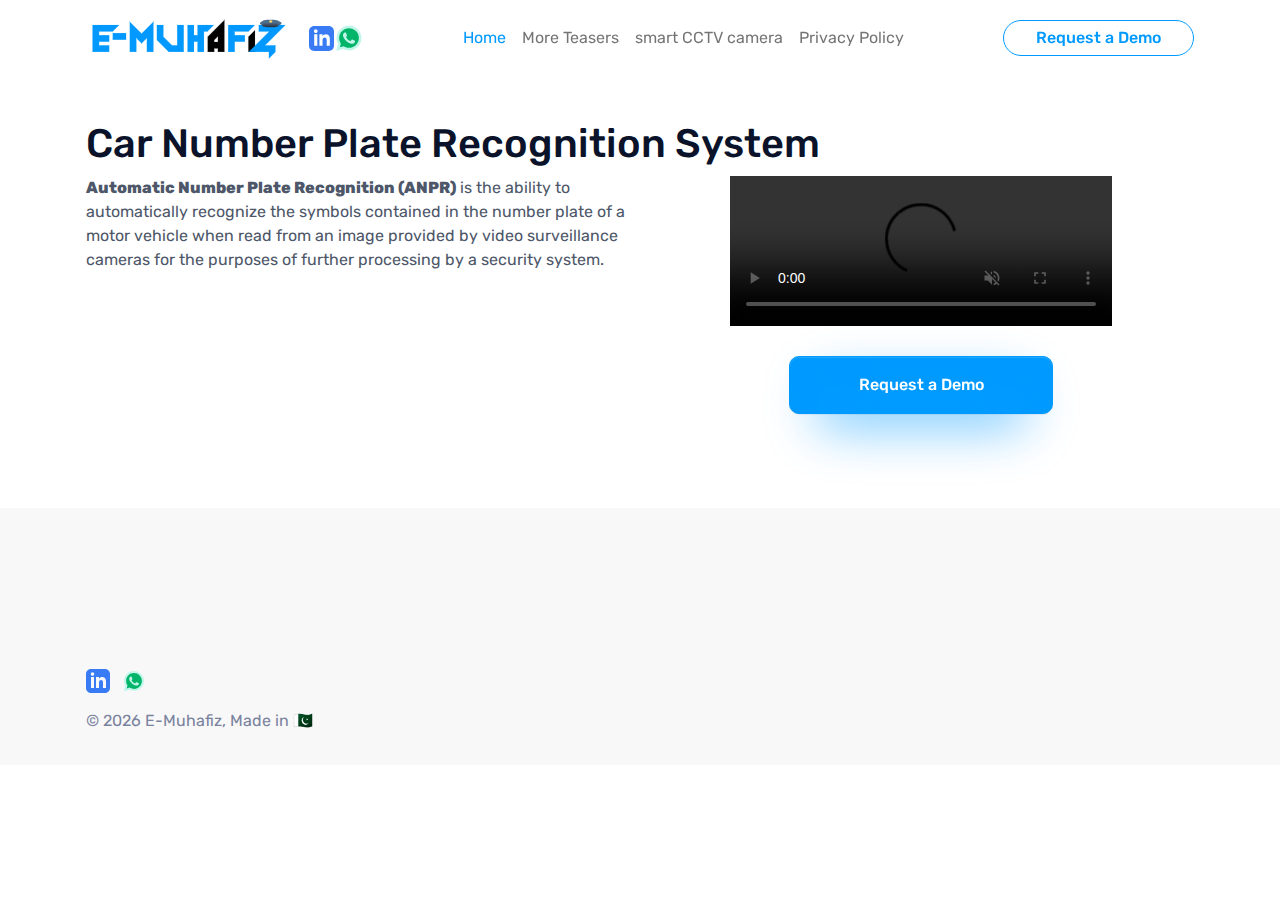
==== index.html @ 93a75e8b "modified css and flex box changes" ====
<!DOCTYPE html>
<html lang="en-US" dir="ltr">

<head>
    <meta charset="utf-8">
    <meta http-equiv="X-UA-Compatible" content="IE=edge">
    <meta name="viewport" content="width=device-width, initial-scale=1">


    <!-- ===============================================-->
    <!--    Document Title-->
    <!-- ===============================================-->
    <title>E-Muhafiz - car number plate recognition - camera security</title>


    <!-- ===============================================-->
    <!--    Favicons-->
    <!-- ===============================================-->
    <meta name="theme-color" content="#ffffff">
    <meta property="og:type" content="website">
    <meta property="og:title" content="E-Muhafiz">
    <meta property="og:description" content="E-Muhafiz is an automatic AI based solution that read Car number plate and CNIC using camera security. E-Muhafiz is designed to keep record of cars entering or exiting from a checkpoint. E-Muhafiz is best for shopping Malls, gated societies and etc. ">
    <meta name="description" content="E-Muhafiz is an automatic AI based solution that read Car number plate and CNIC using camera security. E-Muhafiz is designed to keep record of cars entering or exiting from a checkpoint. E-Muhafiz is best for shopping Malls, gated societies and etc. ">
    <meta property="og:image" content="https://emuhafiz.com/assets/img/logo_social.png">
    <meta property="og:url" content="https://emuhafiz.com/index.html">
    <meta name="twitter:card" content="summary_large_image">
    <meta name="twitter:title" content="E-Muhafiz">
    <meta name="twitter:description" content="E-Muhafiz is an AI based solution that automatically read Vehicle number plate and CNIC using CCTV cameras. E-Muhafiz is designed to keep record of vehicles entering or exiting from a checkpoint. E-Muhafiz is best for shopping Malls, gated societies and etc.">
    <meta name="twitter:image" content="https://emuhafiz.com/assets/img/logo_social.png">
    <meta property="og:site_name" content="E-Muhafiz">
    <meta name="twitter:image:alt" content="E-Muhafiz">
    <meta name="keywords" content="Car Plate Recognition, Automatic Number Plate Recognition, automatic camera security" />


    <!-- ===============================================-->
    <!--    Stylesheets-->
    <!-- ===============================================-->
    <link href="assets/css/theme.css" rel="stylesheet" />
    <link href="assets/css/muhafiz.css" rel="stylesheet" />

</head>


<body>

    <!-- ===============================================-->
    <!--    Main Content-->
    <!-- ===============================================-->
    <main class="main" id="top">
        <nav class="navbar navbar-expand-lg navbar-light fixed-top py-3" data-navbar-on-scroll="data-navbar-on-scroll">
            <div class="container">
                <a class="navbar-brand" href="index.html"><img src="assets/img/icons/logo.png" alt="" />&nbsp;</a>
                <a class="text-decoration-none" href="https://www.linkedin.com/company/e-muhafiz" target="_blank" title="LinkedIn">
                    <svg class="bi bi-facebook" xmlns="http://www.w3.org/2000/svg" width="25" height="25" fill="#387BF5" viewBox="0 0 24 24">
            <path
              d="M19 0h-14c-2.761 0-5 2.239-5 5v14c0 2.761 2.239 5 5 5h14c2.762 0 5-2.239 5-5v-14c0-2.761-2.238-5-5-5zm-11 19h-3v-11h3v11zm-1.5-12.268c-.966 0-1.75-.79-1.75-1.764s.784-1.764 1.75-1.764 1.75.79 1.75 1.764-.783 1.764-1.75 1.764zm13.5 12.268h-3v-5.604c0-3.368-4-3.113-4 0v5.604h-3v-11h3v1.765c1.396-2.586 7-2.777 7 2.476v6.759z" />
          </svg></a>
                <a class="text-decoration-none" href="https://api.whatsapp.com/send?phone=923040916691" title="Whatsapp">
                    <svg xmlns="http://www.w3.org/2000/svg" x="0px" y="0px" width="30" height="30" viewBox="0 0 48 48" style=" fill:#000000;">
            <path fill="#fff"
              d="M4.868,43.303l2.694-9.835C5.9,30.59,5.026,27.324,5.027,23.979C5.032,13.514,13.548,5,24.014,5 c5.079,0.002,9.845,1.979,13.43,5.566c3.584,3.588,5.558,8.356,5.556,13.428c-0.004,10.465-8.522,18.98-18.986,18.98 c-0.001,0,0,0,0,0h-0.008c-3.177-0.001-6.3-0.798-9.073-2.311L4.868,43.303z">
            </path>
            <path fill="#fff"
              d="M4.868,43.803c-0.132,0-0.26-0.052-0.355-0.148c-0.125-0.127-0.174-0.312-0.127-0.483l2.639-9.636 C5.389,30.63,4.526,27.33,4.528,23.98C4.532,13.238,13.273,4.5,24.014,4.5c5.21,0.002,10.105,2.031,13.784,5.713 c3.679,3.683,5.704,8.577,5.702,13.781c-0.004,10.741-8.746,19.48-19.486,19.48c-3.189-0.001-6.344-0.788-9.144-2.277l-9.875,2.589 C4.953,43.798,4.911,43.803,4.868,43.803z">
            </path>
            <path fill="#c1f5ea"
              d="M24.014,42.974L24.014,42.974L24.014,42.974 M24.014,42.974L24.014,42.974L24.014,42.974 M24.014,4 L24.014,4C12.998,4,4.032,12.962,4.027,23.979c-0.001,3.367,0.849,6.685,2.461,9.622L3.903,43.04 c-0.094,0.345,0.002,0.713,0.254,0.967c0.19,0.192,0.447,0.297,0.711,0.297c0.085,0,0.17-0.011,0.254-0.033l9.687-2.54 c2.828,1.468,5.998,2.243,9.197,2.244c11.024,0,19.99-8.963,19.995-19.98c0.002-5.339-2.075-10.359-5.848-14.135 C34.378,6.083,29.357,4.002,24.014,4L24.014,4z">
            </path>
            <path fill="#00b569"
              d="M35.176,12.832c-2.98-2.982-6.941-4.625-11.157-4.626c-8.704,0-15.783,7.076-15.787,15.774 c-0.001,2.981,0.833,5.883,2.413,8.396l0.376,0.597l-1.595,5.821l5.973-1.566l0.577,0.342c2.422,1.438,5.2,2.198,8.032,2.199h0.006 c8.698,0,15.777-7.077,15.78-15.776C39.795,19.778,38.156,15.814,35.176,12.832z">
            </path>
            <path fill="#c1f5ea" fill-rule="evenodd"
              d="M19.268,16.045c-0.355-0.79-0.729-0.806-1.068-0.82 c-0.277-0.012-0.593-0.011-0.909-0.011s-0.83,0.119-1.265,0.594c-0.435,0.475-1.661,1.622-1.661,3.956s1.7,4.59,1.937,4.906 s3.282,5.259,8.104,7.161c4.007,1.58,4.823,1.266,5.693,1.187c0.87-0.079,2.807-1.147,3.202-2.255 c0.395-1.108,0.395-2.057,0.277-2.255c-0.119-0.198-0.435-0.316-0.909-0.554s-2.807-1.385-3.242-1.543 c-0.435-0.158-0.751-0.237-1.068,0.238c-0.316,0.474-1.225,1.543-1.502,1.859c-0.277,0.317-0.554,0.357-1.028,0.119 c-0.474-0.238-2.002-0.738-3.815-2.354c-1.41-1.257-2.362-2.81-2.639-3.285c-0.277-0.474-0.03-0.731,0.208-0.968 c0.213-0.213,0.474-0.554,0.712-0.831c0.237-0.277,0.316-0.475,0.474-0.791c0.158-0.317,0.079-0.594-0.04-0.831 C20.612,19.329,19.69,16.983,19.268,16.045z"
              clip-rule="evenodd"></path>
          </svg>
                </a>
                <div class="collapse navbar-collapse" id="navbarSupportedContent">
                    <ul class="navbar-nav mx-auto border-bottom border-lg-bottom-0 pt-2 pt-lg-0">
                        <li class="nav-item"><a class="nav-link active" aria-current="page" href="index.html">Home</a></li>
                        <li class="nav-item"><a class="nav-link" href="teasers.html">More Teasers</a></li>
                        <li class="nav-item"><a class="nav-link" href="smart_cctv_camera.html">smart CCTV camera</a></li>
                        <li class="nav-item"><a class="nav-link" href="privacy_policy.html">Privacy Policy</a></li>
                    </ul>
                    <form class="d-flex py-3 py-lg-0">
                        <a class="btn btn-outline-danger rounded-pill order-0" href="request_a_demo.html">Request a Demo</a>
                    </form>
                </div>
            </div>
        </nav>


        <!-- ============================================-->
        <!-- <section> begin ============================-->
        <section class="pb-6">
            <div class="container">
                <h1>Car Number Plate Recognition System</h1>
                <div class="index_articles">
                    <article><b>Automatic Number Plate Recognition (ANPR)</b> is the ability to automatically recognize the symbols contained in the number plate of a motor vehicle when read from an image provided by video surveillance cameras for the purposes
                        of further processing by a security system.&nbsp;</article>
                    <article>
                        <div class="row">
                            <dv class="col-12">
                                <video controls autoplay muted style="margin: 0 auto; width: 70%; display: block;">
                  <source
                    src="https://github.com/maxpaynestory/movie-talk/releases/download/videos-version-1/e-muhafiz_how_it_works.mp4"
                    type="video/mp4">
                  Your browser does not support the video tag.
                </video>
                            </dv>
                        </div>
                        <div class="row">
                            <dv class="col-12 text-center" style="padding: 30px;">
                                <a class="btn btn-lg btn-danger hover-top btn-glow text-end" href="request_a_demo.html">Request a
                  Demo</a>
                            </dv>
                        </div>
                    </article>
                </div>
            </div>


        </section>
        <!-- <section> close ============================-->
        <!-- ============================================-->


        <!-- ============================================-->
        <!-- <section> begin ============================-->
        <section class="bg-200 pt-9 pb-0">
            <div class="container">
                <div class="row">
                    <div class="col-12 col-lg-4 mb-3">
                        <ul class="list-unstyled list-inline">
                            <li class="list-inline-item">
                                <a class="text-decoration-none" href="https://www.linkedin.com/company/e-muhafiz" target="_blank" title="LinkedIn">
                                    <svg class="bi bi-facebook" xmlns="http://www.w3.org/2000/svg" width="24" height="24" fill="#387BF5" viewBox="0 0 24 24">
                    <path
                      d="M19 0h-14c-2.761 0-5 2.239-5 5v14c0 2.761 2.239 5 5 5h14c2.762 0 5-2.239 5-5v-14c0-2.761-2.238-5-5-5zm-11 19h-3v-11h3v11zm-1.5-12.268c-.966 0-1.75-.79-1.75-1.764s.784-1.764 1.75-1.764 1.75.79 1.75 1.764-.783 1.764-1.75 1.764zm13.5 12.268h-3v-5.604c0-3.368-4-3.113-4 0v5.604h-3v-11h3v1.765c1.396-2.586 7-2.777 7 2.476v6.759z" />
                  </svg></a>
                            </li>
                            <li class="list-inline-item">
                                <a class="text-decoration-none" href="https://api.whatsapp.com/send?phone=923040916691" title="Whatsapp">
                                    <svg xmlns="http://www.w3.org/2000/svg" x="0px" y="0px" width="24" height="24" viewBox="0 0 48 48" style=" fill:#000000;">
                    <path fill="#fff"
                      d="M4.868,43.303l2.694-9.835C5.9,30.59,5.026,27.324,5.027,23.979C5.032,13.514,13.548,5,24.014,5 c5.079,0.002,9.845,1.979,13.43,5.566c3.584,3.588,5.558,8.356,5.556,13.428c-0.004,10.465-8.522,18.98-18.986,18.98 c-0.001,0,0,0,0,0h-0.008c-3.177-0.001-6.3-0.798-9.073-2.311L4.868,43.303z">
                    </path>
                    <path fill="#fff"
                      d="M4.868,43.803c-0.132,0-0.26-0.052-0.355-0.148c-0.125-0.127-0.174-0.312-0.127-0.483l2.639-9.636 C5.389,30.63,4.526,27.33,4.528,23.98C4.532,13.238,13.273,4.5,24.014,4.5c5.21,0.002,10.105,2.031,13.784,5.713 c3.679,3.683,5.704,8.577,5.702,13.781c-0.004,10.741-8.746,19.48-19.486,19.48c-3.189-0.001-6.344-0.788-9.144-2.277l-9.875,2.589 C4.953,43.798,4.911,43.803,4.868,43.803z">
                    </path>
                    <path fill="#c1f5ea"
                      d="M24.014,42.974L24.014,42.974L24.014,42.974 M24.014,42.974L24.014,42.974L24.014,42.974 M24.014,4 L24.014,4C12.998,4,4.032,12.962,4.027,23.979c-0.001,3.367,0.849,6.685,2.461,9.622L3.903,43.04 c-0.094,0.345,0.002,0.713,0.254,0.967c0.19,0.192,0.447,0.297,0.711,0.297c0.085,0,0.17-0.011,0.254-0.033l9.687-2.54 c2.828,1.468,5.998,2.243,9.197,2.244c11.024,0,19.99-8.963,19.995-19.98c0.002-5.339-2.075-10.359-5.848-14.135 C34.378,6.083,29.357,4.002,24.014,4L24.014,4z">
                    </path>
                    <path fill="#00b569"
                      d="M35.176,12.832c-2.98-2.982-6.941-4.625-11.157-4.626c-8.704,0-15.783,7.076-15.787,15.774 c-0.001,2.981,0.833,5.883,2.413,8.396l0.376,0.597l-1.595,5.821l5.973-1.566l0.577,0.342c2.422,1.438,5.2,2.198,8.032,2.199h0.006 c8.698,0,15.777-7.077,15.78-15.776C39.795,19.778,38.156,15.814,35.176,12.832z">
                    </path>
                    <path fill="#c1f5ea" fill-rule="evenodd"
                      d="M19.268,16.045c-0.355-0.79-0.729-0.806-1.068-0.82 c-0.277-0.012-0.593-0.011-0.909-0.011s-0.83,0.119-1.265,0.594c-0.435,0.475-1.661,1.622-1.661,3.956s1.7,4.59,1.937,4.906 s3.282,5.259,8.104,7.161c4.007,1.58,4.823,1.266,5.693,1.187c0.87-0.079,2.807-1.147,3.202-2.255 c0.395-1.108,0.395-2.057,0.277-2.255c-0.119-0.198-0.435-0.316-0.909-0.554s-2.807-1.385-3.242-1.543 c-0.435-0.158-0.751-0.237-1.068,0.238c-0.316,0.474-1.225,1.543-1.502,1.859c-0.277,0.317-0.554,0.357-1.028,0.119 c-0.474-0.238-2.002-0.738-3.815-2.354c-1.41-1.257-2.362-2.81-2.639-3.285c-0.277-0.474-0.03-0.731,0.208-0.968 c0.213-0.213,0.474-0.554,0.712-0.831c0.237-0.277,0.316-0.475,0.474-0.791c0.158-0.317,0.079-0.594-0.04-0.831 C20.612,19.329,19.69,16.983,19.268,16.045z"
                      clip-rule="evenodd"></path>
                  </svg>
                                </a>
                            </li>
                        </ul>
                        <p class="text-400 my-3">&copy;
                            <script>
                                document.write(/\d{4}/.exec(Date())[0])
                            </script> E-Muhafiz, Made in &#x1F1F5;&#x1F1F0;
                        </p>
                    </div>
                </div>
            </div>
            <!-- end of .container-->
        </section>
        <!-- <section> close ============================-->
        <!-- ============================================-->


    </main>
    <!-- ===============================================-->
    <!--    End of Main Content-->
    <!-- ===============================================-->




    <!-- ===============================================-->
    <!--    JavaScripts-->
    <!-- ===============================================-->
    <script src="vendors/@popperjs/popper.min.js"></script>
    <script src="vendors/bootstrap/bootstrap.min.js"></script>
    <script src="vendors/is/is.min.js"></script>
    <script src="//polyfill.io/v3/polyfill.min.js?features=window.scroll"></script>
    <script src="assets/js/theme.js"></script>
    <!-- Google Analytics -->
    <script>
        (function(i, s, o, g, r, a, m) {
            i['GoogleAnalyticsObject'] = r;
            i[r] = i[r] || function() {
                (i[r].q = i[r].q || []).push(arguments)
            }, i[r].l = 1 * new Date();
            a = s.createElement(o),
                m = s.getElementsByTagName(o)[0];
            a.async = 1;
            a.src = g;
            m.parentNode.insertBefore(a, m)
        })(window, document, 'script', 'https://www.google-analytics.com/analytics.js', 'ga');

        ga('create', 'UA-36922495-2', 'auto');
        ga('send', 'pageview');
    </script>
    <!-- End Google Analytics -->

    <link href="//fonts.googleapis.com/css2?family=Rubik:ital,wght@0,300;0,400;0,500;0,600;0,700;0,800;0,900;1,300;1,400;1,500;1,600;1,700;1,800;1,900&amp;display=swap" rel="stylesheet">
</body>

</html>
---- assets/css/theme.css ----
/* -------------------------------------------------------------------------- */
/*                                 Theme                                      */
/* -------------------------------------------------------------------------- */
/* prettier-ignore */
/* -------------------------------------------------------------------------- */
/*                                  Utilities                                 */
/* -------------------------------------------------------------------------- */
/*-----------------------------------------------
|   Bootstrap Styles
-----------------------------------------------*/
/*!
 * Bootstrap v5.0.0-alpha1 (https://getbootstrap.com/)
 * Copyright 2011-2020 The Bootstrap Authors
 * Copyright 2011-2020 Twitter, Inc.
 * Licensed under MIT (https://github.com/twbs/bootstrap/blob/main/LICENSE)
 */
:root {
  --bs-blue: #387BF5;
  --bs-indigo: #727cf5;
  --bs-purple: #6b5eae;
  --bs-pink: #F5387B;
  --bs-red: #F53838;
  --bs-orange: #F56538;
  --bs-yellow: #F29800;
  --bs-green: #38F5B1;
  --bs-teal: #28AFAF;
  --bs-cyan: #38B0F5;
  --bs-white: #fff;
  --bs-gray: #4d5469;
  --bs-gray-dark: #4d5969;
  --bs-primary: #387BF5;
  --bs-secondary: #28AFAF;
  --bs-success: #38F5B1;
  --bs-info: #38B0F5;
  --bs-warning: #F29800;
  --bs-danger: #F53838;
  --bs-light: #f9fafd;
  --bs-dark: #0b1727;
  --bs-font-sans-serif: "Rubik", "Poppins", -apple-system, BlinkMacSystemFont, "Segoe UI", "Helvetica Neue", Arial, sans-serif, "Apple Color Emoji", "Segoe UI Emoji", "Segoe UI Symbol";
  --bs-font-monospace: "SFMono-Regular", Menlo, Monaco, Consolas, "Liberation Mono", "Courier New", monospace;
  --bs-gradient: linear-gradient(180deg, rgba(255, 255, 255, 0.15), rgba(255, 255, 255, 0));
}

*,
*::before,
*::after {
  -webkit-box-sizing: border-box;
  box-sizing: border-box;
}

@media (prefers-reduced-motion: no-preference) {
  :root {
    scroll-behavior: smooth;
  }
}

body {
  margin: 0;
  font-family: "Rubik", -apple-system, BlinkMacSystemFont, "Segoe UI", "Helvetica Neue", Arial, sans-serif, "Apple Color Emoji", "Segoe UI Emoji", "Segoe UI Symbol";
  font-size: 1rem;
  font-weight: 400;
  line-height: 1.5;
  color: #4d5769;
  background-color: #fff;
  -webkit-text-size-adjust: 100%;
  -webkit-tap-highlight-color: rgba(0, 0, 0, 0);
}

[tabindex="-1"]:focus:not(:focus-visible) {
  outline: 0 !important;
}

hr {
  margin: 1rem 0;
  color: #bec3d0;
  background-color: currentColor;
  border: 0;
  opacity: 1;
}

hr:not([size]) {
  height: 1px;
}

h1, .h1, h2, .h2, h3, .h3, h4, .h4, h5, .h5, h6, .h6 {
  margin-top: 0;
  margin-bottom: 0.5rem;
  font-family: "Rubik", "Poppins", -apple-system, BlinkMacSystemFont, "Segoe UI", "Helvetica Neue", Arial, sans-serif, "Apple Color Emoji", "Segoe UI Emoji", "Segoe UI Symbol";
  font-weight: 500;
  line-height: 1.2;
  color: #0B132A;
}

h1, .h1 {
  font-size: calc(1.37383rem + 1.48598vw);
}

@media (min-width: 1200px) {
  h1, .h1 {
    font-size: 2.48832rem;
  }
}

h2, .h2 {
  font-size: calc(1.33236rem + 0.98832vw);
}

@media (min-width: 1200px) {
  h2, .h2 {
    font-size: 2.0736rem;
  }
}

h3, .h3 {
  font-size: calc(1.2978rem + 0.5736vw);
}

@media (min-width: 1200px) {
  h3, .h3 {
    font-size: 1.728rem;
  }
}

h4, .h4 {
  font-size: calc(1.269rem + 0.228vw);
}

@media (min-width: 1200px) {
  h4, .h4 {
    font-size: 1.44rem;
  }
}

h5, .h5 {
  font-size: 1.2rem;
}

h6, .h6 {
  font-size: 0.83333rem;
}

p {
  margin-top: 0;
  margin-bottom: 1rem;
}

abbr[title],
abbr[data-bs-original-title] {
  text-decoration: underline;
  -webkit-text-decoration: underline dotted;
  text-decoration: underline dotted;
  cursor: help;
  -webkit-text-decoration-skip-ink: none;
  text-decoration-skip-ink: none;
}

address {
  margin-bottom: 1rem;
  font-style: normal;
  line-height: inherit;
}

ol,
ul {
  padding-left: 2rem;
}

ol,
ul,
dl {
  margin-top: 0;
  margin-bottom: 1rem;
}

ol ol,
ul ul,
ol ul,
ul ol {
  margin-bottom: 0;
}

dt {
  font-weight: 700;
}

dd {
  margin-bottom: .5rem;
  margin-left: 0;
}

blockquote {
  margin: 0 0 1rem;
}

b,
strong {
  font-weight: 800;
}

small, .small {
  font-size: 75%;
}

mark, .mark {
  padding: 0.2em;
  background-color: #fcf8e3;
}

sub,
sup {
  position: relative;
  font-size: 0.75em;
  line-height: 0;
  vertical-align: baseline;
}

sub {
  bottom: -.25em;
}

sup {
  top: -.5em;
}

a {
  color: #387BF5;
  text-decoration: none;
}

a:hover {
  color: #2d62c4;
  text-decoration: underline;
}

a:not([href]):not([class]), a:not([href]):not([class]):hover {
  color: inherit;
  text-decoration: none;
}

pre,
code,
kbd,
samp {
  font-family: var(--bs-font-monospace);
  font-size: 1em;
  direction: ltr /* rtl:ignore */;
  unicode-bidi: bidi-override;
}

pre {
  display: block;
  margin-top: 0;
  margin-bottom: 1rem;
  overflow: auto;
  font-size: 75%;
}

pre code {
  font-size: inherit;
  color: inherit;
  word-break: normal;
}

code {
  font-size: 75%;
  color: #F5387B;
  word-wrap: break-word;
}

a > code {
  color: inherit;
}

kbd {
  padding: 0.2rem 0.4rem;
  font-size: 75%;
  color: #fff;
  background-color: #4F5665;
  border-radius: 0.2rem;
}

kbd kbd {
  padding: 0;
  font-size: 1em;
  font-weight: 700;
}

figure {
  margin: 0 0 1rem;
}

img,
svg {
  vertical-align: middle;
}

table {
  caption-side: bottom;
  border-collapse: collapse;
}

caption {
  padding-top: 0.5rem;
  padding-bottom: 0.5rem;
  color: #6f7995;
  text-align: left;
}

th {
  text-align: inherit;
  text-align: -webkit-match-parent;
}

thead,
tbody,
tfoot,
tr,
td,
th {
  border-color: inherit;
  border-style: solid;
  border-width: 0;
}

label {
  display: inline-block;
}

button {
  border-radius: 0;
}

button:focus {
  outline: dotted 1px;
  outline: -webkit-focus-ring-color auto 5px;
}

input,
button,
select,
optgroup,
textarea {
  margin: 0;
  font-family: inherit;
  font-size: inherit;
  line-height: inherit;
}

button,
select {
  text-transform: none;
}

[role="button"] {
  cursor: pointer;
}

select {
  word-wrap: normal;
}

[list]::-webkit-calendar-picker-indicator {
  display: none;
}

button,
[type="button"],
[type="reset"],
[type="submit"] {
  -webkit-appearance: button;
}

button:not(:disabled),
[type="button"]:not(:disabled),
[type="reset"]:not(:disabled),
[type="submit"]:not(:disabled) {
  cursor: pointer;
}

::-moz-focus-inner {
  padding: 0;
  border-style: none;
}

textarea {
  resize: vertical;
}

fieldset {
  min-width: 0;
  padding: 0;
  margin: 0;
  border: 0;
}

legend {
  float: left;
  width: 100%;
  padding: 0;
  margin-bottom: 0.5rem;
  font-size: calc(1.275rem + 0.3vw);
  line-height: inherit;
}

@media (min-width: 1200px) {
  legend {
    font-size: 1.5rem;
  }
}

legend + * {
  clear: left;
}

::-webkit-datetime-edit-fields-wrapper,
::-webkit-datetime-edit-text,
::-webkit-datetime-edit-minute,
::-webkit-datetime-edit-hour-field,
::-webkit-datetime-edit-day-field,
::-webkit-datetime-edit-month-field,
::-webkit-datetime-edit-year-field {
  padding: 0;
}

::-webkit-inner-spin-button {
  height: auto;
}

[type="search"] {
  outline-offset: -2px;
  -webkit-appearance: textfield;
}

/* rtl:raw:
[type="tel"],
[type="url"],
[type="email"],
[type="number"] {
  direction: ltr;
}
*/
::-webkit-search-decoration {
  -webkit-appearance: none;
}

::-webkit-color-swatch-wrapper {
  padding: 0;
}

::file-selector-button {
  font: inherit;
}

::-webkit-file-upload-button {
  font: inherit;
  -webkit-appearance: button;
}

output {
  display: inline-block;
}

iframe {
  border: 0;
}

summary {
  display: list-item;
  cursor: pointer;
}

progress {
  vertical-align: baseline;
}

[hidden] {
  display: none !important;
}

.lead {
  font-size: 1.2rem;
  font-weight: 400;
}

.display-1 {
  font-size: calc(1.55498rem + 3.65978vw);
  font-weight: 900;
  line-height: 1;
}

@media (min-width: 1200px) {
  .display-1 {
    font-size: 4.29982rem;
  }
}

.display-2 {
  font-size: calc(1.48332rem + 2.79982vw);
  font-weight: 900;
  line-height: 1;
}

@media (min-width: 1200px) {
  .display-2 {
    font-size: 3.58318rem;
  }
}

.display-3 {
  font-size: calc(1.4236rem + 2.08318vw);
  font-weight: 900;
  line-height: 1;
}

@media (min-width: 1200px) {
  .display-3 {
    font-size: 2.98598rem;
  }
}

.display-4 {
  font-size: calc(1.37383rem + 1.48598vw);
  font-weight: 900;
  line-height: 1;
}

@media (min-width: 1200px) {
  .display-4 {
    font-size: 2.48832rem;
  }
}

.display-5 {
  font-size: calc(1.33236rem + 0.98832vw);
  font-weight: 900;
  line-height: 1;
}

@media (min-width: 1200px) {
  .display-5 {
    font-size: 2.0736rem;
  }
}

.display-6 {
  font-size: calc(1.2978rem + 0.5736vw);
  font-weight: 900;
  line-height: 1;
}

@media (min-width: 1200px) {
  .display-6 {
    font-size: 1.728rem;
  }
}

.list-unstyled {
  padding-left: 0;
  list-style: none;
}

.list-inline {
  padding-left: 0;
  list-style: none;
}

.list-inline-item {
  display: inline-block;
}

.list-inline-item:not(:last-child) {
  margin-right: 0.5rem;
}

.initialism {
  font-size: 75%;
  text-transform: uppercase;
}

.blockquote {
  margin-bottom: 1rem;
  font-size: 1.2rem;
}

.blockquote > :last-child {
  margin-bottom: 0;
}

.blockquote-footer {
  margin-top: -1rem;
  margin-bottom: 1rem;
  font-size: 75%;
  color: #4d5469;
}

.blockquote-footer::before {
  content: "\2014\00A0";
}

.img-fluid {
  max-width: 100%;
  height: auto;
}

.img-thumbnail {
  padding: 0.25rem;
  background-color: #fff;
  border: 1px solid #bec3d0;
  border-radius: 0.25rem;
  -webkit-box-shadow: 0 1.5625rem 2.8125rem rgba(79, 86, 101, 0.075);
  box-shadow: 0 1.5625rem 2.8125rem rgba(79, 86, 101, 0.075);
  max-width: 100%;
  height: auto;
}

.figure {
  display: inline-block;
}

.figure-img {
  margin-bottom: 0.5rem;
  line-height: 1;
}

.figure-caption {
  font-size: 75%;
  color: #4d5469;
}

.container,
.container-fluid,
.container-sm,
.container-md,
.container-lg,
.container-xl,
.container-xxl {
  width: 100%;
  padding-right: var(--bs-gutter-x, 1rem);
  padding-left: var(--bs-gutter-x, 1rem);
  margin-right: auto;
  margin-left: auto;
}

@media (min-width: 576px) {
  .container, .container-sm {
    max-width: 540px;
  }
}

@media (min-width: 768px) {
  .container, .container-sm, .container-md {
    max-width: 720px;
  }
}

@media (min-width: 992px) {
  .container, .container-sm, .container-md, .container-lg {
    max-width: 960px;
  }
}

@media (min-width: 1200px) {
  .container, .container-sm, .container-md, .container-lg, .container-xl {
    max-width: 1140px;
  }
}

@media (min-width: 1540px) {
  .container, .container-sm, .container-md, .container-lg, .container-xl, .container-xxl {
    max-width: 1480px;
  }
}

.row {
  --bs-gutter-x: 2rem;
  --bs-gutter-y: 0;
  display: -webkit-box;
  display: -ms-flexbox;
  display: flex;
  -ms-flex-wrap: wrap;
  flex-wrap: wrap;
  margin-top: calc(var(--bs-gutter-y) * -1);
  margin-right: calc(var(--bs-gutter-x) / -2);
  margin-left: calc(var(--bs-gutter-x) / -2);
}

.row > * {
  -ms-flex-negative: 0;
  flex-shrink: 0;
  width: 100%;
  max-width: 100%;
  padding-right: calc(var(--bs-gutter-x) / 2);
  padding-left: calc(var(--bs-gutter-x) / 2);
  margin-top: var(--bs-gutter-y);
}

.col {
  -webkit-box-flex: 1;
  -ms-flex: 1 0 0%;
  flex: 1 0 0%;
}

.row-cols-auto > * {
  -webkit-box-flex: 0;
  -ms-flex: 0 0 auto;
  flex: 0 0 auto;
  width: auto;
}

.row-cols-1 > * {
  -webkit-box-flex: 0;
  -ms-flex: 0 0 auto;
  flex: 0 0 auto;
  width: 100%;
}

.row-cols-2 > * {
  -webkit-box-flex: 0;
  -ms-flex: 0 0 auto;
  flex: 0 0 auto;
  width: 50%;
}

.row-cols-3 > * {
  -webkit-box-flex: 0;
  -ms-flex: 0 0 auto;
  flex: 0 0 auto;
  width: 33.33333%;
}

.row-cols-4 > * {
  -webkit-box-flex: 0;
  -ms-flex: 0 0 auto;
  flex: 0 0 auto;
  width: 25%;
}

.row-cols-5 > * {
  -webkit-box-flex: 0;
  -ms-flex: 0 0 auto;
  flex: 0 0 auto;
  width: 20%;
}

.row-cols-6 > * {
  -webkit-box-flex: 0;
  -ms-flex: 0 0 auto;
  flex: 0 0 auto;
  width: 16.66667%;
}

.col-auto {
  -webkit-box-flex: 0;
  -ms-flex: 0 0 auto;
  flex: 0 0 auto;
  width: auto;
}

.col-1 {
  -webkit-box-flex: 0;
  -ms-flex: 0 0 auto;
  flex: 0 0 auto;
  width: 8.33333%;
}

.col-2 {
  -webkit-box-flex: 0;
  -ms-flex: 0 0 auto;
  flex: 0 0 auto;
  width: 16.66667%;
}

.col-3 {
  -webkit-box-flex: 0;
  -ms-flex: 0 0 auto;
  flex: 0 0 auto;
  width: 25%;
}

.col-4 {
  -webkit-box-flex: 0;
  -ms-flex: 0 0 auto;
  flex: 0 0 auto;
  width: 33.33333%;
}

.col-5 {
  -webkit-box-flex: 0;
  -ms-flex: 0 0 auto;
  flex: 0 0 auto;
  width: 41.66667%;
}

.col-6 {
  -webkit-box-flex: 0;
  -ms-flex: 0 0 auto;
  flex: 0 0 auto;
  width: 50%;
}

.col-7 {
  -webkit-box-flex: 0;
  -ms-flex: 0 0 auto;
  flex: 0 0 auto;
  width: 58.33333%;
}

.col-8 {
  -webkit-box-flex: 0;
  -ms-flex: 0 0 auto;
  flex: 0 0 auto;
  width: 66.66667%;
}

.col-9 {
  -webkit-box-flex: 0;
  -ms-flex: 0 0 auto;
  flex: 0 0 auto;
  width: 75%;
}

.col-10 {
  -webkit-box-flex: 0;
  -ms-flex: 0 0 auto;
  flex: 0 0 auto;
  width: 83.33333%;
}

.col-11 {
  -webkit-box-flex: 0;
  -ms-flex: 0 0 auto;
  flex: 0 0 auto;
  width: 91.66667%;
}

.col-12 {
  -webkit-box-flex: 0;
  -ms-flex: 0 0 auto;
  flex: 0 0 auto;
  width: 100%;
}

.offset-1 {
  margin-left: 8.33333%;
}

.offset-2 {
  margin-left: 16.66667%;
}

.offset-3 {
  margin-left: 25%;
}

.offset-4 {
  margin-left: 33.33333%;
}

.offset-5 {
  margin-left: 41.66667%;
}

.offset-6 {
  margin-left: 50%;
}

.offset-7 {
  margin-left: 58.33333%;
}

.offset-8 {
  margin-left: 66.66667%;
}

.offset-9 {
  margin-left: 75%;
}

.offset-10 {
  margin-left: 83.33333%;
}

.offset-11 {
  margin-left: 91.66667%;
}

.g-0,
.gx-0 {
  --bs-gutter-x: 0;
}

.g-0,
.gy-0 {
  --bs-gutter-y: 0;
}

.g-1,
.gx-1 {
  --bs-gutter-x: 0.25rem;
}

.g-1,
.gy-1 {
  --bs-gutter-y: 0.25rem;
}

.g-2,
.gx-2 {
  --bs-gutter-x: 0.5rem;
}

.g-2,
.gy-2 {
  --bs-gutter-y: 0.5rem;
}

.g-3,
.gx-3 {
  --bs-gutter-x: 1rem;
}

.g-3,
.gy-3 {
  --bs-gutter-y: 1rem;
}

.g-4,
.gx-4 {
  --bs-gutter-x: 1.8rem;
}

.g-4,
.gy-4 {
  --bs-gutter-y: 1.8rem;
}

.g-5,
.gx-5 {
  --bs-gutter-x: 3rem;
}

.g-5,
.gy-5 {
  --bs-gutter-y: 3rem;
}

.g-6,
.gx-6 {
  --bs-gutter-x: 4rem;
}

.g-6,
.gy-6 {
  --bs-gutter-y: 4rem;
}

.g-7,
.gx-7 {
  --bs-gutter-x: 5rem;
}

.g-7,
.gy-7 {
  --bs-gutter-y: 5rem;
}

.g-8,
.gx-8 {
  --bs-gutter-x: 7.5rem;
}

.g-8,
.gy-8 {
  --bs-gutter-y: 7.5rem;
}

.g-9,
.gx-9 {
  --bs-gutter-x: 10rem;
}

.g-9,
.gy-9 {
  --bs-gutter-y: 10rem;
}

.g-10,
.gx-10 {
  --bs-gutter-x: 12.5rem;
}

.g-10,
.gy-10 {
  --bs-gutter-y: 12.5rem;
}

.g-11,
.gx-11 {
  --bs-gutter-x: 15rem;
}

.g-11,
.gy-11 {
  --bs-gutter-y: 15rem;
}

@media (min-width: 576px) {
  .col-sm {
    -webkit-box-flex: 1;
    -ms-flex: 1 0 0%;
    flex: 1 0 0%;
  }
  .row-cols-sm-auto > * {
    -webkit-box-flex: 0;
    -ms-flex: 0 0 auto;
    flex: 0 0 auto;
    width: auto;
  }
  .row-cols-sm-1 > * {
    -webkit-box-flex: 0;
    -ms-flex: 0 0 auto;
    flex: 0 0 auto;
    width: 100%;
  }
  .row-cols-sm-2 > * {
    -webkit-box-flex: 0;
    -ms-flex: 0 0 auto;
    flex: 0 0 auto;
    width: 50%;
  }
  .row-cols-sm-3 > * {
    -webkit-box-flex: 0;
    -ms-flex: 0 0 auto;
    flex: 0 0 auto;
    width: 33.33333%;
  }
  .row-cols-sm-4 > * {
    -webkit-box-flex: 0;
    -ms-flex: 0 0 auto;
    flex: 0 0 auto;
    width: 25%;
  }
  .row-cols-sm-5 > * {
    -webkit-box-flex: 0;
    -ms-flex: 0 0 auto;
    flex: 0 0 auto;
    width: 20%;
  }
  .row-cols-sm-6 > * {
    -webkit-box-flex: 0;
    -ms-flex: 0 0 auto;
    flex: 0 0 auto;
    width: 16.66667%;
  }
  .col-sm-auto {
    -webkit-box-flex: 0;
    -ms-flex: 0 0 auto;
    flex: 0 0 auto;
    width: auto;
  }
  .col-sm-1 {
    -webkit-box-flex: 0;
    -ms-flex: 0 0 auto;
    flex: 0 0 auto;
    width: 8.33333%;
  }
  .col-sm-2 {
    -webkit-box-flex: 0;
    -ms-flex: 0 0 auto;
    flex: 0 0 auto;
    width: 16.66667%;
  }
  .col-sm-3 {
    -webkit-box-flex: 0;
    -ms-flex: 0 0 auto;
    flex: 0 0 auto;
    width: 25%;
  }
  .col-sm-4 {
    -webkit-box-flex: 0;
    -ms-flex: 0 0 auto;
    flex: 0 0 auto;
    width: 33.33333%;
  }
  .col-sm-5 {
    -webkit-box-flex: 0;
    -ms-flex: 0 0 auto;
    flex: 0 0 auto;
    width: 41.66667%;
  }
  .col-sm-6 {
    -webkit-box-flex: 0;
    -ms-flex: 0 0 auto;
    flex: 0 0 auto;
    width: 50%;
  }
  .col-sm-7 {
    -webkit-box-flex: 0;
    -ms-flex: 0 0 auto;
    flex: 0 0 auto;
    width: 58.33333%;
  }
  .col-sm-8 {
    -webkit-box-flex: 0;
    -ms-flex: 0 0 auto;
    flex: 0 0 auto;
    width: 66.66667%;
  }
  .col-sm-9 {
    -webkit-box-flex: 0;
    -ms-flex: 0 0 auto;
    flex: 0 0 auto;
    width: 75%;
  }
  .col-sm-10 {
    -webkit-box-flex: 0;
    -ms-flex: 0 0 auto;
    flex: 0 0 auto;
    width: 83.33333%;
  }
  .col-sm-11 {
    -webkit-box-flex: 0;
    -ms-flex: 0 0 auto;
    flex: 0 0 auto;
    width: 91.66667%;
  }
  .col-sm-12 {
    -webkit-box-flex: 0;
    -ms-flex: 0 0 auto;
    flex: 0 0 auto;
    width: 100%;
  }
  .offset-sm-0 {
    margin-left: 0;
  }
  .offset-sm-1 {
    margin-left: 8.33333%;
  }
  .offset-sm-2 {
    margin-left: 16.66667%;
  }
  .offset-sm-3 {
    margin-left: 25%;
  }
  .offset-sm-4 {
    margin-left: 33.33333%;
  }
  .offset-sm-5 {
    margin-left: 41.66667%;
  }
  .offset-sm-6 {
    margin-left: 50%;
  }
  .offset-sm-7 {
    margin-left: 58.33333%;
  }
  .offset-sm-8 {
    margin-left: 66.66667%;
  }
  .offset-sm-9 {
    margin-left: 75%;
  }
  .offset-sm-10 {
    margin-left: 83.33333%;
  }
  .offset-sm-11 {
    margin-left: 91.66667%;
  }
  .g-sm-0,
  .gx-sm-0 {
    --bs-gutter-x: 0;
  }
  .g-sm-0,
  .gy-sm-0 {
    --bs-gutter-y: 0;
  }
  .g-sm-1,
  .gx-sm-1 {
    --bs-gutter-x: 0.25rem;
  }
  .g-sm-1,
  .gy-sm-1 {
    --bs-gutter-y: 0.25rem;
  }
  .g-sm-2,
  .gx-sm-2 {
    --bs-gutter-x: 0.5rem;
  }
  .g-sm-2,
  .gy-sm-2 {
    --bs-gutter-y: 0.5rem;
  }
  .g-sm-3,
  .gx-sm-3 {
    --bs-gutter-x: 1rem;
  }
  .g-sm-3,
  .gy-sm-3 {
    --bs-gutter-y: 1rem;
  }
  .g-sm-4,
  .gx-sm-4 {
    --bs-gutter-x: 1.8rem;
  }
  .g-sm-4,
  .gy-sm-4 {
    --bs-gutter-y: 1.8rem;
  }
  .g-sm-5,
  .gx-sm-5 {
    --bs-gutter-x: 3rem;
  }
  .g-sm-5,
  .gy-sm-5 {
    --bs-gutter-y: 3rem;
  }
  .g-sm-6,
  .gx-sm-6 {
    --bs-gutter-x: 4rem;
  }
  .g-sm-6,
  .gy-sm-6 {
    --bs-gutter-y: 4rem;
  }
  .g-sm-7,
  .gx-sm-7 {
    --bs-gutter-x: 5rem;
  }
  .g-sm-7,
  .gy-sm-7 {
    --bs-gutter-y: 5rem;
  }
  .g-sm-8,
  .gx-sm-8 {
    --bs-gutter-x: 7.5rem;
  }
  .g-sm-8,
  .gy-sm-8 {
    --bs-gutter-y: 7.5rem;
  }
  .g-sm-9,
  .gx-sm-9 {
    --bs-gutter-x: 10rem;
  }
  .g-sm-9,
  .gy-sm-9 {
    --bs-gutter-y: 10rem;
  }
  .g-sm-10,
  .gx-sm-10 {
    --bs-gutter-x: 12.5rem;
  }
  .g-sm-10,
  .gy-sm-10 {
    --bs-gutter-y: 12.5rem;
  }
  .g-sm-11,
  .gx-sm-11 {
    --bs-gutter-x: 15rem;
  }
  .g-sm-11,
  .gy-sm-11 {
    --bs-gutter-y: 15rem;
  }
}

@media (min-width: 768px) {
  .col-md {
    -webkit-box-flex: 1;
    -ms-flex: 1 0 0%;
    flex: 1 0 0%;
  }
  .row-cols-md-auto > * {
    -webkit-box-flex: 0;
    -ms-flex: 0 0 auto;
    flex: 0 0 auto;
    width: auto;
  }
  .row-cols-md-1 > * {
    -webkit-box-flex: 0;
    -ms-flex: 0 0 auto;
    flex: 0 0 auto;
    width: 100%;
  }
  .row-cols-md-2 > * {
    -webkit-box-flex: 0;
    -ms-flex: 0 0 auto;
    flex: 0 0 auto;
    width: 50%;
  }
  .row-cols-md-3 > * {
    -webkit-box-flex: 0;
    -ms-flex: 0 0 auto;
    flex: 0 0 auto;
    width: 33.33333%;
  }
  .row-cols-md-4 > * {
    -webkit-box-flex: 0;
    -ms-flex: 0 0 auto;
    flex: 0 0 auto;
    width: 25%;
  }
  .row-cols-md-5 > * {
    -webkit-box-flex: 0;
    -ms-flex: 0 0 auto;
    flex: 0 0 auto;
    width: 20%;
  }
  .row-cols-md-6 > * {
    -webkit-box-flex: 0;
    -ms-flex: 0 0 auto;
    flex: 0 0 auto;
    width: 16.66667%;
  }
  .col-md-auto {
    -webkit-box-flex: 0;
    -ms-flex: 0 0 auto;
    flex: 0 0 auto;
    width: auto;
  }
  .col-md-1 {
    -webkit-box-flex: 0;
    -ms-flex: 0 0 auto;
    flex: 0 0 auto;
    width: 8.33333%;
  }
  .col-md-2 {
    -webkit-box-flex: 0;
    -ms-flex: 0 0 auto;
    flex: 0 0 auto;
    width: 16.66667%;
  }
  .col-md-3 {
    -webkit-box-flex: 0;
    -ms-flex: 0 0 auto;
    flex: 0 0 auto;
    width: 25%;
  }
  .col-md-4 {
    -webkit-box-flex: 0;
    -ms-flex: 0 0 auto;
    flex: 0 0 auto;
    width: 33.33333%;
  }
  .col-md-5 {
    -webkit-box-flex: 0;
    -ms-flex: 0 0 auto;
    flex: 0 0 auto;
    width: 41.66667%;
  }
  .col-md-6 {
    -webkit-box-flex: 0;
    -ms-flex: 0 0 auto;
    flex: 0 0 auto;
    width: 50%;
  }
  .col-md-7 {
    -webkit-box-flex: 0;
    -ms-flex: 0 0 auto;
    flex: 0 0 auto;
    width: 58.33333%;
  }
  .col-md-8 {
    -webkit-box-flex: 0;
    -ms-flex: 0 0 auto;
    flex: 0 0 auto;
    width: 66.66667%;
  }
  .col-md-9 {
    -webkit-box-flex: 0;
    -ms-flex: 0 0 auto;
    flex: 0 0 auto;
    width: 75%;
  }
  .col-md-10 {
    -webkit-box-flex: 0;
    -ms-flex: 0 0 auto;
    flex: 0 0 auto;
    width: 83.33333%;
  }
  .col-md-11 {
    -webkit-box-flex: 0;
    -ms-flex: 0 0 auto;
    flex: 0 0 auto;
    width: 91.66667%;
  }
  .col-md-12 {
    -webkit-box-flex: 0;
    -ms-flex: 0 0 auto;
    flex: 0 0 auto;
    width: 100%;
  }
  .offset-md-0 {
    margin-left: 0;
  }
  .offset-md-1 {
    margin-left: 8.33333%;
  }
  .offset-md-2 {
    margin-left: 16.66667%;
  }
  .offset-md-3 {
    margin-left: 25%;
  }
  .offset-md-4 {
    margin-left: 33.33333%;
  }
  .offset-md-5 {
    margin-left: 41.66667%;
  }
  .offset-md-6 {
    margin-left: 50%;
  }
  .offset-md-7 {
    margin-left: 58.33333%;
  }
  .offset-md-8 {
    margin-left: 66.66667%;
  }
  .offset-md-9 {
    margin-left: 75%;
  }
  .offset-md-10 {
    margin-left: 83.33333%;
  }
  .offset-md-11 {
    margin-left: 91.66667%;
  }
  .g-md-0,
  .gx-md-0 {
    --bs-gutter-x: 0;
  }
  .g-md-0,
  .gy-md-0 {
    --bs-gutter-y: 0;
  }
  .g-md-1,
  .gx-md-1 {
    --bs-gutter-x: 0.25rem;
  }
  .g-md-1,
  .gy-md-1 {
    --bs-gutter-y: 0.25rem;
  }
  .g-md-2,
  .gx-md-2 {
    --bs-gutter-x: 0.5rem;
  }
  .g-md-2,
  .gy-md-2 {
    --bs-gutter-y: 0.5rem;
  }
  .g-md-3,
  .gx-md-3 {
    --bs-gutter-x: 1rem;
  }
  .g-md-3,
  .gy-md-3 {
    --bs-gutter-y: 1rem;
  }
  .g-md-4,
  .gx-md-4 {
    --bs-gutter-x: 1.8rem;
  }
  .g-md-4,
  .gy-md-4 {
    --bs-gutter-y: 1.8rem;
  }
  .g-md-5,
  .gx-md-5 {
    --bs-gutter-x: 3rem;
  }
  .g-md-5,
  .gy-md-5 {
    --bs-gutter-y: 3rem;
  }
  .g-md-6,
  .gx-md-6 {
    --bs-gutter-x: 4rem;
  }
  .g-md-6,
  .gy-md-6 {
    --bs-gutter-y: 4rem;
  }
  .g-md-7,
  .gx-md-7 {
    --bs-gutter-x: 5rem;
  }
  .g-md-7,
  .gy-md-7 {
    --bs-gutter-y: 5rem;
  }
  .g-md-8,
  .gx-md-8 {
    --bs-gutter-x: 7.5rem;
  }
  .g-md-8,
  .gy-md-8 {
    --bs-gutter-y: 7.5rem;
  }
  .g-md-9,
  .gx-md-9 {
    --bs-gutter-x: 10rem;
  }
  .g-md-9,
  .gy-md-9 {
    --bs-gutter-y: 10rem;
  }
  .g-md-10,
  .gx-md-10 {
    --bs-gutter-x: 12.5rem;
  }
  .g-md-10,
  .gy-md-10 {
    --bs-gutter-y: 12.5rem;
  }
  .g-md-11,
  .gx-md-11 {
    --bs-gutter-x: 15rem;
  }
  .g-md-11,
  .gy-md-11 {
    --bs-gutter-y: 15rem;
  }
}

@media (min-width: 992px) {
  .col-lg {
    -webkit-box-flex: 1;
    -ms-flex: 1 0 0%;
    flex: 1 0 0%;
  }
  .row-cols-lg-auto > * {
    -webkit-box-flex: 0;
    -ms-flex: 0 0 auto;
    flex: 0 0 auto;
    width: auto;
  }
  .row-cols-lg-1 > * {
    -webkit-box-flex: 0;
    -ms-flex: 0 0 auto;
    flex: 0 0 auto;
    width: 100%;
  }
  .row-cols-lg-2 > * {
    -webkit-box-flex: 0;
    -ms-flex: 0 0 auto;
    flex: 0 0 auto;
    width: 50%;
  }
  .row-cols-lg-3 > * {
    -webkit-box-flex: 0;
    -ms-flex: 0 0 auto;
    flex: 0 0 auto;
    width: 33.33333%;
  }
  .row-cols-lg-4 > * {
    -webkit-box-flex: 0;
    -ms-flex: 0 0 auto;
    flex: 0 0 auto;
    width: 25%;
  }
  .row-cols-lg-5 > * {
    -webkit-box-flex: 0;
    -ms-flex: 0 0 auto;
    flex: 0 0 auto;
    width: 20%;
  }
  .row-cols-lg-6 > * {
    -webkit-box-flex: 0;
    -ms-flex: 0 0 auto;
    flex: 0 0 auto;
    width: 16.66667%;
  }
  .col-lg-auto {
    -webkit-box-flex: 0;
    -ms-flex: 0 0 auto;
    flex: 0 0 auto;
    width: auto;
  }
  .col-lg-1 {
    -webkit-box-flex: 0;
    -ms-flex: 0 0 auto;
    flex: 0 0 auto;
    width: 8.33333%;
  }
  .col-lg-2 {
    -webkit-box-flex: 0;
    -ms-flex: 0 0 auto;
    flex: 0 0 auto;
    width: 16.66667%;
  }
  .col-lg-3 {
    -webkit-box-flex: 0;
    -ms-flex: 0 0 auto;
    flex: 0 0 auto;
    width: 25%;
  }
  .col-lg-4 {
    -webkit-box-flex: 0;
    -ms-flex: 0 0 auto;
    flex: 0 0 auto;
    width: 33.33333%;
  }
  .col-lg-5 {
    -webkit-box-flex: 0;
    -ms-flex: 0 0 auto;
    flex: 0 0 auto;
    width: 41.66667%;
  }
  .col-lg-6 {
    -webkit-box-flex: 0;
    -ms-flex: 0 0 auto;
    flex: 0 0 auto;
    width: 50%;
  }
  .col-lg-7 {
    -webkit-box-flex: 0;
    -ms-flex: 0 0 auto;
    flex: 0 0 auto;
    width: 58.33333%;
  }
  .col-lg-8 {
    -webkit-box-flex: 0;
    -ms-flex: 0 0 auto;
    flex: 0 0 auto;
    width: 66.66667%;
  }
  .col-lg-9 {
    -webkit-box-flex: 0;
    -ms-flex: 0 0 auto;
    flex: 0 0 auto;
    width: 75%;
  }
  .col-lg-10 {
    -webkit-box-flex: 0;
    -ms-flex: 0 0 auto;
    flex: 0 0 auto;
    width: 83.33333%;
  }
  .col-lg-11 {
    -webkit-box-flex: 0;
    -ms-flex: 0 0 auto;
    flex: 0 0 auto;
    width: 91.66667%;
  }
  .col-lg-12 {
    -webkit-box-flex: 0;
    -ms-flex: 0 0 auto;
    flex: 0 0 auto;
    width: 100%;
  }
  .offset-lg-0 {
    margin-left: 0;
  }
  .offset-lg-1 {
    margin-left: 8.33333%;
  }
  .offset-lg-2 {
    margin-left: 16.66667%;
  }
  .offset-lg-3 {
    margin-left: 25%;
  }
  .offset-lg-4 {
    margin-left: 33.33333%;
  }
  .offset-lg-5 {
    margin-left: 41.66667%;
  }
  .offset-lg-6 {
    margin-left: 50%;
  }
  .offset-lg-7 {
    margin-left: 58.33333%;
  }
  .offset-lg-8 {
    margin-left: 66.66667%;
  }
  .offset-lg-9 {
    margin-left: 75%;
  }
  .offset-lg-10 {
    margin-left: 83.33333%;
  }
  .offset-lg-11 {
    margin-left: 91.66667%;
  }
  .g-lg-0,
  .gx-lg-0 {
    --bs-gutter-x: 0;
  }
  .g-lg-0,
  .gy-lg-0 {
    --bs-gutter-y: 0;
  }
  .g-lg-1,
  .gx-lg-1 {
    --bs-gutter-x: 0.25rem;
  }
  .g-lg-1,
  .gy-lg-1 {
    --bs-gutter-y: 0.25rem;
  }
  .g-lg-2,
  .gx-lg-2 {
    --bs-gutter-x: 0.5rem;
  }
  .g-lg-2,
  .gy-lg-2 {
    --bs-gutter-y: 0.5rem;
  }
  .g-lg-3,
  .gx-lg-3 {
    --bs-gutter-x: 1rem;
  }
  .g-lg-3,
  .gy-lg-3 {
    --bs-gutter-y: 1rem;
  }
  .g-lg-4,
  .gx-lg-4 {
    --bs-gutter-x: 1.8rem;
  }
  .g-lg-4,
  .gy-lg-4 {
    --bs-gutter-y: 1.8rem;
  }
  .g-lg-5,
  .gx-lg-5 {
    --bs-gutter-x: 3rem;
  }
  .g-lg-5,
  .gy-lg-5 {
    --bs-gutter-y: 3rem;
  }
  .g-lg-6,
  .gx-lg-6 {
    --bs-gutter-x: 4rem;
  }
  .g-lg-6,
  .gy-lg-6 {
    --bs-gutter-y: 4rem;
  }
  .g-lg-7,
  .gx-lg-7 {
    --bs-gutter-x: 5rem;
  }
  .g-lg-7,
  .gy-lg-7 {
    --bs-gutter-y: 5rem;
  }
  .g-lg-8,
  .gx-lg-8 {
    --bs-gutter-x: 7.5rem;
  }
  .g-lg-8,
  .gy-lg-8 {
    --bs-gutter-y: 7.5rem;
  }
  .g-lg-9,
  .gx-lg-9 {
    --bs-gutter-x: 10rem;
  }
  .g-lg-9,
  .gy-lg-9 {
    --bs-gutter-y: 10rem;
  }
  .g-lg-10,
  .gx-lg-10 {
    --bs-gutter-x: 12.5rem;
  }
  .g-lg-10,
  .gy-lg-10 {
    --bs-gutter-y: 12.5rem;
  }
  .g-lg-11,
  .gx-lg-11 {
    --bs-gutter-x: 15rem;
  }
  .g-lg-11,
  .gy-lg-11 {
    --bs-gutter-y: 15rem;
  }
}

@media (min-width: 1200px) {
  .col-xl {
    -webkit-box-flex: 1;
    -ms-flex: 1 0 0%;
    flex: 1 0 0%;
  }
  .row-cols-xl-auto > * {
    -webkit-box-flex: 0;
    -ms-flex: 0 0 auto;
    flex: 0 0 auto;
    width: auto;
  }
  .row-cols-xl-1 > * {
    -webkit-box-flex: 0;
    -ms-flex: 0 0 auto;
    flex: 0 0 auto;
    width: 100%;
  }
  .row-cols-xl-2 > * {
    -webkit-box-flex: 0;
    -ms-flex: 0 0 auto;
    flex: 0 0 auto;
    width: 50%;
  }
  .row-cols-xl-3 > * {
    -webkit-box-flex: 0;
    -ms-flex: 0 0 auto;
    flex: 0 0 auto;
    width: 33.33333%;
  }
  .row-cols-xl-4 > * {
    -webkit-box-flex: 0;
    -ms-flex: 0 0 auto;
    flex: 0 0 auto;
    width: 25%;
  }
  .row-cols-xl-5 > * {
    -webkit-box-flex: 0;
    -ms-flex: 0 0 auto;
    flex: 0 0 auto;
    width: 20%;
  }
  .row-cols-xl-6 > * {
    -webkit-box-flex: 0;
    -ms-flex: 0 0 auto;
    flex: 0 0 auto;
    width: 16.66667%;
  }
  .col-xl-auto {
    -webkit-box-flex: 0;
    -ms-flex: 0 0 auto;
    flex: 0 0 auto;
    width: auto;
  }
  .col-xl-1 {
    -webkit-box-flex: 0;
    -ms-flex: 0 0 auto;
    flex: 0 0 auto;
    width: 8.33333%;
  }
  .col-xl-2 {
    -webkit-box-flex: 0;
    -ms-flex: 0 0 auto;
    flex: 0 0 auto;
    width: 16.66667%;
  }
  .col-xl-3 {
    -webkit-box-flex: 0;
    -ms-flex: 0 0 auto;
    flex: 0 0 auto;
    width: 25%;
  }
  .col-xl-4 {
    -webkit-box-flex: 0;
    -ms-flex: 0 0 auto;
    flex: 0 0 auto;
    width: 33.33333%;
  }
  .col-xl-5 {
    -webkit-box-flex: 0;
    -ms-flex: 0 0 auto;
    flex: 0 0 auto;
    width: 41.66667%;
  }
  .col-xl-6 {
    -webkit-box-flex: 0;
    -ms-flex: 0 0 auto;
    flex: 0 0 auto;
    width: 50%;
  }
  .col-xl-7 {
    -webkit-box-flex: 0;
    -ms-flex: 0 0 auto;
    flex: 0 0 auto;
    width: 58.33333%;
  }
  .col-xl-8 {
    -webkit-box-flex: 0;
    -ms-flex: 0 0 auto;
    flex: 0 0 auto;
    width: 66.66667%;
  }
  .col-xl-9 {
    -webkit-box-flex: 0;
    -ms-flex: 0 0 auto;
    flex: 0 0 auto;
    width: 75%;
  }
  .col-xl-10 {
    -webkit-box-flex: 0;
    -ms-flex: 0 0 auto;
    flex: 0 0 auto;
    width: 83.33333%;
  }
  .col-xl-11 {
    -webkit-box-flex: 0;
    -ms-flex: 0 0 auto;
    flex: 0 0 auto;
    width: 91.66667%;
  }
  .col-xl-12 {
    -webkit-box-flex: 0;
    -ms-flex: 0 0 auto;
    flex: 0 0 auto;
    width: 100%;
  }
  .offset-xl-0 {
    margin-left: 0;
  }
  .offset-xl-1 {
    margin-left: 8.33333%;
  }
  .offset-xl-2 {
    margin-left: 16.66667%;
  }
  .offset-xl-3 {
    margin-left: 25%;
  }
  .offset-xl-4 {
    margin-left: 33.33333%;
  }
  .offset-xl-5 {
    margin-left: 41.66667%;
  }
  .offset-xl-6 {
    margin-left: 50%;
  }
  .offset-xl-7 {
    margin-left: 58.33333%;
  }
  .offset-xl-8 {
    margin-left: 66.66667%;
  }
  .offset-xl-9 {
    margin-left: 75%;
  }
  .offset-xl-10 {
    margin-left: 83.33333%;
  }
  .offset-xl-11 {
    margin-left: 91.66667%;
  }
  .g-xl-0,
  .gx-xl-0 {
    --bs-gutter-x: 0;
  }
  .g-xl-0,
  .gy-xl-0 {
    --bs-gutter-y: 0;
  }
  .g-xl-1,
  .gx-xl-1 {
    --bs-gutter-x: 0.25rem;
  }
  .g-xl-1,
  .gy-xl-1 {
    --bs-gutter-y: 0.25rem;
  }
  .g-xl-2,
  .gx-xl-2 {
    --bs-gutter-x: 0.5rem;
  }
  .g-xl-2,
  .gy-xl-2 {
    --bs-gutter-y: 0.5rem;
  }
  .g-xl-3,
  .gx-xl-3 {
    --bs-gutter-x: 1rem;
  }
  .g-xl-3,
  .gy-xl-3 {
    --bs-gutter-y: 1rem;
  }
  .g-xl-4,
  .gx-xl-4 {
    --bs-gutter-x: 1.8rem;
  }
  .g-xl-4,
  .gy-xl-4 {
    --bs-gutter-y: 1.8rem;
  }
  .g-xl-5,
  .gx-xl-5 {
    --bs-gutter-x: 3rem;
  }
  .g-xl-5,
  .gy-xl-5 {
    --bs-gutter-y: 3rem;
  }
  .g-xl-6,
  .gx-xl-6 {
    --bs-gutter-x: 4rem;
  }
  .g-xl-6,
  .gy-xl-6 {
    --bs-gutter-y: 4rem;
  }
  .g-xl-7,
  .gx-xl-7 {
    --bs-gutter-x: 5rem;
  }
  .g-xl-7,
  .gy-xl-7 {
    --bs-gutter-y: 5rem;
  }
  .g-xl-8,
  .gx-xl-8 {
    --bs-gutter-x: 7.5rem;
  }
  .g-xl-8,
  .gy-xl-8 {
    --bs-gutter-y: 7.5rem;
  }
  .g-xl-9,
  .gx-xl-9 {
    --bs-gutter-x: 10rem;
  }
  .g-xl-9,
  .gy-xl-9 {
    --bs-gutter-y: 10rem;
  }
  .g-xl-10,
  .gx-xl-10 {
    --bs-gutter-x: 12.5rem;
  }
  .g-xl-10,
  .gy-xl-10 {
    --bs-gutter-y: 12.5rem;
  }
  .g-xl-11,
  .gx-xl-11 {
    --bs-gutter-x: 15rem;
  }
  .g-xl-11,
  .gy-xl-11 {
    --bs-gutter-y: 15rem;
  }
}

@media (min-width: 1540px) {
  .col-xxl {
    -webkit-box-flex: 1;
    -ms-flex: 1 0 0%;
    flex: 1 0 0%;
  }
  .row-cols-xxl-auto > * {
    -webkit-box-flex: 0;
    -ms-flex: 0 0 auto;
    flex: 0 0 auto;
    width: auto;
  }
  .row-cols-xxl-1 > * {
    -webkit-box-flex: 0;
    -ms-flex: 0 0 auto;
    flex: 0 0 auto;
    width: 100%;
  }
  .row-cols-xxl-2 > * {
    -webkit-box-flex: 0;
    -ms-flex: 0 0 auto;
    flex: 0 0 auto;
    width: 50%;
  }
  .row-cols-xxl-3 > * {
    -webkit-box-flex: 0;
    -ms-flex: 0 0 auto;
    flex: 0 0 auto;
    width: 33.33333%;
  }
  .row-cols-xxl-4 > * {
    -webkit-box-flex: 0;
    -ms-flex: 0 0 auto;
    flex: 0 0 auto;
    width: 25%;
  }
  .row-cols-xxl-5 > * {
    -webkit-box-flex: 0;
    -ms-flex: 0 0 auto;
    flex: 0 0 auto;
    width: 20%;
  }
  .row-cols-xxl-6 > * {
    -webkit-box-flex: 0;
    -ms-flex: 0 0 auto;
    flex: 0 0 auto;
    width: 16.66667%;
  }
  .col-xxl-auto {
    -webkit-box-flex: 0;
    -ms-flex: 0 0 auto;
    flex: 0 0 auto;
    width: auto;
  }
  .col-xxl-1 {
    -webkit-box-flex: 0;
    -ms-flex: 0 0 auto;
    flex: 0 0 auto;
    width: 8.33333%;
  }
  .col-xxl-2 {
    -webkit-box-flex: 0;
    -ms-flex: 0 0 auto;
    flex: 0 0 auto;
    width: 16.66667%;
  }
  .col-xxl-3 {
    -webkit-box-flex: 0;
    -ms-flex: 0 0 auto;
    flex: 0 0 auto;
    width: 25%;
  }
  .col-xxl-4 {
    -webkit-box-flex: 0;
    -ms-flex: 0 0 auto;
    flex: 0 0 auto;
    width: 33.33333%;
  }
  .col-xxl-5 {
    -webkit-box-flex: 0;
    -ms-flex: 0 0 auto;
    flex: 0 0 auto;
    width: 41.66667%;
  }
  .col-xxl-6 {
    -webkit-box-flex: 0;
    -ms-flex: 0 0 auto;
    flex: 0 0 auto;
    width: 50%;
  }
  .col-xxl-7 {
    -webkit-box-flex: 0;
    -ms-flex: 0 0 auto;
    flex: 0 0 auto;
    width: 58.33333%;
  }
  .col-xxl-8 {
    -webkit-box-flex: 0;
    -ms-flex: 0 0 auto;
    flex: 0 0 auto;
    width: 66.66667%;
  }
  .col-xxl-9 {
    -webkit-box-flex: 0;
    -ms-flex: 0 0 auto;
    flex: 0 0 auto;
    width: 75%;
  }
  .col-xxl-10 {
    -webkit-box-flex: 0;
    -ms-flex: 0 0 auto;
    flex: 0 0 auto;
    width: 83.33333%;
  }
  .col-xxl-11 {
    -webkit-box-flex: 0;
    -ms-flex: 0 0 auto;
    flex: 0 0 auto;
    width: 91.66667%;
  }
  .col-xxl-12 {
    -webkit-box-flex: 0;
    -ms-flex: 0 0 auto;
    flex: 0 0 auto;
    width: 100%;
  }
  .offset-xxl-0 {
    margin-left: 0;
  }
  .offset-xxl-1 {
    margin-left: 8.33333%;
  }
  .offset-xxl-2 {
    margin-left: 16.66667%;
  }
  .offset-xxl-3 {
    margin-left: 25%;
  }
  .offset-xxl-4 {
    margin-left: 33.33333%;
  }
  .offset-xxl-5 {
    margin-left: 41.66667%;
  }
  .offset-xxl-6 {
    margin-left: 50%;
  }
  .offset-xxl-7 {
    margin-left: 58.33333%;
  }
  .offset-xxl-8 {
    margin-left: 66.66667%;
  }
  .offset-xxl-9 {
    margin-left: 75%;
  }
  .offset-xxl-10 {
    margin-left: 83.33333%;
  }
  .offset-xxl-11 {
    margin-left: 91.66667%;
  }
  .g-xxl-0,
  .gx-xxl-0 {
    --bs-gutter-x: 0;
  }
  .g-xxl-0,
  .gy-xxl-0 {
    --bs-gutter-y: 0;
  }
  .g-xxl-1,
  .gx-xxl-1 {
    --bs-gutter-x: 0.25rem;
  }
  .g-xxl-1,
  .gy-xxl-1 {
    --bs-gutter-y: 0.25rem;
  }
  .g-xxl-2,
  .gx-xxl-2 {
    --bs-gutter-x: 0.5rem;
  }
  .g-xxl-2,
  .gy-xxl-2 {
    --bs-gutter-y: 0.5rem;
  }
  .g-xxl-3,
  .gx-xxl-3 {
    --bs-gutter-x: 1rem;
  }
  .g-xxl-3,
  .gy-xxl-3 {
    --bs-gutter-y: 1rem;
  }
  .g-xxl-4,
  .gx-xxl-4 {
    --bs-gutter-x: 1.8rem;
  }
  .g-xxl-4,
  .gy-xxl-4 {
    --bs-gutter-y: 1.8rem;
  }
  .g-xxl-5,
  .gx-xxl-5 {
    --bs-gutter-x: 3rem;
  }
  .g-xxl-5,
  .gy-xxl-5 {
    --bs-gutter-y: 3rem;
  }
  .g-xxl-6,
  .gx-xxl-6 {
    --bs-gutter-x: 4rem;
  }
  .g-xxl-6,
  .gy-xxl-6 {
    --bs-gutter-y: 4rem;
  }
  .g-xxl-7,
  .gx-xxl-7 {
    --bs-gutter-x: 5rem;
  }
  .g-xxl-7,
  .gy-xxl-7 {
    --bs-gutter-y: 5rem;
  }
  .g-xxl-8,
  .gx-xxl-8 {
    --bs-gutter-x: 7.5rem;
  }
  .g-xxl-8,
  .gy-xxl-8 {
    --bs-gutter-y: 7.5rem;
  }
  .g-xxl-9,
  .gx-xxl-9 {
    --bs-gutter-x: 10rem;
  }
  .g-xxl-9,
  .gy-xxl-9 {
    --bs-gutter-y: 10rem;
  }
  .g-xxl-10,
  .gx-xxl-10 {
    --bs-gutter-x: 12.5rem;
  }
  .g-xxl-10,
  .gy-xxl-10 {
    --bs-gutter-y: 12.5rem;
  }
  .g-xxl-11,
  .gx-xxl-11 {
    --bs-gutter-x: 15rem;
  }
  .g-xxl-11,
  .gy-xxl-11 {
    --bs-gutter-y: 15rem;
  }
}

.table {
  --bs-table-bg: transparent;
  --bs-table-striped-color: #4d5769;
  --bs-table-striped-bg: rgba(0, 0, 0, 0.05);
  --bs-table-active-color: #4d5769;
  --bs-table-active-bg: rgba(0, 0, 0, 0.1);
  --bs-table-hover-color: #4d5769;
  --bs-table-hover-bg: rgba(0, 0, 0, 0.075);
  width: 100%;
  margin-bottom: 1rem;
  color: #4d5769;
  vertical-align: top;
  border-color: #bec3d0;
}

.table > :not(caption) > * > * {
  padding: 0.5rem 0.5rem;
  background-color: var(--bs-table-bg);
  background-image: -webkit-gradient(linear, left top, left bottom, from(var(--bs-table-accent-bg)), to(var(--bs-table-accent-bg)));
  background-image: -o-linear-gradient(var(--bs-table-accent-bg), var(--bs-table-accent-bg));
  background-image: linear-gradient(var(--bs-table-accent-bg), var(--bs-table-accent-bg));
  border-bottom-width: 1px;
}

.table > tbody {
  vertical-align: inherit;
}

.table > thead {
  vertical-align: bottom;
}

.table > :not(:last-child) > :last-child > * {
  border-bottom-color: currentColor;
}

.caption-top {
  caption-side: top;
}

.table-sm > :not(caption) > * > * {
  padding: 0.25rem 0.25rem;
}

.table-bordered > :not(caption) > * {
  border-width: 1px 0;
}

.table-bordered > :not(caption) > * > * {
  border-width: 0 1px;
}

.table-borderless > :not(caption) > * > * {
  border-bottom-width: 0;
}

.table-striped > tbody > tr:nth-of-type(odd) {
  --bs-table-accent-bg: var(--bs-table-striped-bg);
  color: var(--bs-table-striped-color);
}

.table-active {
  --bs-table-accent-bg: var(--bs-table-active-bg);
  color: var(--bs-table-active-color);
}

.table-hover > tbody > tr:hover {
  --bs-table-accent-bg: var(--bs-table-hover-bg);
  color: var(--bs-table-hover-color);
}

.table-primary {
  --bs-table-bg: #d7e5fd;
  --bs-table-striped-bg: #d0def6;
  --bs-table-striped-color: #4d5969;
  --bs-table-active-bg: #c9d7ee;
  --bs-table-active-color: #4d5969;
  --bs-table-hover-bg: #cddbf2;
  --bs-table-hover-color: #4d5969;
  color: #4d5969;
  border-color: #c9d7ee;
}

.table-secondary {
  --bs-table-bg: #d4efef;
  --bs-table-striped-bg: #cde8e8;
  --bs-table-striped-color: #4d5969;
  --bs-table-active-bg: #c7e0e2;
  --bs-table-active-color: #4d5969;
  --bs-table-hover-bg: #cae4e5;
  --bs-table-hover-color: #4d5969;
  color: #4d5969;
  border-color: #c7e0e2;
}

.table-success {
  --bs-table-bg: #d7fdef;
  --bs-table-striped-bg: #d0f5e8;
  --bs-table-striped-color: #4d5969;
  --bs-table-active-bg: #c9ede2;
  --bs-table-active-color: #4d5969;
  --bs-table-hover-bg: #cdf1e5;
  --bs-table-hover-color: #4d5969;
  color: #4d5969;
  border-color: #c9ede2;
}

.table-info {
  --bs-table-bg: #d7effd;
  --bs-table-striped-bg: #d0e8f6;
  --bs-table-striped-color: #4d5969;
  --bs-table-active-bg: #c9e0ee;
  --bs-table-active-color: #4d5969;
  --bs-table-hover-bg: #cde4f2;
  --bs-table-hover-color: #4d5969;
  color: #4d5969;
  border-color: #c9e0ee;
}

.table-warning {
  --bs-table-bg: #fceacc;
  --bs-table-striped-bg: #f3e3c7;
  --bs-table-striped-color: #4d5969;
  --bs-table-active-bg: #ebdcc2;
  --bs-table-active-color: #4d5969;
  --bs-table-hover-bg: #efdfc5;
  --bs-table-hover-color: #4d5969;
  color: #4d5969;
  border-color: #ebdcc2;
}

.table-danger {
  --bs-table-bg: #fdd7d7;
  --bs-table-striped-bg: #f4d1d2;
  --bs-table-striped-color: #4d5969;
  --bs-table-active-bg: #ebcacc;
  --bs-table-active-color: #4d5969;
  --bs-table-hover-bg: #f0cecf;
  --bs-table-hover-color: #4d5969;
  color: #4d5969;
  border-color: #ebcacc;
}

.table-light {
  --bs-table-bg: #f9fafd;
  --bs-table-striped-bg: #f0f2f6;
  --bs-table-striped-color: #4d5969;
  --bs-table-active-bg: #e8eaee;
  --bs-table-active-color: #4d5969;
  --bs-table-hover-bg: #eceef2;
  --bs-table-hover-color: #4d5969;
  color: #4d5969;
  border-color: #e8eaee;
}

.table-dark {
  --bs-table-bg: #0b1727;
  --bs-table-striped-bg: #172332;
  --bs-table-striped-color: #fff;
  --bs-table-active-bg: #232e3d;
  --bs-table-active-color: #fff;
  --bs-table-hover-bg: #1d2837;
  --bs-table-hover-color: #fff;
  color: #fff;
  border-color: #232e3d;
}

.table-responsive {
  overflow-x: auto;
  -webkit-overflow-scrolling: touch;
}

@media (max-width: 575.98px) {
  .table-responsive-sm {
    overflow-x: auto;
    -webkit-overflow-scrolling: touch;
  }
}

@media (max-width: 767.98px) {
  .table-responsive-md {
    overflow-x: auto;
    -webkit-overflow-scrolling: touch;
  }
}

@media (max-width: 991.98px) {
  .table-responsive-lg {
    overflow-x: auto;
    -webkit-overflow-scrolling: touch;
  }
}

@media (max-width: 1199.98px) {
  .table-responsive-xl {
    overflow-x: auto;
    -webkit-overflow-scrolling: touch;
  }
}

@media (max-width: 1539.98px) {
  .table-responsive-xxl {
    overflow-x: auto;
    -webkit-overflow-scrolling: touch;
  }
}

.form-label {
  margin-bottom: 0.5rem;
}

.col-form-label {
  padding-top: calc(0.3125rem + 1px);
  padding-bottom: calc(0.3125rem + 1px);
  margin-bottom: 0;
  font-size: inherit;
  line-height: 1.5;
}

.col-form-label-lg {
  padding-top: calc(1rem + 1px);
  padding-bottom: calc(1rem + 1px);
  font-size: 1rem;
}

.col-form-label-sm {
  padding-top: calc(0.1875rem + 1px);
  padding-bottom: calc(0.1875rem + 1px);
  font-size: 0.875rem;
}

.form-text {
  margin-top: 0.25rem;
  font-size: 75%;
  color: #6f7995;
}

.form-control {
  display: block;
  width: 100%;
  padding: 0.3125rem 2rem;
  font-size: 1rem;
  font-weight: 400;
  line-height: 1.5;
  color: #4d5769;
  background-color: #fff;
  background-clip: padding-box;
  border: 1px solid #7a839e;
  -webkit-appearance: none;
  -moz-appearance: none;
  appearance: none;
  border-radius: 0.25rem;
  -webkit-box-shadow: inset 0 1px 2px rgba(0, 0, 0, 0.075);
  box-shadow: inset 0 1px 2px rgba(0, 0, 0, 0.075);
  -webkit-transition: border-color 0.15s ease-in-out, -webkit-box-shadow 0.15s ease-in-out;
  transition: border-color 0.15s ease-in-out, -webkit-box-shadow 0.15s ease-in-out;
  -o-transition: border-color 0.15s ease-in-out, box-shadow 0.15s ease-in-out;
  transition: border-color 0.15s ease-in-out, box-shadow 0.15s ease-in-out;
  transition: border-color 0.15s ease-in-out, box-shadow 0.15s ease-in-out, -webkit-box-shadow 0.15s ease-in-out;
}

@media (prefers-reduced-motion: reduce) {
  .form-control {
    -webkit-transition: none;
    -o-transition: none;
    transition: none;
  }
}

.form-control[type="file"] {
  overflow: hidden;
}

.form-control[type="file"]:not(:disabled):not([readonly]) {
  cursor: pointer;
}

.form-control:focus {
  color: #4d5769;
  background-color: #fff;
  border-color: #9cbdfa;
  outline: 0;
  -webkit-box-shadow: inset 0 1px 2px rgba(0, 0, 0, 0.075), 0 0 0 0.25rem rgba(56, 123, 245, 0.25);
  box-shadow: inset 0 1px 2px rgba(0, 0, 0, 0.075), 0 0 0 0.25rem rgba(56, 123, 245, 0.25);
}

.form-control::-webkit-date-and-time-value {
  height: 1.5em;
}

.form-control::-webkit-input-placeholder {
  color: #4d5469;
  opacity: 1;
}

.form-control::-moz-placeholder {
  color: #4d5469;
  opacity: 1;
}

.form-control:-ms-input-placeholder {
  color: #4d5469;
  opacity: 1;
}

.form-control::-ms-input-placeholder {
  color: #4d5469;
  opacity: 1;
}

.form-control::placeholder {
  color: #4d5469;
  opacity: 1;
}

.form-control:disabled, .form-control[readonly] {
  background-color: #F8F8F8;
  opacity: 1;
}

.form-control::file-selector-button {
  padding: 0.3125rem 2rem;
  margin: -0.3125rem -2rem;
  -webkit-margin-end: 2rem;
  margin-inline-end: 2rem;
  color: #4d5769;
  background-color: #F8F8F8;
  pointer-events: none;
  border-color: inherit;
  border-style: solid;
  border-width: 0;
  border-inline-end-width: 1px;
  border-radius: 0;
  -webkit-transition: color 0.15s ease-in-out, background-color 0.15s ease-in-out, border-color 0.15s ease-in-out, -webkit-box-shadow 0.15s ease-in-out;
  transition: color 0.15s ease-in-out, background-color 0.15s ease-in-out, border-color 0.15s ease-in-out, -webkit-box-shadow 0.15s ease-in-out;
  -o-transition: color 0.15s ease-in-out, background-color 0.15s ease-in-out, border-color 0.15s ease-in-out, box-shadow 0.15s ease-in-out;
  transition: color 0.15s ease-in-out, background-color 0.15s ease-in-out, border-color 0.15s ease-in-out, box-shadow 0.15s ease-in-out;
  transition: color 0.15s ease-in-out, background-color 0.15s ease-in-out, border-color 0.15s ease-in-out, box-shadow 0.15s ease-in-out, -webkit-box-shadow 0.15s ease-in-out;
}

@media (prefers-reduced-motion: reduce) {
  .form-control::file-selector-button {
    -webkit-transition: none;
    -o-transition: none;
    transition: none;
  }
}

.form-control:hover:not(:disabled):not([readonly])::file-selector-button {
  background-color: #ececec;
}

.form-control::-webkit-file-upload-button {
  padding: 0.3125rem 2rem;
  margin: -0.3125rem -2rem;
  -webkit-margin-end: 2rem;
  margin-inline-end: 2rem;
  color: #4d5769;
  background-color: #F8F8F8;
  pointer-events: none;
  border-color: inherit;
  border-style: solid;
  border-width: 0;
  border-inline-end-width: 1px;
  border-radius: 0;
  -webkit-transition: color 0.15s ease-in-out, background-color 0.15s ease-in-out, border-color 0.15s ease-in-out, -webkit-box-shadow 0.15s ease-in-out;
  transition: color 0.15s ease-in-out, background-color 0.15s ease-in-out, border-color 0.15s ease-in-out, -webkit-box-shadow 0.15s ease-in-out;
  transition: color 0.15s ease-in-out, background-color 0.15s ease-in-out, border-color 0.15s ease-in-out, box-shadow 0.15s ease-in-out;
  transition: color 0.15s ease-in-out, background-color 0.15s ease-in-out, border-color 0.15s ease-in-out, box-shadow 0.15s ease-in-out, -webkit-box-shadow 0.15s ease-in-out;
}

@media (prefers-reduced-motion: reduce) {
  .form-control::-webkit-file-upload-button {
    -webkit-transition: none;
    transition: none;
  }
}

.form-control:hover:not(:disabled):not([readonly])::-webkit-file-upload-button {
  background-color: #ececec;
}

.form-control-plaintext {
  display: block;
  width: 100%;
  padding: 0.3125rem 0;
  margin-bottom: 0;
  line-height: 1.5;
  color: #4d5769;
  background-color: transparent;
  border: solid transparent;
  border-width: 1px 0;
}

.form-control-plaintext.form-control-sm, .form-control-plaintext.form-control-lg {
  padding-right: 0;
  padding-left: 0;
}

.form-control-sm {
  min-height: calc(1.5em + 0.375rem + 2px);
  padding: 0.1875rem 0.75rem;
  font-size: 0.875rem;
  border-radius: 0.2rem;
}

.form-control-sm::file-selector-button {
  padding: 0.1875rem 0.75rem;
  margin: -0.1875rem -0.75rem;
  -webkit-margin-end: 0.75rem;
  margin-inline-end: 0.75rem;
}

.form-control-sm::-webkit-file-upload-button {
  padding: 0.1875rem 0.75rem;
  margin: -0.1875rem -0.75rem;
  -webkit-margin-end: 0.75rem;
  margin-inline-end: 0.75rem;
}

.form-control-lg {
  min-height: calc(1.5em + 2rem + 2px);
  padding: 1rem 4.3rem;
  font-size: 1rem;
  border-radius: 0.625rem;
}

.form-control-lg::file-selector-button {
  padding: 1rem 4.3rem;
  margin: -1rem -4.3rem;
  -webkit-margin-end: 4.3rem;
  margin-inline-end: 4.3rem;
}

.form-control-lg::-webkit-file-upload-button {
  padding: 1rem 4.3rem;
  margin: -1rem -4.3rem;
  -webkit-margin-end: 4.3rem;
  margin-inline-end: 4.3rem;
}

textarea.form-control {
  min-height: calc(1.5em + 0.625rem + 2px);
}

textarea.form-control-sm {
  min-height: calc(1.5em + 0.375rem + 2px);
}

textarea.form-control-lg {
  min-height: calc(1.5em + 2rem + 2px);
}

.form-control-color {
  max-width: 3rem;
  height: auto;
  padding: 0.3125rem;
}

.form-control-color:not(:disabled):not([readonly]) {
  cursor: pointer;
}

.form-control-color::-moz-color-swatch {
  height: 1.5em;
  border-radius: 0.25rem;
}

.form-control-color::-webkit-color-swatch {
  height: 1.5em;
  border-radius: 0.25rem;
}

.form-select {
  display: block;
  width: 100%;
  padding: 0.3125rem 3rem 0.3125rem 2rem;
  font-size: 1rem;
  font-weight: 400;
  line-height: 1.5;
  color: #4d5769;
  vertical-align: middle;
  background-color: #fff;
  background-image: url("data:image/svg+xml,%3csvg xmlns='http://www.w3.org/2000/svg' viewBox='0 0 16 16'%3e%3cpath fill='none' stroke='%234d5969' stroke-linecap='round' stroke-linejoin='round' stroke-width='2' d='M2 5l6 6 6-6'/%3e%3c/svg%3e");
  background-repeat: no-repeat;
  background-position: right 2rem center;
  background-size: 16px 12px;
  border: 1px solid #7a839e;
  border-radius: 0.25rem;
  -webkit-box-shadow: inset 0 1px 2px rgba(0, 0, 0, 0.075);
  box-shadow: inset 0 1px 2px rgba(0, 0, 0, 0.075);
  -webkit-appearance: none;
  -moz-appearance: none;
  appearance: none;
}

.form-select:focus {
  border-color: #9cbdfa;
  outline: 0;
  -webkit-box-shadow: inset 0 1px 2px rgba(0, 0, 0, 0.075), 0 0 0 0.25rem rgba(56, 123, 245, 0.25);
  box-shadow: inset 0 1px 2px rgba(0, 0, 0, 0.075), 0 0 0 0.25rem rgba(56, 123, 245, 0.25);
}

.form-select[multiple], .form-select[size]:not([size="1"]) {
  padding-right: 2rem;
  background-image: none;
}

.form-select:disabled {
  color: #4d5469;
  background-color: #F8F8F8;
}

.form-select:-moz-focusring {
  color: transparent;
  text-shadow: 0 0 0 #4d5769;
}

.form-select-sm {
  padding-top: 0.1875rem;
  padding-bottom: 0.1875rem;
  padding-left: 0.75rem;
  font-size: 0.875rem;
}

.form-select-lg {
  padding-top: 1rem;
  padding-bottom: 1rem;
  padding-left: 4.3rem;
  font-size: 1rem;
}

.form-check {
  display: block;
  min-height: 1.5rem;
  padding-left: 1.5em;
  margin-bottom: 0.125rem;
}

.form-check .form-check-input {
  float: left;
  margin-left: -1.5em;
}

.form-check-input {
  width: 1em;
  height: 1em;
  margin-top: 0.25em;
  vertical-align: top;
  background-color: #fff;
  background-repeat: no-repeat;
  background-position: center;
  background-size: contain;
  border: 1px solid rgba(0, 0, 0, 0.25);
  -webkit-appearance: none;
  -moz-appearance: none;
  appearance: none;
  -webkit-print-color-adjust: exact;
  color-adjust: exact;
  -webkit-transition: background-color 0.15s ease-in-out, background-position 0.15s ease-in-out, border-color 0.15s ease-in-out, -webkit-box-shadow 0.15s ease-in-out;
  transition: background-color 0.15s ease-in-out, background-position 0.15s ease-in-out, border-color 0.15s ease-in-out, -webkit-box-shadow 0.15s ease-in-out;
  -o-transition: background-color 0.15s ease-in-out, background-position 0.15s ease-in-out, border-color 0.15s ease-in-out, box-shadow 0.15s ease-in-out;
  transition: background-color 0.15s ease-in-out, background-position 0.15s ease-in-out, border-color 0.15s ease-in-out, box-shadow 0.15s ease-in-out;
  transition: background-color 0.15s ease-in-out, background-position 0.15s ease-in-out, border-color 0.15s ease-in-out, box-shadow 0.15s ease-in-out, -webkit-box-shadow 0.15s ease-in-out;
}

@media (prefers-reduced-motion: reduce) {
  .form-check-input {
    -webkit-transition: none;
    -o-transition: none;
    transition: none;
  }
}

.form-check-input[type="checkbox"] {
  border-radius: 0.25em;
}

.form-check-input[type="radio"] {
  border-radius: 50%;
}

.form-check-input:active {
  -webkit-filter: brightness(90%);
  filter: brightness(90%);
}

.form-check-input:focus {
  border-color: #9cbdfa;
  outline: 0;
  -webkit-box-shadow: 0 0 0 0.25rem rgba(56, 123, 245, 0.25);
  box-shadow: 0 0 0 0.25rem rgba(56, 123, 245, 0.25);
}

.form-check-input:checked {
  background-color: #387BF5;
  border-color: #387BF5;
}

.form-check-input:checked[type="checkbox"] {
  background-image: url("data:image/svg+xml,%3csvg xmlns='http://www.w3.org/2000/svg' viewBox='0 0 20 20'%3e%3cpath fill='none' stroke='%23fff' stroke-linecap='round' stroke-linejoin='round' stroke-width='3' d='M6 10l3 3l6-6'/%3e%3c/svg%3e");
}

.form-check-input:checked[type="radio"] {
  background-image: url("data:image/svg+xml,%3csvg xmlns='http://www.w3.org/2000/svg' viewBox='-4 -4 8 8'%3e%3ccircle r='2' fill='%23fff'/%3e%3c/svg%3e");
}

.form-check-input[type="checkbox"]:indeterminate {
  background-color: #387BF5;
  border-color: #387BF5;
  background-image: url("data:image/svg+xml,%3csvg xmlns='http://www.w3.org/2000/svg' viewBox='0 0 20 20'%3e%3cpath fill='none' stroke='%23fff' stroke-linecap='round' stroke-linejoin='round' stroke-width='3' d='M6 10h8'/%3e%3c/svg%3e");
}

.form-check-input:disabled {
  pointer-events: none;
  -webkit-filter: none;
  filter: none;
  opacity: 0.5;
}

.form-check-input[disabled] ~ .form-check-label, .form-check-input:disabled ~ .form-check-label {
  opacity: 0.5;
}

.form-switch {
  padding-left: 2.5em;
}

.form-switch .form-check-input {
  width: 2em;
  margin-left: -2.5em;
  background-image: url("data:image/svg+xml,%3csvg xmlns='http://www.w3.org/2000/svg' viewBox='-4 -4 8 8'%3e%3ccircle r='3' fill='rgba%280, 0, 0, 0.25%29'/%3e%3c/svg%3e");
  background-position: left center;
  border-radius: 2em;
}

.form-switch .form-check-input:focus {
  background-image: url("data:image/svg+xml,%3csvg xmlns='http://www.w3.org/2000/svg' viewBox='-4 -4 8 8'%3e%3ccircle r='3' fill='%239cbdfa'/%3e%3c/svg%3e");
}

.form-switch .form-check-input:checked {
  background-position: right center;
  background-image: url("data:image/svg+xml,%3csvg xmlns='http://www.w3.org/2000/svg' viewBox='-4 -4 8 8'%3e%3ccircle r='3' fill='%23fff'/%3e%3c/svg%3e");
}

.form-check-inline {
  display: inline-block;
  margin-right: 1rem;
}

.btn-check {
  position: absolute;
  clip: rect(0, 0, 0, 0);
  pointer-events: none;
}

.btn-check[disabled] + .btn, .btn-check:disabled + .btn {
  pointer-events: none;
  -webkit-filter: none;
  filter: none;
  opacity: 0.65;
}

.form-range {
  width: 100%;
  height: 1.5rem;
  padding: 0;
  background-color: transparent;
  -webkit-appearance: none;
  -moz-appearance: none;
  appearance: none;
}

.form-range:focus {
  outline: none;
}

.form-range:focus::-webkit-slider-thumb {
  -webkit-box-shadow: 0 0 0 1px #fff, 0 0 0 0.25rem rgba(56, 123, 245, 0.25);
  box-shadow: 0 0 0 1px #fff, 0 0 0 0.25rem rgba(56, 123, 245, 0.25);
}

.form-range:focus::-moz-range-thumb {
  box-shadow: 0 0 0 1px #fff, 0 0 0 0.25rem rgba(56, 123, 245, 0.25);
}

.form-range::-moz-focus-outer {
  border: 0;
}

.form-range::-webkit-slider-thumb {
  width: 1rem;
  height: 1rem;
  margin-top: -0.25rem;
  background-color: #387BF5;
  border: 0;
  border-radius: 1rem;
  -webkit-box-shadow: 0 0.1rem 0.25rem rgba(0, 0, 0, 0.1);
  box-shadow: 0 0.1rem 0.25rem rgba(0, 0, 0, 0.1);
  -webkit-transition: background-color 0.15s ease-in-out, border-color 0.15s ease-in-out, -webkit-box-shadow 0.15s ease-in-out;
  transition: background-color 0.15s ease-in-out, border-color 0.15s ease-in-out, -webkit-box-shadow 0.15s ease-in-out;
  transition: background-color 0.15s ease-in-out, border-color 0.15s ease-in-out, box-shadow 0.15s ease-in-out;
  transition: background-color 0.15s ease-in-out, border-color 0.15s ease-in-out, box-shadow 0.15s ease-in-out, -webkit-box-shadow 0.15s ease-in-out;
  -webkit-appearance: none;
  appearance: none;
}

@media (prefers-reduced-motion: reduce) {
  .form-range::-webkit-slider-thumb {
    -webkit-transition: none;
    transition: none;
  }
}

.form-range::-webkit-slider-thumb:active {
  background-color: #c3d7fc;
}

.form-range::-webkit-slider-runnable-track {
  width: 100%;
  height: 0.5rem;
  color: transparent;
  cursor: pointer;
  background-color: #bec3d0;
  border-color: transparent;
  border-radius: 1rem;
  -webkit-box-shadow: inset 0 1px 2px rgba(0, 0, 0, 0.075);
  box-shadow: inset 0 1px 2px rgba(0, 0, 0, 0.075);
}

.form-range::-moz-range-thumb {
  width: 1rem;
  height: 1rem;
  background-color: #387BF5;
  border: 0;
  border-radius: 1rem;
  box-shadow: 0 0.1rem 0.25rem rgba(0, 0, 0, 0.1);
  -moz-transition: background-color 0.15s ease-in-out, border-color 0.15s ease-in-out, box-shadow 0.15s ease-in-out;
  transition: background-color 0.15s ease-in-out, border-color 0.15s ease-in-out, box-shadow 0.15s ease-in-out;
  -moz-appearance: none;
  appearance: none;
}

@media (prefers-reduced-motion: reduce) {
  .form-range::-moz-range-thumb {
    -moz-transition: none;
    transition: none;
  }
}

.form-range::-moz-range-thumb:active {
  background-color: #c3d7fc;
}

.form-range::-moz-range-track {
  width: 100%;
  height: 0.5rem;
  color: transparent;
  cursor: pointer;
  background-color: #bec3d0;
  border-color: transparent;
  border-radius: 1rem;
  box-shadow: inset 0 1px 2px rgba(0, 0, 0, 0.075);
}

.form-range:disabled {
  pointer-events: none;
}

.form-range:disabled::-webkit-slider-thumb {
  background-color: #6f7995;
}

.form-range:disabled::-moz-range-thumb {
  background-color: #6f7995;
}

.form-floating {
  position: relative;
}

.form-floating > .form-control,
.form-floating > .form-select {
  height: calc(3.5rem + 2px);
  padding: 1rem 2rem;
}

.form-floating > label {
  position: absolute;
  top: 0;
  left: 0;
  height: 100%;
  padding: 1rem 2rem;
  pointer-events: none;
  border: 1px solid transparent;
  -webkit-transform-origin: 0 0;
  -ms-transform-origin: 0 0;
  transform-origin: 0 0;
  -webkit-transition: opacity 0.1s ease-in-out, -webkit-transform 0.1s ease-in-out;
  transition: opacity 0.1s ease-in-out, -webkit-transform 0.1s ease-in-out;
  -o-transition: opacity 0.1s ease-in-out, transform 0.1s ease-in-out;
  transition: opacity 0.1s ease-in-out, transform 0.1s ease-in-out;
  transition: opacity 0.1s ease-in-out, transform 0.1s ease-in-out, -webkit-transform 0.1s ease-in-out;
}

@media (prefers-reduced-motion: reduce) {
  .form-floating > label {
    -webkit-transition: none;
    -o-transition: none;
    transition: none;
  }
}

.form-floating > .form-control::-webkit-input-placeholder {
  color: transparent;
}

.form-floating > .form-control::-moz-placeholder {
  color: transparent;
}

.form-floating > .form-control:-ms-input-placeholder {
  color: transparent;
}

.form-floating > .form-control::-ms-input-placeholder {
  color: transparent;
}

.form-floating > .form-control::placeholder {
  color: transparent;
}

.form-floating > .form-control:not(:-moz-placeholder-shown) {
  padding-top: 1.625rem;
  padding-bottom: 0.625rem;
}

.form-floating > .form-control:not(:-ms-input-placeholder) {
  padding-top: 1.625rem;
  padding-bottom: 0.625rem;
}

.form-floating > .form-control:focus, .form-floating > .form-control:not(:placeholder-shown) {
  padding-top: 1.625rem;
  padding-bottom: 0.625rem;
}

.form-floating > .form-control:-webkit-autofill {
  padding-top: 1.625rem;
  padding-bottom: 0.625rem;
}

.form-floating > .form-select {
  padding-top: 1.625rem;
  padding-bottom: 0.625rem;
}

.form-floating > .form-control:not(:-moz-placeholder-shown) ~ label {
  opacity: 0.65;
  transform: scale(0.85) translateY(-0.5rem) translateX(0.15rem);
}

.form-floating > .form-control:not(:-ms-input-placeholder) ~ label {
  opacity: 0.65;
  -ms-transform: scale(0.85) translateY(-0.5rem) translateX(0.15rem);
  transform: scale(0.85) translateY(-0.5rem) translateX(0.15rem);
}

.form-floating > .form-control:focus ~ label,
.form-floating > .form-control:not(:placeholder-shown) ~ label,
.form-floating > .form-select ~ label {
  opacity: 0.65;
  -webkit-transform: scale(0.85) translateY(-0.5rem) translateX(0.15rem);
  -ms-transform: scale(0.85) translateY(-0.5rem) translateX(0.15rem);
  transform: scale(0.85) translateY(-0.5rem) translateX(0.15rem);
}

.form-floating > .form-control:-webkit-autofill ~ label {
  opacity: 0.65;
  -webkit-transform: scale(0.85) translateY(-0.5rem) translateX(0.15rem);
  transform: scale(0.85) translateY(-0.5rem) translateX(0.15rem);
}

.input-group {
  position: relative;
  display: -webkit-box;
  display: -ms-flexbox;
  display: flex;
  -ms-flex-wrap: wrap;
  flex-wrap: wrap;
  -webkit-box-align: stretch;
  -ms-flex-align: stretch;
  align-items: stretch;
  width: 100%;
}

.input-group > .form-control,
.input-group > .form-select {
  position: relative;
  -webkit-box-flex: 1;
  -ms-flex: 1 1 auto;
  flex: 1 1 auto;
  width: 1%;
  min-width: 0;
}

.input-group > .form-control:focus,
.input-group > .form-select:focus {
  z-index: 3;
}

.input-group .btn {
  position: relative;
  z-index: 2;
}

.input-group .btn:focus {
  z-index: 3;
}

.input-group-text {
  display: -webkit-box;
  display: -ms-flexbox;
  display: flex;
  -webkit-box-align: center;
  -ms-flex-align: center;
  align-items: center;
  padding: 0.3125rem 2rem;
  font-size: 1rem;
  font-weight: 400;
  line-height: 1.5;
  color: #4d5769;
  text-align: center;
  white-space: nowrap;
  background-color: #F8F8F8;
  border: 1px solid #7a839e;
  border-radius: 0.25rem;
}

.input-group-lg > .form-control,
.input-group-lg > .form-select,
.input-group-lg > .input-group-text,
.input-group-lg > .btn {
  padding: 1rem 4.3rem;
  font-size: 1rem;
  border-radius: 0.625rem;
}

.input-group-sm > .form-control,
.input-group-sm > .form-select,
.input-group-sm > .input-group-text,
.input-group-sm > .btn {
  padding: 0.1875rem 0.75rem;
  font-size: 0.875rem;
  border-radius: 0.2rem;
}

.input-group-lg > .form-select,
.input-group-sm > .form-select {
  padding-right: 3rem;
}

.input-group:not(.has-validation) > :not(:last-child):not(.dropdown-toggle):not(.dropdown-menu),
.input-group:not(.has-validation) > .dropdown-toggle:nth-last-child(n + 3) {
  border-top-right-radius: 0;
  border-bottom-right-radius: 0;
}

.input-group.has-validation > :nth-last-child(n + 3):not(.dropdown-toggle):not(.dropdown-menu),
.input-group.has-validation > .dropdown-toggle:nth-last-child(n + 4) {
  border-top-right-radius: 0;
  border-bottom-right-radius: 0;
}

.input-group > :not(:first-child):not(.dropdown-menu):not(.valid-tooltip):not(.valid-feedback):not(.invalid-tooltip):not(.invalid-feedback) {
  margin-left: -1px;
  border-top-left-radius: 0;
  border-bottom-left-radius: 0;
}

.valid-feedback {
  display: none;
  width: 100%;
  margin-top: 0.25rem;
  font-size: 75%;
  color: #38F5B1;
}

.valid-tooltip {
  position: absolute;
  top: 100%;
  z-index: 5;
  display: none;
  max-width: 100%;
  padding: 0.25rem 0.5rem;
  margin-top: .1rem;
  font-size: 0.875rem;
  color: #4d5969;
  background-color: rgba(56, 245, 177, 0.9);
  border-radius: 0.25rem;
}

.was-validated :valid ~ .valid-feedback,
.was-validated :valid ~ .valid-tooltip,
.is-valid ~ .valid-feedback,
.is-valid ~ .valid-tooltip {
  display: block;
}

.was-validated .form-control:valid, .form-control.is-valid {
  border-color: #38F5B1;
  padding-right: calc(1.5em + 0.625rem);
  background-image: url("data:image/svg+xml,%3csvg xmlns='http://www.w3.org/2000/svg' viewBox='0 0 8 8'%3e%3cpath fill='%2338F5B1' d='M2.3 6.73L.6 4.53c-.4-1.04.46-1.4 1.1-.8l1.1 1.4 3.4-3.8c.6-.63 1.6-.27 1.2.7l-4 4.6c-.43.5-.8.4-1.1.1z'/%3e%3c/svg%3e");
  background-repeat: no-repeat;
  background-position: right calc(0.375em + 0.15625rem) center;
  background-size: calc(0.75em + 0.3125rem) calc(0.75em + 0.3125rem);
}

.was-validated .form-control:valid:focus, .form-control.is-valid:focus {
  border-color: #38F5B1;
  -webkit-box-shadow: 0 0 0 0.25rem rgba(56, 245, 177, 0.25);
  box-shadow: 0 0 0 0.25rem rgba(56, 245, 177, 0.25);
}

.was-validated textarea.form-control:valid, textarea.form-control.is-valid {
  padding-right: calc(1.5em + 0.625rem);
  background-position: top calc(0.375em + 0.15625rem) right calc(0.375em + 0.15625rem);
}

.was-validated .form-select:valid, .form-select.is-valid {
  border-color: #38F5B1;
  padding-right: calc(0.75em + 3.46875rem);
  background-image: url("data:image/svg+xml,%3csvg xmlns='http://www.w3.org/2000/svg' viewBox='0 0 16 16'%3e%3cpath fill='none' stroke='%234d5969' stroke-linecap='round' stroke-linejoin='round' stroke-width='2' d='M2 5l6 6 6-6'/%3e%3c/svg%3e"), url("data:image/svg+xml,%3csvg xmlns='http://www.w3.org/2000/svg' viewBox='0 0 8 8'%3e%3cpath fill='%2338F5B1' d='M2.3 6.73L.6 4.53c-.4-1.04.46-1.4 1.1-.8l1.1 1.4 3.4-3.8c.6-.63 1.6-.27 1.2.7l-4 4.6c-.43.5-.8.4-1.1.1z'/%3e%3c/svg%3e");
  background-position: right 2rem center, center right 3rem;
  background-size: 16px 12px, calc(0.75em + 0.3125rem) calc(0.75em + 0.3125rem);
}

.was-validated .form-select:valid:focus, .form-select.is-valid:focus {
  border-color: #38F5B1;
  -webkit-box-shadow: 0 0 0 0.25rem rgba(56, 245, 177, 0.25);
  box-shadow: 0 0 0 0.25rem rgba(56, 245, 177, 0.25);
}

.was-validated .form-check-input:valid, .form-check-input.is-valid {
  border-color: #38F5B1;
}

.was-validated .form-check-input:valid:checked, .form-check-input.is-valid:checked {
  background-color: #38F5B1;
}

.was-validated .form-check-input:valid:focus, .form-check-input.is-valid:focus {
  -webkit-box-shadow: 0 0 0 0.25rem rgba(56, 245, 177, 0.25);
  box-shadow: 0 0 0 0.25rem rgba(56, 245, 177, 0.25);
}

.was-validated .form-check-input:valid ~ .form-check-label, .form-check-input.is-valid ~ .form-check-label {
  color: #38F5B1;
}

.form-check-inline .form-check-input ~ .valid-feedback {
  margin-left: .5em;
}

.invalid-feedback {
  display: none;
  width: 100%;
  margin-top: 0.25rem;
  font-size: 75%;
  color: #F53838;
}

.invalid-tooltip {
  position: absolute;
  top: 100%;
  z-index: 5;
  display: none;
  max-width: 100%;
  padding: 0.25rem 0.5rem;
  margin-top: .1rem;
  font-size: 0.875rem;
  color: #fff;
  background-color: rgba(245, 56, 56, 0.9);
  border-radius: 0.25rem;
}

.was-validated :invalid ~ .invalid-feedback,
.was-validated :invalid ~ .invalid-tooltip,
.is-invalid ~ .invalid-feedback,
.is-invalid ~ .invalid-tooltip {
  display: block;
}

.was-validated .form-control:invalid, .form-control.is-invalid {
  border-color: #F53838;
  padding-right: calc(1.5em + 0.625rem);
  background-image: url("data:image/svg+xml,%3csvg xmlns='http://www.w3.org/2000/svg' viewBox='0 0 12 12' width='12' height='12' fill='none' stroke='%23F53838'%3e%3ccircle cx='6' cy='6' r='4.5'/%3e%3cpath stroke-linejoin='round' d='M5.8 3.6h.4L6 6.5z'/%3e%3ccircle cx='6' cy='8.2' r='.6' fill='%23F53838' stroke='none'/%3e%3c/svg%3e");
  background-repeat: no-repeat;
  background-position: right calc(0.375em + 0.15625rem) center;
  background-size: calc(0.75em + 0.3125rem) calc(0.75em + 0.3125rem);
}

.was-validated .form-control:invalid:focus, .form-control.is-invalid:focus {
  border-color: #F53838;
  -webkit-box-shadow: 0 0 0 0.25rem rgba(245, 56, 56, 0.25);
  box-shadow: 0 0 0 0.25rem rgba(245, 56, 56, 0.25);
}

.was-validated textarea.form-control:invalid, textarea.form-control.is-invalid {
  padding-right: calc(1.5em + 0.625rem);
  background-position: top calc(0.375em + 0.15625rem) right calc(0.375em + 0.15625rem);
}

.was-validated .form-select:invalid, .form-select.is-invalid {
  border-color: #F53838;
  padding-right: calc(0.75em + 3.46875rem);
  background-image: url("data:image/svg+xml,%3csvg xmlns='http://www.w3.org/2000/svg' viewBox='0 0 16 16'%3e%3cpath fill='none' stroke='%234d5969' stroke-linecap='round' stroke-linejoin='round' stroke-width='2' d='M2 5l6 6 6-6'/%3e%3c/svg%3e"), url("data:image/svg+xml,%3csvg xmlns='http://www.w3.org/2000/svg' viewBox='0 0 12 12' width='12' height='12' fill='none' stroke='%23F53838'%3e%3ccircle cx='6' cy='6' r='4.5'/%3e%3cpath stroke-linejoin='round' d='M5.8 3.6h.4L6 6.5z'/%3e%3ccircle cx='6' cy='8.2' r='.6' fill='%23F53838' stroke='none'/%3e%3c/svg%3e");
  background-position: right 2rem center, center right 3rem;
  background-size: 16px 12px, calc(0.75em + 0.3125rem) calc(0.75em + 0.3125rem);
}

.was-validated .form-select:invalid:focus, .form-select.is-invalid:focus {
  border-color: #F53838;
  -webkit-box-shadow: 0 0 0 0.25rem rgba(245, 56, 56, 0.25);
  box-shadow: 0 0 0 0.25rem rgba(245, 56, 56, 0.25);
}

.was-validated .form-check-input:invalid, .form-check-input.is-invalid {
  border-color: #F53838;
}

.was-validated .form-check-input:invalid:checked, .form-check-input.is-invalid:checked {
  background-color: #F53838;
}

.was-validated .form-check-input:invalid:focus, .form-check-input.is-invalid:focus {
  -webkit-box-shadow: 0 0 0 0.25rem rgba(245, 56, 56, 0.25);
  box-shadow: 0 0 0 0.25rem rgba(245, 56, 56, 0.25);
}

.was-validated .form-check-input:invalid ~ .form-check-label, .form-check-input.is-invalid ~ .form-check-label {
  color: #F53838;
}

.form-check-inline .form-check-input ~ .invalid-feedback {
  margin-left: .5em;
}

.btn {
  display: inline-block;
  font-weight: 500;
  line-height: 1.5;
  color: #4d5769;
  text-align: center;
  vertical-align: middle;
  cursor: pointer;
  -webkit-user-select: none;
  -moz-user-select: none;
  -ms-user-select: none;
  user-select: none;
  background-color: transparent;
  border: 1px solid transparent;
  padding: 0.3125rem 2rem;
  font-size: 1rem;
  border-radius: 0.125rem;
  -webkit-transition: color 0.15s ease-in-out, background-color 0.15s ease-in-out, border-color 0.15s ease-in-out, -webkit-box-shadow 0.15s ease-in-out;
  transition: color 0.15s ease-in-out, background-color 0.15s ease-in-out, border-color 0.15s ease-in-out, -webkit-box-shadow 0.15s ease-in-out;
  -o-transition: color 0.15s ease-in-out, background-color 0.15s ease-in-out, border-color 0.15s ease-in-out, box-shadow 0.15s ease-in-out;
  transition: color 0.15s ease-in-out, background-color 0.15s ease-in-out, border-color 0.15s ease-in-out, box-shadow 0.15s ease-in-out;
  transition: color 0.15s ease-in-out, background-color 0.15s ease-in-out, border-color 0.15s ease-in-out, box-shadow 0.15s ease-in-out, -webkit-box-shadow 0.15s ease-in-out;
}

@media (prefers-reduced-motion: reduce) {
  .btn {
    -webkit-transition: none;
    -o-transition: none;
    transition: none;
  }
}

.btn:hover {
  color: #4d5769;
  text-decoration: none;
}

.btn-check:focus + .btn, .btn:focus {
  outline: 0;
  -webkit-box-shadow: 0 0 0 0.25rem rgba(56, 123, 245, 0.25);
  box-shadow: 0 0 0 0.25rem rgba(56, 123, 245, 0.25);
}

.btn-check:checked + .btn,
.btn-check:active + .btn, .btn:active, .btn.active {
  -webkit-box-shadow: inset 0 3px 5px rgba(0, 0, 0, 0.125);
  box-shadow: inset 0 3px 5px rgba(0, 0, 0, 0.125);
}

.btn-check:checked + .btn:focus,
.btn-check:active + .btn:focus, .btn:active:focus, .btn.active:focus {
  -webkit-box-shadow: 0 0 0 0.25rem rgba(56, 123, 245, 0.25), inset 0 3px 5px rgba(0, 0, 0, 0.125);
  box-shadow: 0 0 0 0.25rem rgba(56, 123, 245, 0.25), inset 0 3px 5px rgba(0, 0, 0, 0.125);
}

.btn:disabled, .btn.disabled,
fieldset:disabled .btn {
  pointer-events: none;
  opacity: 0.65;
  -webkit-box-shadow: none;
  box-shadow: none;
}

.btn-primary {
  color: #fff;
  background-color: #387BF5;
  border-color: #387BF5;
  -webkit-box-shadow: inset 0 1px 0 rgba(255, 255, 255, 0.15), 0 1px 1px rgba(0, 0, 0, 0.075);
  box-shadow: inset 0 1px 0 rgba(255, 255, 255, 0.15), 0 1px 1px rgba(0, 0, 0, 0.075);
}

.btn-primary:hover {
  color: #fff;
  background-color: #3069d0;
  border-color: #2d62c4;
}

.btn-check:focus + .btn-primary, .btn-primary:focus {
  color: #fff;
  background-color: #3069d0;
  border-color: #2d62c4;
  -webkit-box-shadow: inset 0 1px 0 rgba(255, 255, 255, 0.15), 0 1px 1px rgba(0, 0, 0, 0.075), 0 0 0 0 rgba(86, 143, 247, 0.5);
  box-shadow: inset 0 1px 0 rgba(255, 255, 255, 0.15), 0 1px 1px rgba(0, 0, 0, 0.075), 0 0 0 0 rgba(86, 143, 247, 0.5);
}

.btn-check:checked + .btn-primary,
.btn-check:active + .btn-primary, .btn-primary:active, .btn-primary.active,
.show > .btn-primary.dropdown-toggle {
  color: #fff;
  background-color: #2d62c4;
  border-color: #2a5cb8;
}

.btn-check:checked + .btn-primary:focus,
.btn-check:active + .btn-primary:focus, .btn-primary:active:focus, .btn-primary.active:focus,
.show > .btn-primary.dropdown-toggle:focus {
  -webkit-box-shadow: inset 0 3px 5px rgba(0, 0, 0, 0.125), 0 0 0 0 rgba(86, 143, 247, 0.5);
  box-shadow: inset 0 3px 5px rgba(0, 0, 0, 0.125), 0 0 0 0 rgba(86, 143, 247, 0.5);
}

.btn-primary:disabled, .btn-primary.disabled {
  color: #fff;
  background-color: #387BF5;
  border-color: #387BF5;
}

.btn-secondary {
  color: #fff;
  background-color: #28AFAF;
  border-color: #28AFAF;
  -webkit-box-shadow: inset 0 1px 0 rgba(255, 255, 255, 0.15), 0 1px 1px rgba(0, 0, 0, 0.075);
  box-shadow: inset 0 1px 0 rgba(255, 255, 255, 0.15), 0 1px 1px rgba(0, 0, 0, 0.075);
}

.btn-secondary:hover {
  color: #fff;
  background-color: #229595;
  border-color: #208c8c;
}

.btn-check:focus + .btn-secondary, .btn-secondary:focus {
  color: #fff;
  background-color: #229595;
  border-color: #208c8c;
  -webkit-box-shadow: inset 0 1px 0 rgba(255, 255, 255, 0.15), 0 1px 1px rgba(0, 0, 0, 0.075), 0 0 0 0 rgba(72, 187, 187, 0.5);
  box-shadow: inset 0 1px 0 rgba(255, 255, 255, 0.15), 0 1px 1px rgba(0, 0, 0, 0.075), 0 0 0 0 rgba(72, 187, 187, 0.5);
}

.btn-check:checked + .btn-secondary,
.btn-check:active + .btn-secondary, .btn-secondary:active, .btn-secondary.active,
.show > .btn-secondary.dropdown-toggle {
  color: #fff;
  background-color: #208c8c;
  border-color: #1e8383;
}

.btn-check:checked + .btn-secondary:focus,
.btn-check:active + .btn-secondary:focus, .btn-secondary:active:focus, .btn-secondary.active:focus,
.show > .btn-secondary.dropdown-toggle:focus {
  -webkit-box-shadow: inset 0 3px 5px rgba(0, 0, 0, 0.125), 0 0 0 0 rgba(72, 187, 187, 0.5);
  box-shadow: inset 0 3px 5px rgba(0, 0, 0, 0.125), 0 0 0 0 rgba(72, 187, 187, 0.5);
}

.btn-secondary:disabled, .btn-secondary.disabled {
  color: #fff;
  background-color: #28AFAF;
  border-color: #28AFAF;
}

.btn-success {
  color: #4d5969;
  background-color: #38F5B1;
  border-color: #38F5B1;
  -webkit-box-shadow: inset 0 1px 0 rgba(255, 255, 255, 0.15), 0 1px 1px rgba(0, 0, 0, 0.075);
  box-shadow: inset 0 1px 0 rgba(255, 255, 255, 0.15), 0 1px 1px rgba(0, 0, 0, 0.075);
}

.btn-success:hover {
  color: #4d5969;
  background-color: #56f7bd;
  border-color: #4cf6b9;
}

.btn-check:focus + .btn-success, .btn-success:focus {
  color: #4d5969;
  background-color: #56f7bd;
  border-color: #4cf6b9;
  -webkit-box-shadow: inset 0 1px 0 rgba(255, 255, 255, 0.15), 0 1px 1px rgba(0, 0, 0, 0.075), 0 0 0 0 rgba(59, 222, 166, 0.5);
  box-shadow: inset 0 1px 0 rgba(255, 255, 255, 0.15), 0 1px 1px rgba(0, 0, 0, 0.075), 0 0 0 0 rgba(59, 222, 166, 0.5);
}

.btn-check:checked + .btn-success,
.btn-check:active + .btn-success, .btn-success:active, .btn-success.active,
.show > .btn-success.dropdown-toggle {
  color: #4d5969;
  background-color: #60f7c1;
  border-color: #4cf6b9;
}

.btn-check:checked + .btn-success:focus,
.btn-check:active + .btn-success:focus, .btn-success:active:focus, .btn-success.active:focus,
.show > .btn-success.dropdown-toggle:focus {
  -webkit-box-shadow: inset 0 3px 5px rgba(0, 0, 0, 0.125), 0 0 0 0 rgba(59, 222, 166, 0.5);
  box-shadow: inset 0 3px 5px rgba(0, 0, 0, 0.125), 0 0 0 0 rgba(59, 222, 166, 0.5);
}

.btn-success:disabled, .btn-success.disabled {
  color: #4d5969;
  background-color: #38F5B1;
  border-color: #38F5B1;
}

.btn-info {
  color: #fff;
  background-color: #38B0F5;
  border-color: #38B0F5;
  -webkit-box-shadow: inset 0 1px 0 rgba(255, 255, 255, 0.15), 0 1px 1px rgba(0, 0, 0, 0.075);
  box-shadow: inset 0 1px 0 rgba(255, 255, 255, 0.15), 0 1px 1px rgba(0, 0, 0, 0.075);
}

.btn-info:hover {
  color: #fff;
  background-color: #3096d0;
  border-color: #2d8dc4;
}

.btn-check:focus + .btn-info, .btn-info:focus {
  color: #fff;
  background-color: #3096d0;
  border-color: #2d8dc4;
  -webkit-box-shadow: inset 0 1px 0 rgba(255, 255, 255, 0.15), 0 1px 1px rgba(0, 0, 0, 0.075), 0 0 0 0 rgba(86, 188, 247, 0.5);
  box-shadow: inset 0 1px 0 rgba(255, 255, 255, 0.15), 0 1px 1px rgba(0, 0, 0, 0.075), 0 0 0 0 rgba(86, 188, 247, 0.5);
}

.btn-check:checked + .btn-info,
.btn-check:active + .btn-info, .btn-info:active, .btn-info.active,
.show > .btn-info.dropdown-toggle {
  color: #fff;
  background-color: #2d8dc4;
  border-color: #2a84b8;
}

.btn-check:checked + .btn-info:focus,
.btn-check:active + .btn-info:focus, .btn-info:active:focus, .btn-info.active:focus,
.show > .btn-info.dropdown-toggle:focus {
  -webkit-box-shadow: inset 0 3px 5px rgba(0, 0, 0, 0.125), 0 0 0 0 rgba(86, 188, 247, 0.5);
  box-shadow: inset 0 3px 5px rgba(0, 0, 0, 0.125), 0 0 0 0 rgba(86, 188, 247, 0.5);
}

.btn-info:disabled, .btn-info.disabled {
  color: #fff;
  background-color: #38B0F5;
  border-color: #38B0F5;
}

.btn-warning {
  color: #fff;
  background-color: #F29800;
  border-color: #F29800;
  -webkit-box-shadow: inset 0 1px 0 rgba(255, 255, 255, 0.15), 0 1px 1px rgba(0, 0, 0, 0.075);
  box-shadow: inset 0 1px 0 rgba(255, 255, 255, 0.15), 0 1px 1px rgba(0, 0, 0, 0.075);
}

.btn-warning:hover {
  color: #fff;
  background-color: #ce8100;
  border-color: #c27a00;
}

.btn-check:focus + .btn-warning, .btn-warning:focus {
  color: #fff;
  background-color: #ce8100;
  border-color: #c27a00;
  -webkit-box-shadow: inset 0 1px 0 rgba(255, 255, 255, 0.15), 0 1px 1px rgba(0, 0, 0, 0.075), 0 0 0 0 rgba(244, 167, 38, 0.5);
  box-shadow: inset 0 1px 0 rgba(255, 255, 255, 0.15), 0 1px 1px rgba(0, 0, 0, 0.075), 0 0 0 0 rgba(244, 167, 38, 0.5);
}

.btn-check:checked + .btn-warning,
.btn-check:active + .btn-warning, .btn-warning:active, .btn-warning.active,
.show > .btn-warning.dropdown-toggle {
  color: #fff;
  background-color: #c27a00;
  border-color: #b67200;
}

.btn-check:checked + .btn-warning:focus,
.btn-check:active + .btn-warning:focus, .btn-warning:active:focus, .btn-warning.active:focus,
.show > .btn-warning.dropdown-toggle:focus {
  -webkit-box-shadow: inset 0 3px 5px rgba(0, 0, 0, 0.125), 0 0 0 0 rgba(244, 167, 38, 0.5);
  box-shadow: inset 0 3px 5px rgba(0, 0, 0, 0.125), 0 0 0 0 rgba(244, 167, 38, 0.5);
}

.btn-warning:disabled, .btn-warning.disabled {
  color: #fff;
  background-color: #F29800;
  border-color: #F29800;
}

.btn-danger {
  color: #fff;
  background-color: #F53838;
  border-color: #F53838;
  -webkit-box-shadow: inset 0 1px 0 rgba(255, 255, 255, 0.15), 0 1px 1px rgba(0, 0, 0, 0.075);
  box-shadow: inset 0 1px 0 rgba(255, 255, 255, 0.15), 0 1px 1px rgba(0, 0, 0, 0.075);
}

.btn-danger:hover {
  color: #fff;
  background-color: #d03030;
  border-color: #c42d2d;
}

.btn-check:focus + .btn-danger, .btn-danger:focus {
  color: #fff;
  background-color: #d03030;
  border-color: #c42d2d;
  -webkit-box-shadow: inset 0 1px 0 rgba(255, 255, 255, 0.15), 0 1px 1px rgba(0, 0, 0, 0.075), 0 0 0 0 rgba(247, 86, 86, 0.5);
  box-shadow: inset 0 1px 0 rgba(255, 255, 255, 0.15), 0 1px 1px rgba(0, 0, 0, 0.075), 0 0 0 0 rgba(247, 86, 86, 0.5);
}

.btn-check:checked + .btn-danger,
.btn-check:active + .btn-danger, .btn-danger:active, .btn-danger.active,
.show > .btn-danger.dropdown-toggle {
  color: #fff;
  background-color: #c42d2d;
  border-color: #b82a2a;
}

.btn-check:checked + .btn-danger:focus,
.btn-check:active + .btn-danger:focus, .btn-danger:active:focus, .btn-danger.active:focus,
.show > .btn-danger.dropdown-toggle:focus {
  -webkit-box-shadow: inset 0 3px 5px rgba(0, 0, 0, 0.125), 0 0 0 0 rgba(247, 86, 86, 0.5);
  box-shadow: inset 0 3px 5px rgba(0, 0, 0, 0.125), 0 0 0 0 rgba(247, 86, 86, 0.5);
}

.btn-danger:disabled, .btn-danger.disabled {
  color: #fff;
  background-color: #F53838;
  border-color: #F53838;
}

.btn-light {
  color: #4d5969;
  background-color: #f9fafd;
  border-color: #f9fafd;
  -webkit-box-shadow: inset 0 1px 0 rgba(255, 255, 255, 0.15), 0 1px 1px rgba(0, 0, 0, 0.075);
  box-shadow: inset 0 1px 0 rgba(255, 255, 255, 0.15), 0 1px 1px rgba(0, 0, 0, 0.075);
}

.btn-light:hover {
  color: #4d5969;
  background-color: #fafbfd;
  border-color: #fafbfd;
}

.btn-check:focus + .btn-light, .btn-light:focus {
  color: #4d5969;
  background-color: #fafbfd;
  border-color: #fafbfd;
  -webkit-box-shadow: inset 0 1px 0 rgba(255, 255, 255, 0.15), 0 1px 1px rgba(0, 0, 0, 0.075), 0 0 0 0 rgba(223, 226, 231, 0.5);
  box-shadow: inset 0 1px 0 rgba(255, 255, 255, 0.15), 0 1px 1px rgba(0, 0, 0, 0.075), 0 0 0 0 rgba(223, 226, 231, 0.5);
}

.btn-check:checked + .btn-light,
.btn-check:active + .btn-light, .btn-light:active, .btn-light.active,
.show > .btn-light.dropdown-toggle {
  color: #4d5969;
  background-color: #fafbfd;
  border-color: #fafbfd;
}

.btn-check:checked + .btn-light:focus,
.btn-check:active + .btn-light:focus, .btn-light:active:focus, .btn-light.active:focus,
.show > .btn-light.dropdown-toggle:focus {
  -webkit-box-shadow: inset 0 3px 5px rgba(0, 0, 0, 0.125), 0 0 0 0 rgba(223, 226, 231, 0.5);
  box-shadow: inset 0 3px 5px rgba(0, 0, 0, 0.125), 0 0 0 0 rgba(223, 226, 231, 0.5);
}

.btn-light:disabled, .btn-light.disabled {
  color: #4d5969;
  background-color: #f9fafd;
  border-color: #f9fafd;
}

.btn-dark {
  color: #fff;
  background-color: #0b1727;
  border-color: #0b1727;
  -webkit-box-shadow: inset 0 1px 0 rgba(255, 255, 255, 0.15), 0 1px 1px rgba(0, 0, 0, 0.075);
  box-shadow: inset 0 1px 0 rgba(255, 255, 255, 0.15), 0 1px 1px rgba(0, 0, 0, 0.075);
}

.btn-dark:hover {
  color: #fff;
  background-color: #091421;
  border-color: #09121f;
}

.btn-check:focus + .btn-dark, .btn-dark:focus {
  color: #fff;
  background-color: #091421;
  border-color: #09121f;
  -webkit-box-shadow: inset 0 1px 0 rgba(255, 255, 255, 0.15), 0 1px 1px rgba(0, 0, 0, 0.075), 0 0 0 0 rgba(48, 58, 71, 0.5);
  box-shadow: inset 0 1px 0 rgba(255, 255, 255, 0.15), 0 1px 1px rgba(0, 0, 0, 0.075), 0 0 0 0 rgba(48, 58, 71, 0.5);
}

.btn-check:checked + .btn-dark,
.btn-check:active + .btn-dark, .btn-dark:active, .btn-dark.active,
.show > .btn-dark.dropdown-toggle {
  color: #fff;
  background-color: #09121f;
  border-color: #08111d;
}

.btn-check:checked + .btn-dark:focus,
.btn-check:active + .btn-dark:focus, .btn-dark:active:focus, .btn-dark.active:focus,
.show > .btn-dark.dropdown-toggle:focus {
  -webkit-box-shadow: inset 0 3px 5px rgba(0, 0, 0, 0.125), 0 0 0 0 rgba(48, 58, 71, 0.5);
  box-shadow: inset 0 3px 5px rgba(0, 0, 0, 0.125), 0 0 0 0 rgba(48, 58, 71, 0.5);
}

.btn-dark:disabled, .btn-dark.disabled {
  color: #fff;
  background-color: #0b1727;
  border-color: #0b1727;
}

.btn-outline-primary {
  color: #387BF5;
  border-color: #387BF5;
}

.btn-outline-primary:hover {
  color: #fff;
  background-color: #387BF5;
  border-color: #387BF5;
}

.btn-check:focus + .btn-outline-primary, .btn-outline-primary:focus {
  -webkit-box-shadow: 0 0 0 0 rgba(56, 123, 245, 0.5);
  box-shadow: 0 0 0 0 rgba(56, 123, 245, 0.5);
}

.btn-check:checked + .btn-outline-primary,
.btn-check:active + .btn-outline-primary, .btn-outline-primary:active, .btn-outline-primary.active, .btn-outline-primary.dropdown-toggle.show {
  color: #fff;
  background-color: #387BF5;
  border-color: #387BF5;
}

.btn-check:checked + .btn-outline-primary:focus,
.btn-check:active + .btn-outline-primary:focus, .btn-outline-primary:active:focus, .btn-outline-primary.active:focus, .btn-outline-primary.dropdown-toggle.show:focus {
  -webkit-box-shadow: inset 0 3px 5px rgba(0, 0, 0, 0.125), 0 0 0 0 rgba(56, 123, 245, 0.5);
  box-shadow: inset 0 3px 5px rgba(0, 0, 0, 0.125), 0 0 0 0 rgba(56, 123, 245, 0.5);
}

.btn-outline-primary:disabled, .btn-outline-primary.disabled {
  color: #387BF5;
  background-color: transparent;
}

.btn-outline-secondary {
  color: #28AFAF;
  border-color: #28AFAF;
}

.btn-outline-secondary:hover {
  color: #fff;
  background-color: #28AFAF;
  border-color: #28AFAF;
}

.btn-check:focus + .btn-outline-secondary, .btn-outline-secondary:focus {
  -webkit-box-shadow: 0 0 0 0 rgba(40, 175, 175, 0.5);
  box-shadow: 0 0 0 0 rgba(40, 175, 175, 0.5);
}

.btn-check:checked + .btn-outline-secondary,
.btn-check:active + .btn-outline-secondary, .btn-outline-secondary:active, .btn-outline-secondary.active, .btn-outline-secondary.dropdown-toggle.show {
  color: #fff;
  background-color: #28AFAF;
  border-color: #28AFAF;
}

.btn-check:checked + .btn-outline-secondary:focus,
.btn-check:active + .btn-outline-secondary:focus, .btn-outline-secondary:active:focus, .btn-outline-secondary.active:focus, .btn-outline-secondary.dropdown-toggle.show:focus {
  -webkit-box-shadow: inset 0 3px 5px rgba(0, 0, 0, 0.125), 0 0 0 0 rgba(40, 175, 175, 0.5);
  box-shadow: inset 0 3px 5px rgba(0, 0, 0, 0.125), 0 0 0 0 rgba(40, 175, 175, 0.5);
}

.btn-outline-secondary:disabled, .btn-outline-secondary.disabled {
  color: #28AFAF;
  background-color: transparent;
}

.btn-outline-success {
  color: #38F5B1;
  border-color: #38F5B1;
}

.btn-outline-success:hover {
  color: #4d5969;
  background-color: #38F5B1;
  border-color: #38F5B1;
}

.btn-check:focus + .btn-outline-success, .btn-outline-success:focus {
  -webkit-box-shadow: 0 0 0 0 rgba(56, 245, 177, 0.5);
  box-shadow: 0 0 0 0 rgba(56, 245, 177, 0.5);
}

.btn-check:checked + .btn-outline-success,
.btn-check:active + .btn-outline-success, .btn-outline-success:active, .btn-outline-success.active, .btn-outline-success.dropdown-toggle.show {
  color: #4d5969;
  background-color: #38F5B1;
  border-color: #38F5B1;
}

.btn-check:checked + .btn-outline-success:focus,
.btn-check:active + .btn-outline-success:focus, .btn-outline-success:active:focus, .btn-outline-success.active:focus, .btn-outline-success.dropdown-toggle.show:focus {
  -webkit-box-shadow: inset 0 3px 5px rgba(0, 0, 0, 0.125), 0 0 0 0 rgba(56, 245, 177, 0.5);
  box-shadow: inset 0 3px 5px rgba(0, 0, 0, 0.125), 0 0 0 0 rgba(56, 245, 177, 0.5);
}

.btn-outline-success:disabled, .btn-outline-success.disabled {
  color: #38F5B1;
  background-color: transparent;
}

.btn-outline-info {
  color: #38B0F5;
  border-color: #38B0F5;
}

.btn-outline-info:hover {
  color: #fff;
  background-color: #38B0F5;
  border-color: #38B0F5;
}

.btn-check:focus + .btn-outline-info, .btn-outline-info:focus {
  -webkit-box-shadow: 0 0 0 0 rgba(56, 176, 245, 0.5);
  box-shadow: 0 0 0 0 rgba(56, 176, 245, 0.5);
}

.btn-check:checked + .btn-outline-info,
.btn-check:active + .btn-outline-info, .btn-outline-info:active, .btn-outline-info.active, .btn-outline-info.dropdown-toggle.show {
  color: #fff;
  background-color: #38B0F5;
  border-color: #38B0F5;
}

.btn-check:checked + .btn-outline-info:focus,
.btn-check:active + .btn-outline-info:focus, .btn-outline-info:active:focus, .btn-outline-info.active:focus, .btn-outline-info.dropdown-toggle.show:focus {
  -webkit-box-shadow: inset 0 3px 5px rgba(0, 0, 0, 0.125), 0 0 0 0 rgba(56, 176, 245, 0.5);
  box-shadow: inset 0 3px 5px rgba(0, 0, 0, 0.125), 0 0 0 0 rgba(56, 176, 245, 0.5);
}

.btn-outline-info:disabled, .btn-outline-info.disabled {
  color: #38B0F5;
  background-color: transparent;
}

.btn-outline-warning {
  color: #F29800;
  border-color: #F29800;
}

.btn-outline-warning:hover {
  color: #fff;
  background-color: #F29800;
  border-color: #F29800;
}

.btn-check:focus + .btn-outline-warning, .btn-outline-warning:focus {
  -webkit-box-shadow: 0 0 0 0 rgba(242, 152, 0, 0.5);
  box-shadow: 0 0 0 0 rgba(242, 152, 0, 0.5);
}

.btn-check:checked + .btn-outline-warning,
.btn-check:active + .btn-outline-warning, .btn-outline-warning:active, .btn-outline-warning.active, .btn-outline-warning.dropdown-toggle.show {
  color: #fff;
  background-color: #F29800;
  border-color: #F29800;
}

.btn-check:checked + .btn-outline-warning:focus,
.btn-check:active + .btn-outline-warning:focus, .btn-outline-warning:active:focus, .btn-outline-warning.active:focus, .btn-outline-warning.dropdown-toggle.show:focus {
  -webkit-box-shadow: inset 0 3px 5px rgba(0, 0, 0, 0.125), 0 0 0 0 rgba(242, 152, 0, 0.5);
  box-shadow: inset 0 3px 5px rgba(0, 0, 0, 0.125), 0 0 0 0 rgba(242, 152, 0, 0.5);
}

.btn-outline-warning:disabled, .btn-outline-warning.disabled {
  color: #F29800;
  background-color: transparent;
}

.btn-outline-danger {
  color: #F53838;
  border-color: #F53838;
}

.btn-outline-danger:hover {
  color: #fff;
  background-color: #F53838;
  border-color: #F53838;
}

.btn-check:focus + .btn-outline-danger, .btn-outline-danger:focus {
  -webkit-box-shadow: 0 0 0 0 rgba(245, 56, 56, 0.5);
  box-shadow: 0 0 0 0 rgba(245, 56, 56, 0.5);
}

.btn-check:checked + .btn-outline-danger,
.btn-check:active + .btn-outline-danger, .btn-outline-danger:active, .btn-outline-danger.active, .btn-outline-danger.dropdown-toggle.show {
  color: #fff;
  background-color: #F53838;
  border-color: #F53838;
}

.btn-check:checked + .btn-outline-danger:focus,
.btn-check:active + .btn-outline-danger:focus, .btn-outline-danger:active:focus, .btn-outline-danger.active:focus, .btn-outline-danger.dropdown-toggle.show:focus {
  -webkit-box-shadow: inset 0 3px 5px rgba(0, 0, 0, 0.125), 0 0 0 0 rgba(245, 56, 56, 0.5);
  box-shadow: inset 0 3px 5px rgba(0, 0, 0, 0.125), 0 0 0 0 rgba(245, 56, 56, 0.5);
}

.btn-outline-danger:disabled, .btn-outline-danger.disabled {
  color: #F53838;
  background-color: transparent;
}

.btn-outline-light {
  color: #f9fafd;
  border-color: #f9fafd;
}

.btn-outline-light:hover {
  color: #4d5969;
  background-color: #f9fafd;
  border-color: #f9fafd;
}

.btn-check:focus + .btn-outline-light, .btn-outline-light:focus {
  -webkit-box-shadow: 0 0 0 0 rgba(249, 250, 253, 0.5);
  box-shadow: 0 0 0 0 rgba(249, 250, 253, 0.5);
}

.btn-check:checked + .btn-outline-light,
.btn-check:active + .btn-outline-light, .btn-outline-light:active, .btn-outline-light.active, .btn-outline-light.dropdown-toggle.show {
  color: #4d5969;
  background-color: #f9fafd;
  border-color: #f9fafd;
}

.btn-check:checked + .btn-outline-light:focus,
.btn-check:active + .btn-outline-light:focus, .btn-outline-light:active:focus, .btn-outline-light.active:focus, .btn-outline-light.dropdown-toggle.show:focus {
  -webkit-box-shadow: inset 0 3px 5px rgba(0, 0, 0, 0.125), 0 0 0 0 rgba(249, 250, 253, 0.5);
  box-shadow: inset 0 3px 5px rgba(0, 0, 0, 0.125), 0 0 0 0 rgba(249, 250, 253, 0.5);
}

.btn-outline-light:disabled, .btn-outline-light.disabled {
  color: #f9fafd;
  background-color: transparent;
}

.btn-outline-dark {
  color: #0b1727;
  border-color: #0b1727;
}

.btn-outline-dark:hover {
  color: #fff;
  background-color: #0b1727;
  border-color: #0b1727;
}

.btn-check:focus + .btn-outline-dark, .btn-outline-dark:focus {
  -webkit-box-shadow: 0 0 0 0 rgba(11, 23, 39, 0.5);
  box-shadow: 0 0 0 0 rgba(11, 23, 39, 0.5);
}

.btn-check:checked + .btn-outline-dark,
.btn-check:active + .btn-outline-dark, .btn-outline-dark:active, .btn-outline-dark.active, .btn-outline-dark.dropdown-toggle.show {
  color: #fff;
  background-color: #0b1727;
  border-color: #0b1727;
}

.btn-check:checked + .btn-outline-dark:focus,
.btn-check:active + .btn-outline-dark:focus, .btn-outline-dark:active:focus, .btn-outline-dark.active:focus, .btn-outline-dark.dropdown-toggle.show:focus {
  -webkit-box-shadow: inset 0 3px 5px rgba(0, 0, 0, 0.125), 0 0 0 0 rgba(11, 23, 39, 0.5);
  box-shadow: inset 0 3px 5px rgba(0, 0, 0, 0.125), 0 0 0 0 rgba(11, 23, 39, 0.5);
}

.btn-outline-dark:disabled, .btn-outline-dark.disabled {
  color: #0b1727;
  background-color: transparent;
}

.btn-link {
  font-weight: 400;
  color: #387BF5;
  text-decoration: none;
}

.btn-link:hover {
  color: #2d62c4;
  text-decoration: underline;
}

.btn-link:focus {
  text-decoration: underline;
}

.btn-link:disabled, .btn-link.disabled {
  color: #4d5469;
}

.btn-lg, .btn-group-lg > .btn {
  padding: 1rem 4.3rem;
  font-size: 1rem;
  border-radius: 0.625rem;
}

.btn-sm, .btn-group-sm > .btn {
  padding: 0.1875rem 0.75rem;
  font-size: 0.875rem;
  border-radius: 0.2rem;
}

.fade {
  -webkit-transition: opacity 0.15s linear;
  -o-transition: opacity 0.15s linear;
  transition: opacity 0.15s linear;
}

@media (prefers-reduced-motion: reduce) {
  .fade {
    -webkit-transition: none;
    -o-transition: none;
    transition: none;
  }
}

.fade:not(.show) {
  opacity: 0;
}

.collapse:not(.show) {
  display: none;
}

.collapsing {
  height: 0;
  overflow: hidden;
  -webkit-transition: height 0.35s ease;
  -o-transition: height 0.35s ease;
  transition: height 0.35s ease;
}

@media (prefers-reduced-motion: reduce) {
  .collapsing {
    -webkit-transition: none;
    -o-transition: none;
    transition: none;
  }
}

.dropup,
.dropend,
.dropdown,
.dropstart {
  position: relative;
}

.dropdown-toggle {
  white-space: nowrap;
}

.dropdown-toggle::after {
  display: inline-block;
  margin-left: 0.255em;
  vertical-align: 0.255em;
  content: "";
  border-top: 0.3em solid;
  border-right: 0.3em solid transparent;
  border-bottom: 0;
  border-left: 0.3em solid transparent;
}

.dropdown-toggle:empty::after {
  margin-left: 0;
}

.dropdown-menu {
  position: absolute;
  top: 100%;
  left: 0;
  z-index: 1000;
  display: none;
  min-width: 10rem;
  padding: 0.5rem 0;
  margin: 0.125rem 0 0;
  font-size: 1rem;
  color: #4d5769;
  text-align: left;
  list-style: none;
  background-color: #fff;
  background-clip: padding-box;
  border: 1px solid rgba(0, 0, 0, 0.15);
  border-radius: 0.25rem;
  -webkit-box-shadow: 0 0.4375rem 0.875rem 0 rgba(65, 69, 88, 0.1), 0 3px 6px 0 rgba(0, 0, 0, 0.07);
  box-shadow: 0 0.4375rem 0.875rem 0 rgba(65, 69, 88, 0.1), 0 3px 6px 0 rgba(0, 0, 0, 0.07);
}

.dropdown-menu[style] {
  right: auto !important;
}

.dropdown-menu-start {
  --bs-position: start;
  right: auto /* rtl:ignore */;
  left: 0 /* rtl:ignore */;
}

.dropdown-menu-end {
  --bs-position: end;
  right: 0 /* rtl:ignore */;
  left: auto /* rtl:ignore */;
}

@media (min-width: 576px) {
  .dropdown-menu-sm-start {
    --bs-position: start;
    right: auto /* rtl:ignore */;
    left: 0 /* rtl:ignore */;
  }
  .dropdown-menu-sm-end {
    --bs-position: end;
    right: 0 /* rtl:ignore */;
    left: auto /* rtl:ignore */;
  }
}

@media (min-width: 768px) {
  .dropdown-menu-md-start {
    --bs-position: start;
    right: auto /* rtl:ignore */;
    left: 0 /* rtl:ignore */;
  }
  .dropdown-menu-md-end {
    --bs-position: end;
    right: 0 /* rtl:ignore */;
    left: auto /* rtl:ignore */;
  }
}

@media (min-width: 992px) {
  .dropdown-menu-lg-start {
    --bs-position: start;
    right: auto /* rtl:ignore */;
    left: 0 /* rtl:ignore */;
  }
  .dropdown-menu-lg-end {
    --bs-position: end;
    right: 0 /* rtl:ignore */;
    left: auto /* rtl:ignore */;
  }
}

@media (min-width: 1200px) {
  .dropdown-menu-xl-start {
    --bs-position: start;
    right: auto /* rtl:ignore */;
    left: 0 /* rtl:ignore */;
  }
  .dropdown-menu-xl-end {
    --bs-position: end;
    right: 0 /* rtl:ignore */;
    left: auto /* rtl:ignore */;
  }
}

@media (min-width: 1540px) {
  .dropdown-menu-xxl-start {
    --bs-position: start;
    right: auto /* rtl:ignore */;
    left: 0 /* rtl:ignore */;
  }
  .dropdown-menu-xxl-end {
    --bs-position: end;
    right: 0 /* rtl:ignore */;
    left: auto /* rtl:ignore */;
  }
}

.dropup .dropdown-menu {
  top: auto;
  bottom: 100%;
  margin-top: 0;
  margin-bottom: 0.125rem;
}

.dropup .dropdown-toggle::after {
  display: inline-block;
  margin-left: 0.255em;
  vertical-align: 0.255em;
  content: "";
  border-top: 0;
  border-right: 0.3em solid transparent;
  border-bottom: 0.3em solid;
  border-left: 0.3em solid transparent;
}

.dropup .dropdown-toggle:empty::after {
  margin-left: 0;
}

.dropend .dropdown-menu {
  top: 0;
  right: auto;
  left: 100%;
  margin-top: 0;
  margin-left: 0.125rem;
}

.dropend .dropdown-toggle::after {
  display: inline-block;
  margin-left: 0.255em;
  vertical-align: 0.255em;
  content: "";
  border-top: 0.3em solid transparent;
  border-right: 0;
  border-bottom: 0.3em solid transparent;
  border-left: 0.3em solid;
}

.dropend .dropdown-toggle:empty::after {
  margin-left: 0;
}

.dropend .dropdown-toggle::after {
  vertical-align: 0;
}

.dropstart .dropdown-menu {
  top: 0;
  right: 100%;
  left: auto;
  margin-top: 0;
  margin-right: 0.125rem;
}

.dropstart .dropdown-toggle::after {
  display: inline-block;
  margin-left: 0.255em;
  vertical-align: 0.255em;
  content: "";
}

.dropstart .dropdown-toggle::after {
  display: none;
}

.dropstart .dropdown-toggle::before {
  display: inline-block;
  margin-right: 0.255em;
  vertical-align: 0.255em;
  content: "";
  border-top: 0.3em solid transparent;
  border-right: 0.3em solid;
  border-bottom: 0.3em solid transparent;
}

.dropstart .dropdown-toggle:empty::after {
  margin-left: 0;
}

.dropstart .dropdown-toggle::before {
  vertical-align: 0;
}

.dropdown-divider {
  height: 0;
  margin: 0.5rem 0;
  overflow: hidden;
  border-top: 1px solid rgba(0, 0, 0, 0.15);
}

.dropdown-item {
  display: block;
  width: 100%;
  padding: 0.25rem 1rem;
  clear: both;
  font-weight: 400;
  color: #4F5665;
  text-align: inherit;
  white-space: nowrap;
  background-color: transparent;
  border: 0;
}

.dropdown-item:hover, .dropdown-item:focus {
  color: #474d5b;
  text-decoration: none;
  background-color: #F6F6F6;
}

.dropdown-item.active, .dropdown-item:active {
  color: #fff;
  text-decoration: none;
  background-color: #387BF5;
}

.dropdown-item.disabled, .dropdown-item:disabled {
  color: #4d5469;
  pointer-events: none;
  background-color: transparent;
}

.dropdown-menu.show {
  display: block;
}

.dropdown-header {
  display: block;
  padding: 0.5rem 1rem;
  margin-bottom: 0;
  font-size: 0.875rem;
  color: #4d5469;
  white-space: nowrap;
}

.dropdown-item-text {
  display: block;
  padding: 0.25rem 1rem;
  color: #4F5665;
}

.dropdown-menu-dark {
  color: #bec3d0;
  background-color: #4d5969;
  border-color: rgba(0, 0, 0, 0.15);
}

.dropdown-menu-dark .dropdown-item {
  color: #bec3d0;
}

.dropdown-menu-dark .dropdown-item:hover, .dropdown-menu-dark .dropdown-item:focus {
  color: #fff;
  background-color: rgba(255, 255, 255, 0.15);
}

.dropdown-menu-dark .dropdown-item.active, .dropdown-menu-dark .dropdown-item:active {
  color: #fff;
  background-color: #387BF5;
}

.dropdown-menu-dark .dropdown-item.disabled, .dropdown-menu-dark .dropdown-item:disabled {
  color: #6f7995;
}

.dropdown-menu-dark .dropdown-divider {
  border-color: rgba(0, 0, 0, 0.15);
}

.dropdown-menu-dark .dropdown-item-text {
  color: #bec3d0;
}

.dropdown-menu-dark .dropdown-header {
  color: #6f7995;
}

.btn-group,
.btn-group-vertical {
  position: relative;
  display: -webkit-inline-box;
  display: -ms-inline-flexbox;
  display: inline-flex;
  vertical-align: middle;
}

.btn-group > .btn,
.btn-group-vertical > .btn {
  position: relative;
  -webkit-box-flex: 1;
  -ms-flex: 1 1 auto;
  flex: 1 1 auto;
}

.btn-group > .btn-check:checked + .btn,
.btn-group > .btn-check:focus + .btn,
.btn-group > .btn:hover,
.btn-group > .btn:focus,
.btn-group > .btn:active,
.btn-group > .btn.active,
.btn-group-vertical > .btn-check:checked + .btn,
.btn-group-vertical > .btn-check:focus + .btn,
.btn-group-vertical > .btn:hover,
.btn-group-vertical > .btn:focus,
.btn-group-vertical > .btn:active,
.btn-group-vertical > .btn.active {
  z-index: 1;
}

.btn-toolbar {
  display: -webkit-box;
  display: -ms-flexbox;
  display: flex;
  -ms-flex-wrap: wrap;
  flex-wrap: wrap;
  -webkit-box-pack: start;
  -ms-flex-pack: start;
  justify-content: flex-start;
}

.btn-toolbar .input-group {
  width: auto;
}

.btn-group > .btn:not(:first-child),
.btn-group > .btn-group:not(:first-child) {
  margin-left: -1px;
}

.btn-group > .btn:not(:last-child):not(.dropdown-toggle),
.btn-group > .btn-group:not(:last-child) > .btn {
  border-top-right-radius: 0;
  border-bottom-right-radius: 0;
}

.btn-group > .btn:nth-child(n + 3),
.btn-group > :not(.btn-check) + .btn,
.btn-group > .btn-group:not(:first-child) > .btn {
  border-top-left-radius: 0;
  border-bottom-left-radius: 0;
}

.dropdown-toggle-split {
  padding-right: 1.5rem;
  padding-left: 1.5rem;
}

.dropdown-toggle-split::after,
.dropup .dropdown-toggle-split::after,
.dropend .dropdown-toggle-split::after {
  margin-left: 0;
}

.dropstart .dropdown-toggle-split::before {
  margin-right: 0;
}

.btn-sm + .dropdown-toggle-split, .btn-group-sm > .btn + .dropdown-toggle-split {
  padding-right: 0.5625rem;
  padding-left: 0.5625rem;
}

.btn-lg + .dropdown-toggle-split, .btn-group-lg > .btn + .dropdown-toggle-split {
  padding-right: 3.225rem;
  padding-left: 3.225rem;
}

.btn-group.show .dropdown-toggle {
  -webkit-box-shadow: inset 0 3px 5px rgba(0, 0, 0, 0.125);
  box-shadow: inset 0 3px 5px rgba(0, 0, 0, 0.125);
}

.btn-group.show .dropdown-toggle.btn-link {
  -webkit-box-shadow: none;
  box-shadow: none;
}

.btn-group-vertical {
  -webkit-box-orient: vertical;
  -webkit-box-direction: normal;
  -ms-flex-direction: column;
  flex-direction: column;
  -webkit-box-align: start;
  -ms-flex-align: start;
  align-items: flex-start;
  -webkit-box-pack: center;
  -ms-flex-pack: center;
  justify-content: center;
}

.btn-group-vertical > .btn,
.btn-group-vertical > .btn-group {
  width: 100%;
}

.btn-group-vertical > .btn:not(:first-child),
.btn-group-vertical > .btn-group:not(:first-child) {
  margin-top: -1px;
}

.btn-group-vertical > .btn:not(:last-child):not(.dropdown-toggle),
.btn-group-vertical > .btn-group:not(:last-child) > .btn {
  border-bottom-right-radius: 0;
  border-bottom-left-radius: 0;
}

.btn-group-vertical > .btn ~ .btn,
.btn-group-vertical > .btn-group:not(:first-child) > .btn {
  border-top-left-radius: 0;
  border-top-right-radius: 0;
}

.nav {
  display: -webkit-box;
  display: -ms-flexbox;
  display: flex;
  -ms-flex-wrap: wrap;
  flex-wrap: wrap;
  padding-left: 0;
  margin-bottom: 0;
  list-style: none;
}

.nav-link {
  display: block;
  padding: 0.5rem 1rem;
  -webkit-transition: color 0.15s ease-in-out, background-color 0.15s ease-in-out, border-color 0.15s ease-in-out;
  -o-transition: color 0.15s ease-in-out, background-color 0.15s ease-in-out, border-color 0.15s ease-in-out;
  transition: color 0.15s ease-in-out, background-color 0.15s ease-in-out, border-color 0.15s ease-in-out;
}

@media (prefers-reduced-motion: reduce) {
  .nav-link {
    -webkit-transition: none;
    -o-transition: none;
    transition: none;
  }
}

.nav-link:hover, .nav-link:focus {
  text-decoration: none;
}

.nav-link.disabled {
  color: #4d5469;
  pointer-events: none;
  cursor: default;
}

.nav-tabs {
  border-bottom: 1px solid #bec3d0;
}

.nav-tabs .nav-link {
  margin-bottom: -1px;
  border: 1px solid transparent;
  border-top-left-radius: 0.25rem;
  border-top-right-radius: 0.25rem;
}

.nav-tabs .nav-link:hover, .nav-tabs .nav-link:focus {
  border-color: #F8F8F8 #F8F8F8 #bec3d0;
}

.nav-tabs .nav-link.disabled {
  color: #4d5469;
  background-color: transparent;
  border-color: transparent;
}

.nav-tabs .nav-link.active,
.nav-tabs .nav-item.show .nav-link {
  color: #4d5769;
  background-color: #fff;
  border-color: #bec3d0 #bec3d0 #fff;
}

.nav-tabs .dropdown-menu {
  margin-top: -1px;
  border-top-left-radius: 0;
  border-top-right-radius: 0;
}

.nav-pills .nav-link {
  border-radius: 0.25rem;
}

.nav-pills .nav-link.active,
.nav-pills .show > .nav-link {
  color: #fff;
  background-color: #387BF5;
}

.nav-fill > .nav-link,
.nav-fill .nav-item {
  -webkit-box-flex: 1;
  -ms-flex: 1 1 auto;
  flex: 1 1 auto;
  text-align: center;
}

.nav-justified > .nav-link,
.nav-justified .nav-item {
  -ms-flex-preferred-size: 0;
  flex-basis: 0;
  -webkit-box-flex: 1;
  -ms-flex-positive: 1;
  flex-grow: 1;
  text-align: center;
}

.tab-content > .tab-pane {
  display: none;
}

.tab-content > .active {
  display: block;
}

.navbar {
  position: relative;
  display: -webkit-box;
  display: -ms-flexbox;
  display: flex;
  -ms-flex-wrap: wrap;
  flex-wrap: wrap;
  -webkit-box-align: center;
  -ms-flex-align: center;
  align-items: center;
  -webkit-box-pack: justify;
  -ms-flex-pack: justify;
  justify-content: space-between;
  padding-top: 0.5rem;
  padding-right: 1rem;
  padding-bottom: 0.5rem;
  padding-left: 1rem;
}

.navbar > .container,
.navbar > .container-fluid, .navbar > .container-sm, .navbar > .container-md, .navbar > .container-lg, .navbar > .container-xl, .navbar > .container-xxl {
  display: -webkit-box;
  display: -ms-flexbox;
  display: flex;
  -ms-flex-wrap: inherit;
  flex-wrap: inherit;
  -webkit-box-align: center;
  -ms-flex-align: center;
  align-items: center;
  -webkit-box-pack: justify;
  -ms-flex-pack: justify;
  justify-content: space-between;
}

.navbar-brand {
  padding-top: -0.046rem;
  padding-bottom: -0.046rem;
  margin-right: 1rem;
  font-size: calc(1.2978rem + 0.5736vw);
  white-space: nowrap;
}

@media (min-width: 1200px) {
  .navbar-brand {
    font-size: 1.728rem;
  }
}

.navbar-brand:hover, .navbar-brand:focus {
  text-decoration: none;
}

.navbar-nav {
  display: -webkit-box;
  display: -ms-flexbox;
  display: flex;
  -webkit-box-orient: vertical;
  -webkit-box-direction: normal;
  -ms-flex-direction: column;
  flex-direction: column;
  padding-left: 0;
  margin-bottom: 0;
  list-style: none;
}

.navbar-nav .nav-link {
  padding-right: 0;
  padding-left: 0;
}

.navbar-nav .dropdown-menu {
  position: static;
}

.navbar-text {
  padding-top: 0.5rem;
  padding-bottom: 0.5rem;
}

.navbar-collapse {
  -webkit-box-align: center;
  -ms-flex-align: center;
  align-items: center;
  width: 100%;
}

.navbar-toggler {
  padding: 0.25rem 0.75rem;
  font-size: 1.2rem;
  line-height: 1;
  background-color: transparent;
  border: 1px solid transparent;
  border-radius: 0.125rem;
  -webkit-transition: -webkit-box-shadow 0.15s ease-in-out;
  transition: -webkit-box-shadow 0.15s ease-in-out;
  -o-transition: box-shadow 0.15s ease-in-out;
  transition: box-shadow 0.15s ease-in-out;
  transition: box-shadow 0.15s ease-in-out, -webkit-box-shadow 0.15s ease-in-out;
}

@media (prefers-reduced-motion: reduce) {
  .navbar-toggler {
    -webkit-transition: none;
    -o-transition: none;
    transition: none;
  }
}

.navbar-toggler:hover {
  text-decoration: none;
}

.navbar-toggler:focus {
  text-decoration: none;
  outline: 0;
  -webkit-box-shadow: 0 0 0 0;
  box-shadow: 0 0 0 0;
}

.navbar-toggler-icon {
  display: inline-block;
  width: 1.5em;
  height: 1.5em;
  vertical-align: middle;
  background-repeat: no-repeat;
  background-position: center;
  background-size: 100%;
}

@media (min-width: 576px) {
  .navbar-expand-sm {
    -ms-flex-wrap: nowrap;
    flex-wrap: nowrap;
    -webkit-box-pack: start;
    -ms-flex-pack: start;
    justify-content: flex-start;
  }
  .navbar-expand-sm .navbar-nav {
    -webkit-box-orient: horizontal;
    -webkit-box-direction: normal;
    -ms-flex-direction: row;
    flex-direction: row;
  }
  .navbar-expand-sm .navbar-nav .dropdown-menu {
    position: absolute;
  }
  .navbar-expand-sm .navbar-nav .nav-link {
    padding-right: 0.5rem;
    padding-left: 0.5rem;
  }
  .navbar-expand-sm .navbar-collapse {
    display: -webkit-box !important;
    display: -ms-flexbox !important;
    display: flex !important;
  }
  .navbar-expand-sm .navbar-toggler {
    display: none;
  }
}

@media (min-width: 768px) {
  .navbar-expand-md {
    -ms-flex-wrap: nowrap;
    flex-wrap: nowrap;
    -webkit-box-pack: start;
    -ms-flex-pack: start;
    justify-content: flex-start;
  }
  .navbar-expand-md .navbar-nav {
    -webkit-box-orient: horizontal;
    -webkit-box-direction: normal;
    -ms-flex-direction: row;
    flex-direction: row;
  }
  .navbar-expand-md .navbar-nav .dropdown-menu {
    position: absolute;
  }
  .navbar-expand-md .navbar-nav .nav-link {
    padding-right: 0.5rem;
    padding-left: 0.5rem;
  }
  .navbar-expand-md .navbar-collapse {
    display: -webkit-box !important;
    display: -ms-flexbox !important;
    display: flex !important;
  }
  .navbar-expand-md .navbar-toggler {
    display: none;
  }
}

@media (min-width: 992px) {
  .navbar-expand-lg {
    -ms-flex-wrap: nowrap;
    flex-wrap: nowrap;
    -webkit-box-pack: start;
    -ms-flex-pack: start;
    justify-content: flex-start;
  }
  .navbar-expand-lg .navbar-nav {
    -webkit-box-orient: horizontal;
    -webkit-box-direction: normal;
    -ms-flex-direction: row;
    flex-direction: row;
  }
  .navbar-expand-lg .navbar-nav .dropdown-menu {
    position: absolute;
  }
  .navbar-expand-lg .navbar-nav .nav-link {
    padding-right: 0.5rem;
    padding-left: 0.5rem;
  }
  .navbar-expand-lg .navbar-collapse {
    display: -webkit-box !important;
    display: -ms-flexbox !important;
    display: flex !important;
  }
  .navbar-expand-lg .navbar-toggler {
    display: none;
  }
}

@media (min-width: 1200px) {
  .navbar-expand-xl {
    -ms-flex-wrap: nowrap;
    flex-wrap: nowrap;
    -webkit-box-pack: start;
    -ms-flex-pack: start;
    justify-content: flex-start;
  }
  .navbar-expand-xl .navbar-nav {
    -webkit-box-orient: horizontal;
    -webkit-box-direction: normal;
    -ms-flex-direction: row;
    flex-direction: row;
  }
  .navbar-expand-xl .navbar-nav .dropdown-menu {
    position: absolute;
  }
  .navbar-expand-xl .navbar-nav .nav-link {
    padding-right: 0.5rem;
    padding-left: 0.5rem;
  }
  .navbar-expand-xl .navbar-collapse {
    display: -webkit-box !important;
    display: -ms-flexbox !important;
    display: flex !important;
  }
  .navbar-expand-xl .navbar-toggler {
    display: none;
  }
}

@media (min-width: 1540px) {
  .navbar-expand-xxl {
    -ms-flex-wrap: nowrap;
    flex-wrap: nowrap;
    -webkit-box-pack: start;
    -ms-flex-pack: start;
    justify-content: flex-start;
  }
  .navbar-expand-xxl .navbar-nav {
    -webkit-box-orient: horizontal;
    -webkit-box-direction: normal;
    -ms-flex-direction: row;
    flex-direction: row;
  }
  .navbar-expand-xxl .navbar-nav .dropdown-menu {
    position: absolute;
  }
  .navbar-expand-xxl .navbar-nav .nav-link {
    padding-right: 0.5rem;
    padding-left: 0.5rem;
  }
  .navbar-expand-xxl .navbar-collapse {
    display: -webkit-box !important;
    display: -ms-flexbox !important;
    display: flex !important;
  }
  .navbar-expand-xxl .navbar-toggler {
    display: none;
  }
}

.navbar-expand {
  -ms-flex-wrap: nowrap;
  flex-wrap: nowrap;
  -webkit-box-pack: start;
  -ms-flex-pack: start;
  justify-content: flex-start;
}

.navbar-expand .navbar-nav {
  -webkit-box-orient: horizontal;
  -webkit-box-direction: normal;
  -ms-flex-direction: row;
  flex-direction: row;
}

.navbar-expand .navbar-nav .dropdown-menu {
  position: absolute;
}

.navbar-expand .navbar-nav .nav-link {
  padding-right: 0.5rem;
  padding-left: 0.5rem;
}

.navbar-expand .navbar-collapse {
  display: -webkit-box !important;
  display: -ms-flexbox !important;
  display: flex !important;
}

.navbar-expand .navbar-toggler {
  display: none;
}

.navbar-light .navbar-brand {
  color: #F53838;
}

.navbar-light .navbar-brand:hover, .navbar-light .navbar-brand:focus {
  color: #F53838;
}

.navbar-light .navbar-nav .nav-link {
  color: rgba(0, 0, 0, 0.55);
}

.navbar-light .navbar-nav .nav-link:hover, .navbar-light .navbar-nav .nav-link:focus {
  color: rgba(0, 0, 0, 0.9);
}

.navbar-light .navbar-nav .nav-link.disabled {
  color: rgba(0, 0, 0, 0.25);
}

.navbar-light .navbar-nav .show > .nav-link,
.navbar-light .navbar-nav .nav-link.active {
  color: #F53838;
}

.navbar-light .navbar-toggler {
  color: rgba(0, 0, 0, 0.55);
  border-color: rgba(0, 0, 0, 0.1);
}

.navbar-light .navbar-toggler-icon {
  background-image: url("data:image/svg+xml;charset=utf8,%3Csvg viewBox='0 0 30 30' xmlns='http://www.w3.org/2000/svg'%3E%3Cpath stroke='rgba%280, 0, 0, 0.55%29' stroke-width='2' stroke-linecap='round' stroke-miterlimit='10' d='M0 6h30M0 14h30M0 22h30'/%3E%3C/svg%3E");
}

.navbar-light .navbar-text {
  color: rgba(0, 0, 0, 0.55);
}

.navbar-light .navbar-text a,
.navbar-light .navbar-text a:hover,
.navbar-light .navbar-text a:focus {
  color: #F53838;
}

.navbar-dark .navbar-brand {
  color: #fff;
}

.navbar-dark .navbar-brand:hover, .navbar-dark .navbar-brand:focus {
  color: #fff;
}

.navbar-dark .navbar-nav .nav-link {
  color: rgba(255, 255, 255, 0.7);
}

.navbar-dark .navbar-nav .nav-link:hover, .navbar-dark .navbar-nav .nav-link:focus {
  color: rgba(255, 255, 255, 0.9);
}

.navbar-dark .navbar-nav .nav-link.disabled {
  color: rgba(255, 255, 255, 0.25);
}

.navbar-dark .navbar-nav .show > .nav-link,
.navbar-dark .navbar-nav .nav-link.active {
  color: #fff;
}

.navbar-dark .navbar-toggler {
  color: rgba(255, 255, 255, 0.7);
  border-color: rgba(255, 255, 255, 0.1);
}

.navbar-dark .navbar-toggler-icon {
  background-image: url("data:image/svg+xml,%3csvg xmlns='http://www.w3.org/2000/svg' viewBox='0 0 30 30'%3e%3cpath stroke='rgba%28255, 255, 255, 0.7%29' stroke-linecap='round' stroke-miterlimit='10' stroke-width='2' d='M4 7h22M4 15h22M4 23h22'/%3e%3c/svg%3e");
}

.navbar-dark .navbar-text {
  color: rgba(255, 255, 255, 0.7);
}

.navbar-dark .navbar-text a,
.navbar-dark .navbar-text a:hover,
.navbar-dark .navbar-text a:focus {
  color: #fff;
}

.card {
  position: relative;
  display: -webkit-box;
  display: -ms-flexbox;
  display: flex;
  -webkit-box-orient: vertical;
  -webkit-box-direction: normal;
  -ms-flex-direction: column;
  flex-direction: column;
  min-width: 0;
  word-wrap: break-word;
  background-color: #fff;
  background-clip: border-box;
  border: 2px solid rgba(0, 0, 0, 0.125);
  border-radius: 0.625rem;
}

.card > hr {
  margin-right: 0;
  margin-left: 0;
}

.card > .list-group {
  border-top: inherit;
  border-bottom: inherit;
}

.card > .list-group:first-child {
  border-top-width: 0;
  border-top-left-radius: calc(0.625rem - 2px);
  border-top-right-radius: calc(0.625rem - 2px);
}

.card > .list-group:last-child {
  border-bottom-width: 0;
  border-bottom-right-radius: calc(0.625rem - 2px);
  border-bottom-left-radius: calc(0.625rem - 2px);
}

.card > .card-header + .list-group,
.card > .list-group + .card-footer {
  border-top: 0;
}

.card-body {
  -webkit-box-flex: 1;
  -ms-flex: 1 1 auto;
  flex: 1 1 auto;
  padding: 1rem 1rem;
}

.card-title {
  margin-bottom: 0.5rem;
}

.card-subtitle {
  margin-top: -0.25rem;
  margin-bottom: 0;
}

.card-text:last-child {
  margin-bottom: 0;
}

.card-link:hover {
  text-decoration: none;
}

.card-link + .card-link {
  margin-left: 1rem /* rtl:ignore */;
}

.card-header {
  padding: 0.5rem 1rem;
  margin-bottom: 0;
  background-color: rgba(0, 0, 0, 0.03);
  border-bottom: 2px solid rgba(0, 0, 0, 0.125);
}

.card-header:first-child {
  border-radius: calc(0.625rem - 2px) calc(0.625rem - 2px) 0 0;
}

.card-footer {
  padding: 0.5rem 1rem;
  background-color: rgba(0, 0, 0, 0.03);
  border-top: 2px solid rgba(0, 0, 0, 0.125);
}

.card-footer:last-child {
  border-radius: 0 0 calc(0.625rem - 2px) calc(0.625rem - 2px);
}

.card-header-tabs {
  margin-right: -0.5rem;
  margin-bottom: -0.5rem;
  margin-left: -0.5rem;
  border-bottom: 0;
}

.card-header-pills {
  margin-right: -0.5rem;
  margin-left: -0.5rem;
}

.card-img-overlay {
  position: absolute;
  top: 0;
  right: 0;
  bottom: 0;
  left: 0;
  padding: 1rem;
  border-radius: calc(0.625rem - 2px);
}

.card-img,
.card-img-top,
.card-img-bottom {
  width: 100%;
}

.card-img,
.card-img-top {
  border-top-left-radius: calc(0.625rem - 2px);
  border-top-right-radius: calc(0.625rem - 2px);
}

.card-img,
.card-img-bottom {
  border-bottom-right-radius: calc(0.625rem - 2px);
  border-bottom-left-radius: calc(0.625rem - 2px);
}

.card-group > .card {
  margin-bottom: 1rem;
}

@media (min-width: 576px) {
  .card-group {
    display: -webkit-box;
    display: -ms-flexbox;
    display: flex;
    -webkit-box-orient: horizontal;
    -webkit-box-direction: normal;
    -ms-flex-flow: row wrap;
    flex-flow: row wrap;
  }
  .card-group > .card {
    -webkit-box-flex: 1;
    -ms-flex: 1 0 0%;
    flex: 1 0 0%;
    margin-bottom: 0;
  }
  .card-group > .card + .card {
    margin-left: 0;
    border-left: 0;
  }
  .card-group > .card:not(:last-child) {
    border-top-right-radius: 0;
    border-bottom-right-radius: 0;
  }
  .card-group > .card:not(:last-child) .card-img-top,
  .card-group > .card:not(:last-child) .card-header {
    border-top-right-radius: 0;
  }
  .card-group > .card:not(:last-child) .card-img-bottom,
  .card-group > .card:not(:last-child) .card-footer {
    border-bottom-right-radius: 0;
  }
  .card-group > .card:not(:first-child) {
    border-top-left-radius: 0;
    border-bottom-left-radius: 0;
  }
  .card-group > .card:not(:first-child) .card-img-top,
  .card-group > .card:not(:first-child) .card-header {
    border-top-left-radius: 0;
  }
  .card-group > .card:not(:first-child) .card-img-bottom,
  .card-group > .card:not(:first-child) .card-footer {
    border-bottom-left-radius: 0;
  }
}

.breadcrumb {
  display: -webkit-box;
  display: -ms-flexbox;
  display: flex;
  -ms-flex-wrap: wrap;
  flex-wrap: wrap;
  padding: 0 0;
  margin-bottom: 1rem;
  list-style: none;
}

.breadcrumb-item + .breadcrumb-item {
  padding-left: 0.5rem;
}

.breadcrumb-item + .breadcrumb-item::before {
  float: left;
  padding-right: 0.5rem;
  color: #4d5469;
  content: var(--bs-breadcrumb-divider, "/") /* rtl: var(--bs-breadcrumb-divider, "/") */;
}

.breadcrumb-item.active {
  color: #4d5469;
}

.pagination {
  display: -webkit-box;
  display: -ms-flexbox;
  display: flex;
  padding-left: 0;
  list-style: none;
}

.page-link {
  position: relative;
  display: block;
  color: #387BF5;
  background-color: #fff;
  border: 1px solid #bec3d0;
  -webkit-transition: color 0.15s ease-in-out, background-color 0.15s ease-in-out, border-color 0.15s ease-in-out, -webkit-box-shadow 0.15s ease-in-out;
  transition: color 0.15s ease-in-out, background-color 0.15s ease-in-out, border-color 0.15s ease-in-out, -webkit-box-shadow 0.15s ease-in-out;
  -o-transition: color 0.15s ease-in-out, background-color 0.15s ease-in-out, border-color 0.15s ease-in-out, box-shadow 0.15s ease-in-out;
  transition: color 0.15s ease-in-out, background-color 0.15s ease-in-out, border-color 0.15s ease-in-out, box-shadow 0.15s ease-in-out;
  transition: color 0.15s ease-in-out, background-color 0.15s ease-in-out, border-color 0.15s ease-in-out, box-shadow 0.15s ease-in-out, -webkit-box-shadow 0.15s ease-in-out;
}

@media (prefers-reduced-motion: reduce) {
  .page-link {
    -webkit-transition: none;
    -o-transition: none;
    transition: none;
  }
}

.page-link:hover {
  z-index: 2;
  color: #2d62c4;
  text-decoration: none;
  background-color: #F8F8F8;
  border-color: #bec3d0;
}

.page-link:focus {
  z-index: 3;
  color: #2d62c4;
  background-color: #F8F8F8;
  outline: 0;
  -webkit-box-shadow: 0 0 0 0.25rem rgba(56, 123, 245, 0.25);
  box-shadow: 0 0 0 0.25rem rgba(56, 123, 245, 0.25);
}

.page-item:not(:first-child) .page-link {
  margin-left: -1px;
}

.page-item.active .page-link {
  z-index: 3;
  color: #fff;
  background-color: #387BF5;
  border-color: #387BF5;
}

.page-item.disabled .page-link {
  color: #4d5469;
  pointer-events: none;
  background-color: #fff;
  border-color: #bec3d0;
}

.page-link {
  padding: 0.375rem 0.75rem;
}

.page-item:first-child .page-link {
  border-top-left-radius: 0.25rem;
  border-bottom-left-radius: 0.25rem;
}

.page-item:last-child .page-link {
  border-top-right-radius: 0.25rem;
  border-bottom-right-radius: 0.25rem;
}

.pagination-lg .page-link {
  padding: 0.75rem 1.5rem;
  font-size: 1.2rem;
}

.pagination-lg .page-item:first-child .page-link {
  border-top-left-radius: 0.625rem;
  border-bottom-left-radius: 0.625rem;
}

.pagination-lg .page-item:last-child .page-link {
  border-top-right-radius: 0.625rem;
  border-bottom-right-radius: 0.625rem;
}

.pagination-sm .page-link {
  padding: 0.25rem 0.5rem;
  font-size: 0.875rem;
}

.pagination-sm .page-item:first-child .page-link {
  border-top-left-radius: 0.2rem;
  border-bottom-left-radius: 0.2rem;
}

.pagination-sm .page-item:last-child .page-link {
  border-top-right-radius: 0.2rem;
  border-bottom-right-radius: 0.2rem;
}

.badge {
  display: inline-block;
  padding: 0.35em 0.65em;
  font-size: 0.75em;
  font-weight: 700;
  line-height: 1;
  color: #fff;
  text-align: center;
  white-space: nowrap;
  vertical-align: baseline;
  border-radius: 0.25rem;
}

.badge:empty {
  display: none;
}

.btn .badge {
  position: relative;
  top: -1px;
}

.alert {
  position: relative;
  padding: 1rem 1rem;
  margin-bottom: 1rem;
  border: 1px solid transparent;
  border-radius: 0.25rem;
}

.alert-heading {
  color: inherit;
}

.alert-link {
  font-weight: 700;
}

.alert-dismissible {
  padding-right: 3rem;
}

.alert-dismissible .btn-close {
  position: absolute;
  top: 0;
  right: 0;
  z-index: 2;
  padding: 1.25rem 1rem;
}

.alert-primary {
  color: #224a93;
  background-color: #d7e5fd;
  border-color: #c3d7fc;
}

.alert-primary .alert-link {
  color: #1b3b76;
}

.alert-secondary {
  color: #186969;
  background-color: #d4efef;
  border-color: #bfe7e7;
}

.alert-secondary .alert-link {
  color: #135454;
}

.alert-success {
  color: #22936a;
  background-color: #d7fdef;
  border-color: #c3fce8;
}

.alert-success .alert-link {
  color: #1b7655;
}

.alert-info {
  color: #226a93;
  background-color: #d7effd;
  border-color: #c3e7fc;
}

.alert-info .alert-link {
  color: #1b5576;
}

.alert-warning {
  color: #915b00;
  background-color: #fceacc;
  border-color: #fbe0b3;
}

.alert-warning .alert-link {
  color: #744900;
}

.alert-danger {
  color: #932222;
  background-color: #fdd7d7;
  border-color: #fcc3c3;
}

.alert-danger .alert-link {
  color: #761b1b;
}

.alert-light {
  color: #959698;
  background-color: #fefeff;
  border-color: #fdfefe;
}

.alert-light .alert-link {
  color: #77787a;
}

.alert-dark {
  color: #070e17;
  background-color: #ced1d4;
  border-color: #b6b9be;
}

.alert-dark .alert-link {
  color: #060b12;
}

@-webkit-keyframes progress-bar-stripes {
  0% {
    background-position-x: 1rem;
  }
}

@keyframes progress-bar-stripes {
  0% {
    background-position-x: 1rem;
  }
}

.progress {
  display: -webkit-box;
  display: -ms-flexbox;
  display: flex;
  height: 1rem;
  overflow: hidden;
  font-size: 0.75rem;
  background-color: #F8F8F8;
  border-radius: 0.25rem;
  -webkit-box-shadow: inset 0 1px 2px rgba(0, 0, 0, 0.075);
  box-shadow: inset 0 1px 2px rgba(0, 0, 0, 0.075);
}

.progress-bar {
  display: -webkit-box;
  display: -ms-flexbox;
  display: flex;
  -webkit-box-orient: vertical;
  -webkit-box-direction: normal;
  -ms-flex-direction: column;
  flex-direction: column;
  -webkit-box-pack: center;
  -ms-flex-pack: center;
  justify-content: center;
  overflow: hidden;
  color: #fff;
  text-align: center;
  white-space: nowrap;
  background-color: #387BF5;
  -webkit-transition: width 0.6s ease;
  -o-transition: width 0.6s ease;
  transition: width 0.6s ease;
}

@media (prefers-reduced-motion: reduce) {
  .progress-bar {
    -webkit-transition: none;
    -o-transition: none;
    transition: none;
  }
}

.progress-bar-striped {
  background-image: -o-linear-gradient(45deg, rgba(255, 255, 255, 0.15) 25%, transparent 25%, transparent 50%, rgba(255, 255, 255, 0.15) 50%, rgba(255, 255, 255, 0.15) 75%, transparent 75%, transparent);
  background-image: linear-gradient(45deg, rgba(255, 255, 255, 0.15) 25%, transparent 25%, transparent 50%, rgba(255, 255, 255, 0.15) 50%, rgba(255, 255, 255, 0.15) 75%, transparent 75%, transparent);
  background-size: 1rem 1rem;
}

.progress-bar-animated {
  -webkit-animation: 1s linear infinite progress-bar-stripes;
  animation: 1s linear infinite progress-bar-stripes;
}

@media (prefers-reduced-motion: reduce) {
  .progress-bar-animated {
    -webkit-animation: none;
    animation: none;
  }
}

.list-group {
  display: -webkit-box;
  display: -ms-flexbox;
  display: flex;
  -webkit-box-orient: vertical;
  -webkit-box-direction: normal;
  -ms-flex-direction: column;
  flex-direction: column;
  padding-left: 0;
  margin-bottom: 0;
  border-radius: 0.25rem;
}

.list-group-item-action {
  width: 100%;
  color: #4d5769;
  text-align: inherit;
}

.list-group-item-action:hover, .list-group-item-action:focus {
  z-index: 1;
  color: #4d5769;
  text-decoration: none;
  background-color: #F6F6F6;
}

.list-group-item-action:active {
  color: #4d5769;
  background-color: #F8F8F8;
}

.list-group-item {
  position: relative;
  display: block;
  padding: 0.5rem 1rem;
  background-color: #fff;
  border: 1px solid rgba(0, 0, 0, 0.125);
}

.list-group-item:first-child {
  border-top-left-radius: inherit;
  border-top-right-radius: inherit;
}

.list-group-item:last-child {
  border-bottom-right-radius: inherit;
  border-bottom-left-radius: inherit;
}

.list-group-item.disabled, .list-group-item:disabled {
  color: #4d5469;
  pointer-events: none;
  background-color: #fff;
}

.list-group-item.active {
  z-index: 2;
  color: #fff;
  background-color: #387BF5;
  border-color: #387BF5;
}

.list-group-item + .list-group-item {
  border-top-width: 0;
}

.list-group-item + .list-group-item.active {
  margin-top: -1px;
  border-top-width: 1px;
}

.list-group-horizontal {
  -webkit-box-orient: horizontal;
  -webkit-box-direction: normal;
  -ms-flex-direction: row;
  flex-direction: row;
}

.list-group-horizontal > .list-group-item:first-child {
  border-bottom-left-radius: 0.25rem;
  border-top-right-radius: 0;
}

.list-group-horizontal > .list-group-item:last-child {
  border-top-right-radius: 0.25rem;
  border-bottom-left-radius: 0;
}

.list-group-horizontal > .list-group-item.active {
  margin-top: 0;
}

.list-group-horizontal > .list-group-item + .list-group-item {
  border-top-width: 1px;
  border-left-width: 0;
}

.list-group-horizontal > .list-group-item + .list-group-item.active {
  margin-left: -1px;
  border-left-width: 1px;
}

@media (min-width: 576px) {
  .list-group-horizontal-sm {
    -webkit-box-orient: horizontal;
    -webkit-box-direction: normal;
    -ms-flex-direction: row;
    flex-direction: row;
  }
  .list-group-horizontal-sm > .list-group-item:first-child {
    border-bottom-left-radius: 0.25rem;
    border-top-right-radius: 0;
  }
  .list-group-horizontal-sm > .list-group-item:last-child {
    border-top-right-radius: 0.25rem;
    border-bottom-left-radius: 0;
  }
  .list-group-horizontal-sm > .list-group-item.active {
    margin-top: 0;
  }
  .list-group-horizontal-sm > .list-group-item + .list-group-item {
    border-top-width: 1px;
    border-left-width: 0;
  }
  .list-group-horizontal-sm > .list-group-item + .list-group-item.active {
    margin-left: -1px;
    border-left-width: 1px;
  }
}

@media (min-width: 768px) {
  .list-group-horizontal-md {
    -webkit-box-orient: horizontal;
    -webkit-box-direction: normal;
    -ms-flex-direction: row;
    flex-direction: row;
  }
  .list-group-horizontal-md > .list-group-item:first-child {
    border-bottom-left-radius: 0.25rem;
    border-top-right-radius: 0;
  }
  .list-group-horizontal-md > .list-group-item:last-child {
    border-top-right-radius: 0.25rem;
    border-bottom-left-radius: 0;
  }
  .list-group-horizontal-md > .list-group-item.active {
    margin-top: 0;
  }
  .list-group-horizontal-md > .list-group-item + .list-group-item {
    border-top-width: 1px;
    border-left-width: 0;
  }
  .list-group-horizontal-md > .list-group-item + .list-group-item.active {
    margin-left: -1px;
    border-left-width: 1px;
  }
}

@media (min-width: 992px) {
  .list-group-horizontal-lg {
    -webkit-box-orient: horizontal;
    -webkit-box-direction: normal;
    -ms-flex-direction: row;
    flex-direction: row;
  }
  .list-group-horizontal-lg > .list-group-item:first-child {
    border-bottom-left-radius: 0.25rem;
    border-top-right-radius: 0;
  }
  .list-group-horizontal-lg > .list-group-item:last-child {
    border-top-right-radius: 0.25rem;
    border-bottom-left-radius: 0;
  }
  .list-group-horizontal-lg > .list-group-item.active {
    margin-top: 0;
  }
  .list-group-horizontal-lg > .list-group-item + .list-group-item {
    border-top-width: 1px;
    border-left-width: 0;
  }
  .list-group-horizontal-lg > .list-group-item + .list-group-item.active {
    margin-left: -1px;
    border-left-width: 1px;
  }
}

@media (min-width: 1200px) {
  .list-group-horizontal-xl {
    -webkit-box-orient: horizontal;
    -webkit-box-direction: normal;
    -ms-flex-direction: row;
    flex-direction: row;
  }
  .list-group-horizontal-xl > .list-group-item:first-child {
    border-bottom-left-radius: 0.25rem;
    border-top-right-radius: 0;
  }
  .list-group-horizontal-xl > .list-group-item:last-child {
    border-top-right-radius: 0.25rem;
    border-bottom-left-radius: 0;
  }
  .list-group-horizontal-xl > .list-group-item.active {
    margin-top: 0;
  }
  .list-group-horizontal-xl > .list-group-item + .list-group-item {
    border-top-width: 1px;
    border-left-width: 0;
  }
  .list-group-horizontal-xl > .list-group-item + .list-group-item.active {
    margin-left: -1px;
    border-left-width: 1px;
  }
}

@media (min-width: 1540px) {
  .list-group-horizontal-xxl {
    -webkit-box-orient: horizontal;
    -webkit-box-direction: normal;
    -ms-flex-direction: row;
    flex-direction: row;
  }
  .list-group-horizontal-xxl > .list-group-item:first-child {
    border-bottom-left-radius: 0.25rem;
    border-top-right-radius: 0;
  }
  .list-group-horizontal-xxl > .list-group-item:last-child {
    border-top-right-radius: 0.25rem;
    border-bottom-left-radius: 0;
  }
  .list-group-horizontal-xxl > .list-group-item.active {
    margin-top: 0;
  }
  .list-group-horizontal-xxl > .list-group-item + .list-group-item {
    border-top-width: 1px;
    border-left-width: 0;
  }
  .list-group-horizontal-xxl > .list-group-item + .list-group-item.active {
    margin-left: -1px;
    border-left-width: 1px;
  }
}

.list-group-flush {
  border-radius: 0;
}

.list-group-flush > .list-group-item {
  border-width: 0 0 1px;
}

.list-group-flush > .list-group-item:last-child {
  border-bottom-width: 0;
}

.list-group-item-primary {
  color: #224a93;
  background-color: #d7e5fd;
}

.list-group-item-primary.list-group-item-action:hover, .list-group-item-primary.list-group-item-action:focus {
  color: #224a93;
  background-color: #c2cee4;
}

.list-group-item-primary.list-group-item-action.active {
  color: #fff;
  background-color: #224a93;
  border-color: #224a93;
}

.list-group-item-secondary {
  color: #186969;
  background-color: #d4efef;
}

.list-group-item-secondary.list-group-item-action:hover, .list-group-item-secondary.list-group-item-action:focus {
  color: #186969;
  background-color: #bfd7d7;
}

.list-group-item-secondary.list-group-item-action.active {
  color: #fff;
  background-color: #186969;
  border-color: #186969;
}

.list-group-item-success {
  color: #22936a;
  background-color: #d7fdef;
}

.list-group-item-success.list-group-item-action:hover, .list-group-item-success.list-group-item-action:focus {
  color: #22936a;
  background-color: #c2e4d7;
}

.list-group-item-success.list-group-item-action.active {
  color: #fff;
  background-color: #22936a;
  border-color: #22936a;
}

.list-group-item-info {
  color: #226a93;
  background-color: #d7effd;
}

.list-group-item-info.list-group-item-action:hover, .list-group-item-info.list-group-item-action:focus {
  color: #226a93;
  background-color: #c2d7e4;
}

.list-group-item-info.list-group-item-action.active {
  color: #fff;
  background-color: #226a93;
  border-color: #226a93;
}

.list-group-item-warning {
  color: #915b00;
  background-color: #fceacc;
}

.list-group-item-warning.list-group-item-action:hover, .list-group-item-warning.list-group-item-action:focus {
  color: #915b00;
  background-color: #e3d3b8;
}

.list-group-item-warning.list-group-item-action.active {
  color: #fff;
  background-color: #915b00;
  border-color: #915b00;
}

.list-group-item-danger {
  color: #932222;
  background-color: #fdd7d7;
}

.list-group-item-danger.list-group-item-action:hover, .list-group-item-danger.list-group-item-action:focus {
  color: #932222;
  background-color: #e4c2c2;
}

.list-group-item-danger.list-group-item-action.active {
  color: #fff;
  background-color: #932222;
  border-color: #932222;
}

.list-group-item-light {
  color: #959698;
  background-color: #fefeff;
}

.list-group-item-light.list-group-item-action:hover, .list-group-item-light.list-group-item-action:focus {
  color: #959698;
  background-color: #e5e5e6;
}

.list-group-item-light.list-group-item-action.active {
  color: #fff;
  background-color: #959698;
  border-color: #959698;
}

.list-group-item-dark {
  color: #070e17;
  background-color: #ced1d4;
}

.list-group-item-dark.list-group-item-action:hover, .list-group-item-dark.list-group-item-action:focus {
  color: #070e17;
  background-color: #b9bcbf;
}

.list-group-item-dark.list-group-item-action.active {
  color: #fff;
  background-color: #070e17;
  border-color: #070e17;
}

.btn-close {
  -webkit-box-sizing: content-box;
  box-sizing: content-box;
  width: 1em;
  height: 1em;
  padding: 0.25em 0.25em;
  color: #000;
  background: transparent url("data:image/svg+xml,%3csvg xmlns='http://www.w3.org/2000/svg' viewBox='0 0 16 16' fill='%23000'%3e%3cpath d='M.293.293a1 1 0 011.414 0L8 6.586 14.293.293a1 1 0 111.414 1.414L9.414 8l6.293 6.293a1 1 0 01-1.414 1.414L8 9.414l-6.293 6.293a1 1 0 01-1.414-1.414L6.586 8 .293 1.707a1 1 0 010-1.414z'/%3e%3c/svg%3e") center/1em auto no-repeat;
  border: 0;
  border-radius: 0.25rem;
  opacity: 0.5;
}

.btn-close:hover {
  color: #000;
  text-decoration: none;
  opacity: 0.75;
}

.btn-close:focus {
  outline: none;
  -webkit-box-shadow: 0 0 0 0.25rem rgba(56, 123, 245, 0.25);
  box-shadow: 0 0 0 0.25rem rgba(56, 123, 245, 0.25);
  opacity: 1;
}

.btn-close:disabled, .btn-close.disabled {
  pointer-events: none;
  -webkit-user-select: none;
  -moz-user-select: none;
  -ms-user-select: none;
  user-select: none;
  opacity: 0.25;
}

.btn-close-white {
  -webkit-filter: invert(1) grayscale(100%) brightness(200%);
  filter: invert(1) grayscale(100%) brightness(200%);
}

.toast {
  width: 350px;
  max-width: 100%;
  font-size: 0.875rem;
  pointer-events: auto;
  background-color: rgba(255, 255, 255, 0.85);
  background-clip: padding-box;
  border: 1px solid rgba(0, 0, 0, 0.1);
  -webkit-box-shadow: 0 0.4375rem 0.875rem 0 rgba(65, 69, 88, 0.1), 0 3px 6px 0 rgba(0, 0, 0, 0.07);
  box-shadow: 0 0.4375rem 0.875rem 0 rgba(65, 69, 88, 0.1), 0 3px 6px 0 rgba(0, 0, 0, 0.07);
  border-radius: 0.25rem;
}

.toast:not(.showing):not(.show) {
  opacity: 0;
}

.toast.hide {
  display: none;
}

.toast-container {
  width: -webkit-max-content;
  width: -moz-max-content;
  width: max-content;
  max-width: 100%;
  pointer-events: none;
}

.toast-container > :not(:last-child) {
  margin-bottom: 1rem;
}

.toast-header {
  display: -webkit-box;
  display: -ms-flexbox;
  display: flex;
  -webkit-box-align: center;
  -ms-flex-align: center;
  align-items: center;
  padding: 0.5rem 0.75rem;
  color: #4d5469;
  background-color: rgba(255, 255, 255, 0.85);
  background-clip: padding-box;
  border-bottom: 1px solid rgba(0, 0, 0, 0.05);
  border-top-left-radius: calc(0.25rem - 1px);
  border-top-right-radius: calc(0.25rem - 1px);
}

.toast-header .btn-close {
  margin-right: -0.375rem;
  margin-left: 0.75rem;
}

.toast-body {
  padding: 0.75rem;
}

.modal-open {
  overflow: hidden;
}

.modal-open .modal {
  overflow-x: hidden;
  overflow-y: auto;
}

.modal {
  position: fixed;
  top: 0;
  left: 0;
  z-index: 1050;
  display: none;
  width: 100%;
  height: 100%;
  overflow: hidden;
  outline: 0;
}

.modal-dialog {
  position: relative;
  width: auto;
  margin: 0.5rem;
  pointer-events: none;
}

.modal.fade .modal-dialog {
  -webkit-transition: -webkit-transform 0.3s ease-out;
  transition: -webkit-transform 0.3s ease-out;
  -o-transition: transform 0.3s ease-out;
  transition: transform 0.3s ease-out;
  transition: transform 0.3s ease-out, -webkit-transform 0.3s ease-out;
  -webkit-transform: translate(0, -50px);
  -ms-transform: translate(0, -50px);
  transform: translate(0, -50px);
}

@media (prefers-reduced-motion: reduce) {
  .modal.fade .modal-dialog {
    -webkit-transition: none;
    -o-transition: none;
    transition: none;
  }
}

.modal.show .modal-dialog {
  -webkit-transform: none;
  -ms-transform: none;
  transform: none;
}

.modal.modal-static .modal-dialog {
  -webkit-transform: scale(1.02);
  -ms-transform: scale(1.02);
  transform: scale(1.02);
}

.modal-dialog-scrollable {
  height: calc(100% - 1rem);
}

.modal-dialog-scrollable .modal-content {
  max-height: 100%;
  overflow: hidden;
}

.modal-dialog-scrollable .modal-body {
  overflow-y: auto;
}

.modal-dialog-centered {
  display: -webkit-box;
  display: -ms-flexbox;
  display: flex;
  -webkit-box-align: center;
  -ms-flex-align: center;
  align-items: center;
  min-height: calc(100% - 1rem);
}

.modal-content {
  position: relative;
  display: -webkit-box;
  display: -ms-flexbox;
  display: flex;
  -webkit-box-orient: vertical;
  -webkit-box-direction: normal;
  -ms-flex-direction: column;
  flex-direction: column;
  width: 100%;
  pointer-events: auto;
  background-color: #fff;
  background-clip: padding-box;
  border: 1px solid rgba(0, 0, 0, 0.2);
  border-radius: 0.625rem;
  -webkit-box-shadow: 0 1.5625rem 2.8125rem rgba(79, 86, 101, 0.075);
  box-shadow: 0 1.5625rem 2.8125rem rgba(79, 86, 101, 0.075);
  outline: 0;
}

.modal-backdrop {
  position: fixed;
  top: 0;
  left: 0;
  z-index: 1040;
  width: 100vw;
  height: 100vh;
  background-color: #000;
}

.modal-backdrop.fade {
  opacity: 0;
}

.modal-backdrop.show {
  opacity: 0.5;
}

.modal-header {
  display: -webkit-box;
  display: -ms-flexbox;
  display: flex;
  -ms-flex-negative: 0;
  flex-shrink: 0;
  -webkit-box-align: center;
  -ms-flex-align: center;
  align-items: center;
  -webkit-box-pack: justify;
  -ms-flex-pack: justify;
  justify-content: space-between;
  padding: 1rem 1rem;
  border-bottom: 1px solid #bec3d0;
  border-top-left-radius: calc(0.625rem - 1px);
  border-top-right-radius: calc(0.625rem - 1px);
}

.modal-header .btn-close {
  padding: 0.5rem 0.5rem;
  margin: -0.5rem -0.5rem -0.5rem auto;
}

.modal-title {
  margin-bottom: 0;
  line-height: 1.5;
}

.modal-body {
  position: relative;
  -webkit-box-flex: 1;
  -ms-flex: 1 1 auto;
  flex: 1 1 auto;
  padding: 1rem;
}

.modal-footer {
  display: -webkit-box;
  display: -ms-flexbox;
  display: flex;
  -ms-flex-wrap: wrap;
  flex-wrap: wrap;
  -ms-flex-negative: 0;
  flex-shrink: 0;
  -webkit-box-align: center;
  -ms-flex-align: center;
  align-items: center;
  -webkit-box-pack: end;
  -ms-flex-pack: end;
  justify-content: flex-end;
  padding: 0.75rem;
  border-top: 1px solid #bec3d0;
  border-bottom-right-radius: calc(0.625rem - 1px);
  border-bottom-left-radius: calc(0.625rem - 1px);
}

.modal-footer > * {
  margin: 0.25rem;
}

.modal-scrollbar-measure {
  position: absolute;
  top: -9999px;
  width: 50px;
  height: 50px;
  overflow: scroll;
}

@media (min-width: 576px) {
  .modal-dialog {
    max-width: 500px;
    margin: 1.75rem auto;
  }
  .modal-dialog-scrollable {
    height: calc(100% - 3.5rem);
  }
  .modal-dialog-centered {
    min-height: calc(100% - 3.5rem);
  }
  .modal-content {
    -webkit-box-shadow: 0 0.4375rem 0.875rem 0 rgba(65, 69, 88, 0.1), 0 3px 6px 0 rgba(0, 0, 0, 0.07);
    box-shadow: 0 0.4375rem 0.875rem 0 rgba(65, 69, 88, 0.1), 0 3px 6px 0 rgba(0, 0, 0, 0.07);
  }
  .modal-sm {
    max-width: 300px;
  }
}

@media (min-width: 992px) {
  .modal-lg,
  .modal-xl {
    max-width: 800px;
  }
}

@media (min-width: 1200px) {
  .modal-xl {
    max-width: 1140px;
  }
}

.modal-fullscreen {
  width: 100vw;
  max-width: none;
  height: 100%;
  margin: 0;
}

.modal-fullscreen .modal-content {
  height: 100%;
  border: 0;
  border-radius: 0;
}

.modal-fullscreen .modal-header {
  border-radius: 0;
}

.modal-fullscreen .modal-body {
  overflow-y: auto;
}

.modal-fullscreen .modal-footer {
  border-radius: 0;
}

@media (max-width: 575.98px) {
  .modal-fullscreen-sm-down {
    width: 100vw;
    max-width: none;
    height: 100%;
    margin: 0;
  }
  .modal-fullscreen-sm-down .modal-content {
    height: 100%;
    border: 0;
    border-radius: 0;
  }
  .modal-fullscreen-sm-down .modal-header {
    border-radius: 0;
  }
  .modal-fullscreen-sm-down .modal-body {
    overflow-y: auto;
  }
  .modal-fullscreen-sm-down .modal-footer {
    border-radius: 0;
  }
}

@media (max-width: 767.98px) {
  .modal-fullscreen-md-down {
    width: 100vw;
    max-width: none;
    height: 100%;
    margin: 0;
  }
  .modal-fullscreen-md-down .modal-content {
    height: 100%;
    border: 0;
    border-radius: 0;
  }
  .modal-fullscreen-md-down .modal-header {
    border-radius: 0;
  }
  .modal-fullscreen-md-down .modal-body {
    overflow-y: auto;
  }
  .modal-fullscreen-md-down .modal-footer {
    border-radius: 0;
  }
}

@media (max-width: 991.98px) {
  .modal-fullscreen-lg-down {
    width: 100vw;
    max-width: none;
    height: 100%;
    margin: 0;
  }
  .modal-fullscreen-lg-down .modal-content {
    height: 100%;
    border: 0;
    border-radius: 0;
  }
  .modal-fullscreen-lg-down .modal-header {
    border-radius: 0;
  }
  .modal-fullscreen-lg-down .modal-body {
    overflow-y: auto;
  }
  .modal-fullscreen-lg-down .modal-footer {
    border-radius: 0;
  }
}

@media (max-width: 1199.98px) {
  .modal-fullscreen-xl-down {
    width: 100vw;
    max-width: none;
    height: 100%;
    margin: 0;
  }
  .modal-fullscreen-xl-down .modal-content {
    height: 100%;
    border: 0;
    border-radius: 0;
  }
  .modal-fullscreen-xl-down .modal-header {
    border-radius: 0;
  }
  .modal-fullscreen-xl-down .modal-body {
    overflow-y: auto;
  }
  .modal-fullscreen-xl-down .modal-footer {
    border-radius: 0;
  }
}

@media (max-width: 1539.98px) {
  .modal-fullscreen-xxl-down {
    width: 100vw;
    max-width: none;
    height: 100%;
    margin: 0;
  }
  .modal-fullscreen-xxl-down .modal-content {
    height: 100%;
    border: 0;
    border-radius: 0;
  }
  .modal-fullscreen-xxl-down .modal-header {
    border-radius: 0;
  }
  .modal-fullscreen-xxl-down .modal-body {
    overflow-y: auto;
  }
  .modal-fullscreen-xxl-down .modal-footer {
    border-radius: 0;
  }
}

.tooltip {
  position: absolute;
  z-index: 1070;
  display: block;
  margin: 0;
  font-family: "Rubik", -apple-system, BlinkMacSystemFont, "Segoe UI", "Helvetica Neue", Arial, sans-serif, "Apple Color Emoji", "Segoe UI Emoji", "Segoe UI Symbol";
  font-style: normal;
  font-weight: 400;
  line-height: 1.5;
  text-align: left;
  text-align: start;
  text-decoration: none;
  text-shadow: none;
  text-transform: none;
  letter-spacing: normal;
  word-break: normal;
  word-spacing: normal;
  white-space: normal;
  line-break: auto;
  font-size: 0.875rem;
  word-wrap: break-word;
  opacity: 0;
}

.tooltip.show {
  opacity: 0.9;
}

.tooltip .tooltip-arrow {
  position: absolute;
  display: block;
  width: 0.8rem;
  height: 0.4rem;
}

.tooltip .tooltip-arrow::before {
  position: absolute;
  content: "";
  border-color: transparent;
  border-style: solid;
}

.bs-tooltip-top, .bs-tooltip-auto[data-popper-placement^="top"] {
  padding: 0.4rem 0;
}

.bs-tooltip-top .tooltip-arrow, .bs-tooltip-auto[data-popper-placement^="top"] .tooltip-arrow {
  bottom: 0;
}

.bs-tooltip-top .tooltip-arrow::before, .bs-tooltip-auto[data-popper-placement^="top"] .tooltip-arrow::before {
  top: -1px;
  border-width: 0.4rem 0.4rem 0;
  border-top-color: #000;
}

.bs-tooltip-end, .bs-tooltip-auto[data-popper-placement^="right"] {
  padding: 0 0.4rem;
}

.bs-tooltip-end .tooltip-arrow, .bs-tooltip-auto[data-popper-placement^="right"] .tooltip-arrow {
  left: 0;
  width: 0.4rem;
  height: 0.8rem;
}

.bs-tooltip-end .tooltip-arrow::before, .bs-tooltip-auto[data-popper-placement^="right"] .tooltip-arrow::before {
  right: -1px;
  border-width: 0.4rem 0.4rem 0.4rem 0;
  border-right-color: #000;
}

.bs-tooltip-bottom, .bs-tooltip-auto[data-popper-placement^="bottom"] {
  padding: 0.4rem 0;
}

.bs-tooltip-bottom .tooltip-arrow, .bs-tooltip-auto[data-popper-placement^="bottom"] .tooltip-arrow {
  top: 0;
}

.bs-tooltip-bottom .tooltip-arrow::before, .bs-tooltip-auto[data-popper-placement^="bottom"] .tooltip-arrow::before {
  bottom: -1px;
  border-width: 0 0.4rem 0.4rem;
  border-bottom-color: #000;
}

.bs-tooltip-start, .bs-tooltip-auto[data-popper-placement^="left"] {
  padding: 0 0.4rem;
}

.bs-tooltip-start .tooltip-arrow, .bs-tooltip-auto[data-popper-placement^="left"] .tooltip-arrow {
  right: 0;
  width: 0.4rem;
  height: 0.8rem;
}

.bs-tooltip-start .tooltip-arrow::before, .bs-tooltip-auto[data-popper-placement^="left"] .tooltip-arrow::before {
  left: -1px;
  border-width: 0.4rem 0 0.4rem 0.4rem;
  border-left-color: #000;
}

.tooltip-inner {
  max-width: 200px;
  padding: 0.25rem 0.5rem;
  color: #fff;
  text-align: center;
  background-color: #000;
  border-radius: 0.25rem;
}

.popover {
  position: absolute;
  top: 0;
  left: 0 /* rtl:ignore */;
  z-index: 1060;
  display: block;
  max-width: 276px;
  font-family: "Rubik", -apple-system, BlinkMacSystemFont, "Segoe UI", "Helvetica Neue", Arial, sans-serif, "Apple Color Emoji", "Segoe UI Emoji", "Segoe UI Symbol";
  font-style: normal;
  font-weight: 400;
  line-height: 1.5;
  text-align: left;
  text-align: start;
  text-decoration: none;
  text-shadow: none;
  text-transform: none;
  letter-spacing: normal;
  word-break: normal;
  word-spacing: normal;
  white-space: normal;
  line-break: auto;
  font-size: 0.875rem;
  word-wrap: break-word;
  background-color: #fff;
  background-clip: padding-box;
  border: 1px solid rgba(0, 0, 0, 0.2);
  border-radius: 0.625rem;
  -webkit-box-shadow: 0 0.4375rem 0.875rem 0 rgba(65, 69, 88, 0.1), 0 3px 6px 0 rgba(0, 0, 0, 0.07);
  box-shadow: 0 0.4375rem 0.875rem 0 rgba(65, 69, 88, 0.1), 0 3px 6px 0 rgba(0, 0, 0, 0.07);
}

.popover .popover-arrow {
  position: absolute;
  display: block;
  width: 1rem;
  height: 0.5rem;
  margin: 0 0.625rem;
}

.popover .popover-arrow::before, .popover .popover-arrow::after {
  position: absolute;
  display: block;
  content: "";
  border-color: transparent;
  border-style: solid;
}

.bs-popover-top, .bs-popover-auto[data-popper-placement^="top"] {
  margin-bottom: 0.5rem !important;
}

.bs-popover-top > .popover-arrow, .bs-popover-auto[data-popper-placement^="top"] > .popover-arrow {
  bottom: calc(-0.5rem - 1px);
}

.bs-popover-top > .popover-arrow::before, .bs-popover-auto[data-popper-placement^="top"] > .popover-arrow::before {
  bottom: 0;
  border-width: 0.5rem 0.5rem 0;
  border-top-color: rgba(0, 0, 0, 0.25);
}

.bs-popover-top > .popover-arrow::after, .bs-popover-auto[data-popper-placement^="top"] > .popover-arrow::after {
  bottom: 1px;
  border-width: 0.5rem 0.5rem 0;
  border-top-color: #fff;
}

.bs-popover-end, .bs-popover-auto[data-popper-placement^="right"] {
  margin-left: 0.5rem !important;
}

.bs-popover-end > .popover-arrow, .bs-popover-auto[data-popper-placement^="right"] > .popover-arrow {
  left: calc(-0.5rem - 1px);
  width: 0.5rem;
  height: 1rem;
  margin: 0.625rem 0;
}

.bs-popover-end > .popover-arrow::before, .bs-popover-auto[data-popper-placement^="right"] > .popover-arrow::before {
  left: 0;
  border-width: 0.5rem 0.5rem 0.5rem 0;
  border-right-color: rgba(0, 0, 0, 0.25);
}

.bs-popover-end > .popover-arrow::after, .bs-popover-auto[data-popper-placement^="right"] > .popover-arrow::after {
  left: 1px;
  border-width: 0.5rem 0.5rem 0.5rem 0;
  border-right-color: #fff;
}

.bs-popover-bottom, .bs-popover-auto[data-popper-placement^="bottom"] {
  margin-top: 0.5rem !important;
}

.bs-popover-bottom > .popover-arrow, .bs-popover-auto[data-popper-placement^="bottom"] > .popover-arrow {
  top: calc(-0.5rem - 1px);
}

.bs-popover-bottom > .popover-arrow::before, .bs-popover-auto[data-popper-placement^="bottom"] > .popover-arrow::before {
  top: 0;
  border-width: 0 0.5rem 0.5rem 0.5rem;
  border-bottom-color: rgba(0, 0, 0, 0.25);
}

.bs-popover-bottom > .popover-arrow::after, .bs-popover-auto[data-popper-placement^="bottom"] > .popover-arrow::after {
  top: 1px;
  border-width: 0 0.5rem 0.5rem 0.5rem;
  border-bottom-color: #fff;
}

.bs-popover-bottom .popover-header::before, .bs-popover-auto[data-popper-placement^="bottom"] .popover-header::before {
  position: absolute;
  top: 0;
  left: 50%;
  display: block;
  width: 1rem;
  margin-left: -0.5rem;
  content: "";
  border-bottom: 1px solid #f0f0f0;
}

.bs-popover-start, .bs-popover-auto[data-popper-placement^="left"] {
  margin-right: 0.5rem !important;
}

.bs-popover-start > .popover-arrow, .bs-popover-auto[data-popper-placement^="left"] > .popover-arrow {
  right: calc(-0.5rem - 1px);
  width: 0.5rem;
  height: 1rem;
  margin: 0.625rem 0;
}

.bs-popover-start > .popover-arrow::before, .bs-popover-auto[data-popper-placement^="left"] > .popover-arrow::before {
  right: 0;
  border-width: 0.5rem 0 0.5rem 0.5rem;
  border-left-color: rgba(0, 0, 0, 0.25);
}

.bs-popover-start > .popover-arrow::after, .bs-popover-auto[data-popper-placement^="left"] > .popover-arrow::after {
  right: 1px;
  border-width: 0.5rem 0 0.5rem 0.5rem;
  border-left-color: #fff;
}

.popover-header {
  padding: 0.5rem 1rem;
  margin-bottom: 0;
  font-size: 1rem;
  color: #0B132A;
  background-color: #f0f0f0;
  border-bottom: 1px solid #d8d8d8;
  border-top-left-radius: calc(0.625rem - 1px);
  border-top-right-radius: calc(0.625rem - 1px);
}

.popover-header:empty {
  display: none;
}

.popover-body {
  padding: 1rem 1rem;
  color: #4d5769;
}

.carousel {
  position: relative;
}

.carousel.pointer-event {
  -ms-touch-action: pan-y;
  touch-action: pan-y;
}

.carousel-inner {
  position: relative;
  width: 100%;
  overflow: hidden;
}

.carousel-inner::after {
  display: block;
  clear: both;
  content: "";
}

.carousel-item {
  position: relative;
  display: none;
  float: left;
  width: 100%;
  margin-right: -100%;
  -webkit-backface-visibility: hidden;
  backface-visibility: hidden;
  -webkit-transition: -webkit-transform 0.6s ease-in-out;
  transition: -webkit-transform 0.6s ease-in-out;
  -o-transition: transform 0.6s ease-in-out;
  transition: transform 0.6s ease-in-out;
  transition: transform 0.6s ease-in-out, -webkit-transform 0.6s ease-in-out;
}

@media (prefers-reduced-motion: reduce) {
  .carousel-item {
    -webkit-transition: none;
    -o-transition: none;
    transition: none;
  }
}

.carousel-item.active,
.carousel-item-next,
.carousel-item-prev {
  display: block;
}

/* rtl:begin:ignore */
.carousel-item-next:not(.carousel-item-start),
.active.carousel-item-end {
  -webkit-transform: translateX(100%);
  -ms-transform: translateX(100%);
  transform: translateX(100%);
}

.carousel-item-prev:not(.carousel-item-end),
.active.carousel-item-start {
  -webkit-transform: translateX(-100%);
  -ms-transform: translateX(-100%);
  transform: translateX(-100%);
}

/* rtl:end:ignore */
.carousel-fade .carousel-item {
  opacity: 0;
  -webkit-transition-property: opacity;
  -o-transition-property: opacity;
  transition-property: opacity;
  -webkit-transform: none;
  -ms-transform: none;
  transform: none;
}

.carousel-fade .carousel-item.active,
.carousel-fade .carousel-item-next.carousel-item-start,
.carousel-fade .carousel-item-prev.carousel-item-end {
  z-index: 1;
  opacity: 1;
}

.carousel-fade .active.carousel-item-start,
.carousel-fade .active.carousel-item-end {
  z-index: 0;
  opacity: 0;
  -webkit-transition: opacity 0s 0.6s;
  -o-transition: opacity 0s 0.6s;
  transition: opacity 0s 0.6s;
}

@media (prefers-reduced-motion: reduce) {
  .carousel-fade .active.carousel-item-start,
  .carousel-fade .active.carousel-item-end {
    -webkit-transition: none;
    -o-transition: none;
    transition: none;
  }
}

.carousel-control-prev,
.carousel-control-next {
  position: absolute;
  top: 0;
  bottom: 0;
  z-index: 1;
  display: -webkit-box;
  display: -ms-flexbox;
  display: flex;
  -webkit-box-align: center;
  -ms-flex-align: center;
  align-items: center;
  -webkit-box-pack: center;
  -ms-flex-pack: center;
  justify-content: center;
  width: 15%;
  color: #F53838;
  text-align: center;
  opacity: 0.9;
  -webkit-transition: opacity 0.15s ease;
  -o-transition: opacity 0.15s ease;
  transition: opacity 0.15s ease;
}

@media (prefers-reduced-motion: reduce) {
  .carousel-control-prev,
  .carousel-control-next {
    -webkit-transition: none;
    -o-transition: none;
    transition: none;
  }
}

.carousel-control-prev:hover, .carousel-control-prev:focus,
.carousel-control-next:hover,
.carousel-control-next:focus {
  color: #F53838;
  text-decoration: none;
  outline: 0;
  opacity: 0.9;
}

.carousel-control-prev {
  left: 0;
}

.carousel-control-next {
  right: 0;
}

.carousel-control-prev-icon,
.carousel-control-next-icon {
  display: inline-block;
  width: 2rem;
  height: 2rem;
  background-repeat: no-repeat;
  background-position: 50%;
  background-size: 100% 100%;
}

/* rtl:options: {
  "autoRename": true,
  "stringMap":[ {
    "name"    : "prev-next",
    "search"  : "prev",
    "replace" : "next"
  } ]
} */
.carousel-control-prev-icon {
  background-image: url("data:image/svg+xml,%3Csvg xmlns='http://www.w3.org/2000/svg' width='16' height='16' fill='%23F53838' class='bi bi-arrow-left-circle' viewBox='0 0 16 16'%3E%3Cpath fill-rule='evenodd' d='M1 8a7 7 0 1 0 14 0A7 7 0 0 0 1 8zm15 0A8 8 0 1 1 0 8a8 8 0 0 1 16 0zm-4.5-.5a.5.5 0 0 1 0 1H5.707l2.147 2.146a.5.5 0 0 1-.708.708l-3-3a.5.5 0 0 1 0-.708l3-3a.5.5 0 1 1 .708.708L5.707 7.5H11.5z'/%3E%3C/svg%3E");
}

.carousel-control-next-icon {
  background-image: url("data:image/svg+xml,%3Csvg xmlns='http://www.w3.org/2000/svg' width='16' height='16' fill='%23F53838' class='bi bi-arrow-right-circle' viewBox='0 0 16 16'%3E%3Cpath fill-rule='evenodd' d='M1 8a7 7 0 1 0 14 0A7 7 0 0 0 1 8zm15 0A8 8 0 1 1 0 8a8 8 0 0 1 16 0zM4.5 7.5a.5.5 0 0 0 0 1h5.793l-2.147 2.146a.5.5 0 0 0 .708.708l3-3a.5.5 0 0 0 0-.708l-3-3a.5.5 0 1 0-.708.708L10.293 7.5H4.5z'/%3E%3C/svg%3E");
}

.carousel-indicators {
  position: absolute;
  right: 0;
  bottom: 0;
  left: 0;
  z-index: 2;
  display: -webkit-box;
  display: -ms-flexbox;
  display: flex;
  -webkit-box-pack: center;
  -ms-flex-pack: center;
  justify-content: center;
  padding-left: 0;
  margin-right: 15%;
  margin-left: 15%;
  list-style: none;
}

.carousel-indicators li {
  -webkit-box-sizing: content-box;
  box-sizing: content-box;
  -webkit-box-flex: 0;
  -ms-flex: 0 1 auto;
  flex: 0 1 auto;
  width: 12px;
  height: 12px;
  margin-right: 3px;
  margin-left: 3px;
  text-indent: -999px;
  cursor: pointer;
  background-color: #F53838;
  background-clip: padding-box;
  border-top: 0 solid transparent;
  border-bottom: 0 solid transparent;
  opacity: 0.5;
  -webkit-transition: opacity 0.6s ease;
  -o-transition: opacity 0.6s ease;
  transition: opacity 0.6s ease;
}

@media (prefers-reduced-motion: reduce) {
  .carousel-indicators li {
    -webkit-transition: none;
    -o-transition: none;
    transition: none;
  }
}

.carousel-indicators .active {
  opacity: 1;
}

.carousel-caption {
  position: absolute;
  right: 15%;
  bottom: 1.25rem;
  left: 15%;
  padding-top: 1.25rem;
  padding-bottom: 1.25rem;
  color: #fff;
  text-align: center;
}

.carousel-dark .carousel-control-prev-icon,
.carousel-dark .carousel-control-next-icon {
  -webkit-filter: invert(1) grayscale(100);
  filter: invert(1) grayscale(100);
}

.carousel-dark .carousel-indicators li {
  background-color: #000;
}

.carousel-dark .carousel-caption {
  color: #000;
}

@-webkit-keyframes spinner-border {
  to {
    -webkit-transform: rotate(360deg) /* rtl:ignore */;
    transform: rotate(360deg) /* rtl:ignore */;
  }
}

@keyframes spinner-border {
  to {
    -webkit-transform: rotate(360deg) /* rtl:ignore */;
    transform: rotate(360deg) /* rtl:ignore */;
  }
}

.spinner-border {
  display: inline-block;
  width: 2rem;
  height: 2rem;
  vertical-align: text-bottom;
  border: 0.25em solid currentColor;
  border-right-color: transparent;
  border-radius: 50%;
  -webkit-animation: 0.75s linear infinite spinner-border;
  animation: 0.75s linear infinite spinner-border;
}

.spinner-border-sm {
  width: 1rem;
  height: 1rem;
  border-width: 0.2em;
}

@-webkit-keyframes spinner-grow {
  0% {
    -webkit-transform: scale(0);
    transform: scale(0);
  }
  50% {
    opacity: 1;
    -webkit-transform: none;
    transform: none;
  }
}

@keyframes spinner-grow {
  0% {
    -webkit-transform: scale(0);
    transform: scale(0);
  }
  50% {
    opacity: 1;
    -webkit-transform: none;
    transform: none;
  }
}

.spinner-grow {
  display: inline-block;
  width: 2rem;
  height: 2rem;
  vertical-align: text-bottom;
  background-color: currentColor;
  border-radius: 50%;
  opacity: 0;
  -webkit-animation: 0.75s linear infinite spinner-grow;
  animation: 0.75s linear infinite spinner-grow;
}

.spinner-grow-sm {
  width: 1rem;
  height: 1rem;
}

@media (prefers-reduced-motion: reduce) {
  .spinner-border,
  .spinner-grow {
    -webkit-animation-duration: 1.5s;
    animation-duration: 1.5s;
  }
}

.accordion-button {
  position: relative;
  display: -webkit-box;
  display: -ms-flexbox;
  display: flex;
  -webkit-box-align: center;
  -ms-flex-align: center;
  align-items: center;
  width: 100%;
  padding: 1rem 1.25rem;
  font-size: 1rem;
  color: #4d5769;
  background-color: transparent;
  border: 1px solid rgba(0, 0, 0, 0.125);
  border-radius: 0;
  overflow-anchor: none;
  -webkit-transition: color 0.15s ease-in-out, background-color 0.15s ease-in-out, border-color 0.15s ease-in-out, border-radius 0.15s ease, -webkit-box-shadow 0.15s ease-in-out;
  transition: color 0.15s ease-in-out, background-color 0.15s ease-in-out, border-color 0.15s ease-in-out, border-radius 0.15s ease, -webkit-box-shadow 0.15s ease-in-out;
  -o-transition: color 0.15s ease-in-out, background-color 0.15s ease-in-out, border-color 0.15s ease-in-out, box-shadow 0.15s ease-in-out, border-radius 0.15s ease;
  transition: color 0.15s ease-in-out, background-color 0.15s ease-in-out, border-color 0.15s ease-in-out, box-shadow 0.15s ease-in-out, border-radius 0.15s ease;
  transition: color 0.15s ease-in-out, background-color 0.15s ease-in-out, border-color 0.15s ease-in-out, box-shadow 0.15s ease-in-out, border-radius 0.15s ease, -webkit-box-shadow 0.15s ease-in-out;
}

@media (prefers-reduced-motion: reduce) {
  .accordion-button {
    -webkit-transition: none;
    -o-transition: none;
    transition: none;
  }
}

.accordion-button.collapsed {
  border-bottom-width: 0;
}

.accordion-button:not(.collapsed) {
  color: #326fdd;
  background-color: #ebf2fe;
}

.accordion-button:not(.collapsed)::after {
  background-image: url("data:image/svg+xml,%3csvg xmlns='http://www.w3.org/2000/svg' viewBox='0 0 16 16' fill='%23326fdd'%3e%3cpath fill-rule='evenodd' d='M1.646 4.646a.5.5 0 0 1 .708 0L8 10.293l5.646-5.647a.5.5 0 0 1 .708.708l-6 6a.5.5 0 0 1-.708 0l-6-6a.5.5 0 0 1 0-.708z'/%3e%3c/svg%3e");
  -webkit-transform: rotate(180deg);
  -ms-transform: rotate(180deg);
  transform: rotate(180deg);
}

.accordion-button::after {
  -ms-flex-negative: 0;
  flex-shrink: 0;
  width: 1.25rem;
  height: 1.25rem;
  margin-left: auto;
  content: "";
  background-image: url("data:image/svg+xml,%3csvg xmlns='http://www.w3.org/2000/svg' viewBox='0 0 16 16' fill='%234d5769'%3e%3cpath fill-rule='evenodd' d='M1.646 4.646a.5.5 0 0 1 .708 0L8 10.293l5.646-5.647a.5.5 0 0 1 .708.708l-6 6a.5.5 0 0 1-.708 0l-6-6a.5.5 0 0 1 0-.708z'/%3e%3c/svg%3e");
  background-repeat: no-repeat;
  background-size: 1.25rem;
  -webkit-transition: -webkit-transform 0.2s ease-in-out;
  transition: -webkit-transform 0.2s ease-in-out;
  -o-transition: transform 0.2s ease-in-out;
  transition: transform 0.2s ease-in-out;
  transition: transform 0.2s ease-in-out, -webkit-transform 0.2s ease-in-out;
}

@media (prefers-reduced-motion: reduce) {
  .accordion-button::after {
    -webkit-transition: none;
    -o-transition: none;
    transition: none;
  }
}

.accordion-button:hover {
  z-index: 2;
}

.accordion-button:focus {
  z-index: 3;
  border-color: #9cbdfa;
  outline: 0;
  -webkit-box-shadow: 0 0 0 0.25rem rgba(56, 123, 245, 0.25);
  box-shadow: 0 0 0 0.25rem rgba(56, 123, 245, 0.25);
}

.accordion-header {
  margin-bottom: 0;
}

.accordion-item:first-of-type .accordion-button {
  border-top-left-radius: 0.25rem;
  border-top-right-radius: 0.25rem;
}

.accordion-item:last-of-type .accordion-button.collapsed {
  border-bottom-width: 1px;
  border-bottom-right-radius: 0.25rem;
  border-bottom-left-radius: 0.25rem;
}

.accordion-item:last-of-type .accordion-collapse {
  border-bottom-width: 1px;
  border-bottom-right-radius: 0.25rem;
  border-bottom-left-radius: 0.25rem;
}

.accordion-collapse {
  border: solid rgba(0, 0, 0, 0.125);
  border-width: 0 1px;
}

.accordion-body {
  padding: 1rem 1.25rem;
}

.accordion-flush .accordion-button {
  border-right: 0;
  border-left: 0;
  border-radius: 0;
}

.accordion-flush .accordion-collapse {
  border-width: 0;
}

.accordion-flush .accordion-item:first-of-type .accordion-button {
  border-top-width: 0;
  border-top-left-radius: 0;
  border-top-right-radius: 0;
}

.accordion-flush .accordion-item:last-of-type .accordion-button.collapsed {
  border-bottom-width: 0;
  border-bottom-right-radius: 0;
  border-bottom-left-radius: 0;
}

.clearfix::after {
  display: block;
  clear: both;
  content: "";
}

.link-primary {
  color: #387BF5;
}

.link-primary:hover, .link-primary:focus {
  color: #2d62c4;
}

.link-secondary {
  color: #28AFAF;
}

.link-secondary:hover, .link-secondary:focus {
  color: #208c8c;
}

.link-success {
  color: #38F5B1;
}

.link-success:hover, .link-success:focus {
  color: #60f7c1;
}

.link-info {
  color: #38B0F5;
}

.link-info:hover, .link-info:focus {
  color: #2d8dc4;
}

.link-warning {
  color: #F29800;
}

.link-warning:hover, .link-warning:focus {
  color: #c27a00;
}

.link-danger {
  color: #F53838;
}

.link-danger:hover, .link-danger:focus {
  color: #c42d2d;
}

.link-light {
  color: #f9fafd;
}

.link-light:hover, .link-light:focus {
  color: #fafbfd;
}

.link-dark {
  color: #0b1727;
}

.link-dark:hover, .link-dark:focus {
  color: #09121f;
}

.ratio {
  position: relative;
  width: 100%;
}

.ratio::before {
  display: block;
  padding-top: var(--aspect-ratio);
  content: "";
}

.ratio > * {
  position: absolute;
  top: 0;
  left: 0;
  width: 100%;
  height: 100%;
}

.ratio-1x1 {
  --aspect-ratio: 100%;
}

.ratio-4x3 {
  --aspect-ratio: calc(3 / 4 * 100%);
}

.ratio-16x9 {
  --aspect-ratio: calc(9 / 16 * 100%);
}

.ratio-21x9 {
  --aspect-ratio: calc(9 / 21 * 100%);
}

.fixed-top {
  position: fixed;
  top: 0;
  right: 0;
  left: 0;
  z-index: 1030;
}

.fixed-bottom {
  position: fixed;
  right: 0;
  bottom: 0;
  left: 0;
  z-index: 1030;
}

.sticky-top {
  position: -webkit-sticky;
  position: sticky;
  top: 0;
  z-index: 1020;
}

@media (min-width: 576px) {
  .sticky-sm-top {
    position: -webkit-sticky;
    position: sticky;
    top: 0;
    z-index: 1020;
  }
}

@media (min-width: 768px) {
  .sticky-md-top {
    position: -webkit-sticky;
    position: sticky;
    top: 0;
    z-index: 1020;
  }
}

@media (min-width: 992px) {
  .sticky-lg-top {
    position: -webkit-sticky;
    position: sticky;
    top: 0;
    z-index: 1020;
  }
}

@media (min-width: 1200px) {
  .sticky-xl-top {
    position: -webkit-sticky;
    position: sticky;
    top: 0;
    z-index: 1020;
  }
}

@media (min-width: 1540px) {
  .sticky-xxl-top {
    position: -webkit-sticky;
    position: sticky;
    top: 0;
    z-index: 1020;
  }
}

.visually-hidden,
.visually-hidden-focusable:not(:focus) {
  position: absolute !important;
  width: 1px !important;
  height: 1px !important;
  padding: 0 !important;
  margin: -1px !important;
  overflow: hidden !important;
  clip: rect(0, 0, 0, 0) !important;
  white-space: nowrap !important;
  border: 0 !important;
}

.stretched-link::after {
  position: absolute;
  top: 0;
  right: 0;
  bottom: 0;
  left: 0;
  z-index: 1;
  content: "";
}

.text-truncate {
  overflow: hidden;
  -o-text-overflow: ellipsis;
  text-overflow: ellipsis;
  white-space: nowrap;
}

.align-baseline {
  vertical-align: baseline !important;
}

.align-top {
  vertical-align: top !important;
}

.align-middle {
  vertical-align: middle !important;
}

.align-bottom {
  vertical-align: bottom !important;
}

.align-text-bottom {
  vertical-align: text-bottom !important;
}

.align-text-top {
  vertical-align: text-top !important;
}

.float-start {
  float: left !important;
}

.float-end {
  float: right !important;
}

.float-none {
  float: none !important;
}

.overflow-auto {
  overflow: auto !important;
}

.overflow-hidden {
  overflow: hidden !important;
}

.overflow-visible {
  overflow: visible !important;
}

.overflow-scroll {
  overflow: scroll !important;
}

.d-inline {
  display: inline !important;
}

.d-inline-block {
  display: inline-block !important;
}

.d-block {
  display: block !important;
}

.d-grid {
  display: grid !important;
}

.d-table {
  display: table !important;
}

.d-table-row {
  display: table-row !important;
}

.d-table-cell {
  display: table-cell !important;
}

.d-flex {
  display: -webkit-box !important;
  display: -ms-flexbox !important;
  display: flex !important;
}

.d-inline-flex {
  display: -webkit-inline-box !important;
  display: -ms-inline-flexbox !important;
  display: inline-flex !important;
}

.d-none {
  display: none !important;
}

.shadow {
  -webkit-box-shadow: 0 0.4375rem 0.875rem 0 rgba(65, 69, 88, 0.1), 0 3px 6px 0 rgba(0, 0, 0, 0.07) !important;
  box-shadow: 0 0.4375rem 0.875rem 0 rgba(65, 69, 88, 0.1), 0 3px 6px 0 rgba(0, 0, 0, 0.07) !important;
}

.shadow-sm {
  -webkit-box-shadow: 0 1.5625rem 2.8125rem rgba(79, 86, 101, 0.075) !important;
  box-shadow: 0 1.5625rem 2.8125rem rgba(79, 86, 101, 0.075) !important;
}

.shadow-lg {
  -webkit-box-shadow: 0 1rem 4rem rgba(0, 0, 0, 0.175) !important;
  box-shadow: 0 1rem 4rem rgba(0, 0, 0, 0.175) !important;
}

.shadow-none {
  -webkit-box-shadow: none !important;
  box-shadow: none !important;
}

.position-static {
  position: static !important;
}

.position-absolute {
  position: absolute !important;
}

.position-relative {
  position: relative !important;
}

.position-fixed {
  position: fixed !important;
}

.position-sticky {
  position: -webkit-sticky !important;
  position: sticky !important;
}

.top-0 {
  top: 0 !important;
}

.top-50 {
  top: 50% !important;
}

.top-100 {
  top: 100% !important;
}

.bottom-0 {
  bottom: 0 !important;
}

.bottom-50 {
  bottom: 50% !important;
}

.bottom-100 {
  bottom: 100% !important;
}

.start-0 {
  left: 0 !important;
}

.start-50 {
  left: 50% !important;
}

.start-100 {
  left: 100% !important;
}

.end-0 {
  right: 0 !important;
}

.end-50 {
  right: 50% !important;
}

.end-100 {
  right: 100% !important;
}

.translate-middle {
  -webkit-transform: translateX(-50%) translateY(-50%) !important;
  -ms-transform: translateX(-50%) translateY(-50%) !important;
  transform: translateX(-50%) translateY(-50%) !important;
}

.translate-middle-x {
  -webkit-transform: translateX(-50%) !important;
  -ms-transform: translateX(-50%) !important;
  transform: translateX(-50%) !important;
}

.translate-middle-y {
  -webkit-transform: translateY(-50%) !important;
  -ms-transform: translateY(-50%) !important;
  transform: translateY(-50%) !important;
}

.border {
  border: 1px solid #bec3d0 !important;
}

.border-0 {
  border: 0 !important;
}

.border-top {
  border-top: 1px solid #bec3d0 !important;
}

.border-top-0 {
  border-top: 0 !important;
}

.border-end {
  border-right: 1px solid #bec3d0 !important;
}

.border-end-0 {
  border-right: 0 !important;
}

.border-bottom {
  border-bottom: 1px solid #bec3d0 !important;
}

.border-bottom-0 {
  border-bottom: 0 !important;
}

.border-start {
  border-left: 1px solid #bec3d0 !important;
}

.border-start-0 {
  border-left: 0 !important;
}

.border-facebook {
  border-color: #3c5a99 !important;
}

.border-google-plus {
  border-color: #dd4b39 !important;
}

.border-twitter {
  border-color: #1da1f2 !important;
}

.border-linkedin {
  border-color: #0077b5 !important;
}

.border-youtube {
  border-color: #ff0000 !important;
}

.border-github {
  border-color: #333 !important;
}

.border-black {
  border-color: #000 !important;
}

.border-100 {
  border-color: #F6F6F6 !important;
}

.border-200 {
  border-color: #F8F8F8 !important;
}

.border-300 {
  border-color: #bec3d0 !important;
}

.border-400 {
  border-color: #7a839e !important;
}

.border-500 {
  border-color: #6f7995 !important;
}

.border-600 {
  border-color: #4d5469 !important;
}

.border-700 {
  border-color: #4d5769 !important;
}

.border-800 {
  border-color: #4d5969 !important;
}

.border-900 {
  border-color: #4F5665 !important;
}

.border-1000 {
  border-color: #0B132A !important;
}

.border-1100 {
  border-color: #0b1727 !important;
}

.border-white {
  border-color: #fff !important;
}

.border-primary {
  border-color: #387BF5 !important;
}

.border-secondary {
  border-color: #28AFAF !important;
}

.border-success {
  border-color: #38F5B1 !important;
}

.border-info {
  border-color: #38B0F5 !important;
}

.border-warning {
  border-color: #F29800 !important;
}

.border-danger {
  border-color: #F53838 !important;
}

.border-light {
  border-color: #f9fafd !important;
}

.border-dark {
  border-color: #0b1727 !important;
}

.border-0 {
  border-width: 0 !important;
}

.border-1 {
  border-width: 1px !important;
}

.border-2 {
  border-width: 2px !important;
}

.border-3 {
  border-width: 3px !important;
}

.border-4 {
  border-width: 4px !important;
}

.border-5 {
  border-width: 5px !important;
}

.w-25 {
  width: 25% !important;
}

.w-50 {
  width: 50% !important;
}

.w-75 {
  width: 75% !important;
}

.w-100 {
  width: 100% !important;
}

.w-auto {
  width: auto !important;
}

.mw-100 {
  max-width: 100% !important;
}

.vw-25 {
  width: 25vw !important;
}

.vw-50 {
  width: 50vw !important;
}

.vw-75 {
  width: 75vw !important;
}

.vw-100 {
  width: 100vw !important;
}

.min-vw-100 {
  min-width: 100vw !important;
}

.h-25 {
  height: 25% !important;
}

.h-50 {
  height: 50% !important;
}

.h-75 {
  height: 75% !important;
}

.h-100 {
  height: 100% !important;
}

.h-auto {
  height: auto !important;
}

.mh-100 {
  max-height: 100% !important;
}

.vh-25 {
  height: 25vh !important;
}

.vh-50 {
  height: 50vh !important;
}

.vh-75 {
  height: 75vh !important;
}

.vh-100 {
  height: 100vh !important;
}

.min-vh-25 {
  min-height: 25vh !important;
}

.min-vh-50 {
  min-height: 50vh !important;
}

.min-vh-75 {
  min-height: 75vh !important;
}

.min-vh-100 {
  min-height: 100vh !important;
}

.flex-fill {
  -webkit-box-flex: 1 !important;
  -ms-flex: 1 1 auto !important;
  flex: 1 1 auto !important;
}

.flex-row {
  -webkit-box-orient: horizontal !important;
  -webkit-box-direction: normal !important;
  -ms-flex-direction: row !important;
  flex-direction: row !important;
}

.flex-column {
  -webkit-box-orient: vertical !important;
  -webkit-box-direction: normal !important;
  -ms-flex-direction: column !important;
  flex-direction: column !important;
}

.flex-row-reverse {
  -webkit-box-orient: horizontal !important;
  -webkit-box-direction: reverse !important;
  -ms-flex-direction: row-reverse !important;
  flex-direction: row-reverse !important;
}

.flex-column-reverse {
  -webkit-box-orient: vertical !important;
  -webkit-box-direction: reverse !important;
  -ms-flex-direction: column-reverse !important;
  flex-direction: column-reverse !important;
}

.flex-grow-0 {
  -webkit-box-flex: 0 !important;
  -ms-flex-positive: 0 !important;
  flex-grow: 0 !important;
}

.flex-grow-1 {
  -webkit-box-flex: 1 !important;
  -ms-flex-positive: 1 !important;
  flex-grow: 1 !important;
}

.flex-shrink-0 {
  -ms-flex-negative: 0 !important;
  flex-shrink: 0 !important;
}

.flex-shrink-1 {
  -ms-flex-negative: 1 !important;
  flex-shrink: 1 !important;
}

.flex-wrap {
  -ms-flex-wrap: wrap !important;
  flex-wrap: wrap !important;
}

.flex-nowrap {
  -ms-flex-wrap: nowrap !important;
  flex-wrap: nowrap !important;
}

.flex-wrap-reverse {
  -ms-flex-wrap: wrap-reverse !important;
  flex-wrap: wrap-reverse !important;
}

.gap-0 {
  gap: 0 !important;
}

.gap-1 {
  gap: 0.25rem !important;
}

.gap-2 {
  gap: 0.5rem !important;
}

.gap-3 {
  gap: 1rem !important;
}

.gap-4 {
  gap: 1.8rem !important;
}

.gap-5 {
  gap: 3rem !important;
}

.gap-6 {
  gap: 4rem !important;
}

.gap-7 {
  gap: 5rem !important;
}

.gap-8 {
  gap: 7.5rem !important;
}

.gap-9 {
  gap: 10rem !important;
}

.gap-10 {
  gap: 12.5rem !important;
}

.gap-11 {
  gap: 15rem !important;
}

.justify-content-start {
  -webkit-box-pack: start !important;
  -ms-flex-pack: start !important;
  justify-content: flex-start !important;
}

.justify-content-end {
  -webkit-box-pack: end !important;
  -ms-flex-pack: end !important;
  justify-content: flex-end !important;
}

.justify-content-center {
  -webkit-box-pack: center !important;
  -ms-flex-pack: center !important;
  justify-content: center !important;
}

.justify-content-between {
  -webkit-box-pack: justify !important;
  -ms-flex-pack: justify !important;
  justify-content: space-between !important;
}

.justify-content-around {
  -ms-flex-pack: distribute !important;
  justify-content: space-around !important;
}

.justify-content-evenly {
  -webkit-box-pack: space-evenly !important;
  -ms-flex-pack: space-evenly !important;
  justify-content: space-evenly !important;
}

.align-items-start {
  -webkit-box-align: start !important;
  -ms-flex-align: start !important;
  align-items: flex-start !important;
}

.align-items-end {
  -webkit-box-align: end !important;
  -ms-flex-align: end !important;
  align-items: flex-end !important;
}

.align-items-center {
  -webkit-box-align: center !important;
  -ms-flex-align: center !important;
  align-items: center !important;
}

.align-items-baseline {
  -webkit-box-align: baseline !important;
  -ms-flex-align: baseline !important;
  align-items: baseline !important;
}

.align-items-stretch {
  -webkit-box-align: stretch !important;
  -ms-flex-align: stretch !important;
  align-items: stretch !important;
}

.align-content-start {
  -ms-flex-line-pack: start !important;
  align-content: flex-start !important;
}

.align-content-end {
  -ms-flex-line-pack: end !important;
  align-content: flex-end !important;
}

.align-content-center {
  -ms-flex-line-pack: center !important;
  align-content: center !important;
}

.align-content-between {
  -ms-flex-line-pack: justify !important;
  align-content: space-between !important;
}

.align-content-around {
  -ms-flex-line-pack: distribute !important;
  align-content: space-around !important;
}

.align-content-stretch {
  -ms-flex-line-pack: stretch !important;
  align-content: stretch !important;
}

.align-self-auto {
  -ms-flex-item-align: auto !important;
  align-self: auto !important;
}

.align-self-start {
  -ms-flex-item-align: start !important;
  align-self: flex-start !important;
}

.align-self-end {
  -ms-flex-item-align: end !important;
  align-self: flex-end !important;
}

.align-self-center {
  -ms-flex-item-align: center !important;
  align-self: center !important;
}

.align-self-baseline {
  -ms-flex-item-align: baseline !important;
  align-self: baseline !important;
}

.align-self-stretch {
  -ms-flex-item-align: stretch !important;
  align-self: stretch !important;
}

.order-first {
  -webkit-box-ordinal-group: 0 !important;
  -ms-flex-order: -1 !important;
  order: -1 !important;
}

.order-0 {
  -webkit-box-ordinal-group: 1 !important;
  -ms-flex-order: 0 !important;
  order: 0 !important;
}

.order-1 {
  -webkit-box-ordinal-group: 2 !important;
  -ms-flex-order: 1 !important;
  order: 1 !important;
}

.order-2 {
  -webkit-box-ordinal-group: 3 !important;
  -ms-flex-order: 2 !important;
  order: 2 !important;
}

.order-3 {
  -webkit-box-ordinal-group: 4 !important;
  -ms-flex-order: 3 !important;
  order: 3 !important;
}

.order-4 {
  -webkit-box-ordinal-group: 5 !important;
  -ms-flex-order: 4 !important;
  order: 4 !important;
}

.order-5 {
  -webkit-box-ordinal-group: 6 !important;
  -ms-flex-order: 5 !important;
  order: 5 !important;
}

.order-last {
  -webkit-box-ordinal-group: 7 !important;
  -ms-flex-order: 6 !important;
  order: 6 !important;
}

.m-0 {
  margin: 0 !important;
}

.m-1 {
  margin: 0.25rem !important;
}

.m-2 {
  margin: 0.5rem !important;
}

.m-3 {
  margin: 1rem !important;
}

.m-4 {
  margin: 1.8rem !important;
}

.m-5 {
  margin: 3rem !important;
}

.m-6 {
  margin: 4rem !important;
}

.m-7 {
  margin: 5rem !important;
}

.m-8 {
  margin: 7.5rem !important;
}

.m-9 {
  margin: 10rem !important;
}

.m-10 {
  margin: 12.5rem !important;
}

.m-11 {
  margin: 15rem !important;
}

.m-auto {
  margin: auto !important;
}

.mx-0 {
  margin-right: 0 !important;
  margin-left: 0 !important;
}

.mx-1 {
  margin-right: 0.25rem !important;
  margin-left: 0.25rem !important;
}

.mx-2 {
  margin-right: 0.5rem !important;
  margin-left: 0.5rem !important;
}

.mx-3 {
  margin-right: 1rem !important;
  margin-left: 1rem !important;
}

.mx-4 {
  margin-right: 1.8rem !important;
  margin-left: 1.8rem !important;
}

.mx-5 {
  margin-right: 3rem !important;
  margin-left: 3rem !important;
}

.mx-6 {
  margin-right: 4rem !important;
  margin-left: 4rem !important;
}

.mx-7 {
  margin-right: 5rem !important;
  margin-left: 5rem !important;
}

.mx-8 {
  margin-right: 7.5rem !important;
  margin-left: 7.5rem !important;
}

.mx-9 {
  margin-right: 10rem !important;
  margin-left: 10rem !important;
}

.mx-10 {
  margin-right: 12.5rem !important;
  margin-left: 12.5rem !important;
}

.mx-11 {
  margin-right: 15rem !important;
  margin-left: 15rem !important;
}

.mx-auto {
  margin-right: auto !important;
  margin-left: auto !important;
}

.my-0 {
  margin-top: 0 !important;
  margin-bottom: 0 !important;
}

.my-1 {
  margin-top: 0.25rem !important;
  margin-bottom: 0.25rem !important;
}

.my-2 {
  margin-top: 0.5rem !important;
  margin-bottom: 0.5rem !important;
}

.my-3 {
  margin-top: 1rem !important;
  margin-bottom: 1rem !important;
}

.my-4 {
  margin-top: 1.8rem !important;
  margin-bottom: 1.8rem !important;
}

.my-5 {
  margin-top: 3rem !important;
  margin-bottom: 3rem !important;
}

.my-6 {
  margin-top: 4rem !important;
  margin-bottom: 4rem !important;
}

.my-7 {
  margin-top: 5rem !important;
  margin-bottom: 5rem !important;
}

.my-8 {
  margin-top: 7.5rem !important;
  margin-bottom: 7.5rem !important;
}

.my-9 {
  margin-top: 10rem !important;
  margin-bottom: 10rem !important;
}

.my-10 {
  margin-top: 12.5rem !important;
  margin-bottom: 12.5rem !important;
}

.my-11 {
  margin-top: 15rem !important;
  margin-bottom: 15rem !important;
}

.my-auto {
  margin-top: auto !important;
  margin-bottom: auto !important;
}

.mt-0 {
  margin-top: 0 !important;
}

.mt-1 {
  margin-top: 0.25rem !important;
}

.mt-2 {
  margin-top: 0.5rem !important;
}

.mt-3 {
  margin-top: 1rem !important;
}

.mt-4 {
  margin-top: 1.8rem !important;
}

.mt-5 {
  margin-top: 3rem !important;
}

.mt-6 {
  margin-top: 4rem !important;
}

.mt-7 {
  margin-top: 5rem !important;
}

.mt-8 {
  margin-top: 7.5rem !important;
}

.mt-9 {
  margin-top: 10rem !important;
}

.mt-10 {
  margin-top: 12.5rem !important;
}

.mt-11 {
  margin-top: 15rem !important;
}

.mt-auto {
  margin-top: auto !important;
}

.me-0 {
  margin-right: 0 !important;
}

.me-1 {
  margin-right: 0.25rem !important;
}

.me-2 {
  margin-right: 0.5rem !important;
}

.me-3 {
  margin-right: 1rem !important;
}

.me-4 {
  margin-right: 1.8rem !important;
}

.me-5 {
  margin-right: 3rem !important;
}

.me-6 {
  margin-right: 4rem !important;
}

.me-7 {
  margin-right: 5rem !important;
}

.me-8 {
  margin-right: 7.5rem !important;
}

.me-9 {
  margin-right: 10rem !important;
}

.me-10 {
  margin-right: 12.5rem !important;
}

.me-11 {
  margin-right: 15rem !important;
}

.me-auto {
  margin-right: auto !important;
}

.mb-0 {
  margin-bottom: 0 !important;
}

.mb-1 {
  margin-bottom: 0.25rem !important;
}

.mb-2 {
  margin-bottom: 0.5rem !important;
}

.mb-3 {
  margin-bottom: 1rem !important;
}

.mb-4 {
  margin-bottom: 1.8rem !important;
}

.mb-5 {
  margin-bottom: 3rem !important;
}

.mb-6 {
  margin-bottom: 4rem !important;
}

.mb-7 {
  margin-bottom: 5rem !important;
}

.mb-8 {
  margin-bottom: 7.5rem !important;
}

.mb-9 {
  margin-bottom: 10rem !important;
}

.mb-10 {
  margin-bottom: 12.5rem !important;
}

.mb-11 {
  margin-bottom: 15rem !important;
}

.mb-auto {
  margin-bottom: auto !important;
}

.ms-0 {
  margin-left: 0 !important;
}

.ms-1 {
  margin-left: 0.25rem !important;
}

.ms-2 {
  margin-left: 0.5rem !important;
}

.ms-3 {
  margin-left: 1rem !important;
}

.ms-4 {
  margin-left: 1.8rem !important;
}

.ms-5 {
  margin-left: 3rem !important;
}

.ms-6 {
  margin-left: 4rem !important;
}

.ms-7 {
  margin-left: 5rem !important;
}

.ms-8 {
  margin-left: 7.5rem !important;
}

.ms-9 {
  margin-left: 10rem !important;
}

.ms-10 {
  margin-left: 12.5rem !important;
}

.ms-11 {
  margin-left: 15rem !important;
}

.ms-auto {
  margin-left: auto !important;
}

.m-n1 {
  margin: -0.25rem !important;
}

.m-n2 {
  margin: -0.5rem !important;
}

.m-n3 {
  margin: -1rem !important;
}

.m-n4 {
  margin: -1.8rem !important;
}

.m-n5 {
  margin: -3rem !important;
}

.m-n6 {
  margin: -4rem !important;
}

.m-n7 {
  margin: -5rem !important;
}

.m-n8 {
  margin: -7.5rem !important;
}

.m-n9 {
  margin: -10rem !important;
}

.m-n10 {
  margin: -12.5rem !important;
}

.m-n11 {
  margin: -15rem !important;
}

.mx-n1 {
  margin-right: -0.25rem !important;
  margin-left: -0.25rem !important;
}

.mx-n2 {
  margin-right: -0.5rem !important;
  margin-left: -0.5rem !important;
}

.mx-n3 {
  margin-right: -1rem !important;
  margin-left: -1rem !important;
}

.mx-n4 {
  margin-right: -1.8rem !important;
  margin-left: -1.8rem !important;
}

.mx-n5 {
  margin-right: -3rem !important;
  margin-left: -3rem !important;
}

.mx-n6 {
  margin-right: -4rem !important;
  margin-left: -4rem !important;
}

.mx-n7 {
  margin-right: -5rem !important;
  margin-left: -5rem !important;
}

.mx-n8 {
  margin-right: -7.5rem !important;
  margin-left: -7.5rem !important;
}

.mx-n9 {
  margin-right: -10rem !important;
  margin-left: -10rem !important;
}

.mx-n10 {
  margin-right: -12.5rem !important;
  margin-left: -12.5rem !important;
}

.mx-n11 {
  margin-right: -15rem !important;
  margin-left: -15rem !important;
}

.my-n1 {
  margin-top: -0.25rem !important;
  margin-bottom: -0.25rem !important;
}

.my-n2 {
  margin-top: -0.5rem !important;
  margin-bottom: -0.5rem !important;
}

.my-n3 {
  margin-top: -1rem !important;
  margin-bottom: -1rem !important;
}

.my-n4 {
  margin-top: -1.8rem !important;
  margin-bottom: -1.8rem !important;
}

.my-n5 {
  margin-top: -3rem !important;
  margin-bottom: -3rem !important;
}

.my-n6 {
  margin-top: -4rem !important;
  margin-bottom: -4rem !important;
}

.my-n7 {
  margin-top: -5rem !important;
  margin-bottom: -5rem !important;
}

.my-n8 {
  margin-top: -7.5rem !important;
  margin-bottom: -7.5rem !important;
}

.my-n9 {
  margin-top: -10rem !important;
  margin-bottom: -10rem !important;
}

.my-n10 {
  margin-top: -12.5rem !important;
  margin-bottom: -12.5rem !important;
}

.my-n11 {
  margin-top: -15rem !important;
  margin-bottom: -15rem !important;
}

.mt-n1 {
  margin-top: -0.25rem !important;
}

.mt-n2 {
  margin-top: -0.5rem !important;
}

.mt-n3 {
  margin-top: -1rem !important;
}

.mt-n4 {
  margin-top: -1.8rem !important;
}

.mt-n5 {
  margin-top: -3rem !important;
}

.mt-n6 {
  margin-top: -4rem !important;
}

.mt-n7 {
  margin-top: -5rem !important;
}

.mt-n8 {
  margin-top: -7.5rem !important;
}

.mt-n9 {
  margin-top: -10rem !important;
}

.mt-n10 {
  margin-top: -12.5rem !important;
}

.mt-n11 {
  margin-top: -15rem !important;
}

.me-n1 {
  margin-right: -0.25rem !important;
}

.me-n2 {
  margin-right: -0.5rem !important;
}

.me-n3 {
  margin-right: -1rem !important;
}

.me-n4 {
  margin-right: -1.8rem !important;
}

.me-n5 {
  margin-right: -3rem !important;
}

.me-n6 {
  margin-right: -4rem !important;
}

.me-n7 {
  margin-right: -5rem !important;
}

.me-n8 {
  margin-right: -7.5rem !important;
}

.me-n9 {
  margin-right: -10rem !important;
}

.me-n10 {
  margin-right: -12.5rem !important;
}

.me-n11 {
  margin-right: -15rem !important;
}

.mb-n1 {
  margin-bottom: -0.25rem !important;
}

.mb-n2 {
  margin-bottom: -0.5rem !important;
}

.mb-n3 {
  margin-bottom: -1rem !important;
}

.mb-n4 {
  margin-bottom: -1.8rem !important;
}

.mb-n5 {
  margin-bottom: -3rem !important;
}

.mb-n6 {
  margin-bottom: -4rem !important;
}

.mb-n7 {
  margin-bottom: -5rem !important;
}

.mb-n8 {
  margin-bottom: -7.5rem !important;
}

.mb-n9 {
  margin-bottom: -10rem !important;
}

.mb-n10 {
  margin-bottom: -12.5rem !important;
}

.mb-n11 {
  margin-bottom: -15rem !important;
}

.ms-n1 {
  margin-left: -0.25rem !important;
}

.ms-n2 {
  margin-left: -0.5rem !important;
}

.ms-n3 {
  margin-left: -1rem !important;
}

.ms-n4 {
  margin-left: -1.8rem !important;
}

.ms-n5 {
  margin-left: -3rem !important;
}

.ms-n6 {
  margin-left: -4rem !important;
}

.ms-n7 {
  margin-left: -5rem !important;
}

.ms-n8 {
  margin-left: -7.5rem !important;
}

.ms-n9 {
  margin-left: -10rem !important;
}

.ms-n10 {
  margin-left: -12.5rem !important;
}

.ms-n11 {
  margin-left: -15rem !important;
}

.p-0 {
  padding: 0 !important;
}

.p-1 {
  padding: 0.25rem !important;
}

.p-2 {
  padding: 0.5rem !important;
}

.p-3 {
  padding: 1rem !important;
}

.p-4 {
  padding: 1.8rem !important;
}

.p-5 {
  padding: 3rem !important;
}

.p-6 {
  padding: 4rem !important;
}

.p-7 {
  padding: 5rem !important;
}

.p-8 {
  padding: 7.5rem !important;
}

.p-9 {
  padding: 10rem !important;
}

.p-10 {
  padding: 12.5rem !important;
}

.p-11 {
  padding: 15rem !important;
}

.px-0 {
  padding-right: 0 !important;
  padding-left: 0 !important;
}

.px-1 {
  padding-right: 0.25rem !important;
  padding-left: 0.25rem !important;
}

.px-2 {
  padding-right: 0.5rem !important;
  padding-left: 0.5rem !important;
}

.px-3 {
  padding-right: 1rem !important;
  padding-left: 1rem !important;
}

.px-4 {
  padding-right: 1.8rem !important;
  padding-left: 1.8rem !important;
}

.px-5 {
  padding-right: 3rem !important;
  padding-left: 3rem !important;
}

.px-6 {
  padding-right: 4rem !important;
  padding-left: 4rem !important;
}

.px-7 {
  padding-right: 5rem !important;
  padding-left: 5rem !important;
}

.px-8 {
  padding-right: 7.5rem !important;
  padding-left: 7.5rem !important;
}

.px-9 {
  padding-right: 10rem !important;
  padding-left: 10rem !important;
}

.px-10 {
  padding-right: 12.5rem !important;
  padding-left: 12.5rem !important;
}

.px-11 {
  padding-right: 15rem !important;
  padding-left: 15rem !important;
}

.py-0 {
  padding-top: 0 !important;
  padding-bottom: 0 !important;
}

.py-1 {
  padding-top: 0.25rem !important;
  padding-bottom: 0.25rem !important;
}

.py-2 {
  padding-top: 0.5rem !important;
  padding-bottom: 0.5rem !important;
}

.py-3 {
  padding-top: 1rem !important;
  padding-bottom: 1rem !important;
}

.py-4 {
  padding-top: 1.8rem !important;
  padding-bottom: 1.8rem !important;
}

.py-5 {
  padding-top: 3rem !important;
  padding-bottom: 3rem !important;
}

.py-6 {
  padding-top: 4rem !important;
  padding-bottom: 4rem !important;
}

.py-7 {
  padding-top: 5rem !important;
  padding-bottom: 5rem !important;
}

.py-8 {
  padding-top: 7.5rem !important;
  padding-bottom: 7.5rem !important;
}

.py-9 {
  padding-top: 10rem !important;
  padding-bottom: 10rem !important;
}

.py-10 {
  padding-top: 12.5rem !important;
  padding-bottom: 12.5rem !important;
}

.py-11 {
  padding-top: 15rem !important;
  padding-bottom: 15rem !important;
}

.pt-0 {
  padding-top: 0 !important;
}

.pt-1 {
  padding-top: 0.25rem !important;
}

.pt-2 {
  padding-top: 0.5rem !important;
}

.pt-3 {
  padding-top: 1rem !important;
}

.pt-4 {
  padding-top: 1.8rem !important;
}

.pt-5 {
  padding-top: 3rem !important;
}

.pt-6 {
  padding-top: 4rem !important;
}

.pt-7 {
  padding-top: 5rem !important;
}

.pt-8 {
  padding-top: 7.5rem !important;
}

.pt-9 {
  padding-top: 10rem !important;
}

.pt-10 {
  padding-top: 12.5rem !important;
}

.pt-11 {
  padding-top: 15rem !important;
}

.pe-0 {
  padding-right: 0 !important;
}

.pe-1 {
  padding-right: 0.25rem !important;
}

.pe-2 {
  padding-right: 0.5rem !important;
}

.pe-3 {
  padding-right: 1rem !important;
}

.pe-4 {
  padding-right: 1.8rem !important;
}

.pe-5 {
  padding-right: 3rem !important;
}

.pe-6 {
  padding-right: 4rem !important;
}

.pe-7 {
  padding-right: 5rem !important;
}

.pe-8 {
  padding-right: 7.5rem !important;
}

.pe-9 {
  padding-right: 10rem !important;
}

.pe-10 {
  padding-right: 12.5rem !important;
}

.pe-11 {
  padding-right: 15rem !important;
}

.pb-0 {
  padding-bottom: 0 !important;
}

.pb-1 {
  padding-bottom: 0.25rem !important;
}

.pb-2 {
  padding-bottom: 0.5rem !important;
}

.pb-3 {
  padding-bottom: 1rem !important;
}

.pb-4 {
  padding-bottom: 1.8rem !important;
}

.pb-5 {
  padding-bottom: 3rem !important;
}

.pb-6 {
  padding-bottom: 4rem !important;
}

.pb-7 {
  padding-bottom: 5rem !important;
}

.pb-8 {
  padding-bottom: 7.5rem !important;
}

.pb-9 {
  padding-bottom: 10rem !important;
}

.pb-10 {
  padding-bottom: 12.5rem !important;
}

.pb-11 {
  padding-bottom: 15rem !important;
}

.ps-0 {
  padding-left: 0 !important;
}

.ps-1 {
  padding-left: 0.25rem !important;
}

.ps-2 {
  padding-left: 0.5rem !important;
}

.ps-3 {
  padding-left: 1rem !important;
}

.ps-4 {
  padding-left: 1.8rem !important;
}

.ps-5 {
  padding-left: 3rem !important;
}

.ps-6 {
  padding-left: 4rem !important;
}

.ps-7 {
  padding-left: 5rem !important;
}

.ps-8 {
  padding-left: 7.5rem !important;
}

.ps-9 {
  padding-left: 10rem !important;
}

.ps-10 {
  padding-left: 12.5rem !important;
}

.ps-11 {
  padding-left: 15rem !important;
}

.fs--2 {
  font-size: 0.69444rem !important;
}

.fs--1 {
  font-size: 0.83333rem !important;
}

.fs-0 {
  font-size: 1rem !important;
}

.fs-1 {
  font-size: 1.2rem !important;
}

.fs-2 {
  font-size: calc(1.269rem + 0.228vw) !important;
}

.fs-3 {
  font-size: calc(1.2978rem + 0.5736vw) !important;
}

.fs-4 {
  font-size: calc(1.33236rem + 0.98832vw) !important;
}

.fs-5 {
  font-size: calc(1.37383rem + 1.48598vw) !important;
}

.fs-6 {
  font-size: calc(1.4236rem + 2.08318vw) !important;
}

.fs-7 {
  font-size: calc(1.48332rem + 2.79982vw) !important;
}

.fs-8 {
  font-size: calc(1.55498rem + 3.65978vw) !important;
}

.fst-italic {
  font-style: italic !important;
}

.fst-normal {
  font-style: normal !important;
}

.fw-thin {
  font-weight: 100 !important;
}

.fw-lighter {
  font-weight: 200 !important;
}

.fw-light {
  font-weight: 300 !important;
}

.fw-normal {
  font-weight: 400 !important;
}

.fw-medium {
  font-weight: 500 !important;
}

.fw-semi-bold {
  font-weight: 600 !important;
}

.fw-bold {
  font-weight: 700 !important;
}

.fw-bolder {
  font-weight: 800 !important;
}

.fw-black {
  font-weight: 900 !important;
}

.text-lowercase {
  text-transform: lowercase !important;
}

.text-uppercase {
  text-transform: uppercase !important;
}

.text-capitalize {
  text-transform: capitalize !important;
}

.text-start {
  text-align: left !important;
}

.text-end {
  text-align: right !important;
}

.text-center {
  text-align: center !important;
}

.text-primary {
  color: #387BF5 !important;
}

.text-secondary {
  color: #28AFAF !important;
}

.text-success {
  color: #38F5B1 !important;
}

.text-info {
  color: #38B0F5 !important;
}

.text-warning {
  color: #F29800 !important;
}

.text-danger {
  color: #F53838 !important;
}

.text-light {
  color: #f9fafd !important;
}

.text-dark {
  color: #0b1727 !important;
}

.text-white {
  color: #fff !important;
}

.text-body {
  color: #4d5769 !important;
}

.text-muted {
  color: #6f7995 !important;
}

.text-black-50 {
  color: rgba(0, 0, 0, 0.5) !important;
}

.text-white-50 {
  color: rgba(255, 255, 255, 0.5) !important;
}

.text-reset {
  color: inherit !important;
}

.lh-1 {
  line-height: 1 !important;
}

.lh-sm {
  line-height: 1.25 !important;
}

.lh-base {
  line-height: 1.5 !important;
}

.lh-lg {
  line-height: 2 !important;
}

.bg-facebook {
  background-color: #3c5a99 !important;
}

.bg-google-plus {
  background-color: #dd4b39 !important;
}

.bg-twitter {
  background-color: #1da1f2 !important;
}

.bg-linkedin {
  background-color: #0077b5 !important;
}

.bg-youtube {
  background-color: #ff0000 !important;
}

.bg-github {
  background-color: #333 !important;
}

.bg-black {
  background-color: #000 !important;
}

.bg-100 {
  background-color: #F6F6F6 !important;
}

.bg-200 {
  background-color: #F8F8F8 !important;
}

.bg-300 {
  background-color: #bec3d0 !important;
}

.bg-400 {
  background-color: #7a839e !important;
}

.bg-500 {
  background-color: #6f7995 !important;
}

.bg-600 {
  background-color: #4d5469 !important;
}

.bg-700 {
  background-color: #4d5769 !important;
}

.bg-800 {
  background-color: #4d5969 !important;
}

.bg-900 {
  background-color: #4F5665 !important;
}

.bg-1000 {
  background-color: #0B132A !important;
}

.bg-1100 {
  background-color: #0b1727 !important;
}

.bg-white {
  background-color: #fff !important;
}

.bg-primary {
  background-color: #387BF5 !important;
}

.bg-secondary {
  background-color: #28AFAF !important;
}

.bg-success {
  background-color: #38F5B1 !important;
}

.bg-info {
  background-color: #38B0F5 !important;
}

.bg-warning {
  background-color: #F29800 !important;
}

.bg-danger {
  background-color: #F53838 !important;
}

.bg-light {
  background-color: #f9fafd !important;
}

.bg-dark {
  background-color: #0b1727 !important;
}

.bg-body {
  background-color: #fff !important;
}

.bg-transparent {
  background-color: transparent !important;
}

.bg-gradient {
  background-image: var(--bs-gradient) !important;
}

.text-wrap {
  white-space: normal !important;
}

.text-nowrap {
  white-space: nowrap !important;
}

.text-decoration-none {
  text-decoration: none !important;
}

.text-decoration-underline {
  text-decoration: underline !important;
}

.text-decoration-line-through {
  text-decoration: line-through !important;
}

/* rtl:begin:remove */
.text-break {
  word-wrap: break-word !important;
  word-break: break-word !important;
}

/* rtl:end:remove */
.font-monospace {
  font-family: var(--bs-font-monospace) !important;
}

.user-select-all {
  -webkit-user-select: all !important;
  -moz-user-select: all !important;
  -ms-user-select: all !important;
  user-select: all !important;
}

.user-select-auto {
  -webkit-user-select: auto !important;
  -moz-user-select: auto !important;
  -ms-user-select: auto !important;
  user-select: auto !important;
}

.user-select-none {
  -webkit-user-select: none !important;
  -moz-user-select: none !important;
  -ms-user-select: none !important;
  user-select: none !important;
}

.pe-none {
  pointer-events: none !important;
}

.pe-auto {
  pointer-events: auto !important;
}

.rounded {
  border-radius: 0.25rem !important;
}

.rounded-0 {
  border-radius: 0 !important;
}

.rounded-1 {
  border-radius: 0.2rem !important;
}

.rounded-2 {
  border-radius: 0.25rem !important;
}

.rounded-3 {
  border-radius: 0.625rem !important;
}

.rounded-circle {
  border-radius: 50% !important;
}

.rounded-pill {
  border-radius: 50rem !important;
}

.rounded-top {
  border-top-left-radius: 0.25rem !important;
  border-top-right-radius: 0.25rem !important;
}

.rounded-top-lg {
  border-top-left-radius: 0.625rem !important;
  border-top-right-radius: 0.625rem !important;
}

.rounded-top-0 {
  border-top-left-radius: 0 !important;
  border-top-right-radius: 0 !important;
}

.rounded-end {
  border-top-right-radius: 0.25rem !important;
  border-bottom-right-radius: 0.25rem !important;
}

.rounded-end-lg {
  border-top-right-radius: 0.625rem !important;
  border-bottom-right-radius: 0.625rem !important;
}

.rounded-end-0 {
  border-top-right-radius: 0 !important;
  border-bottom-right-radius: 0 !important;
}

.rounded-bottom {
  border-bottom-right-radius: 0.25rem !important;
  border-bottom-left-radius: 0.25rem !important;
}

.rounded-bottom-lg {
  border-bottom-right-radius: 0.625rem !important;
  border-bottom-left-radius: 0.625rem !important;
}

.rounded-bottom-0 {
  border-bottom-right-radius: 0 !important;
  border-bottom-left-radius: 0 !important;
}

.rounded-start {
  border-bottom-left-radius: 0.25rem !important;
  border-top-left-radius: 0.25rem !important;
}

.rounded-start-lg {
  border-bottom-left-radius: 0.625rem !important;
  border-top-left-radius: 0.625rem !important;
}

.rounded-start-0 {
  border-bottom-left-radius: 0 !important;
  border-top-left-radius: 0 !important;
}

.visible {
  visibility: visible !important;
}

.invisible {
  visibility: hidden !important;
}

.opacity-0 {
  opacity: 0 !important;
}

.opacity-25 {
  opacity: 0.25 !important;
}

.opacity-50 {
  opacity: 0.5 !important;
}

.opacity-75 {
  opacity: 0.75 !important;
}

.opacity-85 {
  opacity: 0.85 !important;
}

.opacity-100 {
  opacity: 1 !important;
}

.text-facebook {
  color: #3c5a99 !important;
}

.text-google-plus {
  color: #dd4b39 !important;
}

.text-twitter {
  color: #1da1f2 !important;
}

.text-linkedin {
  color: #0077b5 !important;
}

.text-youtube {
  color: #ff0000 !important;
}

.text-github {
  color: #333 !important;
}

.text-black {
  color: #000 !important;
}

.text-100 {
  color: #F6F6F6 !important;
}

.text-200 {
  color: #F8F8F8 !important;
}

.text-300 {
  color: #bec3d0 !important;
}

.text-400 {
  color: #7a839e !important;
}

.text-500 {
  color: #6f7995 !important;
}

.text-600 {
  color: #4d5469 !important;
}

.text-700 {
  color: #4d5769 !important;
}

.text-800 {
  color: #4d5969 !important;
}

.text-900 {
  color: #4F5665 !important;
}

.text-1000 {
  color: #0B132A !important;
}

.text-1100 {
  color: #0b1727 !important;
}

.text-white {
  color: #fff !important;
}

.max-vh-25 {
  max-height: 25vh !important;
}

.max-vh-50 {
  max-height: 50vh !important;
}

.max-vh-75 {
  max-height: 75vh !important;
}

.max-vh-100 {
  max-height: 100vh !important;
}

.border-x {
  border-left: 1px solid #bec3d0 !important;
  border-right: 1px solid #bec3d0 !important;
}

.border-x-0 {
  border-left: 0 !important;
  border-right: 0 !important;
}

.border-y {
  border-top: 1px solid #bec3d0 !important;
  border-bottom: 1px solid #bec3d0 !important;
}

.border-y-0 {
  border-top: 0 !important;
  border-bottom: 0 !important;
}

.border-dashed {
  border: 1px dashed #bec3d0 !important;
}

.border-dashed-top {
  border-top: 1px dashed #bec3d0 !important;
}

.border-dashed-end {
  border-right: 1px dashed #bec3d0 !important;
}

.border-dashed-start {
  border-left: 1px dashed #bec3d0 !important;
}

.border-dashed-bottom {
  border-bottom: 1px dashed #bec3d0 !important;
}

.border-dashed-x {
  border-left: 1px dashed #bec3d0 !important;
  border-right: 1px dashed #bec3d0 !important;
}

.border-dashed-y {
  border-top: 1px dashed #bec3d0 !important;
  border-bottom: 1px dashed #bec3d0 !important;
}

.rounded-0 {
  border-radius: 0 !important;
}

.bg-soft-primary {
  background-color: #ebf2fe !important;
}

.bg-soft-secondary {
  background-color: #eaf7f7 !important;
}

.bg-soft-success {
  background-color: #ebfef7 !important;
}

.bg-soft-info {
  background-color: #ebf7fe !important;
}

.bg-soft-warning {
  background-color: #fef5e6 !important;
}

.bg-soft-danger {
  background-color: #feebeb !important;
}

.bg-soft-light {
  background-color: #feffff !important;
}

.bg-soft-dark {
  background-color: #e7e8e9 !important;
}

@media (min-width: 576px) {
  .float-sm-start {
    float: left !important;
  }
  .float-sm-end {
    float: right !important;
  }
  .float-sm-none {
    float: none !important;
  }
  .d-sm-inline {
    display: inline !important;
  }
  .d-sm-inline-block {
    display: inline-block !important;
  }
  .d-sm-block {
    display: block !important;
  }
  .d-sm-grid {
    display: grid !important;
  }
  .d-sm-table {
    display: table !important;
  }
  .d-sm-table-row {
    display: table-row !important;
  }
  .d-sm-table-cell {
    display: table-cell !important;
  }
  .d-sm-flex {
    display: -webkit-box !important;
    display: -ms-flexbox !important;
    display: flex !important;
  }
  .d-sm-inline-flex {
    display: -webkit-inline-box !important;
    display: -ms-inline-flexbox !important;
    display: inline-flex !important;
  }
  .d-sm-none {
    display: none !important;
  }
  .position-sm-static {
    position: static !important;
  }
  .position-sm-absolute {
    position: absolute !important;
  }
  .position-sm-relative {
    position: relative !important;
  }
  .position-sm-fixed {
    position: fixed !important;
  }
  .position-sm-sticky {
    position: -webkit-sticky !important;
    position: sticky !important;
  }
  .translate-sm-middle {
    -webkit-transform: translateX(-50%) translateY(-50%) !important;
    -ms-transform: translateX(-50%) translateY(-50%) !important;
    transform: translateX(-50%) translateY(-50%) !important;
  }
  .translate-sm-middle-x {
    -webkit-transform: translateX(-50%) !important;
    -ms-transform: translateX(-50%) !important;
    transform: translateX(-50%) !important;
  }
  .translate-sm-middle-y {
    -webkit-transform: translateY(-50%) !important;
    -ms-transform: translateY(-50%) !important;
    transform: translateY(-50%) !important;
  }
  .border-sm {
    border: 1px solid #bec3d0 !important;
  }
  .border-sm-0 {
    border: 0 !important;
  }
  .border-sm-top {
    border-top: 1px solid #bec3d0 !important;
  }
  .border-sm-top-0 {
    border-top: 0 !important;
  }
  .border-sm-end {
    border-right: 1px solid #bec3d0 !important;
  }
  .border-sm-end-0 {
    border-right: 0 !important;
  }
  .border-sm-bottom {
    border-bottom: 1px solid #bec3d0 !important;
  }
  .border-sm-bottom-0 {
    border-bottom: 0 !important;
  }
  .border-sm-start {
    border-left: 1px solid #bec3d0 !important;
  }
  .border-sm-start-0 {
    border-left: 0 !important;
  }
  .w-sm-25 {
    width: 25% !important;
  }
  .w-sm-50 {
    width: 50% !important;
  }
  .w-sm-75 {
    width: 75% !important;
  }
  .w-sm-100 {
    width: 100% !important;
  }
  .w-sm-auto {
    width: auto !important;
  }
  .vw-sm-25 {
    width: 25vw !important;
  }
  .vw-sm-50 {
    width: 50vw !important;
  }
  .vw-sm-75 {
    width: 75vw !important;
  }
  .vw-sm-100 {
    width: 100vw !important;
  }
  .h-sm-25 {
    height: 25% !important;
  }
  .h-sm-50 {
    height: 50% !important;
  }
  .h-sm-75 {
    height: 75% !important;
  }
  .h-sm-100 {
    height: 100% !important;
  }
  .h-sm-auto {
    height: auto !important;
  }
  .vh-sm-25 {
    height: 25vh !important;
  }
  .vh-sm-50 {
    height: 50vh !important;
  }
  .vh-sm-75 {
    height: 75vh !important;
  }
  .vh-sm-100 {
    height: 100vh !important;
  }
  .min-vh-sm-25 {
    min-height: 25vh !important;
  }
  .min-vh-sm-50 {
    min-height: 50vh !important;
  }
  .min-vh-sm-75 {
    min-height: 75vh !important;
  }
  .min-vh-sm-100 {
    min-height: 100vh !important;
  }
  .flex-sm-fill {
    -webkit-box-flex: 1 !important;
    -ms-flex: 1 1 auto !important;
    flex: 1 1 auto !important;
  }
  .flex-sm-row {
    -webkit-box-orient: horizontal !important;
    -webkit-box-direction: normal !important;
    -ms-flex-direction: row !important;
    flex-direction: row !important;
  }
  .flex-sm-column {
    -webkit-box-orient: vertical !important;
    -webkit-box-direction: normal !important;
    -ms-flex-direction: column !important;
    flex-direction: column !important;
  }
  .flex-sm-row-reverse {
    -webkit-box-orient: horizontal !important;
    -webkit-box-direction: reverse !important;
    -ms-flex-direction: row-reverse !important;
    flex-direction: row-reverse !important;
  }
  .flex-sm-column-reverse {
    -webkit-box-orient: vertical !important;
    -webkit-box-direction: reverse !important;
    -ms-flex-direction: column-reverse !important;
    flex-direction: column-reverse !important;
  }
  .flex-sm-grow-0 {
    -webkit-box-flex: 0 !important;
    -ms-flex-positive: 0 !important;
    flex-grow: 0 !important;
  }
  .flex-sm-grow-1 {
    -webkit-box-flex: 1 !important;
    -ms-flex-positive: 1 !important;
    flex-grow: 1 !important;
  }
  .flex-sm-shrink-0 {
    -ms-flex-negative: 0 !important;
    flex-shrink: 0 !important;
  }
  .flex-sm-shrink-1 {
    -ms-flex-negative: 1 !important;
    flex-shrink: 1 !important;
  }
  .flex-sm-wrap {
    -ms-flex-wrap: wrap !important;
    flex-wrap: wrap !important;
  }
  .flex-sm-nowrap {
    -ms-flex-wrap: nowrap !important;
    flex-wrap: nowrap !important;
  }
  .flex-sm-wrap-reverse {
    -ms-flex-wrap: wrap-reverse !important;
    flex-wrap: wrap-reverse !important;
  }
  .gap-sm-0 {
    gap: 0 !important;
  }
  .gap-sm-1 {
    gap: 0.25rem !important;
  }
  .gap-sm-2 {
    gap: 0.5rem !important;
  }
  .gap-sm-3 {
    gap: 1rem !important;
  }
  .gap-sm-4 {
    gap: 1.8rem !important;
  }
  .gap-sm-5 {
    gap: 3rem !important;
  }
  .gap-sm-6 {
    gap: 4rem !important;
  }
  .gap-sm-7 {
    gap: 5rem !important;
  }
  .gap-sm-8 {
    gap: 7.5rem !important;
  }
  .gap-sm-9 {
    gap: 10rem !important;
  }
  .gap-sm-10 {
    gap: 12.5rem !important;
  }
  .gap-sm-11 {
    gap: 15rem !important;
  }
  .justify-content-sm-start {
    -webkit-box-pack: start !important;
    -ms-flex-pack: start !important;
    justify-content: flex-start !important;
  }
  .justify-content-sm-end {
    -webkit-box-pack: end !important;
    -ms-flex-pack: end !important;
    justify-content: flex-end !important;
  }
  .justify-content-sm-center {
    -webkit-box-pack: center !important;
    -ms-flex-pack: center !important;
    justify-content: center !important;
  }
  .justify-content-sm-between {
    -webkit-box-pack: justify !important;
    -ms-flex-pack: justify !important;
    justify-content: space-between !important;
  }
  .justify-content-sm-around {
    -ms-flex-pack: distribute !important;
    justify-content: space-around !important;
  }
  .justify-content-sm-evenly {
    -webkit-box-pack: space-evenly !important;
    -ms-flex-pack: space-evenly !important;
    justify-content: space-evenly !important;
  }
  .align-items-sm-start {
    -webkit-box-align: start !important;
    -ms-flex-align: start !important;
    align-items: flex-start !important;
  }
  .align-items-sm-end {
    -webkit-box-align: end !important;
    -ms-flex-align: end !important;
    align-items: flex-end !important;
  }
  .align-items-sm-center {
    -webkit-box-align: center !important;
    -ms-flex-align: center !important;
    align-items: center !important;
  }
  .align-items-sm-baseline {
    -webkit-box-align: baseline !important;
    -ms-flex-align: baseline !important;
    align-items: baseline !important;
  }
  .align-items-sm-stretch {
    -webkit-box-align: stretch !important;
    -ms-flex-align: stretch !important;
    align-items: stretch !important;
  }
  .align-content-sm-start {
    -ms-flex-line-pack: start !important;
    align-content: flex-start !important;
  }
  .align-content-sm-end {
    -ms-flex-line-pack: end !important;
    align-content: flex-end !important;
  }
  .align-content-sm-center {
    -ms-flex-line-pack: center !important;
    align-content: center !important;
  }
  .align-content-sm-between {
    -ms-flex-line-pack: justify !important;
    align-content: space-between !important;
  }
  .align-content-sm-around {
    -ms-flex-line-pack: distribute !important;
    align-content: space-around !important;
  }
  .align-content-sm-stretch {
    -ms-flex-line-pack: stretch !important;
    align-content: stretch !important;
  }
  .align-self-sm-auto {
    -ms-flex-item-align: auto !important;
    align-self: auto !important;
  }
  .align-self-sm-start {
    -ms-flex-item-align: start !important;
    align-self: flex-start !important;
  }
  .align-self-sm-end {
    -ms-flex-item-align: end !important;
    align-self: flex-end !important;
  }
  .align-self-sm-center {
    -ms-flex-item-align: center !important;
    align-self: center !important;
  }
  .align-self-sm-baseline {
    -ms-flex-item-align: baseline !important;
    align-self: baseline !important;
  }
  .align-self-sm-stretch {
    -ms-flex-item-align: stretch !important;
    align-self: stretch !important;
  }
  .order-sm-first {
    -webkit-box-ordinal-group: 0 !important;
    -ms-flex-order: -1 !important;
    order: -1 !important;
  }
  .order-sm-0 {
    -webkit-box-ordinal-group: 1 !important;
    -ms-flex-order: 0 !important;
    order: 0 !important;
  }
  .order-sm-1 {
    -webkit-box-ordinal-group: 2 !important;
    -ms-flex-order: 1 !important;
    order: 1 !important;
  }
  .order-sm-2 {
    -webkit-box-ordinal-group: 3 !important;
    -ms-flex-order: 2 !important;
    order: 2 !important;
  }
  .order-sm-3 {
    -webkit-box-ordinal-group: 4 !important;
    -ms-flex-order: 3 !important;
    order: 3 !important;
  }
  .order-sm-4 {
    -webkit-box-ordinal-group: 5 !important;
    -ms-flex-order: 4 !important;
    order: 4 !important;
  }
  .order-sm-5 {
    -webkit-box-ordinal-group: 6 !important;
    -ms-flex-order: 5 !important;
    order: 5 !important;
  }
  .order-sm-last {
    -webkit-box-ordinal-group: 7 !important;
    -ms-flex-order: 6 !important;
    order: 6 !important;
  }
  .m-sm-0 {
    margin: 0 !important;
  }
  .m-sm-1 {
    margin: 0.25rem !important;
  }
  .m-sm-2 {
    margin: 0.5rem !important;
  }
  .m-sm-3 {
    margin: 1rem !important;
  }
  .m-sm-4 {
    margin: 1.8rem !important;
  }
  .m-sm-5 {
    margin: 3rem !important;
  }
  .m-sm-6 {
    margin: 4rem !important;
  }
  .m-sm-7 {
    margin: 5rem !important;
  }
  .m-sm-8 {
    margin: 7.5rem !important;
  }
  .m-sm-9 {
    margin: 10rem !important;
  }
  .m-sm-10 {
    margin: 12.5rem !important;
  }
  .m-sm-11 {
    margin: 15rem !important;
  }
  .m-sm-auto {
    margin: auto !important;
  }
  .mx-sm-0 {
    margin-right: 0 !important;
    margin-left: 0 !important;
  }
  .mx-sm-1 {
    margin-right: 0.25rem !important;
    margin-left: 0.25rem !important;
  }
  .mx-sm-2 {
    margin-right: 0.5rem !important;
    margin-left: 0.5rem !important;
  }
  .mx-sm-3 {
    margin-right: 1rem !important;
    margin-left: 1rem !important;
  }
  .mx-sm-4 {
    margin-right: 1.8rem !important;
    margin-left: 1.8rem !important;
  }
  .mx-sm-5 {
    margin-right: 3rem !important;
    margin-left: 3rem !important;
  }
  .mx-sm-6 {
    margin-right: 4rem !important;
    margin-left: 4rem !important;
  }
  .mx-sm-7 {
    margin-right: 5rem !important;
    margin-left: 5rem !important;
  }
  .mx-sm-8 {
    margin-right: 7.5rem !important;
    margin-left: 7.5rem !important;
  }
  .mx-sm-9 {
    margin-right: 10rem !important;
    margin-left: 10rem !important;
  }
  .mx-sm-10 {
    margin-right: 12.5rem !important;
    margin-left: 12.5rem !important;
  }
  .mx-sm-11 {
    margin-right: 15rem !important;
    margin-left: 15rem !important;
  }
  .mx-sm-auto {
    margin-right: auto !important;
    margin-left: auto !important;
  }
  .my-sm-0 {
    margin-top: 0 !important;
    margin-bottom: 0 !important;
  }
  .my-sm-1 {
    margin-top: 0.25rem !important;
    margin-bottom: 0.25rem !important;
  }
  .my-sm-2 {
    margin-top: 0.5rem !important;
    margin-bottom: 0.5rem !important;
  }
  .my-sm-3 {
    margin-top: 1rem !important;
    margin-bottom: 1rem !important;
  }
  .my-sm-4 {
    margin-top: 1.8rem !important;
    margin-bottom: 1.8rem !important;
  }
  .my-sm-5 {
    margin-top: 3rem !important;
    margin-bottom: 3rem !important;
  }
  .my-sm-6 {
    margin-top: 4rem !important;
    margin-bottom: 4rem !important;
  }
  .my-sm-7 {
    margin-top: 5rem !important;
    margin-bottom: 5rem !important;
  }
  .my-sm-8 {
    margin-top: 7.5rem !important;
    margin-bottom: 7.5rem !important;
  }
  .my-sm-9 {
    margin-top: 10rem !important;
    margin-bottom: 10rem !important;
  }
  .my-sm-10 {
    margin-top: 12.5rem !important;
    margin-bottom: 12.5rem !important;
  }
  .my-sm-11 {
    margin-top: 15rem !important;
    margin-bottom: 15rem !important;
  }
  .my-sm-auto {
    margin-top: auto !important;
    margin-bottom: auto !important;
  }
  .mt-sm-0 {
    margin-top: 0 !important;
  }
  .mt-sm-1 {
    margin-top: 0.25rem !important;
  }
  .mt-sm-2 {
    margin-top: 0.5rem !important;
  }
  .mt-sm-3 {
    margin-top: 1rem !important;
  }
  .mt-sm-4 {
    margin-top: 1.8rem !important;
  }
  .mt-sm-5 {
    margin-top: 3rem !important;
  }
  .mt-sm-6 {
    margin-top: 4rem !important;
  }
  .mt-sm-7 {
    margin-top: 5rem !important;
  }
  .mt-sm-8 {
    margin-top: 7.5rem !important;
  }
  .mt-sm-9 {
    margin-top: 10rem !important;
  }
  .mt-sm-10 {
    margin-top: 12.5rem !important;
  }
  .mt-sm-11 {
    margin-top: 15rem !important;
  }
  .mt-sm-auto {
    margin-top: auto !important;
  }
  .me-sm-0 {
    margin-right: 0 !important;
  }
  .me-sm-1 {
    margin-right: 0.25rem !important;
  }
  .me-sm-2 {
    margin-right: 0.5rem !important;
  }
  .me-sm-3 {
    margin-right: 1rem !important;
  }
  .me-sm-4 {
    margin-right: 1.8rem !important;
  }
  .me-sm-5 {
    margin-right: 3rem !important;
  }
  .me-sm-6 {
    margin-right: 4rem !important;
  }
  .me-sm-7 {
    margin-right: 5rem !important;
  }
  .me-sm-8 {
    margin-right: 7.5rem !important;
  }
  .me-sm-9 {
    margin-right: 10rem !important;
  }
  .me-sm-10 {
    margin-right: 12.5rem !important;
  }
  .me-sm-11 {
    margin-right: 15rem !important;
  }
  .me-sm-auto {
    margin-right: auto !important;
  }
  .mb-sm-0 {
    margin-bottom: 0 !important;
  }
  .mb-sm-1 {
    margin-bottom: 0.25rem !important;
  }
  .mb-sm-2 {
    margin-bottom: 0.5rem !important;
  }
  .mb-sm-3 {
    margin-bottom: 1rem !important;
  }
  .mb-sm-4 {
    margin-bottom: 1.8rem !important;
  }
  .mb-sm-5 {
    margin-bottom: 3rem !important;
  }
  .mb-sm-6 {
    margin-bottom: 4rem !important;
  }
  .mb-sm-7 {
    margin-bottom: 5rem !important;
  }
  .mb-sm-8 {
    margin-bottom: 7.5rem !important;
  }
  .mb-sm-9 {
    margin-bottom: 10rem !important;
  }
  .mb-sm-10 {
    margin-bottom: 12.5rem !important;
  }
  .mb-sm-11 {
    margin-bottom: 15rem !important;
  }
  .mb-sm-auto {
    margin-bottom: auto !important;
  }
  .ms-sm-0 {
    margin-left: 0 !important;
  }
  .ms-sm-1 {
    margin-left: 0.25rem !important;
  }
  .ms-sm-2 {
    margin-left: 0.5rem !important;
  }
  .ms-sm-3 {
    margin-left: 1rem !important;
  }
  .ms-sm-4 {
    margin-left: 1.8rem !important;
  }
  .ms-sm-5 {
    margin-left: 3rem !important;
  }
  .ms-sm-6 {
    margin-left: 4rem !important;
  }
  .ms-sm-7 {
    margin-left: 5rem !important;
  }
  .ms-sm-8 {
    margin-left: 7.5rem !important;
  }
  .ms-sm-9 {
    margin-left: 10rem !important;
  }
  .ms-sm-10 {
    margin-left: 12.5rem !important;
  }
  .ms-sm-11 {
    margin-left: 15rem !important;
  }
  .ms-sm-auto {
    margin-left: auto !important;
  }
  .m-sm-n1 {
    margin: -0.25rem !important;
  }
  .m-sm-n2 {
    margin: -0.5rem !important;
  }
  .m-sm-n3 {
    margin: -1rem !important;
  }
  .m-sm-n4 {
    margin: -1.8rem !important;
  }
  .m-sm-n5 {
    margin: -3rem !important;
  }
  .m-sm-n6 {
    margin: -4rem !important;
  }
  .m-sm-n7 {
    margin: -5rem !important;
  }
  .m-sm-n8 {
    margin: -7.5rem !important;
  }
  .m-sm-n9 {
    margin: -10rem !important;
  }
  .m-sm-n10 {
    margin: -12.5rem !important;
  }
  .m-sm-n11 {
    margin: -15rem !important;
  }
  .mx-sm-n1 {
    margin-right: -0.25rem !important;
    margin-left: -0.25rem !important;
  }
  .mx-sm-n2 {
    margin-right: -0.5rem !important;
    margin-left: -0.5rem !important;
  }
  .mx-sm-n3 {
    margin-right: -1rem !important;
    margin-left: -1rem !important;
  }
  .mx-sm-n4 {
    margin-right: -1.8rem !important;
    margin-left: -1.8rem !important;
  }
  .mx-sm-n5 {
    margin-right: -3rem !important;
    margin-left: -3rem !important;
  }
  .mx-sm-n6 {
    margin-right: -4rem !important;
    margin-left: -4rem !important;
  }
  .mx-sm-n7 {
    margin-right: -5rem !important;
    margin-left: -5rem !important;
  }
  .mx-sm-n8 {
    margin-right: -7.5rem !important;
    margin-left: -7.5rem !important;
  }
  .mx-sm-n9 {
    margin-right: -10rem !important;
    margin-left: -10rem !important;
  }
  .mx-sm-n10 {
    margin-right: -12.5rem !important;
    margin-left: -12.5rem !important;
  }
  .mx-sm-n11 {
    margin-right: -15rem !important;
    margin-left: -15rem !important;
  }
  .my-sm-n1 {
    margin-top: -0.25rem !important;
    margin-bottom: -0.25rem !important;
  }
  .my-sm-n2 {
    margin-top: -0.5rem !important;
    margin-bottom: -0.5rem !important;
  }
  .my-sm-n3 {
    margin-top: -1rem !important;
    margin-bottom: -1rem !important;
  }
  .my-sm-n4 {
    margin-top: -1.8rem !important;
    margin-bottom: -1.8rem !important;
  }
  .my-sm-n5 {
    margin-top: -3rem !important;
    margin-bottom: -3rem !important;
  }
  .my-sm-n6 {
    margin-top: -4rem !important;
    margin-bottom: -4rem !important;
  }
  .my-sm-n7 {
    margin-top: -5rem !important;
    margin-bottom: -5rem !important;
  }
  .my-sm-n8 {
    margin-top: -7.5rem !important;
    margin-bottom: -7.5rem !important;
  }
  .my-sm-n9 {
    margin-top: -10rem !important;
    margin-bottom: -10rem !important;
  }
  .my-sm-n10 {
    margin-top: -12.5rem !important;
    margin-bottom: -12.5rem !important;
  }
  .my-sm-n11 {
    margin-top: -15rem !important;
    margin-bottom: -15rem !important;
  }
  .mt-sm-n1 {
    margin-top: -0.25rem !important;
  }
  .mt-sm-n2 {
    margin-top: -0.5rem !important;
  }
  .mt-sm-n3 {
    margin-top: -1rem !important;
  }
  .mt-sm-n4 {
    margin-top: -1.8rem !important;
  }
  .mt-sm-n5 {
    margin-top: -3rem !important;
  }
  .mt-sm-n6 {
    margin-top: -4rem !important;
  }
  .mt-sm-n7 {
    margin-top: -5rem !important;
  }
  .mt-sm-n8 {
    margin-top: -7.5rem !important;
  }
  .mt-sm-n9 {
    margin-top: -10rem !important;
  }
  .mt-sm-n10 {
    margin-top: -12.5rem !important;
  }
  .mt-sm-n11 {
    margin-top: -15rem !important;
  }
  .me-sm-n1 {
    margin-right: -0.25rem !important;
  }
  .me-sm-n2 {
    margin-right: -0.5rem !important;
  }
  .me-sm-n3 {
    margin-right: -1rem !important;
  }
  .me-sm-n4 {
    margin-right: -1.8rem !important;
  }
  .me-sm-n5 {
    margin-right: -3rem !important;
  }
  .me-sm-n6 {
    margin-right: -4rem !important;
  }
  .me-sm-n7 {
    margin-right: -5rem !important;
  }
  .me-sm-n8 {
    margin-right: -7.5rem !important;
  }
  .me-sm-n9 {
    margin-right: -10rem !important;
  }
  .me-sm-n10 {
    margin-right: -12.5rem !important;
  }
  .me-sm-n11 {
    margin-right: -15rem !important;
  }
  .mb-sm-n1 {
    margin-bottom: -0.25rem !important;
  }
  .mb-sm-n2 {
    margin-bottom: -0.5rem !important;
  }
  .mb-sm-n3 {
    margin-bottom: -1rem !important;
  }
  .mb-sm-n4 {
    margin-bottom: -1.8rem !important;
  }
  .mb-sm-n5 {
    margin-bottom: -3rem !important;
  }
  .mb-sm-n6 {
    margin-bottom: -4rem !important;
  }
  .mb-sm-n7 {
    margin-bottom: -5rem !important;
  }
  .mb-sm-n8 {
    margin-bottom: -7.5rem !important;
  }
  .mb-sm-n9 {
    margin-bottom: -10rem !important;
  }
  .mb-sm-n10 {
    margin-bottom: -12.5rem !important;
  }
  .mb-sm-n11 {
    margin-bottom: -15rem !important;
  }
  .ms-sm-n1 {
    margin-left: -0.25rem !important;
  }
  .ms-sm-n2 {
    margin-left: -0.5rem !important;
  }
  .ms-sm-n3 {
    margin-left: -1rem !important;
  }
  .ms-sm-n4 {
    margin-left: -1.8rem !important;
  }
  .ms-sm-n5 {
    margin-left: -3rem !important;
  }
  .ms-sm-n6 {
    margin-left: -4rem !important;
  }
  .ms-sm-n7 {
    margin-left: -5rem !important;
  }
  .ms-sm-n8 {
    margin-left: -7.5rem !important;
  }
  .ms-sm-n9 {
    margin-left: -10rem !important;
  }
  .ms-sm-n10 {
    margin-left: -12.5rem !important;
  }
  .ms-sm-n11 {
    margin-left: -15rem !important;
  }
  .p-sm-0 {
    padding: 0 !important;
  }
  .p-sm-1 {
    padding: 0.25rem !important;
  }
  .p-sm-2 {
    padding: 0.5rem !important;
  }
  .p-sm-3 {
    padding: 1rem !important;
  }
  .p-sm-4 {
    padding: 1.8rem !important;
  }
  .p-sm-5 {
    padding: 3rem !important;
  }
  .p-sm-6 {
    padding: 4rem !important;
  }
  .p-sm-7 {
    padding: 5rem !important;
  }
  .p-sm-8 {
    padding: 7.5rem !important;
  }
  .p-sm-9 {
    padding: 10rem !important;
  }
  .p-sm-10 {
    padding: 12.5rem !important;
  }
  .p-sm-11 {
    padding: 15rem !important;
  }
  .px-sm-0 {
    padding-right: 0 !important;
    padding-left: 0 !important;
  }
  .px-sm-1 {
    padding-right: 0.25rem !important;
    padding-left: 0.25rem !important;
  }
  .px-sm-2 {
    padding-right: 0.5rem !important;
    padding-left: 0.5rem !important;
  }
  .px-sm-3 {
    padding-right: 1rem !important;
    padding-left: 1rem !important;
  }
  .px-sm-4 {
    padding-right: 1.8rem !important;
    padding-left: 1.8rem !important;
  }
  .px-sm-5 {
    padding-right: 3rem !important;
    padding-left: 3rem !important;
  }
  .px-sm-6 {
    padding-right: 4rem !important;
    padding-left: 4rem !important;
  }
  .px-sm-7 {
    padding-right: 5rem !important;
    padding-left: 5rem !important;
  }
  .px-sm-8 {
    padding-right: 7.5rem !important;
    padding-left: 7.5rem !important;
  }
  .px-sm-9 {
    padding-right: 10rem !important;
    padding-left: 10rem !important;
  }
  .px-sm-10 {
    padding-right: 12.5rem !important;
    padding-left: 12.5rem !important;
  }
  .px-sm-11 {
    padding-right: 15rem !important;
    padding-left: 15rem !important;
  }
  .py-sm-0 {
    padding-top: 0 !important;
    padding-bottom: 0 !important;
  }
  .py-sm-1 {
    padding-top: 0.25rem !important;
    padding-bottom: 0.25rem !important;
  }
  .py-sm-2 {
    padding-top: 0.5rem !important;
    padding-bottom: 0.5rem !important;
  }
  .py-sm-3 {
    padding-top: 1rem !important;
    padding-bottom: 1rem !important;
  }
  .py-sm-4 {
    padding-top: 1.8rem !important;
    padding-bottom: 1.8rem !important;
  }
  .py-sm-5 {
    padding-top: 3rem !important;
    padding-bottom: 3rem !important;
  }
  .py-sm-6 {
    padding-top: 4rem !important;
    padding-bottom: 4rem !important;
  }
  .py-sm-7 {
    padding-top: 5rem !important;
    padding-bottom: 5rem !important;
  }
  .py-sm-8 {
    padding-top: 7.5rem !important;
    padding-bottom: 7.5rem !important;
  }
  .py-sm-9 {
    padding-top: 10rem !important;
    padding-bottom: 10rem !important;
  }
  .py-sm-10 {
    padding-top: 12.5rem !important;
    padding-bottom: 12.5rem !important;
  }
  .py-sm-11 {
    padding-top: 15rem !important;
    padding-bottom: 15rem !important;
  }
  .pt-sm-0 {
    padding-top: 0 !important;
  }
  .pt-sm-1 {
    padding-top: 0.25rem !important;
  }
  .pt-sm-2 {
    padding-top: 0.5rem !important;
  }
  .pt-sm-3 {
    padding-top: 1rem !important;
  }
  .pt-sm-4 {
    padding-top: 1.8rem !important;
  }
  .pt-sm-5 {
    padding-top: 3rem !important;
  }
  .pt-sm-6 {
    padding-top: 4rem !important;
  }
  .pt-sm-7 {
    padding-top: 5rem !important;
  }
  .pt-sm-8 {
    padding-top: 7.5rem !important;
  }
  .pt-sm-9 {
    padding-top: 10rem !important;
  }
  .pt-sm-10 {
    padding-top: 12.5rem !important;
  }
  .pt-sm-11 {
    padding-top: 15rem !important;
  }
  .pe-sm-0 {
    padding-right: 0 !important;
  }
  .pe-sm-1 {
    padding-right: 0.25rem !important;
  }
  .pe-sm-2 {
    padding-right: 0.5rem !important;
  }
  .pe-sm-3 {
    padding-right: 1rem !important;
  }
  .pe-sm-4 {
    padding-right: 1.8rem !important;
  }
  .pe-sm-5 {
    padding-right: 3rem !important;
  }
  .pe-sm-6 {
    padding-right: 4rem !important;
  }
  .pe-sm-7 {
    padding-right: 5rem !important;
  }
  .pe-sm-8 {
    padding-right: 7.5rem !important;
  }
  .pe-sm-9 {
    padding-right: 10rem !important;
  }
  .pe-sm-10 {
    padding-right: 12.5rem !important;
  }
  .pe-sm-11 {
    padding-right: 15rem !important;
  }
  .pb-sm-0 {
    padding-bottom: 0 !important;
  }
  .pb-sm-1 {
    padding-bottom: 0.25rem !important;
  }
  .pb-sm-2 {
    padding-bottom: 0.5rem !important;
  }
  .pb-sm-3 {
    padding-bottom: 1rem !important;
  }
  .pb-sm-4 {
    padding-bottom: 1.8rem !important;
  }
  .pb-sm-5 {
    padding-bottom: 3rem !important;
  }
  .pb-sm-6 {
    padding-bottom: 4rem !important;
  }
  .pb-sm-7 {
    padding-bottom: 5rem !important;
  }
  .pb-sm-8 {
    padding-bottom: 7.5rem !important;
  }
  .pb-sm-9 {
    padding-bottom: 10rem !important;
  }
  .pb-sm-10 {
    padding-bottom: 12.5rem !important;
  }
  .pb-sm-11 {
    padding-bottom: 15rem !important;
  }
  .ps-sm-0 {
    padding-left: 0 !important;
  }
  .ps-sm-1 {
    padding-left: 0.25rem !important;
  }
  .ps-sm-2 {
    padding-left: 0.5rem !important;
  }
  .ps-sm-3 {
    padding-left: 1rem !important;
  }
  .ps-sm-4 {
    padding-left: 1.8rem !important;
  }
  .ps-sm-5 {
    padding-left: 3rem !important;
  }
  .ps-sm-6 {
    padding-left: 4rem !important;
  }
  .ps-sm-7 {
    padding-left: 5rem !important;
  }
  .ps-sm-8 {
    padding-left: 7.5rem !important;
  }
  .ps-sm-9 {
    padding-left: 10rem !important;
  }
  .ps-sm-10 {
    padding-left: 12.5rem !important;
  }
  .ps-sm-11 {
    padding-left: 15rem !important;
  }
  .fs-sm--2 {
    font-size: 0.69444rem !important;
  }
  .fs-sm--1 {
    font-size: 0.83333rem !important;
  }
  .fs-sm-0 {
    font-size: 1rem !important;
  }
  .fs-sm-1 {
    font-size: 1.2rem !important;
  }
  .fs-sm-2 {
    font-size: calc(1.269rem + 0.228vw) !important;
  }
  .fs-sm-3 {
    font-size: calc(1.2978rem + 0.5736vw) !important;
  }
  .fs-sm-4 {
    font-size: calc(1.33236rem + 0.98832vw) !important;
  }
  .fs-sm-5 {
    font-size: calc(1.37383rem + 1.48598vw) !important;
  }
  .fs-sm-6 {
    font-size: calc(1.4236rem + 2.08318vw) !important;
  }
  .fs-sm-7 {
    font-size: calc(1.48332rem + 2.79982vw) !important;
  }
  .fs-sm-8 {
    font-size: calc(1.55498rem + 3.65978vw) !important;
  }
  .text-sm-start {
    text-align: left !important;
  }
  .text-sm-end {
    text-align: right !important;
  }
  .text-sm-center {
    text-align: center !important;
  }
  .rounded-sm-top {
    border-top-left-radius: 0.25rem !important;
    border-top-right-radius: 0.25rem !important;
  }
  .rounded-sm-top-lg {
    border-top-left-radius: 0.625rem !important;
    border-top-right-radius: 0.625rem !important;
  }
  .rounded-sm-top-0 {
    border-top-left-radius: 0 !important;
    border-top-right-radius: 0 !important;
  }
  .rounded-sm-end {
    border-top-right-radius: 0.25rem !important;
    border-bottom-right-radius: 0.25rem !important;
  }
  .rounded-sm-end-lg {
    border-top-right-radius: 0.625rem !important;
    border-bottom-right-radius: 0.625rem !important;
  }
  .rounded-sm-end-0 {
    border-top-right-radius: 0 !important;
    border-bottom-right-radius: 0 !important;
  }
  .rounded-sm-bottom {
    border-bottom-right-radius: 0.25rem !important;
    border-bottom-left-radius: 0.25rem !important;
  }
  .rounded-sm-bottom-lg {
    border-bottom-right-radius: 0.625rem !important;
    border-bottom-left-radius: 0.625rem !important;
  }
  .rounded-sm-bottom-0 {
    border-bottom-right-radius: 0 !important;
    border-bottom-left-radius: 0 !important;
  }
  .rounded-sm-start {
    border-bottom-left-radius: 0.25rem !important;
    border-top-left-radius: 0.25rem !important;
  }
  .rounded-sm-start-lg {
    border-bottom-left-radius: 0.625rem !important;
    border-top-left-radius: 0.625rem !important;
  }
  .rounded-sm-start-0 {
    border-bottom-left-radius: 0 !important;
    border-top-left-radius: 0 !important;
  }
  .opacity-sm-0 {
    opacity: 0 !important;
  }
  .opacity-sm-25 {
    opacity: 0.25 !important;
  }
  .opacity-sm-50 {
    opacity: 0.5 !important;
  }
  .opacity-sm-75 {
    opacity: 0.75 !important;
  }
  .opacity-sm-85 {
    opacity: 0.85 !important;
  }
  .opacity-sm-100 {
    opacity: 1 !important;
  }
  .max-vh-sm-25 {
    max-height: 25vh !important;
  }
  .max-vh-sm-50 {
    max-height: 50vh !important;
  }
  .max-vh-sm-75 {
    max-height: 75vh !important;
  }
  .max-vh-sm-100 {
    max-height: 100vh !important;
  }
  .border-sm-x {
    border-left: 1px solid #bec3d0 !important;
    border-right: 1px solid #bec3d0 !important;
  }
  .border-sm-x-0 {
    border-left: 0 !important;
    border-right: 0 !important;
  }
  .border-sm-y {
    border-top: 1px solid #bec3d0 !important;
    border-bottom: 1px solid #bec3d0 !important;
  }
  .border-sm-y-0 {
    border-top: 0 !important;
    border-bottom: 0 !important;
  }
  .border-sm-dashed {
    border: 1px dashed #bec3d0 !important;
  }
  .border-sm-dashed-top {
    border-top: 1px dashed #bec3d0 !important;
  }
  .border-sm-dashed-end {
    border-right: 1px dashed #bec3d0 !important;
  }
  .border-sm-dashed-start {
    border-left: 1px dashed #bec3d0 !important;
  }
  .border-sm-dashed-bottom {
    border-bottom: 1px dashed #bec3d0 !important;
  }
  .border-sm-dashed-x {
    border-left: 1px dashed #bec3d0 !important;
    border-right: 1px dashed #bec3d0 !important;
  }
  .border-sm-dashed-y {
    border-top: 1px dashed #bec3d0 !important;
    border-bottom: 1px dashed #bec3d0 !important;
  }
  .rounded-sm-0 {
    border-radius: 0 !important;
  }
}

@media (min-width: 768px) {
  .float-md-start {
    float: left !important;
  }
  .float-md-end {
    float: right !important;
  }
  .float-md-none {
    float: none !important;
  }
  .d-md-inline {
    display: inline !important;
  }
  .d-md-inline-block {
    display: inline-block !important;
  }
  .d-md-block {
    display: block !important;
  }
  .d-md-grid {
    display: grid !important;
  }
  .d-md-table {
    display: table !important;
  }
  .d-md-table-row {
    display: table-row !important;
  }
  .d-md-table-cell {
    display: table-cell !important;
  }
  .d-md-flex {
    display: -webkit-box !important;
    display: -ms-flexbox !important;
    display: flex !important;
  }
  .d-md-inline-flex {
    display: -webkit-inline-box !important;
    display: -ms-inline-flexbox !important;
    display: inline-flex !important;
  }
  .d-md-none {
    display: none !important;
  }
  .position-md-static {
    position: static !important;
  }
  .position-md-absolute {
    position: absolute !important;
  }
  .position-md-relative {
    position: relative !important;
  }
  .position-md-fixed {
    position: fixed !important;
  }
  .position-md-sticky {
    position: -webkit-sticky !important;
    position: sticky !important;
  }
  .translate-md-middle {
    -webkit-transform: translateX(-50%) translateY(-50%) !important;
    -ms-transform: translateX(-50%) translateY(-50%) !important;
    transform: translateX(-50%) translateY(-50%) !important;
  }
  .translate-md-middle-x {
    -webkit-transform: translateX(-50%) !important;
    -ms-transform: translateX(-50%) !important;
    transform: translateX(-50%) !important;
  }
  .translate-md-middle-y {
    -webkit-transform: translateY(-50%) !important;
    -ms-transform: translateY(-50%) !important;
    transform: translateY(-50%) !important;
  }
  .border-md {
    border: 1px solid #bec3d0 !important;
  }
  .border-md-0 {
    border: 0 !important;
  }
  .border-md-top {
    border-top: 1px solid #bec3d0 !important;
  }
  .border-md-top-0 {
    border-top: 0 !important;
  }
  .border-md-end {
    border-right: 1px solid #bec3d0 !important;
  }
  .border-md-end-0 {
    border-right: 0 !important;
  }
  .border-md-bottom {
    border-bottom: 1px solid #bec3d0 !important;
  }
  .border-md-bottom-0 {
    border-bottom: 0 !important;
  }
  .border-md-start {
    border-left: 1px solid #bec3d0 !important;
  }
  .border-md-start-0 {
    border-left: 0 !important;
  }
  .w-md-25 {
    width: 25% !important;
  }
  .w-md-50 {
    width: 50% !important;
  }
  .w-md-75 {
    width: 75% !important;
  }
  .w-md-100 {
    width: 100% !important;
  }
  .w-md-auto {
    width: auto !important;
  }
  .vw-md-25 {
    width: 25vw !important;
  }
  .vw-md-50 {
    width: 50vw !important;
  }
  .vw-md-75 {
    width: 75vw !important;
  }
  .vw-md-100 {
    width: 100vw !important;
  }
  .h-md-25 {
    height: 25% !important;
  }
  .h-md-50 {
    height: 50% !important;
  }
  .h-md-75 {
    height: 75% !important;
  }
  .h-md-100 {
    height: 100% !important;
  }
  .h-md-auto {
    height: auto !important;
  }
  .vh-md-25 {
    height: 25vh !important;
  }
  .vh-md-50 {
    height: 50vh !important;
  }
  .vh-md-75 {
    height: 75vh !important;
  }
  .vh-md-100 {
    height: 100vh !important;
  }
  .min-vh-md-25 {
    min-height: 25vh !important;
  }
  .min-vh-md-50 {
    min-height: 50vh !important;
  }
  .min-vh-md-75 {
    min-height: 75vh !important;
  }
  .min-vh-md-100 {
    min-height: 100vh !important;
  }
  .flex-md-fill {
    -webkit-box-flex: 1 !important;
    -ms-flex: 1 1 auto !important;
    flex: 1 1 auto !important;
  }
  .flex-md-row {
    -webkit-box-orient: horizontal !important;
    -webkit-box-direction: normal !important;
    -ms-flex-direction: row !important;
    flex-direction: row !important;
  }
  .flex-md-column {
    -webkit-box-orient: vertical !important;
    -webkit-box-direction: normal !important;
    -ms-flex-direction: column !important;
    flex-direction: column !important;
  }
  .flex-md-row-reverse {
    -webkit-box-orient: horizontal !important;
    -webkit-box-direction: reverse !important;
    -ms-flex-direction: row-reverse !important;
    flex-direction: row-reverse !important;
  }
  .flex-md-column-reverse {
    -webkit-box-orient: vertical !important;
    -webkit-box-direction: reverse !important;
    -ms-flex-direction: column-reverse !important;
    flex-direction: column-reverse !important;
  }
  .flex-md-grow-0 {
    -webkit-box-flex: 0 !important;
    -ms-flex-positive: 0 !important;
    flex-grow: 0 !important;
  }
  .flex-md-grow-1 {
    -webkit-box-flex: 1 !important;
    -ms-flex-positive: 1 !important;
    flex-grow: 1 !important;
  }
  .flex-md-shrink-0 {
    -ms-flex-negative: 0 !important;
    flex-shrink: 0 !important;
  }
  .flex-md-shrink-1 {
    -ms-flex-negative: 1 !important;
    flex-shrink: 1 !important;
  }
  .flex-md-wrap {
    -ms-flex-wrap: wrap !important;
    flex-wrap: wrap !important;
  }
  .flex-md-nowrap {
    -ms-flex-wrap: nowrap !important;
    flex-wrap: nowrap !important;
  }
  .flex-md-wrap-reverse {
    -ms-flex-wrap: wrap-reverse !important;
    flex-wrap: wrap-reverse !important;
  }
  .gap-md-0 {
    gap: 0 !important;
  }
  .gap-md-1 {
    gap: 0.25rem !important;
  }
  .gap-md-2 {
    gap: 0.5rem !important;
  }
  .gap-md-3 {
    gap: 1rem !important;
  }
  .gap-md-4 {
    gap: 1.8rem !important;
  }
  .gap-md-5 {
    gap: 3rem !important;
  }
  .gap-md-6 {
    gap: 4rem !important;
  }
  .gap-md-7 {
    gap: 5rem !important;
  }
  .gap-md-8 {
    gap: 7.5rem !important;
  }
  .gap-md-9 {
    gap: 10rem !important;
  }
  .gap-md-10 {
    gap: 12.5rem !important;
  }
  .gap-md-11 {
    gap: 15rem !important;
  }
  .justify-content-md-start {
    -webkit-box-pack: start !important;
    -ms-flex-pack: start !important;
    justify-content: flex-start !important;
  }
  .justify-content-md-end {
    -webkit-box-pack: end !important;
    -ms-flex-pack: end !important;
    justify-content: flex-end !important;
  }
  .justify-content-md-center {
    -webkit-box-pack: center !important;
    -ms-flex-pack: center !important;
    justify-content: center !important;
  }
  .justify-content-md-between {
    -webkit-box-pack: justify !important;
    -ms-flex-pack: justify !important;
    justify-content: space-between !important;
  }
  .justify-content-md-around {
    -ms-flex-pack: distribute !important;
    justify-content: space-around !important;
  }
  .justify-content-md-evenly {
    -webkit-box-pack: space-evenly !important;
    -ms-flex-pack: space-evenly !important;
    justify-content: space-evenly !important;
  }
  .align-items-md-start {
    -webkit-box-align: start !important;
    -ms-flex-align: start !important;
    align-items: flex-start !important;
  }
  .align-items-md-end {
    -webkit-box-align: end !important;
    -ms-flex-align: end !important;
    align-items: flex-end !important;
  }
  .align-items-md-center {
    -webkit-box-align: center !important;
    -ms-flex-align: center !important;
    align-items: center !important;
  }
  .align-items-md-baseline {
    -webkit-box-align: baseline !important;
    -ms-flex-align: baseline !important;
    align-items: baseline !important;
  }
  .align-items-md-stretch {
    -webkit-box-align: stretch !important;
    -ms-flex-align: stretch !important;
    align-items: stretch !important;
  }
  .align-content-md-start {
    -ms-flex-line-pack: start !important;
    align-content: flex-start !important;
  }
  .align-content-md-end {
    -ms-flex-line-pack: end !important;
    align-content: flex-end !important;
  }
  .align-content-md-center {
    -ms-flex-line-pack: center !important;
    align-content: center !important;
  }
  .align-content-md-between {
    -ms-flex-line-pack: justify !important;
    align-content: space-between !important;
  }
  .align-content-md-around {
    -ms-flex-line-pack: distribute !important;
    align-content: space-around !important;
  }
  .align-content-md-stretch {
    -ms-flex-line-pack: stretch !important;
    align-content: stretch !important;
  }
  .align-self-md-auto {
    -ms-flex-item-align: auto !important;
    align-self: auto !important;
  }
  .align-self-md-start {
    -ms-flex-item-align: start !important;
    align-self: flex-start !important;
  }
  .align-self-md-end {
    -ms-flex-item-align: end !important;
    align-self: flex-end !important;
  }
  .align-self-md-center {
    -ms-flex-item-align: center !important;
    align-self: center !important;
  }
  .align-self-md-baseline {
    -ms-flex-item-align: baseline !important;
    align-self: baseline !important;
  }
  .align-self-md-stretch {
    -ms-flex-item-align: stretch !important;
    align-self: stretch !important;
  }
  .order-md-first {
    -webkit-box-ordinal-group: 0 !important;
    -ms-flex-order: -1 !important;
    order: -1 !important;
  }
  .order-md-0 {
    -webkit-box-ordinal-group: 1 !important;
    -ms-flex-order: 0 !important;
    order: 0 !important;
  }
  .order-md-1 {
    -webkit-box-ordinal-group: 2 !important;
    -ms-flex-order: 1 !important;
    order: 1 !important;
  }
  .order-md-2 {
    -webkit-box-ordinal-group: 3 !important;
    -ms-flex-order: 2 !important;
    order: 2 !important;
  }
  .order-md-3 {
    -webkit-box-ordinal-group: 4 !important;
    -ms-flex-order: 3 !important;
    order: 3 !important;
  }
  .order-md-4 {
    -webkit-box-ordinal-group: 5 !important;
    -ms-flex-order: 4 !important;
    order: 4 !important;
  }
  .order-md-5 {
    -webkit-box-ordinal-group: 6 !important;
    -ms-flex-order: 5 !important;
    order: 5 !important;
  }
  .order-md-last {
    -webkit-box-ordinal-group: 7 !important;
    -ms-flex-order: 6 !important;
    order: 6 !important;
  }
  .m-md-0 {
    margin: 0 !important;
  }
  .m-md-1 {
    margin: 0.25rem !important;
  }
  .m-md-2 {
    margin: 0.5rem !important;
  }
  .m-md-3 {
    margin: 1rem !important;
  }
  .m-md-4 {
    margin: 1.8rem !important;
  }
  .m-md-5 {
    margin: 3rem !important;
  }
  .m-md-6 {
    margin: 4rem !important;
  }
  .m-md-7 {
    margin: 5rem !important;
  }
  .m-md-8 {
    margin: 7.5rem !important;
  }
  .m-md-9 {
    margin: 10rem !important;
  }
  .m-md-10 {
    margin: 12.5rem !important;
  }
  .m-md-11 {
    margin: 15rem !important;
  }
  .m-md-auto {
    margin: auto !important;
  }
  .mx-md-0 {
    margin-right: 0 !important;
    margin-left: 0 !important;
  }
  .mx-md-1 {
    margin-right: 0.25rem !important;
    margin-left: 0.25rem !important;
  }
  .mx-md-2 {
    margin-right: 0.5rem !important;
    margin-left: 0.5rem !important;
  }
  .mx-md-3 {
    margin-right: 1rem !important;
    margin-left: 1rem !important;
  }
  .mx-md-4 {
    margin-right: 1.8rem !important;
    margin-left: 1.8rem !important;
  }
  .mx-md-5 {
    margin-right: 3rem !important;
    margin-left: 3rem !important;
  }
  .mx-md-6 {
    margin-right: 4rem !important;
    margin-left: 4rem !important;
  }
  .mx-md-7 {
    margin-right: 5rem !important;
    margin-left: 5rem !important;
  }
  .mx-md-8 {
    margin-right: 7.5rem !important;
    margin-left: 7.5rem !important;
  }
  .mx-md-9 {
    margin-right: 10rem !important;
    margin-left: 10rem !important;
  }
  .mx-md-10 {
    margin-right: 12.5rem !important;
    margin-left: 12.5rem !important;
  }
  .mx-md-11 {
    margin-right: 15rem !important;
    margin-left: 15rem !important;
  }
  .mx-md-auto {
    margin-right: auto !important;
    margin-left: auto !important;
  }
  .my-md-0 {
    margin-top: 0 !important;
    margin-bottom: 0 !important;
  }
  .my-md-1 {
    margin-top: 0.25rem !important;
    margin-bottom: 0.25rem !important;
  }
  .my-md-2 {
    margin-top: 0.5rem !important;
    margin-bottom: 0.5rem !important;
  }
  .my-md-3 {
    margin-top: 1rem !important;
    margin-bottom: 1rem !important;
  }
  .my-md-4 {
    margin-top: 1.8rem !important;
    margin-bottom: 1.8rem !important;
  }
  .my-md-5 {
    margin-top: 3rem !important;
    margin-bottom: 3rem !important;
  }
  .my-md-6 {
    margin-top: 4rem !important;
    margin-bottom: 4rem !important;
  }
  .my-md-7 {
    margin-top: 5rem !important;
    margin-bottom: 5rem !important;
  }
  .my-md-8 {
    margin-top: 7.5rem !important;
    margin-bottom: 7.5rem !important;
  }
  .my-md-9 {
    margin-top: 10rem !important;
    margin-bottom: 10rem !important;
  }
  .my-md-10 {
    margin-top: 12.5rem !important;
    margin-bottom: 12.5rem !important;
  }
  .my-md-11 {
    margin-top: 15rem !important;
    margin-bottom: 15rem !important;
  }
  .my-md-auto {
    margin-top: auto !important;
    margin-bottom: auto !important;
  }
  .mt-md-0 {
    margin-top: 0 !important;
  }
  .mt-md-1 {
    margin-top: 0.25rem !important;
  }
  .mt-md-2 {
    margin-top: 0.5rem !important;
  }
  .mt-md-3 {
    margin-top: 1rem !important;
  }
  .mt-md-4 {
    margin-top: 1.8rem !important;
  }
  .mt-md-5 {
    margin-top: 3rem !important;
  }
  .mt-md-6 {
    margin-top: 4rem !important;
  }
  .mt-md-7 {
    margin-top: 5rem !important;
  }
  .mt-md-8 {
    margin-top: 7.5rem !important;
  }
  .mt-md-9 {
    margin-top: 10rem !important;
  }
  .mt-md-10 {
    margin-top: 12.5rem !important;
  }
  .mt-md-11 {
    margin-top: 15rem !important;
  }
  .mt-md-auto {
    margin-top: auto !important;
  }
  .me-md-0 {
    margin-right: 0 !important;
  }
  .me-md-1 {
    margin-right: 0.25rem !important;
  }
  .me-md-2 {
    margin-right: 0.5rem !important;
  }
  .me-md-3 {
    margin-right: 1rem !important;
  }
  .me-md-4 {
    margin-right: 1.8rem !important;
  }
  .me-md-5 {
    margin-right: 3rem !important;
  }
  .me-md-6 {
    margin-right: 4rem !important;
  }
  .me-md-7 {
    margin-right: 5rem !important;
  }
  .me-md-8 {
    margin-right: 7.5rem !important;
  }
  .me-md-9 {
    margin-right: 10rem !important;
  }
  .me-md-10 {
    margin-right: 12.5rem !important;
  }
  .me-md-11 {
    margin-right: 15rem !important;
  }
  .me-md-auto {
    margin-right: auto !important;
  }
  .mb-md-0 {
    margin-bottom: 0 !important;
  }
  .mb-md-1 {
    margin-bottom: 0.25rem !important;
  }
  .mb-md-2 {
    margin-bottom: 0.5rem !important;
  }
  .mb-md-3 {
    margin-bottom: 1rem !important;
  }
  .mb-md-4 {
    margin-bottom: 1.8rem !important;
  }
  .mb-md-5 {
    margin-bottom: 3rem !important;
  }
  .mb-md-6 {
    margin-bottom: 4rem !important;
  }
  .mb-md-7 {
    margin-bottom: 5rem !important;
  }
  .mb-md-8 {
    margin-bottom: 7.5rem !important;
  }
  .mb-md-9 {
    margin-bottom: 10rem !important;
  }
  .mb-md-10 {
    margin-bottom: 12.5rem !important;
  }
  .mb-md-11 {
    margin-bottom: 15rem !important;
  }
  .mb-md-auto {
    margin-bottom: auto !important;
  }
  .ms-md-0 {
    margin-left: 0 !important;
  }
  .ms-md-1 {
    margin-left: 0.25rem !important;
  }
  .ms-md-2 {
    margin-left: 0.5rem !important;
  }
  .ms-md-3 {
    margin-left: 1rem !important;
  }
  .ms-md-4 {
    margin-left: 1.8rem !important;
  }
  .ms-md-5 {
    margin-left: 3rem !important;
  }
  .ms-md-6 {
    margin-left: 4rem !important;
  }
  .ms-md-7 {
    margin-left: 5rem !important;
  }
  .ms-md-8 {
    margin-left: 7.5rem !important;
  }
  .ms-md-9 {
    margin-left: 10rem !important;
  }
  .ms-md-10 {
    margin-left: 12.5rem !important;
  }
  .ms-md-11 {
    margin-left: 15rem !important;
  }
  .ms-md-auto {
    margin-left: auto !important;
  }
  .m-md-n1 {
    margin: -0.25rem !important;
  }
  .m-md-n2 {
    margin: -0.5rem !important;
  }
  .m-md-n3 {
    margin: -1rem !important;
  }
  .m-md-n4 {
    margin: -1.8rem !important;
  }
  .m-md-n5 {
    margin: -3rem !important;
  }
  .m-md-n6 {
    margin: -4rem !important;
  }
  .m-md-n7 {
    margin: -5rem !important;
  }
  .m-md-n8 {
    margin: -7.5rem !important;
  }
  .m-md-n9 {
    margin: -10rem !important;
  }
  .m-md-n10 {
    margin: -12.5rem !important;
  }
  .m-md-n11 {
    margin: -15rem !important;
  }
  .mx-md-n1 {
    margin-right: -0.25rem !important;
    margin-left: -0.25rem !important;
  }
  .mx-md-n2 {
    margin-right: -0.5rem !important;
    margin-left: -0.5rem !important;
  }
  .mx-md-n3 {
    margin-right: -1rem !important;
    margin-left: -1rem !important;
  }
  .mx-md-n4 {
    margin-right: -1.8rem !important;
    margin-left: -1.8rem !important;
  }
  .mx-md-n5 {
    margin-right: -3rem !important;
    margin-left: -3rem !important;
  }
  .mx-md-n6 {
    margin-right: -4rem !important;
    margin-left: -4rem !important;
  }
  .mx-md-n7 {
    margin-right: -5rem !important;
    margin-left: -5rem !important;
  }
  .mx-md-n8 {
    margin-right: -7.5rem !important;
    margin-left: -7.5rem !important;
  }
  .mx-md-n9 {
    margin-right: -10rem !important;
    margin-left: -10rem !important;
  }
  .mx-md-n10 {
    margin-right: -12.5rem !important;
    margin-left: -12.5rem !important;
  }
  .mx-md-n11 {
    margin-right: -15rem !important;
    margin-left: -15rem !important;
  }
  .my-md-n1 {
    margin-top: -0.25rem !important;
    margin-bottom: -0.25rem !important;
  }
  .my-md-n2 {
    margin-top: -0.5rem !important;
    margin-bottom: -0.5rem !important;
  }
  .my-md-n3 {
    margin-top: -1rem !important;
    margin-bottom: -1rem !important;
  }
  .my-md-n4 {
    margin-top: -1.8rem !important;
    margin-bottom: -1.8rem !important;
  }
  .my-md-n5 {
    margin-top: -3rem !important;
    margin-bottom: -3rem !important;
  }
  .my-md-n6 {
    margin-top: -4rem !important;
    margin-bottom: -4rem !important;
  }
  .my-md-n7 {
    margin-top: -5rem !important;
    margin-bottom: -5rem !important;
  }
  .my-md-n8 {
    margin-top: -7.5rem !important;
    margin-bottom: -7.5rem !important;
  }
  .my-md-n9 {
    margin-top: -10rem !important;
    margin-bottom: -10rem !important;
  }
  .my-md-n10 {
    margin-top: -12.5rem !important;
    margin-bottom: -12.5rem !important;
  }
  .my-md-n11 {
    margin-top: -15rem !important;
    margin-bottom: -15rem !important;
  }
  .mt-md-n1 {
    margin-top: -0.25rem !important;
  }
  .mt-md-n2 {
    margin-top: -0.5rem !important;
  }
  .mt-md-n3 {
    margin-top: -1rem !important;
  }
  .mt-md-n4 {
    margin-top: -1.8rem !important;
  }
  .mt-md-n5 {
    margin-top: -3rem !important;
  }
  .mt-md-n6 {
    margin-top: -4rem !important;
  }
  .mt-md-n7 {
    margin-top: -5rem !important;
  }
  .mt-md-n8 {
    margin-top: -7.5rem !important;
  }
  .mt-md-n9 {
    margin-top: -10rem !important;
  }
  .mt-md-n10 {
    margin-top: -12.5rem !important;
  }
  .mt-md-n11 {
    margin-top: -15rem !important;
  }
  .me-md-n1 {
    margin-right: -0.25rem !important;
  }
  .me-md-n2 {
    margin-right: -0.5rem !important;
  }
  .me-md-n3 {
    margin-right: -1rem !important;
  }
  .me-md-n4 {
    margin-right: -1.8rem !important;
  }
  .me-md-n5 {
    margin-right: -3rem !important;
  }
  .me-md-n6 {
    margin-right: -4rem !important;
  }
  .me-md-n7 {
    margin-right: -5rem !important;
  }
  .me-md-n8 {
    margin-right: -7.5rem !important;
  }
  .me-md-n9 {
    margin-right: -10rem !important;
  }
  .me-md-n10 {
    margin-right: -12.5rem !important;
  }
  .me-md-n11 {
    margin-right: -15rem !important;
  }
  .mb-md-n1 {
    margin-bottom: -0.25rem !important;
  }
  .mb-md-n2 {
    margin-bottom: -0.5rem !important;
  }
  .mb-md-n3 {
    margin-bottom: -1rem !important;
  }
  .mb-md-n4 {
    margin-bottom: -1.8rem !important;
  }
  .mb-md-n5 {
    margin-bottom: -3rem !important;
  }
  .mb-md-n6 {
    margin-bottom: -4rem !important;
  }
  .mb-md-n7 {
    margin-bottom: -5rem !important;
  }
  .mb-md-n8 {
    margin-bottom: -7.5rem !important;
  }
  .mb-md-n9 {
    margin-bottom: -10rem !important;
  }
  .mb-md-n10 {
    margin-bottom: -12.5rem !important;
  }
  .mb-md-n11 {
    margin-bottom: -15rem !important;
  }
  .ms-md-n1 {
    margin-left: -0.25rem !important;
  }
  .ms-md-n2 {
    margin-left: -0.5rem !important;
  }
  .ms-md-n3 {
    margin-left: -1rem !important;
  }
  .ms-md-n4 {
    margin-left: -1.8rem !important;
  }
  .ms-md-n5 {
    margin-left: -3rem !important;
  }
  .ms-md-n6 {
    margin-left: -4rem !important;
  }
  .ms-md-n7 {
    margin-left: -5rem !important;
  }
  .ms-md-n8 {
    margin-left: -7.5rem !important;
  }
  .ms-md-n9 {
    margin-left: -10rem !important;
  }
  .ms-md-n10 {
    margin-left: -12.5rem !important;
  }
  .ms-md-n11 {
    margin-left: -15rem !important;
  }
  .p-md-0 {
    padding: 0 !important;
  }
  .p-md-1 {
    padding: 0.25rem !important;
  }
  .p-md-2 {
    padding: 0.5rem !important;
  }
  .p-md-3 {
    padding: 1rem !important;
  }
  .p-md-4 {
    padding: 1.8rem !important;
  }
  .p-md-5 {
    padding: 3rem !important;
  }
  .p-md-6 {
    padding: 4rem !important;
  }
  .p-md-7 {
    padding: 5rem !important;
  }
  .p-md-8 {
    padding: 7.5rem !important;
  }
  .p-md-9 {
    padding: 10rem !important;
  }
  .p-md-10 {
    padding: 12.5rem !important;
  }
  .p-md-11 {
    padding: 15rem !important;
  }
  .px-md-0 {
    padding-right: 0 !important;
    padding-left: 0 !important;
  }
  .px-md-1 {
    padding-right: 0.25rem !important;
    padding-left: 0.25rem !important;
  }
  .px-md-2 {
    padding-right: 0.5rem !important;
    padding-left: 0.5rem !important;
  }
  .px-md-3 {
    padding-right: 1rem !important;
    padding-left: 1rem !important;
  }
  .px-md-4 {
    padding-right: 1.8rem !important;
    padding-left: 1.8rem !important;
  }
  .px-md-5 {
    padding-right: 3rem !important;
    padding-left: 3rem !important;
  }
  .px-md-6 {
    padding-right: 4rem !important;
    padding-left: 4rem !important;
  }
  .px-md-7 {
    padding-right: 5rem !important;
    padding-left: 5rem !important;
  }
  .px-md-8 {
    padding-right: 7.5rem !important;
    padding-left: 7.5rem !important;
  }
  .px-md-9 {
    padding-right: 10rem !important;
    padding-left: 10rem !important;
  }
  .px-md-10 {
    padding-right: 12.5rem !important;
    padding-left: 12.5rem !important;
  }
  .px-md-11 {
    padding-right: 15rem !important;
    padding-left: 15rem !important;
  }
  .py-md-0 {
    padding-top: 0 !important;
    padding-bottom: 0 !important;
  }
  .py-md-1 {
    padding-top: 0.25rem !important;
    padding-bottom: 0.25rem !important;
  }
  .py-md-2 {
    padding-top: 0.5rem !important;
    padding-bottom: 0.5rem !important;
  }
  .py-md-3 {
    padding-top: 1rem !important;
    padding-bottom: 1rem !important;
  }
  .py-md-4 {
    padding-top: 1.8rem !important;
    padding-bottom: 1.8rem !important;
  }
  .py-md-5 {
    padding-top: 3rem !important;
    padding-bottom: 3rem !important;
  }
  .py-md-6 {
    padding-top: 4rem !important;
    padding-bottom: 4rem !important;
  }
  .py-md-7 {
    padding-top: 5rem !important;
    padding-bottom: 5rem !important;
  }
  .py-md-8 {
    padding-top: 7.5rem !important;
    padding-bottom: 7.5rem !important;
  }
  .py-md-9 {
    padding-top: 10rem !important;
    padding-bottom: 10rem !important;
  }
  .py-md-10 {
    padding-top: 12.5rem !important;
    padding-bottom: 12.5rem !important;
  }
  .py-md-11 {
    padding-top: 15rem !important;
    padding-bottom: 15rem !important;
  }
  .pt-md-0 {
    padding-top: 0 !important;
  }
  .pt-md-1 {
    padding-top: 0.25rem !important;
  }
  .pt-md-2 {
    padding-top: 0.5rem !important;
  }
  .pt-md-3 {
    padding-top: 1rem !important;
  }
  .pt-md-4 {
    padding-top: 1.8rem !important;
  }
  .pt-md-5 {
    padding-top: 3rem !important;
  }
  .pt-md-6 {
    padding-top: 4rem !important;
  }
  .pt-md-7 {
    padding-top: 5rem !important;
  }
  .pt-md-8 {
    padding-top: 7.5rem !important;
  }
  .pt-md-9 {
    padding-top: 10rem !important;
  }
  .pt-md-10 {
    padding-top: 12.5rem !important;
  }
  .pt-md-11 {
    padding-top: 15rem !important;
  }
  .pe-md-0 {
    padding-right: 0 !important;
  }
  .pe-md-1 {
    padding-right: 0.25rem !important;
  }
  .pe-md-2 {
    padding-right: 0.5rem !important;
  }
  .pe-md-3 {
    padding-right: 1rem !important;
  }
  .pe-md-4 {
    padding-right: 1.8rem !important;
  }
  .pe-md-5 {
    padding-right: 3rem !important;
  }
  .pe-md-6 {
    padding-right: 4rem !important;
  }
  .pe-md-7 {
    padding-right: 5rem !important;
  }
  .pe-md-8 {
    padding-right: 7.5rem !important;
  }
  .pe-md-9 {
    padding-right: 10rem !important;
  }
  .pe-md-10 {
    padding-right: 12.5rem !important;
  }
  .pe-md-11 {
    padding-right: 15rem !important;
  }
  .pb-md-0 {
    padding-bottom: 0 !important;
  }
  .pb-md-1 {
    padding-bottom: 0.25rem !important;
  }
  .pb-md-2 {
    padding-bottom: 0.5rem !important;
  }
  .pb-md-3 {
    padding-bottom: 1rem !important;
  }
  .pb-md-4 {
    padding-bottom: 1.8rem !important;
  }
  .pb-md-5 {
    padding-bottom: 3rem !important;
  }
  .pb-md-6 {
    padding-bottom: 4rem !important;
  }
  .pb-md-7 {
    padding-bottom: 5rem !important;
  }
  .pb-md-8 {
    padding-bottom: 7.5rem !important;
  }
  .pb-md-9 {
    padding-bottom: 10rem !important;
  }
  .pb-md-10 {
    padding-bottom: 12.5rem !important;
  }
  .pb-md-11 {
    padding-bottom: 15rem !important;
  }
  .ps-md-0 {
    padding-left: 0 !important;
  }
  .ps-md-1 {
    padding-left: 0.25rem !important;
  }
  .ps-md-2 {
    padding-left: 0.5rem !important;
  }
  .ps-md-3 {
    padding-left: 1rem !important;
  }
  .ps-md-4 {
    padding-left: 1.8rem !important;
  }
  .ps-md-5 {
    padding-left: 3rem !important;
  }
  .ps-md-6 {
    padding-left: 4rem !important;
  }
  .ps-md-7 {
    padding-left: 5rem !important;
  }
  .ps-md-8 {
    padding-left: 7.5rem !important;
  }
  .ps-md-9 {
    padding-left: 10rem !important;
  }
  .ps-md-10 {
    padding-left: 12.5rem !important;
  }
  .ps-md-11 {
    padding-left: 15rem !important;
  }
  .fs-md--2 {
    font-size: 0.69444rem !important;
  }
  .fs-md--1 {
    font-size: 0.83333rem !important;
  }
  .fs-md-0 {
    font-size: 1rem !important;
  }
  .fs-md-1 {
    font-size: 1.2rem !important;
  }
  .fs-md-2 {
    font-size: calc(1.269rem + 0.228vw) !important;
  }
  .fs-md-3 {
    font-size: calc(1.2978rem + 0.5736vw) !important;
  }
  .fs-md-4 {
    font-size: calc(1.33236rem + 0.98832vw) !important;
  }
  .fs-md-5 {
    font-size: calc(1.37383rem + 1.48598vw) !important;
  }
  .fs-md-6 {
    font-size: calc(1.4236rem + 2.08318vw) !important;
  }
  .fs-md-7 {
    font-size: calc(1.48332rem + 2.79982vw) !important;
  }
  .fs-md-8 {
    font-size: calc(1.55498rem + 3.65978vw) !important;
  }
  .text-md-start {
    text-align: left !important;
  }
  .text-md-end {
    text-align: right !important;
  }
  .text-md-center {
    text-align: center !important;
  }
  .rounded-md-top {
    border-top-left-radius: 0.25rem !important;
    border-top-right-radius: 0.25rem !important;
  }
  .rounded-md-top-lg {
    border-top-left-radius: 0.625rem !important;
    border-top-right-radius: 0.625rem !important;
  }
  .rounded-md-top-0 {
    border-top-left-radius: 0 !important;
    border-top-right-radius: 0 !important;
  }
  .rounded-md-end {
    border-top-right-radius: 0.25rem !important;
    border-bottom-right-radius: 0.25rem !important;
  }
  .rounded-md-end-lg {
    border-top-right-radius: 0.625rem !important;
    border-bottom-right-radius: 0.625rem !important;
  }
  .rounded-md-end-0 {
    border-top-right-radius: 0 !important;
    border-bottom-right-radius: 0 !important;
  }
  .rounded-md-bottom {
    border-bottom-right-radius: 0.25rem !important;
    border-bottom-left-radius: 0.25rem !important;
  }
  .rounded-md-bottom-lg {
    border-bottom-right-radius: 0.625rem !important;
    border-bottom-left-radius: 0.625rem !important;
  }
  .rounded-md-bottom-0 {
    border-bottom-right-radius: 0 !important;
    border-bottom-left-radius: 0 !important;
  }
  .rounded-md-start {
    border-bottom-left-radius: 0.25rem !important;
    border-top-left-radius: 0.25rem !important;
  }
  .rounded-md-start-lg {
    border-bottom-left-radius: 0.625rem !important;
    border-top-left-radius: 0.625rem !important;
  }
  .rounded-md-start-0 {
    border-bottom-left-radius: 0 !important;
    border-top-left-radius: 0 !important;
  }
  .opacity-md-0 {
    opacity: 0 !important;
  }
  .opacity-md-25 {
    opacity: 0.25 !important;
  }
  .opacity-md-50 {
    opacity: 0.5 !important;
  }
  .opacity-md-75 {
    opacity: 0.75 !important;
  }
  .opacity-md-85 {
    opacity: 0.85 !important;
  }
  .opacity-md-100 {
    opacity: 1 !important;
  }
  .max-vh-md-25 {
    max-height: 25vh !important;
  }
  .max-vh-md-50 {
    max-height: 50vh !important;
  }
  .max-vh-md-75 {
    max-height: 75vh !important;
  }
  .max-vh-md-100 {
    max-height: 100vh !important;
  }
  .border-md-x {
    border-left: 1px solid #bec3d0 !important;
    border-right: 1px solid #bec3d0 !important;
  }
  .border-md-x-0 {
    border-left: 0 !important;
    border-right: 0 !important;
  }
  .border-md-y {
    border-top: 1px solid #bec3d0 !important;
    border-bottom: 1px solid #bec3d0 !important;
  }
  .border-md-y-0 {
    border-top: 0 !important;
    border-bottom: 0 !important;
  }
  .border-md-dashed {
    border: 1px dashed #bec3d0 !important;
  }
  .border-md-dashed-top {
    border-top: 1px dashed #bec3d0 !important;
  }
  .border-md-dashed-end {
    border-right: 1px dashed #bec3d0 !important;
  }
  .border-md-dashed-start {
    border-left: 1px dashed #bec3d0 !important;
  }
  .border-md-dashed-bottom {
    border-bottom: 1px dashed #bec3d0 !important;
  }
  .border-md-dashed-x {
    border-left: 1px dashed #bec3d0 !important;
    border-right: 1px dashed #bec3d0 !important;
  }
  .border-md-dashed-y {
    border-top: 1px dashed #bec3d0 !important;
    border-bottom: 1px dashed #bec3d0 !important;
  }
  .rounded-md-0 {
    border-radius: 0 !important;
  }
}

@media (min-width: 992px) {
  .float-lg-start {
    float: left !important;
  }
  .float-lg-end {
    float: right !important;
  }
  .float-lg-none {
    float: none !important;
  }
  .d-lg-inline {
    display: inline !important;
  }
  .d-lg-inline-block {
    display: inline-block !important;
  }
  .d-lg-block {
    display: block !important;
  }
  .d-lg-grid {
    display: grid !important;
  }
  .d-lg-table {
    display: table !important;
  }
  .d-lg-table-row {
    display: table-row !important;
  }
  .d-lg-table-cell {
    display: table-cell !important;
  }
  .d-lg-flex {
    display: -webkit-box !important;
    display: -ms-flexbox !important;
    display: flex !important;
  }
  .d-lg-inline-flex {
    display: -webkit-inline-box !important;
    display: -ms-inline-flexbox !important;
    display: inline-flex !important;
  }
  .d-lg-none {
    display: none !important;
  }
  .position-lg-static {
    position: static !important;
  }
  .position-lg-absolute {
    position: absolute !important;
  }
  .position-lg-relative {
    position: relative !important;
  }
  .position-lg-fixed {
    position: fixed !important;
  }
  .position-lg-sticky {
    position: -webkit-sticky !important;
    position: sticky !important;
  }
  .translate-lg-middle {
    -webkit-transform: translateX(-50%) translateY(-50%) !important;
    -ms-transform: translateX(-50%) translateY(-50%) !important;
    transform: translateX(-50%) translateY(-50%) !important;
  }
  .translate-lg-middle-x {
    -webkit-transform: translateX(-50%) !important;
    -ms-transform: translateX(-50%) !important;
    transform: translateX(-50%) !important;
  }
  .translate-lg-middle-y {
    -webkit-transform: translateY(-50%) !important;
    -ms-transform: translateY(-50%) !important;
    transform: translateY(-50%) !important;
  }
  .border-lg {
    border: 1px solid #bec3d0 !important;
  }
  .border-lg-0 {
    border: 0 !important;
  }
  .border-lg-top {
    border-top: 1px solid #bec3d0 !important;
  }
  .border-lg-top-0 {
    border-top: 0 !important;
  }
  .border-lg-end {
    border-right: 1px solid #bec3d0 !important;
  }
  .border-lg-end-0 {
    border-right: 0 !important;
  }
  .border-lg-bottom {
    border-bottom: 1px solid #bec3d0 !important;
  }
  .border-lg-bottom-0 {
    border-bottom: 0 !important;
  }
  .border-lg-start {
    border-left: 1px solid #bec3d0 !important;
  }
  .border-lg-start-0 {
    border-left: 0 !important;
  }
  .w-lg-25 {
    width: 25% !important;
  }
  .w-lg-50 {
    width: 50% !important;
  }
  .w-lg-75 {
    width: 75% !important;
  }
  .w-lg-100 {
    width: 100% !important;
  }
  .w-lg-auto {
    width: auto !important;
  }
  .vw-lg-25 {
    width: 25vw !important;
  }
  .vw-lg-50 {
    width: 50vw !important;
  }
  .vw-lg-75 {
    width: 75vw !important;
  }
  .vw-lg-100 {
    width: 100vw !important;
  }
  .h-lg-25 {
    height: 25% !important;
  }
  .h-lg-50 {
    height: 50% !important;
  }
  .h-lg-75 {
    height: 75% !important;
  }
  .h-lg-100 {
    height: 100% !important;
  }
  .h-lg-auto {
    height: auto !important;
  }
  .vh-lg-25 {
    height: 25vh !important;
  }
  .vh-lg-50 {
    height: 50vh !important;
  }
  .vh-lg-75 {
    height: 75vh !important;
  }
  .vh-lg-100 {
    height: 100vh !important;
  }
  .min-vh-lg-25 {
    min-height: 25vh !important;
  }
  .min-vh-lg-50 {
    min-height: 50vh !important;
  }
  .min-vh-lg-75 {
    min-height: 75vh !important;
  }
  .min-vh-lg-100 {
    min-height: 100vh !important;
  }
  .flex-lg-fill {
    -webkit-box-flex: 1 !important;
    -ms-flex: 1 1 auto !important;
    flex: 1 1 auto !important;
  }
  .flex-lg-row {
    -webkit-box-orient: horizontal !important;
    -webkit-box-direction: normal !important;
    -ms-flex-direction: row !important;
    flex-direction: row !important;
  }
  .flex-lg-column {
    -webkit-box-orient: vertical !important;
    -webkit-box-direction: normal !important;
    -ms-flex-direction: column !important;
    flex-direction: column !important;
  }
  .flex-lg-row-reverse {
    -webkit-box-orient: horizontal !important;
    -webkit-box-direction: reverse !important;
    -ms-flex-direction: row-reverse !important;
    flex-direction: row-reverse !important;
  }
  .flex-lg-column-reverse {
    -webkit-box-orient: vertical !important;
    -webkit-box-direction: reverse !important;
    -ms-flex-direction: column-reverse !important;
    flex-direction: column-reverse !important;
  }
  .flex-lg-grow-0 {
    -webkit-box-flex: 0 !important;
    -ms-flex-positive: 0 !important;
    flex-grow: 0 !important;
  }
  .flex-lg-grow-1 {
    -webkit-box-flex: 1 !important;
    -ms-flex-positive: 1 !important;
    flex-grow: 1 !important;
  }
  .flex-lg-shrink-0 {
    -ms-flex-negative: 0 !important;
    flex-shrink: 0 !important;
  }
  .flex-lg-shrink-1 {
    -ms-flex-negative: 1 !important;
    flex-shrink: 1 !important;
  }
  .flex-lg-wrap {
    -ms-flex-wrap: wrap !important;
    flex-wrap: wrap !important;
  }
  .flex-lg-nowrap {
    -ms-flex-wrap: nowrap !important;
    flex-wrap: nowrap !important;
  }
  .flex-lg-wrap-reverse {
    -ms-flex-wrap: wrap-reverse !important;
    flex-wrap: wrap-reverse !important;
  }
  .gap-lg-0 {
    gap: 0 !important;
  }
  .gap-lg-1 {
    gap: 0.25rem !important;
  }
  .gap-lg-2 {
    gap: 0.5rem !important;
  }
  .gap-lg-3 {
    gap: 1rem !important;
  }
  .gap-lg-4 {
    gap: 1.8rem !important;
  }
  .gap-lg-5 {
    gap: 3rem !important;
  }
  .gap-lg-6 {
    gap: 4rem !important;
  }
  .gap-lg-7 {
    gap: 5rem !important;
  }
  .gap-lg-8 {
    gap: 7.5rem !important;
  }
  .gap-lg-9 {
    gap: 10rem !important;
  }
  .gap-lg-10 {
    gap: 12.5rem !important;
  }
  .gap-lg-11 {
    gap: 15rem !important;
  }
  .justify-content-lg-start {
    -webkit-box-pack: start !important;
    -ms-flex-pack: start !important;
    justify-content: flex-start !important;
  }
  .justify-content-lg-end {
    -webkit-box-pack: end !important;
    -ms-flex-pack: end !important;
    justify-content: flex-end !important;
  }
  .justify-content-lg-center {
    -webkit-box-pack: center !important;
    -ms-flex-pack: center !important;
    justify-content: center !important;
  }
  .justify-content-lg-between {
    -webkit-box-pack: justify !important;
    -ms-flex-pack: justify !important;
    justify-content: space-between !important;
  }
  .justify-content-lg-around {
    -ms-flex-pack: distribute !important;
    justify-content: space-around !important;
  }
  .justify-content-lg-evenly {
    -webkit-box-pack: space-evenly !important;
    -ms-flex-pack: space-evenly !important;
    justify-content: space-evenly !important;
  }
  .align-items-lg-start {
    -webkit-box-align: start !important;
    -ms-flex-align: start !important;
    align-items: flex-start !important;
  }
  .align-items-lg-end {
    -webkit-box-align: end !important;
    -ms-flex-align: end !important;
    align-items: flex-end !important;
  }
  .align-items-lg-center {
    -webkit-box-align: center !important;
    -ms-flex-align: center !important;
    align-items: center !important;
  }
  .align-items-lg-baseline {
    -webkit-box-align: baseline !important;
    -ms-flex-align: baseline !important;
    align-items: baseline !important;
  }
  .align-items-lg-stretch {
    -webkit-box-align: stretch !important;
    -ms-flex-align: stretch !important;
    align-items: stretch !important;
  }
  .align-content-lg-start {
    -ms-flex-line-pack: start !important;
    align-content: flex-start !important;
  }
  .align-content-lg-end {
    -ms-flex-line-pack: end !important;
    align-content: flex-end !important;
  }
  .align-content-lg-center {
    -ms-flex-line-pack: center !important;
    align-content: center !important;
  }
  .align-content-lg-between {
    -ms-flex-line-pack: justify !important;
    align-content: space-between !important;
  }
  .align-content-lg-around {
    -ms-flex-line-pack: distribute !important;
    align-content: space-around !important;
  }
  .align-content-lg-stretch {
    -ms-flex-line-pack: stretch !important;
    align-content: stretch !important;
  }
  .align-self-lg-auto {
    -ms-flex-item-align: auto !important;
    align-self: auto !important;
  }
  .align-self-lg-start {
    -ms-flex-item-align: start !important;
    align-self: flex-start !important;
  }
  .align-self-lg-end {
    -ms-flex-item-align: end !important;
    align-self: flex-end !important;
  }
  .align-self-lg-center {
    -ms-flex-item-align: center !important;
    align-self: center !important;
  }
  .align-self-lg-baseline {
    -ms-flex-item-align: baseline !important;
    align-self: baseline !important;
  }
  .align-self-lg-stretch {
    -ms-flex-item-align: stretch !important;
    align-self: stretch !important;
  }
  .order-lg-first {
    -webkit-box-ordinal-group: 0 !important;
    -ms-flex-order: -1 !important;
    order: -1 !important;
  }
  .order-lg-0 {
    -webkit-box-ordinal-group: 1 !important;
    -ms-flex-order: 0 !important;
    order: 0 !important;
  }
  .order-lg-1 {
    -webkit-box-ordinal-group: 2 !important;
    -ms-flex-order: 1 !important;
    order: 1 !important;
  }
  .order-lg-2 {
    -webkit-box-ordinal-group: 3 !important;
    -ms-flex-order: 2 !important;
    order: 2 !important;
  }
  .order-lg-3 {
    -webkit-box-ordinal-group: 4 !important;
    -ms-flex-order: 3 !important;
    order: 3 !important;
  }
  .order-lg-4 {
    -webkit-box-ordinal-group: 5 !important;
    -ms-flex-order: 4 !important;
    order: 4 !important;
  }
  .order-lg-5 {
    -webkit-box-ordinal-group: 6 !important;
    -ms-flex-order: 5 !important;
    order: 5 !important;
  }
  .order-lg-last {
    -webkit-box-ordinal-group: 7 !important;
    -ms-flex-order: 6 !important;
    order: 6 !important;
  }
  .m-lg-0 {
    margin: 0 !important;
  }
  .m-lg-1 {
    margin: 0.25rem !important;
  }
  .m-lg-2 {
    margin: 0.5rem !important;
  }
  .m-lg-3 {
    margin: 1rem !important;
  }
  .m-lg-4 {
    margin: 1.8rem !important;
  }
  .m-lg-5 {
    margin: 3rem !important;
  }
  .m-lg-6 {
    margin: 4rem !important;
  }
  .m-lg-7 {
    margin: 5rem !important;
  }
  .m-lg-8 {
    margin: 7.5rem !important;
  }
  .m-lg-9 {
    margin: 10rem !important;
  }
  .m-lg-10 {
    margin: 12.5rem !important;
  }
  .m-lg-11 {
    margin: 15rem !important;
  }
  .m-lg-auto {
    margin: auto !important;
  }
  .mx-lg-0 {
    margin-right: 0 !important;
    margin-left: 0 !important;
  }
  .mx-lg-1 {
    margin-right: 0.25rem !important;
    margin-left: 0.25rem !important;
  }
  .mx-lg-2 {
    margin-right: 0.5rem !important;
    margin-left: 0.5rem !important;
  }
  .mx-lg-3 {
    margin-right: 1rem !important;
    margin-left: 1rem !important;
  }
  .mx-lg-4 {
    margin-right: 1.8rem !important;
    margin-left: 1.8rem !important;
  }
  .mx-lg-5 {
    margin-right: 3rem !important;
    margin-left: 3rem !important;
  }
  .mx-lg-6 {
    margin-right: 4rem !important;
    margin-left: 4rem !important;
  }
  .mx-lg-7 {
    margin-right: 5rem !important;
    margin-left: 5rem !important;
  }
  .mx-lg-8 {
    margin-right: 7.5rem !important;
    margin-left: 7.5rem !important;
  }
  .mx-lg-9 {
    margin-right: 10rem !important;
    margin-left: 10rem !important;
  }
  .mx-lg-10 {
    margin-right: 12.5rem !important;
    margin-left: 12.5rem !important;
  }
  .mx-lg-11 {
    margin-right: 15rem !important;
    margin-left: 15rem !important;
  }
  .mx-lg-auto {
    margin-right: auto !important;
    margin-left: auto !important;
  }
  .my-lg-0 {
    margin-top: 0 !important;
    margin-bottom: 0 !important;
  }
  .my-lg-1 {
    margin-top: 0.25rem !important;
    margin-bottom: 0.25rem !important;
  }
  .my-lg-2 {
    margin-top: 0.5rem !important;
    margin-bottom: 0.5rem !important;
  }
  .my-lg-3 {
    margin-top: 1rem !important;
    margin-bottom: 1rem !important;
  }
  .my-lg-4 {
    margin-top: 1.8rem !important;
    margin-bottom: 1.8rem !important;
  }
  .my-lg-5 {
    margin-top: 3rem !important;
    margin-bottom: 3rem !important;
  }
  .my-lg-6 {
    margin-top: 4rem !important;
    margin-bottom: 4rem !important;
  }
  .my-lg-7 {
    margin-top: 5rem !important;
    margin-bottom: 5rem !important;
  }
  .my-lg-8 {
    margin-top: 7.5rem !important;
    margin-bottom: 7.5rem !important;
  }
  .my-lg-9 {
    margin-top: 10rem !important;
    margin-bottom: 10rem !important;
  }
  .my-lg-10 {
    margin-top: 12.5rem !important;
    margin-bottom: 12.5rem !important;
  }
  .my-lg-11 {
    margin-top: 15rem !important;
    margin-bottom: 15rem !important;
  }
  .my-lg-auto {
    margin-top: auto !important;
    margin-bottom: auto !important;
  }
  .mt-lg-0 {
    margin-top: 0 !important;
  }
  .mt-lg-1 {
    margin-top: 0.25rem !important;
  }
  .mt-lg-2 {
    margin-top: 0.5rem !important;
  }
  .mt-lg-3 {
    margin-top: 1rem !important;
  }
  .mt-lg-4 {
    margin-top: 1.8rem !important;
  }
  .mt-lg-5 {
    margin-top: 3rem !important;
  }
  .mt-lg-6 {
    margin-top: 4rem !important;
  }
  .mt-lg-7 {
    margin-top: 5rem !important;
  }
  .mt-lg-8 {
    margin-top: 7.5rem !important;
  }
  .mt-lg-9 {
    margin-top: 10rem !important;
  }
  .mt-lg-10 {
    margin-top: 12.5rem !important;
  }
  .mt-lg-11 {
    margin-top: 15rem !important;
  }
  .mt-lg-auto {
    margin-top: auto !important;
  }
  .me-lg-0 {
    margin-right: 0 !important;
  }
  .me-lg-1 {
    margin-right: 0.25rem !important;
  }
  .me-lg-2 {
    margin-right: 0.5rem !important;
  }
  .me-lg-3 {
    margin-right: 1rem !important;
  }
  .me-lg-4 {
    margin-right: 1.8rem !important;
  }
  .me-lg-5 {
    margin-right: 3rem !important;
  }
  .me-lg-6 {
    margin-right: 4rem !important;
  }
  .me-lg-7 {
    margin-right: 5rem !important;
  }
  .me-lg-8 {
    margin-right: 7.5rem !important;
  }
  .me-lg-9 {
    margin-right: 10rem !important;
  }
  .me-lg-10 {
    margin-right: 12.5rem !important;
  }
  .me-lg-11 {
    margin-right: 15rem !important;
  }
  .me-lg-auto {
    margin-right: auto !important;
  }
  .mb-lg-0 {
    margin-bottom: 0 !important;
  }
  .mb-lg-1 {
    margin-bottom: 0.25rem !important;
  }
  .mb-lg-2 {
    margin-bottom: 0.5rem !important;
  }
  .mb-lg-3 {
    margin-bottom: 1rem !important;
  }
  .mb-lg-4 {
    margin-bottom: 1.8rem !important;
  }
  .mb-lg-5 {
    margin-bottom: 3rem !important;
  }
  .mb-lg-6 {
    margin-bottom: 4rem !important;
  }
  .mb-lg-7 {
    margin-bottom: 5rem !important;
  }
  .mb-lg-8 {
    margin-bottom: 7.5rem !important;
  }
  .mb-lg-9 {
    margin-bottom: 10rem !important;
  }
  .mb-lg-10 {
    margin-bottom: 12.5rem !important;
  }
  .mb-lg-11 {
    margin-bottom: 15rem !important;
  }
  .mb-lg-auto {
    margin-bottom: auto !important;
  }
  .ms-lg-0 {
    margin-left: 0 !important;
  }
  .ms-lg-1 {
    margin-left: 0.25rem !important;
  }
  .ms-lg-2 {
    margin-left: 0.5rem !important;
  }
  .ms-lg-3 {
    margin-left: 1rem !important;
  }
  .ms-lg-4 {
    margin-left: 1.8rem !important;
  }
  .ms-lg-5 {
    margin-left: 3rem !important;
  }
  .ms-lg-6 {
    margin-left: 4rem !important;
  }
  .ms-lg-7 {
    margin-left: 5rem !important;
  }
  .ms-lg-8 {
    margin-left: 7.5rem !important;
  }
  .ms-lg-9 {
    margin-left: 10rem !important;
  }
  .ms-lg-10 {
    margin-left: 12.5rem !important;
  }
  .ms-lg-11 {
    margin-left: 15rem !important;
  }
  .ms-lg-auto {
    margin-left: auto !important;
  }
  .m-lg-n1 {
    margin: -0.25rem !important;
  }
  .m-lg-n2 {
    margin: -0.5rem !important;
  }
  .m-lg-n3 {
    margin: -1rem !important;
  }
  .m-lg-n4 {
    margin: -1.8rem !important;
  }
  .m-lg-n5 {
    margin: -3rem !important;
  }
  .m-lg-n6 {
    margin: -4rem !important;
  }
  .m-lg-n7 {
    margin: -5rem !important;
  }
  .m-lg-n8 {
    margin: -7.5rem !important;
  }
  .m-lg-n9 {
    margin: -10rem !important;
  }
  .m-lg-n10 {
    margin: -12.5rem !important;
  }
  .m-lg-n11 {
    margin: -15rem !important;
  }
  .mx-lg-n1 {
    margin-right: -0.25rem !important;
    margin-left: -0.25rem !important;
  }
  .mx-lg-n2 {
    margin-right: -0.5rem !important;
    margin-left: -0.5rem !important;
  }
  .mx-lg-n3 {
    margin-right: -1rem !important;
    margin-left: -1rem !important;
  }
  .mx-lg-n4 {
    margin-right: -1.8rem !important;
    margin-left: -1.8rem !important;
  }
  .mx-lg-n5 {
    margin-right: -3rem !important;
    margin-left: -3rem !important;
  }
  .mx-lg-n6 {
    margin-right: -4rem !important;
    margin-left: -4rem !important;
  }
  .mx-lg-n7 {
    margin-right: -5rem !important;
    margin-left: -5rem !important;
  }
  .mx-lg-n8 {
    margin-right: -7.5rem !important;
    margin-left: -7.5rem !important;
  }
  .mx-lg-n9 {
    margin-right: -10rem !important;
    margin-left: -10rem !important;
  }
  .mx-lg-n10 {
    margin-right: -12.5rem !important;
    margin-left: -12.5rem !important;
  }
  .mx-lg-n11 {
    margin-right: -15rem !important;
    margin-left: -15rem !important;
  }
  .my-lg-n1 {
    margin-top: -0.25rem !important;
    margin-bottom: -0.25rem !important;
  }
  .my-lg-n2 {
    margin-top: -0.5rem !important;
    margin-bottom: -0.5rem !important;
  }
  .my-lg-n3 {
    margin-top: -1rem !important;
    margin-bottom: -1rem !important;
  }
  .my-lg-n4 {
    margin-top: -1.8rem !important;
    margin-bottom: -1.8rem !important;
  }
  .my-lg-n5 {
    margin-top: -3rem !important;
    margin-bottom: -3rem !important;
  }
  .my-lg-n6 {
    margin-top: -4rem !important;
    margin-bottom: -4rem !important;
  }
  .my-lg-n7 {
    margin-top: -5rem !important;
    margin-bottom: -5rem !important;
  }
  .my-lg-n8 {
    margin-top: -7.5rem !important;
    margin-bottom: -7.5rem !important;
  }
  .my-lg-n9 {
    margin-top: -10rem !important;
    margin-bottom: -10rem !important;
  }
  .my-lg-n10 {
    margin-top: -12.5rem !important;
    margin-bottom: -12.5rem !important;
  }
  .my-lg-n11 {
    margin-top: -15rem !important;
    margin-bottom: -15rem !important;
  }
  .mt-lg-n1 {
    margin-top: -0.25rem !important;
  }
  .mt-lg-n2 {
    margin-top: -0.5rem !important;
  }
  .mt-lg-n3 {
    margin-top: -1rem !important;
  }
  .mt-lg-n4 {
    margin-top: -1.8rem !important;
  }
  .mt-lg-n5 {
    margin-top: -3rem !important;
  }
  .mt-lg-n6 {
    margin-top: -4rem !important;
  }
  .mt-lg-n7 {
    margin-top: -5rem !important;
  }
  .mt-lg-n8 {
    margin-top: -7.5rem !important;
  }
  .mt-lg-n9 {
    margin-top: -10rem !important;
  }
  .mt-lg-n10 {
    margin-top: -12.5rem !important;
  }
  .mt-lg-n11 {
    margin-top: -15rem !important;
  }
  .me-lg-n1 {
    margin-right: -0.25rem !important;
  }
  .me-lg-n2 {
    margin-right: -0.5rem !important;
  }
  .me-lg-n3 {
    margin-right: -1rem !important;
  }
  .me-lg-n4 {
    margin-right: -1.8rem !important;
  }
  .me-lg-n5 {
    margin-right: -3rem !important;
  }
  .me-lg-n6 {
    margin-right: -4rem !important;
  }
  .me-lg-n7 {
    margin-right: -5rem !important;
  }
  .me-lg-n8 {
    margin-right: -7.5rem !important;
  }
  .me-lg-n9 {
    margin-right: -10rem !important;
  }
  .me-lg-n10 {
    margin-right: -12.5rem !important;
  }
  .me-lg-n11 {
    margin-right: -15rem !important;
  }
  .mb-lg-n1 {
    margin-bottom: -0.25rem !important;
  }
  .mb-lg-n2 {
    margin-bottom: -0.5rem !important;
  }
  .mb-lg-n3 {
    margin-bottom: -1rem !important;
  }
  .mb-lg-n4 {
    margin-bottom: -1.8rem !important;
  }
  .mb-lg-n5 {
    margin-bottom: -3rem !important;
  }
  .mb-lg-n6 {
    margin-bottom: -4rem !important;
  }
  .mb-lg-n7 {
    margin-bottom: -5rem !important;
  }
  .mb-lg-n8 {
    margin-bottom: -7.5rem !important;
  }
  .mb-lg-n9 {
    margin-bottom: -10rem !important;
  }
  .mb-lg-n10 {
    margin-bottom: -12.5rem !important;
  }
  .mb-lg-n11 {
    margin-bottom: -15rem !important;
  }
  .ms-lg-n1 {
    margin-left: -0.25rem !important;
  }
  .ms-lg-n2 {
    margin-left: -0.5rem !important;
  }
  .ms-lg-n3 {
    margin-left: -1rem !important;
  }
  .ms-lg-n4 {
    margin-left: -1.8rem !important;
  }
  .ms-lg-n5 {
    margin-left: -3rem !important;
  }
  .ms-lg-n6 {
    margin-left: -4rem !important;
  }
  .ms-lg-n7 {
    margin-left: -5rem !important;
  }
  .ms-lg-n8 {
    margin-left: -7.5rem !important;
  }
  .ms-lg-n9 {
    margin-left: -10rem !important;
  }
  .ms-lg-n10 {
    margin-left: -12.5rem !important;
  }
  .ms-lg-n11 {
    margin-left: -15rem !important;
  }
  .p-lg-0 {
    padding: 0 !important;
  }
  .p-lg-1 {
    padding: 0.25rem !important;
  }
  .p-lg-2 {
    padding: 0.5rem !important;
  }
  .p-lg-3 {
    padding: 1rem !important;
  }
  .p-lg-4 {
    padding: 1.8rem !important;
  }
  .p-lg-5 {
    padding: 3rem !important;
  }
  .p-lg-6 {
    padding: 4rem !important;
  }
  .p-lg-7 {
    padding: 5rem !important;
  }
  .p-lg-8 {
    padding: 7.5rem !important;
  }
  .p-lg-9 {
    padding: 10rem !important;
  }
  .p-lg-10 {
    padding: 12.5rem !important;
  }
  .p-lg-11 {
    padding: 15rem !important;
  }
  .px-lg-0 {
    padding-right: 0 !important;
    padding-left: 0 !important;
  }
  .px-lg-1 {
    padding-right: 0.25rem !important;
    padding-left: 0.25rem !important;
  }
  .px-lg-2 {
    padding-right: 0.5rem !important;
    padding-left: 0.5rem !important;
  }
  .px-lg-3 {
    padding-right: 1rem !important;
    padding-left: 1rem !important;
  }
  .px-lg-4 {
    padding-right: 1.8rem !important;
    padding-left: 1.8rem !important;
  }
  .px-lg-5 {
    padding-right: 3rem !important;
    padding-left: 3rem !important;
  }
  .px-lg-6 {
    padding-right: 4rem !important;
    padding-left: 4rem !important;
  }
  .px-lg-7 {
    padding-right: 5rem !important;
    padding-left: 5rem !important;
  }
  .px-lg-8 {
    padding-right: 7.5rem !important;
    padding-left: 7.5rem !important;
  }
  .px-lg-9 {
    padding-right: 10rem !important;
    padding-left: 10rem !important;
  }
  .px-lg-10 {
    padding-right: 12.5rem !important;
    padding-left: 12.5rem !important;
  }
  .px-lg-11 {
    padding-right: 15rem !important;
    padding-left: 15rem !important;
  }
  .py-lg-0 {
    padding-top: 0 !important;
    padding-bottom: 0 !important;
  }
  .py-lg-1 {
    padding-top: 0.25rem !important;
    padding-bottom: 0.25rem !important;
  }
  .py-lg-2 {
    padding-top: 0.5rem !important;
    padding-bottom: 0.5rem !important;
  }
  .py-lg-3 {
    padding-top: 1rem !important;
    padding-bottom: 1rem !important;
  }
  .py-lg-4 {
    padding-top: 1.8rem !important;
    padding-bottom: 1.8rem !important;
  }
  .py-lg-5 {
    padding-top: 3rem !important;
    padding-bottom: 3rem !important;
  }
  .py-lg-6 {
    padding-top: 4rem !important;
    padding-bottom: 4rem !important;
  }
  .py-lg-7 {
    padding-top: 5rem !important;
    padding-bottom: 5rem !important;
  }
  .py-lg-8 {
    padding-top: 7.5rem !important;
    padding-bottom: 7.5rem !important;
  }
  .py-lg-9 {
    padding-top: 10rem !important;
    padding-bottom: 10rem !important;
  }
  .py-lg-10 {
    padding-top: 12.5rem !important;
    padding-bottom: 12.5rem !important;
  }
  .py-lg-11 {
    padding-top: 15rem !important;
    padding-bottom: 15rem !important;
  }
  .pt-lg-0 {
    padding-top: 0 !important;
  }
  .pt-lg-1 {
    padding-top: 0.25rem !important;
  }
  .pt-lg-2 {
    padding-top: 0.5rem !important;
  }
  .pt-lg-3 {
    padding-top: 1rem !important;
  }
  .pt-lg-4 {
    padding-top: 1.8rem !important;
  }
  .pt-lg-5 {
    padding-top: 3rem !important;
  }
  .pt-lg-6 {
    padding-top: 4rem !important;
  }
  .pt-lg-7 {
    padding-top: 5rem !important;
  }
  .pt-lg-8 {
    padding-top: 7.5rem !important;
  }
  .pt-lg-9 {
    padding-top: 10rem !important;
  }
  .pt-lg-10 {
    padding-top: 12.5rem !important;
  }
  .pt-lg-11 {
    padding-top: 15rem !important;
  }
  .pe-lg-0 {
    padding-right: 0 !important;
  }
  .pe-lg-1 {
    padding-right: 0.25rem !important;
  }
  .pe-lg-2 {
    padding-right: 0.5rem !important;
  }
  .pe-lg-3 {
    padding-right: 1rem !important;
  }
  .pe-lg-4 {
    padding-right: 1.8rem !important;
  }
  .pe-lg-5 {
    padding-right: 3rem !important;
  }
  .pe-lg-6 {
    padding-right: 4rem !important;
  }
  .pe-lg-7 {
    padding-right: 5rem !important;
  }
  .pe-lg-8 {
    padding-right: 7.5rem !important;
  }
  .pe-lg-9 {
    padding-right: 10rem !important;
  }
  .pe-lg-10 {
    padding-right: 12.5rem !important;
  }
  .pe-lg-11 {
    padding-right: 15rem !important;
  }
  .pb-lg-0 {
    padding-bottom: 0 !important;
  }
  .pb-lg-1 {
    padding-bottom: 0.25rem !important;
  }
  .pb-lg-2 {
    padding-bottom: 0.5rem !important;
  }
  .pb-lg-3 {
    padding-bottom: 1rem !important;
  }
  .pb-lg-4 {
    padding-bottom: 1.8rem !important;
  }
  .pb-lg-5 {
    padding-bottom: 3rem !important;
  }
  .pb-lg-6 {
    padding-bottom: 4rem !important;
  }
  .pb-lg-7 {
    padding-bottom: 5rem !important;
  }
  .pb-lg-8 {
    padding-bottom: 7.5rem !important;
  }
  .pb-lg-9 {
    padding-bottom: 10rem !important;
  }
  .pb-lg-10 {
    padding-bottom: 12.5rem !important;
  }
  .pb-lg-11 {
    padding-bottom: 15rem !important;
  }
  .ps-lg-0 {
    padding-left: 0 !important;
  }
  .ps-lg-1 {
    padding-left: 0.25rem !important;
  }
  .ps-lg-2 {
    padding-left: 0.5rem !important;
  }
  .ps-lg-3 {
    padding-left: 1rem !important;
  }
  .ps-lg-4 {
    padding-left: 1.8rem !important;
  }
  .ps-lg-5 {
    padding-left: 3rem !important;
  }
  .ps-lg-6 {
    padding-left: 4rem !important;
  }
  .ps-lg-7 {
    padding-left: 5rem !important;
  }
  .ps-lg-8 {
    padding-left: 7.5rem !important;
  }
  .ps-lg-9 {
    padding-left: 10rem !important;
  }
  .ps-lg-10 {
    padding-left: 12.5rem !important;
  }
  .ps-lg-11 {
    padding-left: 15rem !important;
  }
  .fs-lg--2 {
    font-size: 0.69444rem !important;
  }
  .fs-lg--1 {
    font-size: 0.83333rem !important;
  }
  .fs-lg-0 {
    font-size: 1rem !important;
  }
  .fs-lg-1 {
    font-size: 1.2rem !important;
  }
  .fs-lg-2 {
    font-size: calc(1.269rem + 0.228vw) !important;
  }
  .fs-lg-3 {
    font-size: calc(1.2978rem + 0.5736vw) !important;
  }
  .fs-lg-4 {
    font-size: calc(1.33236rem + 0.98832vw) !important;
  }
  .fs-lg-5 {
    font-size: calc(1.37383rem + 1.48598vw) !important;
  }
  .fs-lg-6 {
    font-size: calc(1.4236rem + 2.08318vw) !important;
  }
  .fs-lg-7 {
    font-size: calc(1.48332rem + 2.79982vw) !important;
  }
  .fs-lg-8 {
    font-size: calc(1.55498rem + 3.65978vw) !important;
  }
  .text-lg-start {
    text-align: left !important;
  }
  .text-lg-end {
    text-align: right !important;
  }
  .text-lg-center {
    text-align: center !important;
  }
  .rounded-lg-top {
    border-top-left-radius: 0.25rem !important;
    border-top-right-radius: 0.25rem !important;
  }
  .rounded-lg-top-lg {
    border-top-left-radius: 0.625rem !important;
    border-top-right-radius: 0.625rem !important;
  }
  .rounded-lg-top-0 {
    border-top-left-radius: 0 !important;
    border-top-right-radius: 0 !important;
  }
  .rounded-lg-end {
    border-top-right-radius: 0.25rem !important;
    border-bottom-right-radius: 0.25rem !important;
  }
  .rounded-lg-end-lg {
    border-top-right-radius: 0.625rem !important;
    border-bottom-right-radius: 0.625rem !important;
  }
  .rounded-lg-end-0 {
    border-top-right-radius: 0 !important;
    border-bottom-right-radius: 0 !important;
  }
  .rounded-lg-bottom {
    border-bottom-right-radius: 0.25rem !important;
    border-bottom-left-radius: 0.25rem !important;
  }
  .rounded-lg-bottom-lg {
    border-bottom-right-radius: 0.625rem !important;
    border-bottom-left-radius: 0.625rem !important;
  }
  .rounded-lg-bottom-0 {
    border-bottom-right-radius: 0 !important;
    border-bottom-left-radius: 0 !important;
  }
  .rounded-lg-start {
    border-bottom-left-radius: 0.25rem !important;
    border-top-left-radius: 0.25rem !important;
  }
  .rounded-lg-start-lg {
    border-bottom-left-radius: 0.625rem !important;
    border-top-left-radius: 0.625rem !important;
  }
  .rounded-lg-start-0 {
    border-bottom-left-radius: 0 !important;
    border-top-left-radius: 0 !important;
  }
  .opacity-lg-0 {
    opacity: 0 !important;
  }
  .opacity-lg-25 {
    opacity: 0.25 !important;
  }
  .opacity-lg-50 {
    opacity: 0.5 !important;
  }
  .opacity-lg-75 {
    opacity: 0.75 !important;
  }
  .opacity-lg-85 {
    opacity: 0.85 !important;
  }
  .opacity-lg-100 {
    opacity: 1 !important;
  }
  .max-vh-lg-25 {
    max-height: 25vh !important;
  }
  .max-vh-lg-50 {
    max-height: 50vh !important;
  }
  .max-vh-lg-75 {
    max-height: 75vh !important;
  }
  .max-vh-lg-100 {
    max-height: 100vh !important;
  }
  .border-lg-x {
    border-left: 1px solid #bec3d0 !important;
    border-right: 1px solid #bec3d0 !important;
  }
  .border-lg-x-0 {
    border-left: 0 !important;
    border-right: 0 !important;
  }
  .border-lg-y {
    border-top: 1px solid #bec3d0 !important;
    border-bottom: 1px solid #bec3d0 !important;
  }
  .border-lg-y-0 {
    border-top: 0 !important;
    border-bottom: 0 !important;
  }
  .border-lg-dashed {
    border: 1px dashed #bec3d0 !important;
  }
  .border-lg-dashed-top {
    border-top: 1px dashed #bec3d0 !important;
  }
  .border-lg-dashed-end {
    border-right: 1px dashed #bec3d0 !important;
  }
  .border-lg-dashed-start {
    border-left: 1px dashed #bec3d0 !important;
  }
  .border-lg-dashed-bottom {
    border-bottom: 1px dashed #bec3d0 !important;
  }
  .border-lg-dashed-x {
    border-left: 1px dashed #bec3d0 !important;
    border-right: 1px dashed #bec3d0 !important;
  }
  .border-lg-dashed-y {
    border-top: 1px dashed #bec3d0 !important;
    border-bottom: 1px dashed #bec3d0 !important;
  }
  .rounded-lg-0 {
    border-radius: 0 !important;
  }
}

@media (min-width: 1200px) {
  .float-xl-start {
    float: left !important;
  }
  .float-xl-end {
    float: right !important;
  }
  .float-xl-none {
    float: none !important;
  }
  .d-xl-inline {
    display: inline !important;
  }
  .d-xl-inline-block {
    display: inline-block !important;
  }
  .d-xl-block {
    display: block !important;
  }
  .d-xl-grid {
    display: grid !important;
  }
  .d-xl-table {
    display: table !important;
  }
  .d-xl-table-row {
    display: table-row !important;
  }
  .d-xl-table-cell {
    display: table-cell !important;
  }
  .d-xl-flex {
    display: -webkit-box !important;
    display: -ms-flexbox !important;
    display: flex !important;
  }
  .d-xl-inline-flex {
    display: -webkit-inline-box !important;
    display: -ms-inline-flexbox !important;
    display: inline-flex !important;
  }
  .d-xl-none {
    display: none !important;
  }
  .position-xl-static {
    position: static !important;
  }
  .position-xl-absolute {
    position: absolute !important;
  }
  .position-xl-relative {
    position: relative !important;
  }
  .position-xl-fixed {
    position: fixed !important;
  }
  .position-xl-sticky {
    position: -webkit-sticky !important;
    position: sticky !important;
  }
  .translate-xl-middle {
    -webkit-transform: translateX(-50%) translateY(-50%) !important;
    -ms-transform: translateX(-50%) translateY(-50%) !important;
    transform: translateX(-50%) translateY(-50%) !important;
  }
  .translate-xl-middle-x {
    -webkit-transform: translateX(-50%) !important;
    -ms-transform: translateX(-50%) !important;
    transform: translateX(-50%) !important;
  }
  .translate-xl-middle-y {
    -webkit-transform: translateY(-50%) !important;
    -ms-transform: translateY(-50%) !important;
    transform: translateY(-50%) !important;
  }
  .border-xl {
    border: 1px solid #bec3d0 !important;
  }
  .border-xl-0 {
    border: 0 !important;
  }
  .border-xl-top {
    border-top: 1px solid #bec3d0 !important;
  }
  .border-xl-top-0 {
    border-top: 0 !important;
  }
  .border-xl-end {
    border-right: 1px solid #bec3d0 !important;
  }
  .border-xl-end-0 {
    border-right: 0 !important;
  }
  .border-xl-bottom {
    border-bottom: 1px solid #bec3d0 !important;
  }
  .border-xl-bottom-0 {
    border-bottom: 0 !important;
  }
  .border-xl-start {
    border-left: 1px solid #bec3d0 !important;
  }
  .border-xl-start-0 {
    border-left: 0 !important;
  }
  .w-xl-25 {
    width: 25% !important;
  }
  .w-xl-50 {
    width: 50% !important;
  }
  .w-xl-75 {
    width: 75% !important;
  }
  .w-xl-100 {
    width: 100% !important;
  }
  .w-xl-auto {
    width: auto !important;
  }
  .vw-xl-25 {
    width: 25vw !important;
  }
  .vw-xl-50 {
    width: 50vw !important;
  }
  .vw-xl-75 {
    width: 75vw !important;
  }
  .vw-xl-100 {
    width: 100vw !important;
  }
  .h-xl-25 {
    height: 25% !important;
  }
  .h-xl-50 {
    height: 50% !important;
  }
  .h-xl-75 {
    height: 75% !important;
  }
  .h-xl-100 {
    height: 100% !important;
  }
  .h-xl-auto {
    height: auto !important;
  }
  .vh-xl-25 {
    height: 25vh !important;
  }
  .vh-xl-50 {
    height: 50vh !important;
  }
  .vh-xl-75 {
    height: 75vh !important;
  }
  .vh-xl-100 {
    height: 100vh !important;
  }
  .min-vh-xl-25 {
    min-height: 25vh !important;
  }
  .min-vh-xl-50 {
    min-height: 50vh !important;
  }
  .min-vh-xl-75 {
    min-height: 75vh !important;
  }
  .min-vh-xl-100 {
    min-height: 100vh !important;
  }
  .flex-xl-fill {
    -webkit-box-flex: 1 !important;
    -ms-flex: 1 1 auto !important;
    flex: 1 1 auto !important;
  }
  .flex-xl-row {
    -webkit-box-orient: horizontal !important;
    -webkit-box-direction: normal !important;
    -ms-flex-direction: row !important;
    flex-direction: row !important;
  }
  .flex-xl-column {
    -webkit-box-orient: vertical !important;
    -webkit-box-direction: normal !important;
    -ms-flex-direction: column !important;
    flex-direction: column !important;
  }
  .flex-xl-row-reverse {
    -webkit-box-orient: horizontal !important;
    -webkit-box-direction: reverse !important;
    -ms-flex-direction: row-reverse !important;
    flex-direction: row-reverse !important;
  }
  .flex-xl-column-reverse {
    -webkit-box-orient: vertical !important;
    -webkit-box-direction: reverse !important;
    -ms-flex-direction: column-reverse !important;
    flex-direction: column-reverse !important;
  }
  .flex-xl-grow-0 {
    -webkit-box-flex: 0 !important;
    -ms-flex-positive: 0 !important;
    flex-grow: 0 !important;
  }
  .flex-xl-grow-1 {
    -webkit-box-flex: 1 !important;
    -ms-flex-positive: 1 !important;
    flex-grow: 1 !important;
  }
  .flex-xl-shrink-0 {
    -ms-flex-negative: 0 !important;
    flex-shrink: 0 !important;
  }
  .flex-xl-shrink-1 {
    -ms-flex-negative: 1 !important;
    flex-shrink: 1 !important;
  }
  .flex-xl-wrap {
    -ms-flex-wrap: wrap !important;
    flex-wrap: wrap !important;
  }
  .flex-xl-nowrap {
    -ms-flex-wrap: nowrap !important;
    flex-wrap: nowrap !important;
  }
  .flex-xl-wrap-reverse {
    -ms-flex-wrap: wrap-reverse !important;
    flex-wrap: wrap-reverse !important;
  }
  .gap-xl-0 {
    gap: 0 !important;
  }
  .gap-xl-1 {
    gap: 0.25rem !important;
  }
  .gap-xl-2 {
    gap: 0.5rem !important;
  }
  .gap-xl-3 {
    gap: 1rem !important;
  }
  .gap-xl-4 {
    gap: 1.8rem !important;
  }
  .gap-xl-5 {
    gap: 3rem !important;
  }
  .gap-xl-6 {
    gap: 4rem !important;
  }
  .gap-xl-7 {
    gap: 5rem !important;
  }
  .gap-xl-8 {
    gap: 7.5rem !important;
  }
  .gap-xl-9 {
    gap: 10rem !important;
  }
  .gap-xl-10 {
    gap: 12.5rem !important;
  }
  .gap-xl-11 {
    gap: 15rem !important;
  }
  .justify-content-xl-start {
    -webkit-box-pack: start !important;
    -ms-flex-pack: start !important;
    justify-content: flex-start !important;
  }
  .justify-content-xl-end {
    -webkit-box-pack: end !important;
    -ms-flex-pack: end !important;
    justify-content: flex-end !important;
  }
  .justify-content-xl-center {
    -webkit-box-pack: center !important;
    -ms-flex-pack: center !important;
    justify-content: center !important;
  }
  .justify-content-xl-between {
    -webkit-box-pack: justify !important;
    -ms-flex-pack: justify !important;
    justify-content: space-between !important;
  }
  .justify-content-xl-around {
    -ms-flex-pack: distribute !important;
    justify-content: space-around !important;
  }
  .justify-content-xl-evenly {
    -webkit-box-pack: space-evenly !important;
    -ms-flex-pack: space-evenly !important;
    justify-content: space-evenly !important;
  }
  .align-items-xl-start {
    -webkit-box-align: start !important;
    -ms-flex-align: start !important;
    align-items: flex-start !important;
  }
  .align-items-xl-end {
    -webkit-box-align: end !important;
    -ms-flex-align: end !important;
    align-items: flex-end !important;
  }
  .align-items-xl-center {
    -webkit-box-align: center !important;
    -ms-flex-align: center !important;
    align-items: center !important;
  }
  .align-items-xl-baseline {
    -webkit-box-align: baseline !important;
    -ms-flex-align: baseline !important;
    align-items: baseline !important;
  }
  .align-items-xl-stretch {
    -webkit-box-align: stretch !important;
    -ms-flex-align: stretch !important;
    align-items: stretch !important;
  }
  .align-content-xl-start {
    -ms-flex-line-pack: start !important;
    align-content: flex-start !important;
  }
  .align-content-xl-end {
    -ms-flex-line-pack: end !important;
    align-content: flex-end !important;
  }
  .align-content-xl-center {
    -ms-flex-line-pack: center !important;
    align-content: center !important;
  }
  .align-content-xl-between {
    -ms-flex-line-pack: justify !important;
    align-content: space-between !important;
  }
  .align-content-xl-around {
    -ms-flex-line-pack: distribute !important;
    align-content: space-around !important;
  }
  .align-content-xl-stretch {
    -ms-flex-line-pack: stretch !important;
    align-content: stretch !important;
  }
  .align-self-xl-auto {
    -ms-flex-item-align: auto !important;
    align-self: auto !important;
  }
  .align-self-xl-start {
    -ms-flex-item-align: start !important;
    align-self: flex-start !important;
  }
  .align-self-xl-end {
    -ms-flex-item-align: end !important;
    align-self: flex-end !important;
  }
  .align-self-xl-center {
    -ms-flex-item-align: center !important;
    align-self: center !important;
  }
  .align-self-xl-baseline {
    -ms-flex-item-align: baseline !important;
    align-self: baseline !important;
  }
  .align-self-xl-stretch {
    -ms-flex-item-align: stretch !important;
    align-self: stretch !important;
  }
  .order-xl-first {
    -webkit-box-ordinal-group: 0 !important;
    -ms-flex-order: -1 !important;
    order: -1 !important;
  }
  .order-xl-0 {
    -webkit-box-ordinal-group: 1 !important;
    -ms-flex-order: 0 !important;
    order: 0 !important;
  }
  .order-xl-1 {
    -webkit-box-ordinal-group: 2 !important;
    -ms-flex-order: 1 !important;
    order: 1 !important;
  }
  .order-xl-2 {
    -webkit-box-ordinal-group: 3 !important;
    -ms-flex-order: 2 !important;
    order: 2 !important;
  }
  .order-xl-3 {
    -webkit-box-ordinal-group: 4 !important;
    -ms-flex-order: 3 !important;
    order: 3 !important;
  }
  .order-xl-4 {
    -webkit-box-ordinal-group: 5 !important;
    -ms-flex-order: 4 !important;
    order: 4 !important;
  }
  .order-xl-5 {
    -webkit-box-ordinal-group: 6 !important;
    -ms-flex-order: 5 !important;
    order: 5 !important;
  }
  .order-xl-last {
    -webkit-box-ordinal-group: 7 !important;
    -ms-flex-order: 6 !important;
    order: 6 !important;
  }
  .m-xl-0 {
    margin: 0 !important;
  }
  .m-xl-1 {
    margin: 0.25rem !important;
  }
  .m-xl-2 {
    margin: 0.5rem !important;
  }
  .m-xl-3 {
    margin: 1rem !important;
  }
  .m-xl-4 {
    margin: 1.8rem !important;
  }
  .m-xl-5 {
    margin: 3rem !important;
  }
  .m-xl-6 {
    margin: 4rem !important;
  }
  .m-xl-7 {
    margin: 5rem !important;
  }
  .m-xl-8 {
    margin: 7.5rem !important;
  }
  .m-xl-9 {
    margin: 10rem !important;
  }
  .m-xl-10 {
    margin: 12.5rem !important;
  }
  .m-xl-11 {
    margin: 15rem !important;
  }
  .m-xl-auto {
    margin: auto !important;
  }
  .mx-xl-0 {
    margin-right: 0 !important;
    margin-left: 0 !important;
  }
  .mx-xl-1 {
    margin-right: 0.25rem !important;
    margin-left: 0.25rem !important;
  }
  .mx-xl-2 {
    margin-right: 0.5rem !important;
    margin-left: 0.5rem !important;
  }
  .mx-xl-3 {
    margin-right: 1rem !important;
    margin-left: 1rem !important;
  }
  .mx-xl-4 {
    margin-right: 1.8rem !important;
    margin-left: 1.8rem !important;
  }
  .mx-xl-5 {
    margin-right: 3rem !important;
    margin-left: 3rem !important;
  }
  .mx-xl-6 {
    margin-right: 4rem !important;
    margin-left: 4rem !important;
  }
  .mx-xl-7 {
    margin-right: 5rem !important;
    margin-left: 5rem !important;
  }
  .mx-xl-8 {
    margin-right: 7.5rem !important;
    margin-left: 7.5rem !important;
  }
  .mx-xl-9 {
    margin-right: 10rem !important;
    margin-left: 10rem !important;
  }
  .mx-xl-10 {
    margin-right: 12.5rem !important;
    margin-left: 12.5rem !important;
  }
  .mx-xl-11 {
    margin-right: 15rem !important;
    margin-left: 15rem !important;
  }
  .mx-xl-auto {
    margin-right: auto !important;
    margin-left: auto !important;
  }
  .my-xl-0 {
    margin-top: 0 !important;
    margin-bottom: 0 !important;
  }
  .my-xl-1 {
    margin-top: 0.25rem !important;
    margin-bottom: 0.25rem !important;
  }
  .my-xl-2 {
    margin-top: 0.5rem !important;
    margin-bottom: 0.5rem !important;
  }
  .my-xl-3 {
    margin-top: 1rem !important;
    margin-bottom: 1rem !important;
  }
  .my-xl-4 {
    margin-top: 1.8rem !important;
    margin-bottom: 1.8rem !important;
  }
  .my-xl-5 {
    margin-top: 3rem !important;
    margin-bottom: 3rem !important;
  }
  .my-xl-6 {
    margin-top: 4rem !important;
    margin-bottom: 4rem !important;
  }
  .my-xl-7 {
    margin-top: 5rem !important;
    margin-bottom: 5rem !important;
  }
  .my-xl-8 {
    margin-top: 7.5rem !important;
    margin-bottom: 7.5rem !important;
  }
  .my-xl-9 {
    margin-top: 10rem !important;
    margin-bottom: 10rem !important;
  }
  .my-xl-10 {
    margin-top: 12.5rem !important;
    margin-bottom: 12.5rem !important;
  }
  .my-xl-11 {
    margin-top: 15rem !important;
    margin-bottom: 15rem !important;
  }
  .my-xl-auto {
    margin-top: auto !important;
    margin-bottom: auto !important;
  }
  .mt-xl-0 {
    margin-top: 0 !important;
  }
  .mt-xl-1 {
    margin-top: 0.25rem !important;
  }
  .mt-xl-2 {
    margin-top: 0.5rem !important;
  }
  .mt-xl-3 {
    margin-top: 1rem !important;
  }
  .mt-xl-4 {
    margin-top: 1.8rem !important;
  }
  .mt-xl-5 {
    margin-top: 3rem !important;
  }
  .mt-xl-6 {
    margin-top: 4rem !important;
  }
  .mt-xl-7 {
    margin-top: 5rem !important;
  }
  .mt-xl-8 {
    margin-top: 7.5rem !important;
  }
  .mt-xl-9 {
    margin-top: 10rem !important;
  }
  .mt-xl-10 {
    margin-top: 12.5rem !important;
  }
  .mt-xl-11 {
    margin-top: 15rem !important;
  }
  .mt-xl-auto {
    margin-top: auto !important;
  }
  .me-xl-0 {
    margin-right: 0 !important;
  }
  .me-xl-1 {
    margin-right: 0.25rem !important;
  }
  .me-xl-2 {
    margin-right: 0.5rem !important;
  }
  .me-xl-3 {
    margin-right: 1rem !important;
  }
  .me-xl-4 {
    margin-right: 1.8rem !important;
  }
  .me-xl-5 {
    margin-right: 3rem !important;
  }
  .me-xl-6 {
    margin-right: 4rem !important;
  }
  .me-xl-7 {
    margin-right: 5rem !important;
  }
  .me-xl-8 {
    margin-right: 7.5rem !important;
  }
  .me-xl-9 {
    margin-right: 10rem !important;
  }
  .me-xl-10 {
    margin-right: 12.5rem !important;
  }
  .me-xl-11 {
    margin-right: 15rem !important;
  }
  .me-xl-auto {
    margin-right: auto !important;
  }
  .mb-xl-0 {
    margin-bottom: 0 !important;
  }
  .mb-xl-1 {
    margin-bottom: 0.25rem !important;
  }
  .mb-xl-2 {
    margin-bottom: 0.5rem !important;
  }
  .mb-xl-3 {
    margin-bottom: 1rem !important;
  }
  .mb-xl-4 {
    margin-bottom: 1.8rem !important;
  }
  .mb-xl-5 {
    margin-bottom: 3rem !important;
  }
  .mb-xl-6 {
    margin-bottom: 4rem !important;
  }
  .mb-xl-7 {
    margin-bottom: 5rem !important;
  }
  .mb-xl-8 {
    margin-bottom: 7.5rem !important;
  }
  .mb-xl-9 {
    margin-bottom: 10rem !important;
  }
  .mb-xl-10 {
    margin-bottom: 12.5rem !important;
  }
  .mb-xl-11 {
    margin-bottom: 15rem !important;
  }
  .mb-xl-auto {
    margin-bottom: auto !important;
  }
  .ms-xl-0 {
    margin-left: 0 !important;
  }
  .ms-xl-1 {
    margin-left: 0.25rem !important;
  }
  .ms-xl-2 {
    margin-left: 0.5rem !important;
  }
  .ms-xl-3 {
    margin-left: 1rem !important;
  }
  .ms-xl-4 {
    margin-left: 1.8rem !important;
  }
  .ms-xl-5 {
    margin-left: 3rem !important;
  }
  .ms-xl-6 {
    margin-left: 4rem !important;
  }
  .ms-xl-7 {
    margin-left: 5rem !important;
  }
  .ms-xl-8 {
    margin-left: 7.5rem !important;
  }
  .ms-xl-9 {
    margin-left: 10rem !important;
  }
  .ms-xl-10 {
    margin-left: 12.5rem !important;
  }
  .ms-xl-11 {
    margin-left: 15rem !important;
  }
  .ms-xl-auto {
    margin-left: auto !important;
  }
  .m-xl-n1 {
    margin: -0.25rem !important;
  }
  .m-xl-n2 {
    margin: -0.5rem !important;
  }
  .m-xl-n3 {
    margin: -1rem !important;
  }
  .m-xl-n4 {
    margin: -1.8rem !important;
  }
  .m-xl-n5 {
    margin: -3rem !important;
  }
  .m-xl-n6 {
    margin: -4rem !important;
  }
  .m-xl-n7 {
    margin: -5rem !important;
  }
  .m-xl-n8 {
    margin: -7.5rem !important;
  }
  .m-xl-n9 {
    margin: -10rem !important;
  }
  .m-xl-n10 {
    margin: -12.5rem !important;
  }
  .m-xl-n11 {
    margin: -15rem !important;
  }
  .mx-xl-n1 {
    margin-right: -0.25rem !important;
    margin-left: -0.25rem !important;
  }
  .mx-xl-n2 {
    margin-right: -0.5rem !important;
    margin-left: -0.5rem !important;
  }
  .mx-xl-n3 {
    margin-right: -1rem !important;
    margin-left: -1rem !important;
  }
  .mx-xl-n4 {
    margin-right: -1.8rem !important;
    margin-left: -1.8rem !important;
  }
  .mx-xl-n5 {
    margin-right: -3rem !important;
    margin-left: -3rem !important;
  }
  .mx-xl-n6 {
    margin-right: -4rem !important;
    margin-left: -4rem !important;
  }
  .mx-xl-n7 {
    margin-right: -5rem !important;
    margin-left: -5rem !important;
  }
  .mx-xl-n8 {
    margin-right: -7.5rem !important;
    margin-left: -7.5rem !important;
  }
  .mx-xl-n9 {
    margin-right: -10rem !important;
    margin-left: -10rem !important;
  }
  .mx-xl-n10 {
    margin-right: -12.5rem !important;
    margin-left: -12.5rem !important;
  }
  .mx-xl-n11 {
    margin-right: -15rem !important;
    margin-left: -15rem !important;
  }
  .my-xl-n1 {
    margin-top: -0.25rem !important;
    margin-bottom: -0.25rem !important;
  }
  .my-xl-n2 {
    margin-top: -0.5rem !important;
    margin-bottom: -0.5rem !important;
  }
  .my-xl-n3 {
    margin-top: -1rem !important;
    margin-bottom: -1rem !important;
  }
  .my-xl-n4 {
    margin-top: -1.8rem !important;
    margin-bottom: -1.8rem !important;
  }
  .my-xl-n5 {
    margin-top: -3rem !important;
    margin-bottom: -3rem !important;
  }
  .my-xl-n6 {
    margin-top: -4rem !important;
    margin-bottom: -4rem !important;
  }
  .my-xl-n7 {
    margin-top: -5rem !important;
    margin-bottom: -5rem !important;
  }
  .my-xl-n8 {
    margin-top: -7.5rem !important;
    margin-bottom: -7.5rem !important;
  }
  .my-xl-n9 {
    margin-top: -10rem !important;
    margin-bottom: -10rem !important;
  }
  .my-xl-n10 {
    margin-top: -12.5rem !important;
    margin-bottom: -12.5rem !important;
  }
  .my-xl-n11 {
    margin-top: -15rem !important;
    margin-bottom: -15rem !important;
  }
  .mt-xl-n1 {
    margin-top: -0.25rem !important;
  }
  .mt-xl-n2 {
    margin-top: -0.5rem !important;
  }
  .mt-xl-n3 {
    margin-top: -1rem !important;
  }
  .mt-xl-n4 {
    margin-top: -1.8rem !important;
  }
  .mt-xl-n5 {
    margin-top: -3rem !important;
  }
  .mt-xl-n6 {
    margin-top: -4rem !important;
  }
  .mt-xl-n7 {
    margin-top: -5rem !important;
  }
  .mt-xl-n8 {
    margin-top: -7.5rem !important;
  }
  .mt-xl-n9 {
    margin-top: -10rem !important;
  }
  .mt-xl-n10 {
    margin-top: -12.5rem !important;
  }
  .mt-xl-n11 {
    margin-top: -15rem !important;
  }
  .me-xl-n1 {
    margin-right: -0.25rem !important;
  }
  .me-xl-n2 {
    margin-right: -0.5rem !important;
  }
  .me-xl-n3 {
    margin-right: -1rem !important;
  }
  .me-xl-n4 {
    margin-right: -1.8rem !important;
  }
  .me-xl-n5 {
    margin-right: -3rem !important;
  }
  .me-xl-n6 {
    margin-right: -4rem !important;
  }
  .me-xl-n7 {
    margin-right: -5rem !important;
  }
  .me-xl-n8 {
    margin-right: -7.5rem !important;
  }
  .me-xl-n9 {
    margin-right: -10rem !important;
  }
  .me-xl-n10 {
    margin-right: -12.5rem !important;
  }
  .me-xl-n11 {
    margin-right: -15rem !important;
  }
  .mb-xl-n1 {
    margin-bottom: -0.25rem !important;
  }
  .mb-xl-n2 {
    margin-bottom: -0.5rem !important;
  }
  .mb-xl-n3 {
    margin-bottom: -1rem !important;
  }
  .mb-xl-n4 {
    margin-bottom: -1.8rem !important;
  }
  .mb-xl-n5 {
    margin-bottom: -3rem !important;
  }
  .mb-xl-n6 {
    margin-bottom: -4rem !important;
  }
  .mb-xl-n7 {
    margin-bottom: -5rem !important;
  }
  .mb-xl-n8 {
    margin-bottom: -7.5rem !important;
  }
  .mb-xl-n9 {
    margin-bottom: -10rem !important;
  }
  .mb-xl-n10 {
    margin-bottom: -12.5rem !important;
  }
  .mb-xl-n11 {
    margin-bottom: -15rem !important;
  }
  .ms-xl-n1 {
    margin-left: -0.25rem !important;
  }
  .ms-xl-n2 {
    margin-left: -0.5rem !important;
  }
  .ms-xl-n3 {
    margin-left: -1rem !important;
  }
  .ms-xl-n4 {
    margin-left: -1.8rem !important;
  }
  .ms-xl-n5 {
    margin-left: -3rem !important;
  }
  .ms-xl-n6 {
    margin-left: -4rem !important;
  }
  .ms-xl-n7 {
    margin-left: -5rem !important;
  }
  .ms-xl-n8 {
    margin-left: -7.5rem !important;
  }
  .ms-xl-n9 {
    margin-left: -10rem !important;
  }
  .ms-xl-n10 {
    margin-left: -12.5rem !important;
  }
  .ms-xl-n11 {
    margin-left: -15rem !important;
  }
  .p-xl-0 {
    padding: 0 !important;
  }
  .p-xl-1 {
    padding: 0.25rem !important;
  }
  .p-xl-2 {
    padding: 0.5rem !important;
  }
  .p-xl-3 {
    padding: 1rem !important;
  }
  .p-xl-4 {
    padding: 1.8rem !important;
  }
  .p-xl-5 {
    padding: 3rem !important;
  }
  .p-xl-6 {
    padding: 4rem !important;
  }
  .p-xl-7 {
    padding: 5rem !important;
  }
  .p-xl-8 {
    padding: 7.5rem !important;
  }
  .p-xl-9 {
    padding: 10rem !important;
  }
  .p-xl-10 {
    padding: 12.5rem !important;
  }
  .p-xl-11 {
    padding: 15rem !important;
  }
  .px-xl-0 {
    padding-right: 0 !important;
    padding-left: 0 !important;
  }
  .px-xl-1 {
    padding-right: 0.25rem !important;
    padding-left: 0.25rem !important;
  }
  .px-xl-2 {
    padding-right: 0.5rem !important;
    padding-left: 0.5rem !important;
  }
  .px-xl-3 {
    padding-right: 1rem !important;
    padding-left: 1rem !important;
  }
  .px-xl-4 {
    padding-right: 1.8rem !important;
    padding-left: 1.8rem !important;
  }
  .px-xl-5 {
    padding-right: 3rem !important;
    padding-left: 3rem !important;
  }
  .px-xl-6 {
    padding-right: 4rem !important;
    padding-left: 4rem !important;
  }
  .px-xl-7 {
    padding-right: 5rem !important;
    padding-left: 5rem !important;
  }
  .px-xl-8 {
    padding-right: 7.5rem !important;
    padding-left: 7.5rem !important;
  }
  .px-xl-9 {
    padding-right: 10rem !important;
    padding-left: 10rem !important;
  }
  .px-xl-10 {
    padding-right: 12.5rem !important;
    padding-left: 12.5rem !important;
  }
  .px-xl-11 {
    padding-right: 15rem !important;
    padding-left: 15rem !important;
  }
  .py-xl-0 {
    padding-top: 0 !important;
    padding-bottom: 0 !important;
  }
  .py-xl-1 {
    padding-top: 0.25rem !important;
    padding-bottom: 0.25rem !important;
  }
  .py-xl-2 {
    padding-top: 0.5rem !important;
    padding-bottom: 0.5rem !important;
  }
  .py-xl-3 {
    padding-top: 1rem !important;
    padding-bottom: 1rem !important;
  }
  .py-xl-4 {
    padding-top: 1.8rem !important;
    padding-bottom: 1.8rem !important;
  }
  .py-xl-5 {
    padding-top: 3rem !important;
    padding-bottom: 3rem !important;
  }
  .py-xl-6 {
    padding-top: 4rem !important;
    padding-bottom: 4rem !important;
  }
  .py-xl-7 {
    padding-top: 5rem !important;
    padding-bottom: 5rem !important;
  }
  .py-xl-8 {
    padding-top: 7.5rem !important;
    padding-bottom: 7.5rem !important;
  }
  .py-xl-9 {
    padding-top: 10rem !important;
    padding-bottom: 10rem !important;
  }
  .py-xl-10 {
    padding-top: 12.5rem !important;
    padding-bottom: 12.5rem !important;
  }
  .py-xl-11 {
    padding-top: 15rem !important;
    padding-bottom: 15rem !important;
  }
  .pt-xl-0 {
    padding-top: 0 !important;
  }
  .pt-xl-1 {
    padding-top: 0.25rem !important;
  }
  .pt-xl-2 {
    padding-top: 0.5rem !important;
  }
  .pt-xl-3 {
    padding-top: 1rem !important;
  }
  .pt-xl-4 {
    padding-top: 1.8rem !important;
  }
  .pt-xl-5 {
    padding-top: 3rem !important;
  }
  .pt-xl-6 {
    padding-top: 4rem !important;
  }
  .pt-xl-7 {
    padding-top: 5rem !important;
  }
  .pt-xl-8 {
    padding-top: 7.5rem !important;
  }
  .pt-xl-9 {
    padding-top: 10rem !important;
  }
  .pt-xl-10 {
    padding-top: 12.5rem !important;
  }
  .pt-xl-11 {
    padding-top: 15rem !important;
  }
  .pe-xl-0 {
    padding-right: 0 !important;
  }
  .pe-xl-1 {
    padding-right: 0.25rem !important;
  }
  .pe-xl-2 {
    padding-right: 0.5rem !important;
  }
  .pe-xl-3 {
    padding-right: 1rem !important;
  }
  .pe-xl-4 {
    padding-right: 1.8rem !important;
  }
  .pe-xl-5 {
    padding-right: 3rem !important;
  }
  .pe-xl-6 {
    padding-right: 4rem !important;
  }
  .pe-xl-7 {
    padding-right: 5rem !important;
  }
  .pe-xl-8 {
    padding-right: 7.5rem !important;
  }
  .pe-xl-9 {
    padding-right: 10rem !important;
  }
  .pe-xl-10 {
    padding-right: 12.5rem !important;
  }
  .pe-xl-11 {
    padding-right: 15rem !important;
  }
  .pb-xl-0 {
    padding-bottom: 0 !important;
  }
  .pb-xl-1 {
    padding-bottom: 0.25rem !important;
  }
  .pb-xl-2 {
    padding-bottom: 0.5rem !important;
  }
  .pb-xl-3 {
    padding-bottom: 1rem !important;
  }
  .pb-xl-4 {
    padding-bottom: 1.8rem !important;
  }
  .pb-xl-5 {
    padding-bottom: 3rem !important;
  }
  .pb-xl-6 {
    padding-bottom: 4rem !important;
  }
  .pb-xl-7 {
    padding-bottom: 5rem !important;
  }
  .pb-xl-8 {
    padding-bottom: 7.5rem !important;
  }
  .pb-xl-9 {
    padding-bottom: 10rem !important;
  }
  .pb-xl-10 {
    padding-bottom: 12.5rem !important;
  }
  .pb-xl-11 {
    padding-bottom: 15rem !important;
  }
  .ps-xl-0 {
    padding-left: 0 !important;
  }
  .ps-xl-1 {
    padding-left: 0.25rem !important;
  }
  .ps-xl-2 {
    padding-left: 0.5rem !important;
  }
  .ps-xl-3 {
    padding-left: 1rem !important;
  }
  .ps-xl-4 {
    padding-left: 1.8rem !important;
  }
  .ps-xl-5 {
    padding-left: 3rem !important;
  }
  .ps-xl-6 {
    padding-left: 4rem !important;
  }
  .ps-xl-7 {
    padding-left: 5rem !important;
  }
  .ps-xl-8 {
    padding-left: 7.5rem !important;
  }
  .ps-xl-9 {
    padding-left: 10rem !important;
  }
  .ps-xl-10 {
    padding-left: 12.5rem !important;
  }
  .ps-xl-11 {
    padding-left: 15rem !important;
  }
  .fs-xl--2 {
    font-size: 0.69444rem !important;
  }
  .fs-xl--1 {
    font-size: 0.83333rem !important;
  }
  .fs-xl-0 {
    font-size: 1rem !important;
  }
  .fs-xl-1 {
    font-size: 1.2rem !important;
  }
  .fs-xl-2 {
    font-size: calc(1.269rem + 0.228vw) !important;
  }
  .fs-xl-3 {
    font-size: calc(1.2978rem + 0.5736vw) !important;
  }
  .fs-xl-4 {
    font-size: calc(1.33236rem + 0.98832vw) !important;
  }
  .fs-xl-5 {
    font-size: calc(1.37383rem + 1.48598vw) !important;
  }
  .fs-xl-6 {
    font-size: calc(1.4236rem + 2.08318vw) !important;
  }
  .fs-xl-7 {
    font-size: calc(1.48332rem + 2.79982vw) !important;
  }
  .fs-xl-8 {
    font-size: calc(1.55498rem + 3.65978vw) !important;
  }
  .text-xl-start {
    text-align: left !important;
  }
  .text-xl-end {
    text-align: right !important;
  }
  .text-xl-center {
    text-align: center !important;
  }
  .rounded-xl-top {
    border-top-left-radius: 0.25rem !important;
    border-top-right-radius: 0.25rem !important;
  }
  .rounded-xl-top-lg {
    border-top-left-radius: 0.625rem !important;
    border-top-right-radius: 0.625rem !important;
  }
  .rounded-xl-top-0 {
    border-top-left-radius: 0 !important;
    border-top-right-radius: 0 !important;
  }
  .rounded-xl-end {
    border-top-right-radius: 0.25rem !important;
    border-bottom-right-radius: 0.25rem !important;
  }
  .rounded-xl-end-lg {
    border-top-right-radius: 0.625rem !important;
    border-bottom-right-radius: 0.625rem !important;
  }
  .rounded-xl-end-0 {
    border-top-right-radius: 0 !important;
    border-bottom-right-radius: 0 !important;
  }
  .rounded-xl-bottom {
    border-bottom-right-radius: 0.25rem !important;
    border-bottom-left-radius: 0.25rem !important;
  }
  .rounded-xl-bottom-lg {
    border-bottom-right-radius: 0.625rem !important;
    border-bottom-left-radius: 0.625rem !important;
  }
  .rounded-xl-bottom-0 {
    border-bottom-right-radius: 0 !important;
    border-bottom-left-radius: 0 !important;
  }
  .rounded-xl-start {
    border-bottom-left-radius: 0.25rem !important;
    border-top-left-radius: 0.25rem !important;
  }
  .rounded-xl-start-lg {
    border-bottom-left-radius: 0.625rem !important;
    border-top-left-radius: 0.625rem !important;
  }
  .rounded-xl-start-0 {
    border-bottom-left-radius: 0 !important;
    border-top-left-radius: 0 !important;
  }
  .opacity-xl-0 {
    opacity: 0 !important;
  }
  .opacity-xl-25 {
    opacity: 0.25 !important;
  }
  .opacity-xl-50 {
    opacity: 0.5 !important;
  }
  .opacity-xl-75 {
    opacity: 0.75 !important;
  }
  .opacity-xl-85 {
    opacity: 0.85 !important;
  }
  .opacity-xl-100 {
    opacity: 1 !important;
  }
  .max-vh-xl-25 {
    max-height: 25vh !important;
  }
  .max-vh-xl-50 {
    max-height: 50vh !important;
  }
  .max-vh-xl-75 {
    max-height: 75vh !important;
  }
  .max-vh-xl-100 {
    max-height: 100vh !important;
  }
  .border-xl-x {
    border-left: 1px solid #bec3d0 !important;
    border-right: 1px solid #bec3d0 !important;
  }
  .border-xl-x-0 {
    border-left: 0 !important;
    border-right: 0 !important;
  }
  .border-xl-y {
    border-top: 1px solid #bec3d0 !important;
    border-bottom: 1px solid #bec3d0 !important;
  }
  .border-xl-y-0 {
    border-top: 0 !important;
    border-bottom: 0 !important;
  }
  .border-xl-dashed {
    border: 1px dashed #bec3d0 !important;
  }
  .border-xl-dashed-top {
    border-top: 1px dashed #bec3d0 !important;
  }
  .border-xl-dashed-end {
    border-right: 1px dashed #bec3d0 !important;
  }
  .border-xl-dashed-start {
    border-left: 1px dashed #bec3d0 !important;
  }
  .border-xl-dashed-bottom {
    border-bottom: 1px dashed #bec3d0 !important;
  }
  .border-xl-dashed-x {
    border-left: 1px dashed #bec3d0 !important;
    border-right: 1px dashed #bec3d0 !important;
  }
  .border-xl-dashed-y {
    border-top: 1px dashed #bec3d0 !important;
    border-bottom: 1px dashed #bec3d0 !important;
  }
  .rounded-xl-0 {
    border-radius: 0 !important;
  }
}

@media (min-width: 1540px) {
  .float-xxl-start {
    float: left !important;
  }
  .float-xxl-end {
    float: right !important;
  }
  .float-xxl-none {
    float: none !important;
  }
  .d-xxl-inline {
    display: inline !important;
  }
  .d-xxl-inline-block {
    display: inline-block !important;
  }
  .d-xxl-block {
    display: block !important;
  }
  .d-xxl-grid {
    display: grid !important;
  }
  .d-xxl-table {
    display: table !important;
  }
  .d-xxl-table-row {
    display: table-row !important;
  }
  .d-xxl-table-cell {
    display: table-cell !important;
  }
  .d-xxl-flex {
    display: -webkit-box !important;
    display: -ms-flexbox !important;
    display: flex !important;
  }
  .d-xxl-inline-flex {
    display: -webkit-inline-box !important;
    display: -ms-inline-flexbox !important;
    display: inline-flex !important;
  }
  .d-xxl-none {
    display: none !important;
  }
  .position-xxl-static {
    position: static !important;
  }
  .position-xxl-absolute {
    position: absolute !important;
  }
  .position-xxl-relative {
    position: relative !important;
  }
  .position-xxl-fixed {
    position: fixed !important;
  }
  .position-xxl-sticky {
    position: -webkit-sticky !important;
    position: sticky !important;
  }
  .translate-xxl-middle {
    -webkit-transform: translateX(-50%) translateY(-50%) !important;
    -ms-transform: translateX(-50%) translateY(-50%) !important;
    transform: translateX(-50%) translateY(-50%) !important;
  }
  .translate-xxl-middle-x {
    -webkit-transform: translateX(-50%) !important;
    -ms-transform: translateX(-50%) !important;
    transform: translateX(-50%) !important;
  }
  .translate-xxl-middle-y {
    -webkit-transform: translateY(-50%) !important;
    -ms-transform: translateY(-50%) !important;
    transform: translateY(-50%) !important;
  }
  .border-xxl {
    border: 1px solid #bec3d0 !important;
  }
  .border-xxl-0 {
    border: 0 !important;
  }
  .border-xxl-top {
    border-top: 1px solid #bec3d0 !important;
  }
  .border-xxl-top-0 {
    border-top: 0 !important;
  }
  .border-xxl-end {
    border-right: 1px solid #bec3d0 !important;
  }
  .border-xxl-end-0 {
    border-right: 0 !important;
  }
  .border-xxl-bottom {
    border-bottom: 1px solid #bec3d0 !important;
  }
  .border-xxl-bottom-0 {
    border-bottom: 0 !important;
  }
  .border-xxl-start {
    border-left: 1px solid #bec3d0 !important;
  }
  .border-xxl-start-0 {
    border-left: 0 !important;
  }
  .w-xxl-25 {
    width: 25% !important;
  }
  .w-xxl-50 {
    width: 50% !important;
  }
  .w-xxl-75 {
    width: 75% !important;
  }
  .w-xxl-100 {
    width: 100% !important;
  }
  .w-xxl-auto {
    width: auto !important;
  }
  .vw-xxl-25 {
    width: 25vw !important;
  }
  .vw-xxl-50 {
    width: 50vw !important;
  }
  .vw-xxl-75 {
    width: 75vw !important;
  }
  .vw-xxl-100 {
    width: 100vw !important;
  }
  .h-xxl-25 {
    height: 25% !important;
  }
  .h-xxl-50 {
    height: 50% !important;
  }
  .h-xxl-75 {
    height: 75% !important;
  }
  .h-xxl-100 {
    height: 100% !important;
  }
  .h-xxl-auto {
    height: auto !important;
  }
  .vh-xxl-25 {
    height: 25vh !important;
  }
  .vh-xxl-50 {
    height: 50vh !important;
  }
  .vh-xxl-75 {
    height: 75vh !important;
  }
  .vh-xxl-100 {
    height: 100vh !important;
  }
  .min-vh-xxl-25 {
    min-height: 25vh !important;
  }
  .min-vh-xxl-50 {
    min-height: 50vh !important;
  }
  .min-vh-xxl-75 {
    min-height: 75vh !important;
  }
  .min-vh-xxl-100 {
    min-height: 100vh !important;
  }
  .flex-xxl-fill {
    -webkit-box-flex: 1 !important;
    -ms-flex: 1 1 auto !important;
    flex: 1 1 auto !important;
  }
  .flex-xxl-row {
    -webkit-box-orient: horizontal !important;
    -webkit-box-direction: normal !important;
    -ms-flex-direction: row !important;
    flex-direction: row !important;
  }
  .flex-xxl-column {
    -webkit-box-orient: vertical !important;
    -webkit-box-direction: normal !important;
    -ms-flex-direction: column !important;
    flex-direction: column !important;
  }
  .flex-xxl-row-reverse {
    -webkit-box-orient: horizontal !important;
    -webkit-box-direction: reverse !important;
    -ms-flex-direction: row-reverse !important;
    flex-direction: row-reverse !important;
  }
  .flex-xxl-column-reverse {
    -webkit-box-orient: vertical !important;
    -webkit-box-direction: reverse !important;
    -ms-flex-direction: column-reverse !important;
    flex-direction: column-reverse !important;
  }
  .flex-xxl-grow-0 {
    -webkit-box-flex: 0 !important;
    -ms-flex-positive: 0 !important;
    flex-grow: 0 !important;
  }
  .flex-xxl-grow-1 {
    -webkit-box-flex: 1 !important;
    -ms-flex-positive: 1 !important;
    flex-grow: 1 !important;
  }
  .flex-xxl-shrink-0 {
    -ms-flex-negative: 0 !important;
    flex-shrink: 0 !important;
  }
  .flex-xxl-shrink-1 {
    -ms-flex-negative: 1 !important;
    flex-shrink: 1 !important;
  }
  .flex-xxl-wrap {
    -ms-flex-wrap: wrap !important;
    flex-wrap: wrap !important;
  }
  .flex-xxl-nowrap {
    -ms-flex-wrap: nowrap !important;
    flex-wrap: nowrap !important;
  }
  .flex-xxl-wrap-reverse {
    -ms-flex-wrap: wrap-reverse !important;
    flex-wrap: wrap-reverse !important;
  }
  .gap-xxl-0 {
    gap: 0 !important;
  }
  .gap-xxl-1 {
    gap: 0.25rem !important;
  }
  .gap-xxl-2 {
    gap: 0.5rem !important;
  }
  .gap-xxl-3 {
    gap: 1rem !important;
  }
  .gap-xxl-4 {
    gap: 1.8rem !important;
  }
  .gap-xxl-5 {
    gap: 3rem !important;
  }
  .gap-xxl-6 {
    gap: 4rem !important;
  }
  .gap-xxl-7 {
    gap: 5rem !important;
  }
  .gap-xxl-8 {
    gap: 7.5rem !important;
  }
  .gap-xxl-9 {
    gap: 10rem !important;
  }
  .gap-xxl-10 {
    gap: 12.5rem !important;
  }
  .gap-xxl-11 {
    gap: 15rem !important;
  }
  .justify-content-xxl-start {
    -webkit-box-pack: start !important;
    -ms-flex-pack: start !important;
    justify-content: flex-start !important;
  }
  .justify-content-xxl-end {
    -webkit-box-pack: end !important;
    -ms-flex-pack: end !important;
    justify-content: flex-end !important;
  }
  .justify-content-xxl-center {
    -webkit-box-pack: center !important;
    -ms-flex-pack: center !important;
    justify-content: center !important;
  }
  .justify-content-xxl-between {
    -webkit-box-pack: justify !important;
    -ms-flex-pack: justify !important;
    justify-content: space-between !important;
  }
  .justify-content-xxl-around {
    -ms-flex-pack: distribute !important;
    justify-content: space-around !important;
  }
  .justify-content-xxl-evenly {
    -webkit-box-pack: space-evenly !important;
    -ms-flex-pack: space-evenly !important;
    justify-content: space-evenly !important;
  }
  .align-items-xxl-start {
    -webkit-box-align: start !important;
    -ms-flex-align: start !important;
    align-items: flex-start !important;
  }
  .align-items-xxl-end {
    -webkit-box-align: end !important;
    -ms-flex-align: end !important;
    align-items: flex-end !important;
  }
  .align-items-xxl-center {
    -webkit-box-align: center !important;
    -ms-flex-align: center !important;
    align-items: center !important;
  }
  .align-items-xxl-baseline {
    -webkit-box-align: baseline !important;
    -ms-flex-align: baseline !important;
    align-items: baseline !important;
  }
  .align-items-xxl-stretch {
    -webkit-box-align: stretch !important;
    -ms-flex-align: stretch !important;
    align-items: stretch !important;
  }
  .align-content-xxl-start {
    -ms-flex-line-pack: start !important;
    align-content: flex-start !important;
  }
  .align-content-xxl-end {
    -ms-flex-line-pack: end !important;
    align-content: flex-end !important;
  }
  .align-content-xxl-center {
    -ms-flex-line-pack: center !important;
    align-content: center !important;
  }
  .align-content-xxl-between {
    -ms-flex-line-pack: justify !important;
    align-content: space-between !important;
  }
  .align-content-xxl-around {
    -ms-flex-line-pack: distribute !important;
    align-content: space-around !important;
  }
  .align-content-xxl-stretch {
    -ms-flex-line-pack: stretch !important;
    align-content: stretch !important;
  }
  .align-self-xxl-auto {
    -ms-flex-item-align: auto !important;
    align-self: auto !important;
  }
  .align-self-xxl-start {
    -ms-flex-item-align: start !important;
    align-self: flex-start !important;
  }
  .align-self-xxl-end {
    -ms-flex-item-align: end !important;
    align-self: flex-end !important;
  }
  .align-self-xxl-center {
    -ms-flex-item-align: center !important;
    align-self: center !important;
  }
  .align-self-xxl-baseline {
    -ms-flex-item-align: baseline !important;
    align-self: baseline !important;
  }
  .align-self-xxl-stretch {
    -ms-flex-item-align: stretch !important;
    align-self: stretch !important;
  }
  .order-xxl-first {
    -webkit-box-ordinal-group: 0 !important;
    -ms-flex-order: -1 !important;
    order: -1 !important;
  }
  .order-xxl-0 {
    -webkit-box-ordinal-group: 1 !important;
    -ms-flex-order: 0 !important;
    order: 0 !important;
  }
  .order-xxl-1 {
    -webkit-box-ordinal-group: 2 !important;
    -ms-flex-order: 1 !important;
    order: 1 !important;
  }
  .order-xxl-2 {
    -webkit-box-ordinal-group: 3 !important;
    -ms-flex-order: 2 !important;
    order: 2 !important;
  }
  .order-xxl-3 {
    -webkit-box-ordinal-group: 4 !important;
    -ms-flex-order: 3 !important;
    order: 3 !important;
  }
  .order-xxl-4 {
    -webkit-box-ordinal-group: 5 !important;
    -ms-flex-order: 4 !important;
    order: 4 !important;
  }
  .order-xxl-5 {
    -webkit-box-ordinal-group: 6 !important;
    -ms-flex-order: 5 !important;
    order: 5 !important;
  }
  .order-xxl-last {
    -webkit-box-ordinal-group: 7 !important;
    -ms-flex-order: 6 !important;
    order: 6 !important;
  }
  .m-xxl-0 {
    margin: 0 !important;
  }
  .m-xxl-1 {
    margin: 0.25rem !important;
  }
  .m-xxl-2 {
    margin: 0.5rem !important;
  }
  .m-xxl-3 {
    margin: 1rem !important;
  }
  .m-xxl-4 {
    margin: 1.8rem !important;
  }
  .m-xxl-5 {
    margin: 3rem !important;
  }
  .m-xxl-6 {
    margin: 4rem !important;
  }
  .m-xxl-7 {
    margin: 5rem !important;
  }
  .m-xxl-8 {
    margin: 7.5rem !important;
  }
  .m-xxl-9 {
    margin: 10rem !important;
  }
  .m-xxl-10 {
    margin: 12.5rem !important;
  }
  .m-xxl-11 {
    margin: 15rem !important;
  }
  .m-xxl-auto {
    margin: auto !important;
  }
  .mx-xxl-0 {
    margin-right: 0 !important;
    margin-left: 0 !important;
  }
  .mx-xxl-1 {
    margin-right: 0.25rem !important;
    margin-left: 0.25rem !important;
  }
  .mx-xxl-2 {
    margin-right: 0.5rem !important;
    margin-left: 0.5rem !important;
  }
  .mx-xxl-3 {
    margin-right: 1rem !important;
    margin-left: 1rem !important;
  }
  .mx-xxl-4 {
    margin-right: 1.8rem !important;
    margin-left: 1.8rem !important;
  }
  .mx-xxl-5 {
    margin-right: 3rem !important;
    margin-left: 3rem !important;
  }
  .mx-xxl-6 {
    margin-right: 4rem !important;
    margin-left: 4rem !important;
  }
  .mx-xxl-7 {
    margin-right: 5rem !important;
    margin-left: 5rem !important;
  }
  .mx-xxl-8 {
    margin-right: 7.5rem !important;
    margin-left: 7.5rem !important;
  }
  .mx-xxl-9 {
    margin-right: 10rem !important;
    margin-left: 10rem !important;
  }
  .mx-xxl-10 {
    margin-right: 12.5rem !important;
    margin-left: 12.5rem !important;
  }
  .mx-xxl-11 {
    margin-right: 15rem !important;
    margin-left: 15rem !important;
  }
  .mx-xxl-auto {
    margin-right: auto !important;
    margin-left: auto !important;
  }
  .my-xxl-0 {
    margin-top: 0 !important;
    margin-bottom: 0 !important;
  }
  .my-xxl-1 {
    margin-top: 0.25rem !important;
    margin-bottom: 0.25rem !important;
  }
  .my-xxl-2 {
    margin-top: 0.5rem !important;
    margin-bottom: 0.5rem !important;
  }
  .my-xxl-3 {
    margin-top: 1rem !important;
    margin-bottom: 1rem !important;
  }
  .my-xxl-4 {
    margin-top: 1.8rem !important;
    margin-bottom: 1.8rem !important;
  }
  .my-xxl-5 {
    margin-top: 3rem !important;
    margin-bottom: 3rem !important;
  }
  .my-xxl-6 {
    margin-top: 4rem !important;
    margin-bottom: 4rem !important;
  }
  .my-xxl-7 {
    margin-top: 5rem !important;
    margin-bottom: 5rem !important;
  }
  .my-xxl-8 {
    margin-top: 7.5rem !important;
    margin-bottom: 7.5rem !important;
  }
  .my-xxl-9 {
    margin-top: 10rem !important;
    margin-bottom: 10rem !important;
  }
  .my-xxl-10 {
    margin-top: 12.5rem !important;
    margin-bottom: 12.5rem !important;
  }
  .my-xxl-11 {
    margin-top: 15rem !important;
    margin-bottom: 15rem !important;
  }
  .my-xxl-auto {
    margin-top: auto !important;
    margin-bottom: auto !important;
  }
  .mt-xxl-0 {
    margin-top: 0 !important;
  }
  .mt-xxl-1 {
    margin-top: 0.25rem !important;
  }
  .mt-xxl-2 {
    margin-top: 0.5rem !important;
  }
  .mt-xxl-3 {
    margin-top: 1rem !important;
  }
  .mt-xxl-4 {
    margin-top: 1.8rem !important;
  }
  .mt-xxl-5 {
    margin-top: 3rem !important;
  }
  .mt-xxl-6 {
    margin-top: 4rem !important;
  }
  .mt-xxl-7 {
    margin-top: 5rem !important;
  }
  .mt-xxl-8 {
    margin-top: 7.5rem !important;
  }
  .mt-xxl-9 {
    margin-top: 10rem !important;
  }
  .mt-xxl-10 {
    margin-top: 12.5rem !important;
  }
  .mt-xxl-11 {
    margin-top: 15rem !important;
  }
  .mt-xxl-auto {
    margin-top: auto !important;
  }
  .me-xxl-0 {
    margin-right: 0 !important;
  }
  .me-xxl-1 {
    margin-right: 0.25rem !important;
  }
  .me-xxl-2 {
    margin-right: 0.5rem !important;
  }
  .me-xxl-3 {
    margin-right: 1rem !important;
  }
  .me-xxl-4 {
    margin-right: 1.8rem !important;
  }
  .me-xxl-5 {
    margin-right: 3rem !important;
  }
  .me-xxl-6 {
    margin-right: 4rem !important;
  }
  .me-xxl-7 {
    margin-right: 5rem !important;
  }
  .me-xxl-8 {
    margin-right: 7.5rem !important;
  }
  .me-xxl-9 {
    margin-right: 10rem !important;
  }
  .me-xxl-10 {
    margin-right: 12.5rem !important;
  }
  .me-xxl-11 {
    margin-right: 15rem !important;
  }
  .me-xxl-auto {
    margin-right: auto !important;
  }
  .mb-xxl-0 {
    margin-bottom: 0 !important;
  }
  .mb-xxl-1 {
    margin-bottom: 0.25rem !important;
  }
  .mb-xxl-2 {
    margin-bottom: 0.5rem !important;
  }
  .mb-xxl-3 {
    margin-bottom: 1rem !important;
  }
  .mb-xxl-4 {
    margin-bottom: 1.8rem !important;
  }
  .mb-xxl-5 {
    margin-bottom: 3rem !important;
  }
  .mb-xxl-6 {
    margin-bottom: 4rem !important;
  }
  .mb-xxl-7 {
    margin-bottom: 5rem !important;
  }
  .mb-xxl-8 {
    margin-bottom: 7.5rem !important;
  }
  .mb-xxl-9 {
    margin-bottom: 10rem !important;
  }
  .mb-xxl-10 {
    margin-bottom: 12.5rem !important;
  }
  .mb-xxl-11 {
    margin-bottom: 15rem !important;
  }
  .mb-xxl-auto {
    margin-bottom: auto !important;
  }
  .ms-xxl-0 {
    margin-left: 0 !important;
  }
  .ms-xxl-1 {
    margin-left: 0.25rem !important;
  }
  .ms-xxl-2 {
    margin-left: 0.5rem !important;
  }
  .ms-xxl-3 {
    margin-left: 1rem !important;
  }
  .ms-xxl-4 {
    margin-left: 1.8rem !important;
  }
  .ms-xxl-5 {
    margin-left: 3rem !important;
  }
  .ms-xxl-6 {
    margin-left: 4rem !important;
  }
  .ms-xxl-7 {
    margin-left: 5rem !important;
  }
  .ms-xxl-8 {
    margin-left: 7.5rem !important;
  }
  .ms-xxl-9 {
    margin-left: 10rem !important;
  }
  .ms-xxl-10 {
    margin-left: 12.5rem !important;
  }
  .ms-xxl-11 {
    margin-left: 15rem !important;
  }
  .ms-xxl-auto {
    margin-left: auto !important;
  }
  .m-xxl-n1 {
    margin: -0.25rem !important;
  }
  .m-xxl-n2 {
    margin: -0.5rem !important;
  }
  .m-xxl-n3 {
    margin: -1rem !important;
  }
  .m-xxl-n4 {
    margin: -1.8rem !important;
  }
  .m-xxl-n5 {
    margin: -3rem !important;
  }
  .m-xxl-n6 {
    margin: -4rem !important;
  }
  .m-xxl-n7 {
    margin: -5rem !important;
  }
  .m-xxl-n8 {
    margin: -7.5rem !important;
  }
  .m-xxl-n9 {
    margin: -10rem !important;
  }
  .m-xxl-n10 {
    margin: -12.5rem !important;
  }
  .m-xxl-n11 {
    margin: -15rem !important;
  }
  .mx-xxl-n1 {
    margin-right: -0.25rem !important;
    margin-left: -0.25rem !important;
  }
  .mx-xxl-n2 {
    margin-right: -0.5rem !important;
    margin-left: -0.5rem !important;
  }
  .mx-xxl-n3 {
    margin-right: -1rem !important;
    margin-left: -1rem !important;
  }
  .mx-xxl-n4 {
    margin-right: -1.8rem !important;
    margin-left: -1.8rem !important;
  }
  .mx-xxl-n5 {
    margin-right: -3rem !important;
    margin-left: -3rem !important;
  }
  .mx-xxl-n6 {
    margin-right: -4rem !important;
    margin-left: -4rem !important;
  }
  .mx-xxl-n7 {
    margin-right: -5rem !important;
    margin-left: -5rem !important;
  }
  .mx-xxl-n8 {
    margin-right: -7.5rem !important;
    margin-left: -7.5rem !important;
  }
  .mx-xxl-n9 {
    margin-right: -10rem !important;
    margin-left: -10rem !important;
  }
  .mx-xxl-n10 {
    margin-right: -12.5rem !important;
    margin-left: -12.5rem !important;
  }
  .mx-xxl-n11 {
    margin-right: -15rem !important;
    margin-left: -15rem !important;
  }
  .my-xxl-n1 {
    margin-top: -0.25rem !important;
    margin-bottom: -0.25rem !important;
  }
  .my-xxl-n2 {
    margin-top: -0.5rem !important;
    margin-bottom: -0.5rem !important;
  }
  .my-xxl-n3 {
    margin-top: -1rem !important;
    margin-bottom: -1rem !important;
  }
  .my-xxl-n4 {
    margin-top: -1.8rem !important;
    margin-bottom: -1.8rem !important;
  }
  .my-xxl-n5 {
    margin-top: -3rem !important;
    margin-bottom: -3rem !important;
  }
  .my-xxl-n6 {
    margin-top: -4rem !important;
    margin-bottom: -4rem !important;
  }
  .my-xxl-n7 {
    margin-top: -5rem !important;
    margin-bottom: -5rem !important;
  }
  .my-xxl-n8 {
    margin-top: -7.5rem !important;
    margin-bottom: -7.5rem !important;
  }
  .my-xxl-n9 {
    margin-top: -10rem !important;
    margin-bottom: -10rem !important;
  }
  .my-xxl-n10 {
    margin-top: -12.5rem !important;
    margin-bottom: -12.5rem !important;
  }
  .my-xxl-n11 {
    margin-top: -15rem !important;
    margin-bottom: -15rem !important;
  }
  .mt-xxl-n1 {
    margin-top: -0.25rem !important;
  }
  .mt-xxl-n2 {
    margin-top: -0.5rem !important;
  }
  .mt-xxl-n3 {
    margin-top: -1rem !important;
  }
  .mt-xxl-n4 {
    margin-top: -1.8rem !important;
  }
  .mt-xxl-n5 {
    margin-top: -3rem !important;
  }
  .mt-xxl-n6 {
    margin-top: -4rem !important;
  }
  .mt-xxl-n7 {
    margin-top: -5rem !important;
  }
  .mt-xxl-n8 {
    margin-top: -7.5rem !important;
  }
  .mt-xxl-n9 {
    margin-top: -10rem !important;
  }
  .mt-xxl-n10 {
    margin-top: -12.5rem !important;
  }
  .mt-xxl-n11 {
    margin-top: -15rem !important;
  }
  .me-xxl-n1 {
    margin-right: -0.25rem !important;
  }
  .me-xxl-n2 {
    margin-right: -0.5rem !important;
  }
  .me-xxl-n3 {
    margin-right: -1rem !important;
  }
  .me-xxl-n4 {
    margin-right: -1.8rem !important;
  }
  .me-xxl-n5 {
    margin-right: -3rem !important;
  }
  .me-xxl-n6 {
    margin-right: -4rem !important;
  }
  .me-xxl-n7 {
    margin-right: -5rem !important;
  }
  .me-xxl-n8 {
    margin-right: -7.5rem !important;
  }
  .me-xxl-n9 {
    margin-right: -10rem !important;
  }
  .me-xxl-n10 {
    margin-right: -12.5rem !important;
  }
  .me-xxl-n11 {
    margin-right: -15rem !important;
  }
  .mb-xxl-n1 {
    margin-bottom: -0.25rem !important;
  }
  .mb-xxl-n2 {
    margin-bottom: -0.5rem !important;
  }
  .mb-xxl-n3 {
    margin-bottom: -1rem !important;
  }
  .mb-xxl-n4 {
    margin-bottom: -1.8rem !important;
  }
  .mb-xxl-n5 {
    margin-bottom: -3rem !important;
  }
  .mb-xxl-n6 {
    margin-bottom: -4rem !important;
  }
  .mb-xxl-n7 {
    margin-bottom: -5rem !important;
  }
  .mb-xxl-n8 {
    margin-bottom: -7.5rem !important;
  }
  .mb-xxl-n9 {
    margin-bottom: -10rem !important;
  }
  .mb-xxl-n10 {
    margin-bottom: -12.5rem !important;
  }
  .mb-xxl-n11 {
    margin-bottom: -15rem !important;
  }
  .ms-xxl-n1 {
    margin-left: -0.25rem !important;
  }
  .ms-xxl-n2 {
    margin-left: -0.5rem !important;
  }
  .ms-xxl-n3 {
    margin-left: -1rem !important;
  }
  .ms-xxl-n4 {
    margin-left: -1.8rem !important;
  }
  .ms-xxl-n5 {
    margin-left: -3rem !important;
  }
  .ms-xxl-n6 {
    margin-left: -4rem !important;
  }
  .ms-xxl-n7 {
    margin-left: -5rem !important;
  }
  .ms-xxl-n8 {
    margin-left: -7.5rem !important;
  }
  .ms-xxl-n9 {
    margin-left: -10rem !important;
  }
  .ms-xxl-n10 {
    margin-left: -12.5rem !important;
  }
  .ms-xxl-n11 {
    margin-left: -15rem !important;
  }
  .p-xxl-0 {
    padding: 0 !important;
  }
  .p-xxl-1 {
    padding: 0.25rem !important;
  }
  .p-xxl-2 {
    padding: 0.5rem !important;
  }
  .p-xxl-3 {
    padding: 1rem !important;
  }
  .p-xxl-4 {
    padding: 1.8rem !important;
  }
  .p-xxl-5 {
    padding: 3rem !important;
  }
  .p-xxl-6 {
    padding: 4rem !important;
  }
  .p-xxl-7 {
    padding: 5rem !important;
  }
  .p-xxl-8 {
    padding: 7.5rem !important;
  }
  .p-xxl-9 {
    padding: 10rem !important;
  }
  .p-xxl-10 {
    padding: 12.5rem !important;
  }
  .p-xxl-11 {
    padding: 15rem !important;
  }
  .px-xxl-0 {
    padding-right: 0 !important;
    padding-left: 0 !important;
  }
  .px-xxl-1 {
    padding-right: 0.25rem !important;
    padding-left: 0.25rem !important;
  }
  .px-xxl-2 {
    padding-right: 0.5rem !important;
    padding-left: 0.5rem !important;
  }
  .px-xxl-3 {
    padding-right: 1rem !important;
    padding-left: 1rem !important;
  }
  .px-xxl-4 {
    padding-right: 1.8rem !important;
    padding-left: 1.8rem !important;
  }
  .px-xxl-5 {
    padding-right: 3rem !important;
    padding-left: 3rem !important;
  }
  .px-xxl-6 {
    padding-right: 4rem !important;
    padding-left: 4rem !important;
  }
  .px-xxl-7 {
    padding-right: 5rem !important;
    padding-left: 5rem !important;
  }
  .px-xxl-8 {
    padding-right: 7.5rem !important;
    padding-left: 7.5rem !important;
  }
  .px-xxl-9 {
    padding-right: 10rem !important;
    padding-left: 10rem !important;
  }
  .px-xxl-10 {
    padding-right: 12.5rem !important;
    padding-left: 12.5rem !important;
  }
  .px-xxl-11 {
    padding-right: 15rem !important;
    padding-left: 15rem !important;
  }
  .py-xxl-0 {
    padding-top: 0 !important;
    padding-bottom: 0 !important;
  }
  .py-xxl-1 {
    padding-top: 0.25rem !important;
    padding-bottom: 0.25rem !important;
  }
  .py-xxl-2 {
    padding-top: 0.5rem !important;
    padding-bottom: 0.5rem !important;
  }
  .py-xxl-3 {
    padding-top: 1rem !important;
    padding-bottom: 1rem !important;
  }
  .py-xxl-4 {
    padding-top: 1.8rem !important;
    padding-bottom: 1.8rem !important;
  }
  .py-xxl-5 {
    padding-top: 3rem !important;
    padding-bottom: 3rem !important;
  }
  .py-xxl-6 {
    padding-top: 4rem !important;
    padding-bottom: 4rem !important;
  }
  .py-xxl-7 {
    padding-top: 5rem !important;
    padding-bottom: 5rem !important;
  }
  .py-xxl-8 {
    padding-top: 7.5rem !important;
    padding-bottom: 7.5rem !important;
  }
  .py-xxl-9 {
    padding-top: 10rem !important;
    padding-bottom: 10rem !important;
  }
  .py-xxl-10 {
    padding-top: 12.5rem !important;
    padding-bottom: 12.5rem !important;
  }
  .py-xxl-11 {
    padding-top: 15rem !important;
    padding-bottom: 15rem !important;
  }
  .pt-xxl-0 {
    padding-top: 0 !important;
  }
  .pt-xxl-1 {
    padding-top: 0.25rem !important;
  }
  .pt-xxl-2 {
    padding-top: 0.5rem !important;
  }
  .pt-xxl-3 {
    padding-top: 1rem !important;
  }
  .pt-xxl-4 {
    padding-top: 1.8rem !important;
  }
  .pt-xxl-5 {
    padding-top: 3rem !important;
  }
  .pt-xxl-6 {
    padding-top: 4rem !important;
  }
  .pt-xxl-7 {
    padding-top: 5rem !important;
  }
  .pt-xxl-8 {
    padding-top: 7.5rem !important;
  }
  .pt-xxl-9 {
    padding-top: 10rem !important;
  }
  .pt-xxl-10 {
    padding-top: 12.5rem !important;
  }
  .pt-xxl-11 {
    padding-top: 15rem !important;
  }
  .pe-xxl-0 {
    padding-right: 0 !important;
  }
  .pe-xxl-1 {
    padding-right: 0.25rem !important;
  }
  .pe-xxl-2 {
    padding-right: 0.5rem !important;
  }
  .pe-xxl-3 {
    padding-right: 1rem !important;
  }
  .pe-xxl-4 {
    padding-right: 1.8rem !important;
  }
  .pe-xxl-5 {
    padding-right: 3rem !important;
  }
  .pe-xxl-6 {
    padding-right: 4rem !important;
  }
  .pe-xxl-7 {
    padding-right: 5rem !important;
  }
  .pe-xxl-8 {
    padding-right: 7.5rem !important;
  }
  .pe-xxl-9 {
    padding-right: 10rem !important;
  }
  .pe-xxl-10 {
    padding-right: 12.5rem !important;
  }
  .pe-xxl-11 {
    padding-right: 15rem !important;
  }
  .pb-xxl-0 {
    padding-bottom: 0 !important;
  }
  .pb-xxl-1 {
    padding-bottom: 0.25rem !important;
  }
  .pb-xxl-2 {
    padding-bottom: 0.5rem !important;
  }
  .pb-xxl-3 {
    padding-bottom: 1rem !important;
  }
  .pb-xxl-4 {
    padding-bottom: 1.8rem !important;
  }
  .pb-xxl-5 {
    padding-bottom: 3rem !important;
  }
  .pb-xxl-6 {
    padding-bottom: 4rem !important;
  }
  .pb-xxl-7 {
    padding-bottom: 5rem !important;
  }
  .pb-xxl-8 {
    padding-bottom: 7.5rem !important;
  }
  .pb-xxl-9 {
    padding-bottom: 10rem !important;
  }
  .pb-xxl-10 {
    padding-bottom: 12.5rem !important;
  }
  .pb-xxl-11 {
    padding-bottom: 15rem !important;
  }
  .ps-xxl-0 {
    padding-left: 0 !important;
  }
  .ps-xxl-1 {
    padding-left: 0.25rem !important;
  }
  .ps-xxl-2 {
    padding-left: 0.5rem !important;
  }
  .ps-xxl-3 {
    padding-left: 1rem !important;
  }
  .ps-xxl-4 {
    padding-left: 1.8rem !important;
  }
  .ps-xxl-5 {
    padding-left: 3rem !important;
  }
  .ps-xxl-6 {
    padding-left: 4rem !important;
  }
  .ps-xxl-7 {
    padding-left: 5rem !important;
  }
  .ps-xxl-8 {
    padding-left: 7.5rem !important;
  }
  .ps-xxl-9 {
    padding-left: 10rem !important;
  }
  .ps-xxl-10 {
    padding-left: 12.5rem !important;
  }
  .ps-xxl-11 {
    padding-left: 15rem !important;
  }
  .fs-xxl--2 {
    font-size: 0.69444rem !important;
  }
  .fs-xxl--1 {
    font-size: 0.83333rem !important;
  }
  .fs-xxl-0 {
    font-size: 1rem !important;
  }
  .fs-xxl-1 {
    font-size: 1.2rem !important;
  }
  .fs-xxl-2 {
    font-size: calc(1.269rem + 0.228vw) !important;
  }
  .fs-xxl-3 {
    font-size: calc(1.2978rem + 0.5736vw) !important;
  }
  .fs-xxl-4 {
    font-size: calc(1.33236rem + 0.98832vw) !important;
  }
  .fs-xxl-5 {
    font-size: calc(1.37383rem + 1.48598vw) !important;
  }
  .fs-xxl-6 {
    font-size: calc(1.4236rem + 2.08318vw) !important;
  }
  .fs-xxl-7 {
    font-size: calc(1.48332rem + 2.79982vw) !important;
  }
  .fs-xxl-8 {
    font-size: calc(1.55498rem + 3.65978vw) !important;
  }
  .text-xxl-start {
    text-align: left !important;
  }
  .text-xxl-end {
    text-align: right !important;
  }
  .text-xxl-center {
    text-align: center !important;
  }
  .rounded-xxl-top {
    border-top-left-radius: 0.25rem !important;
    border-top-right-radius: 0.25rem !important;
  }
  .rounded-xxl-top-lg {
    border-top-left-radius: 0.625rem !important;
    border-top-right-radius: 0.625rem !important;
  }
  .rounded-xxl-top-0 {
    border-top-left-radius: 0 !important;
    border-top-right-radius: 0 !important;
  }
  .rounded-xxl-end {
    border-top-right-radius: 0.25rem !important;
    border-bottom-right-radius: 0.25rem !important;
  }
  .rounded-xxl-end-lg {
    border-top-right-radius: 0.625rem !important;
    border-bottom-right-radius: 0.625rem !important;
  }
  .rounded-xxl-end-0 {
    border-top-right-radius: 0 !important;
    border-bottom-right-radius: 0 !important;
  }
  .rounded-xxl-bottom {
    border-bottom-right-radius: 0.25rem !important;
    border-bottom-left-radius: 0.25rem !important;
  }
  .rounded-xxl-bottom-lg {
    border-bottom-right-radius: 0.625rem !important;
    border-bottom-left-radius: 0.625rem !important;
  }
  .rounded-xxl-bottom-0 {
    border-bottom-right-radius: 0 !important;
    border-bottom-left-radius: 0 !important;
  }
  .rounded-xxl-start {
    border-bottom-left-radius: 0.25rem !important;
    border-top-left-radius: 0.25rem !important;
  }
  .rounded-xxl-start-lg {
    border-bottom-left-radius: 0.625rem !important;
    border-top-left-radius: 0.625rem !important;
  }
  .rounded-xxl-start-0 {
    border-bottom-left-radius: 0 !important;
    border-top-left-radius: 0 !important;
  }
  .opacity-xxl-0 {
    opacity: 0 !important;
  }
  .opacity-xxl-25 {
    opacity: 0.25 !important;
  }
  .opacity-xxl-50 {
    opacity: 0.5 !important;
  }
  .opacity-xxl-75 {
    opacity: 0.75 !important;
  }
  .opacity-xxl-85 {
    opacity: 0.85 !important;
  }
  .opacity-xxl-100 {
    opacity: 1 !important;
  }
  .max-vh-xxl-25 {
    max-height: 25vh !important;
  }
  .max-vh-xxl-50 {
    max-height: 50vh !important;
  }
  .max-vh-xxl-75 {
    max-height: 75vh !important;
  }
  .max-vh-xxl-100 {
    max-height: 100vh !important;
  }
  .border-xxl-x {
    border-left: 1px solid #bec3d0 !important;
    border-right: 1px solid #bec3d0 !important;
  }
  .border-xxl-x-0 {
    border-left: 0 !important;
    border-right: 0 !important;
  }
  .border-xxl-y {
    border-top: 1px solid #bec3d0 !important;
    border-bottom: 1px solid #bec3d0 !important;
  }
  .border-xxl-y-0 {
    border-top: 0 !important;
    border-bottom: 0 !important;
  }
  .border-xxl-dashed {
    border: 1px dashed #bec3d0 !important;
  }
  .border-xxl-dashed-top {
    border-top: 1px dashed #bec3d0 !important;
  }
  .border-xxl-dashed-end {
    border-right: 1px dashed #bec3d0 !important;
  }
  .border-xxl-dashed-start {
    border-left: 1px dashed #bec3d0 !important;
  }
  .border-xxl-dashed-bottom {
    border-bottom: 1px dashed #bec3d0 !important;
  }
  .border-xxl-dashed-x {
    border-left: 1px dashed #bec3d0 !important;
    border-right: 1px dashed #bec3d0 !important;
  }
  .border-xxl-dashed-y {
    border-top: 1px dashed #bec3d0 !important;
    border-bottom: 1px dashed #bec3d0 !important;
  }
  .rounded-xxl-0 {
    border-radius: 0 !important;
  }
}

@media (min-width: 1200px) {
  .fs-2 {
    font-size: 1.44rem !important;
  }
  .fs-3 {
    font-size: 1.728rem !important;
  }
  .fs-4 {
    font-size: 2.0736rem !important;
  }
  .fs-5 {
    font-size: 2.48832rem !important;
  }
  .fs-6 {
    font-size: 2.98598rem !important;
  }
  .fs-7 {
    font-size: 3.58318rem !important;
  }
  .fs-8 {
    font-size: 4.29982rem !important;
  }
  .fs-sm-2 {
    font-size: 1.44rem !important;
  }
  .fs-sm-3 {
    font-size: 1.728rem !important;
  }
  .fs-sm-4 {
    font-size: 2.0736rem !important;
  }
  .fs-sm-5 {
    font-size: 2.48832rem !important;
  }
  .fs-sm-6 {
    font-size: 2.98598rem !important;
  }
  .fs-sm-7 {
    font-size: 3.58318rem !important;
  }
  .fs-sm-8 {
    font-size: 4.29982rem !important;
  }
  .fs-md-2 {
    font-size: 1.44rem !important;
  }
  .fs-md-3 {
    font-size: 1.728rem !important;
  }
  .fs-md-4 {
    font-size: 2.0736rem !important;
  }
  .fs-md-5 {
    font-size: 2.48832rem !important;
  }
  .fs-md-6 {
    font-size: 2.98598rem !important;
  }
  .fs-md-7 {
    font-size: 3.58318rem !important;
  }
  .fs-md-8 {
    font-size: 4.29982rem !important;
  }
  .fs-lg-2 {
    font-size: 1.44rem !important;
  }
  .fs-lg-3 {
    font-size: 1.728rem !important;
  }
  .fs-lg-4 {
    font-size: 2.0736rem !important;
  }
  .fs-lg-5 {
    font-size: 2.48832rem !important;
  }
  .fs-lg-6 {
    font-size: 2.98598rem !important;
  }
  .fs-lg-7 {
    font-size: 3.58318rem !important;
  }
  .fs-lg-8 {
    font-size: 4.29982rem !important;
  }
}

@media print {
  .d-print-inline {
    display: inline !important;
  }
  .d-print-inline-block {
    display: inline-block !important;
  }
  .d-print-block {
    display: block !important;
  }
  .d-print-grid {
    display: grid !important;
  }
  .d-print-table {
    display: table !important;
  }
  .d-print-table-row {
    display: table-row !important;
  }
  .d-print-table-cell {
    display: table-cell !important;
  }
  .d-print-flex {
    display: -webkit-box !important;
    display: -ms-flexbox !important;
    display: flex !important;
  }
  .d-print-inline-flex {
    display: -webkit-inline-box !important;
    display: -ms-inline-flexbox !important;
    display: inline-flex !important;
  }
  .d-print-none {
    display: none !important;
  }
}

/*-----------------------------------------------
|   Theme Styles
-----------------------------------------------*/
/*-----------------------------------------------
|   Reboot
-----------------------------------------------*/
::-webkit-input-placeholder {
  opacity: 1;
  color: #7a839e !important;
}
::-moz-placeholder {
  opacity: 1;
  color: #7a839e !important;
}
:-ms-input-placeholder {
  opacity: 1;
  color: #7a839e !important;
}
::-ms-input-placeholder {
  opacity: 1;
  color: #7a839e !important;
}
::placeholder {
  opacity: 1;
  color: #7a839e !important;
}

html {
  scroll-behavior: smooth;
  scroll-padding-top: 6.3125rem;
}

body {
  -webkit-font-smoothing: antialiased;
  -moz-osx-font-smoothing: grayscale;
  position: relative;
}

pre, code {
  -webkit-font-smoothing: auto;
  -moz-osx-font-smoothing: auto;
}

section {
  position: relative;
  padding-top: 4rem;
  padding-bottom: 4rem;
}

@media (min-width: 992px) {
  section {
    padding-top: 7.5rem;
    padding-bottom: 7.5rem;
  }
}

input,
button,
select,
optgroup,
textarea,
label,
.alert,
.badge,
.blockquote-footer,
.btn,
.navbar,
.pagination,
.valid-feedback,
.invalid-feedback {
  font-family: "Rubik", "Poppins", -apple-system, BlinkMacSystemFont, "Segoe UI", "Helvetica Neue", Arial, sans-serif, "Apple Color Emoji", "Segoe UI Emoji", "Segoe UI Symbol";
}

pre {
  margin: 0;
  -webkit-transform: translate3d(0, 0, 0);
  transform: translate3d(0, 0, 0);
}

strong {
  font-weight: 600;
}

label {
  font-weight: 500 !important;
  margin-bottom: 0.5rem;
}

/* -------------------------------------------------------------------------- */
/*                               Browser Fixing                               */
/* -------------------------------------------------------------------------- */
.firefox .dropcap:first-letter {
  margin-top: 0.175em;
}

.chrome .btn-close {
  background-clip: unset;
}

/* -------------------------------------------------------------------------- */
/*                                    Text                                    */
/* -------------------------------------------------------------------------- */
.text-smallcaps {
  font-variant: small-caps;
}

.text-superscript {
  vertical-align: super;
}

.text-word-break {
  word-break: break-word;
}

/*-----------------------------------------------
|   Font family
-----------------------------------------------*/
.font-sans-serif {
  font-family: "Rubik", "Poppins", -apple-system, BlinkMacSystemFont, "Segoe UI", "Helvetica Neue", Arial, sans-serif, "Apple Color Emoji", "Segoe UI Emoji", "Segoe UI Symbol";
}

.font-base {
  font-family: "Rubik", -apple-system, BlinkMacSystemFont, "Segoe UI", "Helvetica Neue", Arial, sans-serif, "Apple Color Emoji", "Segoe UI Emoji", "Segoe UI Symbol";
}

/*-----------------------------------------------
|   Error Page
-----------------------------------------------*/
.fs-error {
  font-size: 7rem;
}

@media (min-width: 576px) {
  .fs-error {
    font-size: 10rem;
  }
}

/*-----------------------------------------------
|   Text alignment
-----------------------------------------------*/
.text-justify {
  text-align: justify !important;
}

.shape-up {
  margin-top: -21rem;
}

/*-----------------------------------------------
|   Backgrounds
-----------------------------------------------*/
.bg-holder {
  position: absolute;
  width: 100%;
  min-height: 100%;
  top: 0;
  left: 0;
  background-size: cover;
  background-position: center;
  overflow: hidden;
  will-change: transform, opacity, filter;
  -webkit-backface-visibility: hidden;
  backface-visibility: hidden;
  background-repeat: no-repeat;
  z-index: 0;
}

.bg-holder.bg-right {
  left: auto;
  right: 0;
}

.bg-holder.overlay:before {
  position: absolute;
  content: "";
  background: rgba(0, 0, 0, 0.25);
  top: 0;
  bottom: 0;
  left: 0;
  right: 0;
}

.bg-holder.overlay-0:before {
  background: rgba(0, 0, 0, 0.7);
}

.bg-holder.overlay-1:before {
  background: rgba(0, 0, 0, 0.55);
}

.bg-holder.overlay-2:before {
  background: rgba(0, 0, 0, 0.4);
}

.bg-holder .bg-video {
  position: absolute;
  display: block;
  z-index: -1;
  top: 0;
  left: 0;
  -o-object-fit: cover;
  object-fit: cover;
  height: 100%;
  min-width: 100%;
}

.bg-holder .bg-youtube {
  position: absolute !important;
  top: 0;
  left: 0;
  height: 100%;
  width: 100%;
}

/* -------------------------------------------------------------------------- */
/*                                   Borders                                  */
/* -------------------------------------------------------------------------- */
.overflow-hidden[class*='rounded'] {
  -webkit-mask-image: radial-gradient(#fff, #000);
  mask-image: radial-gradient(#fff, #000);
}

.border-top-2 {
  border-top-width: 0.125rem !important;
}

.border-end-2 {
  border-right-width: 0.125rem !important;
}

.border-bottom-2 {
  border-bottom-width: 0.125rem !important;
}

.border-start-2 {
  border-left-width: 0.125rem !important;
}

/* -------------------------------------------------------------------------- */
/*                                  Position                                  */
/* -------------------------------------------------------------------------- */
.container,
.container-fluid,
.container-sm,
.container-md,
.container-lg,
.container-xl,
.container-xxl {
  position: relative;
}

.all-0 {
  top: 0;
  right: 0;
  bottom: 0;
  left: 0;
}

/* -------------------------------------------------------------------------- */
/*                                    Flex                                    */
/* -------------------------------------------------------------------------- */
.flex-center {
  -webkit-box-align: center;
  -ms-flex-align: center;
  align-items: center;
  -webkit-box-pack: center;
  -ms-flex-pack: center;
  justify-content: center;
}

.flex-between-center {
  -webkit-box-pack: justify;
  -ms-flex-pack: justify;
  justify-content: space-between;
  -webkit-box-align: center;
  -ms-flex-align: center;
  align-items: center;
}

.flex-end-center {
  -webkit-box-pack: end;
  -ms-flex-pack: end;
  justify-content: flex-end;
  -webkit-box-align: center;
  -ms-flex-align: center;
  align-items: center;
}

.flex-1 {
  -webkit-box-flex: 1;
  -ms-flex: 1;
  flex: 1;
}

.link-black {
  color: #000 !important;
}

.link-black:hover, .link-black:focus {
  color: black !important;
}

.link-100 {
  color: #F6F6F6 !important;
}

.link-100:hover, .link-100:focus {
  color: #d0d0d0 !important;
}

.link-200 {
  color: #F8F8F8 !important;
}

.link-200:hover, .link-200:focus {
  color: #d2d2d2 !important;
}

.link-300 {
  color: #bec3d0 !important;
}

.link-300:hover, .link-300:focus {
  color: #929ab0 !important;
}

.link-400 {
  color: #7a839e !important;
}

.link-400:hover, .link-400:focus {
  color: #565e76 !important;
}

.link-500 {
  color: #6f7995 !important;
}

.link-500:hover, .link-500:focus {
  color: #4e556a !important;
}

.link-600 {
  color: #4d5469 !important;
}

.link-600:hover, .link-600:focus {
  color: #2d313d !important;
}

.link-700 {
  color: #4d5769 !important;
}

.link-700:hover, .link-700:focus {
  color: #2d323d !important;
}

.link-800 {
  color: #4d5969 !important;
}

.link-800:hover, .link-800:focus {
  color: #2d343d !important;
}

.link-900 {
  color: #4F5665 !important;
}

.link-900:hover, .link-900:focus {
  color: #2d313a !important;
}

.link-1000 {
  color: #0B132A !important;
}

.link-1000:hover, .link-1000:focus {
  color: black !important;
}

.link-1100 {
  color: #0b1727 !important;
}

.link-1100:hover, .link-1100:focus {
  color: black !important;
}

.link-white {
  color: #fff !important;
}

.link-white:hover, .link-white:focus {
  color: #d9d9d9 !important;
}

.shadow-transition {
  -webkit-box-shadow: 0 25px 45px rgba(79, 86, 101, 0.075);
  box-shadow: 0 25px 45px rgba(79, 86, 101, 0.075);
  -webkit-transition: -webkit-box-shadow 0.4s ease;
  transition: -webkit-box-shadow 0.4s ease;
  -o-transition: box-shadow 0.4s ease;
  transition: box-shadow 0.4s ease;
  transition: box-shadow 0.4s ease, -webkit-box-shadow 0.4s ease;
}

/*-----------------------------------------------
|   Icons group
-----------------------------------------------*/
.icon-group {
  display: -webkit-box;
  display: -ms-flexbox;
  display: flex;
}

.icon-group .icon-item:not(:last-child) {
  margin-right: 0.5rem;
}

.icon-item {
  border-radius: 50%;
  display: -webkit-box;
  display: -ms-flexbox;
  display: flex;
  -webkit-box-pack: center;
  -ms-flex-pack: center;
  justify-content: center;
  -webkit-box-align: center;
  -ms-flex-align: center;
  align-items: center;
  color: #4d5769;
  -webkit-transition: all 0.2s ease-in-out;
  -o-transition: all 0.2s ease-in-out;
  transition: all 0.2s ease-in-out;
  height: 2.5rem;
  width: 2.5rem;
  border: 0;
  font-size: 0.875rem;
  -webkit-box-shadow: 0 1.5625rem 2.8125rem rgba(79, 86, 101, 0.075);
  box-shadow: 0 1.5625rem 2.8125rem rgba(79, 86, 101, 0.075);
}

.icon-item:hover, .icon-item:focus {
  background-color: #F8F8F8;
}

.icon-item.icon-item-sm {
  height: 1.875rem;
  width: 1.875rem;
}

.icon-item.icon-item-lg {
  height: 2.75rem;
  width: 2.75rem;
}

.fontawesome-i2svg-active .icon-indicator {
  opacity: 1;
}

/*-----------------------------------------------
|   Object fit and Z-index
-----------------------------------------------*/
.fit-cover {
  -o-object-fit: cover;
  object-fit: cover;
}

.z-index-1 {
  z-index: 1;
}

.z-index-2 {
  z-index: 2 !important;
}

.z-index--1 {
  z-index: -1;
}

/*-----------------------------------------------
|   Sidebar
-----------------------------------------------*/
.sticky-sidebar {
  position: -webkit-sticky;
  position: sticky;
  z-index: 1020;
  top: 5.3125rem;
}

/*-----------------------------------------------
|   Custom circle
-----------------------------------------------*/
.circle-dashed {
  border: 1px dashed #387BF5;
  display: -webkit-box;
  display: -ms-flexbox;
  display: flex;
  -webkit-box-align: center;
  -ms-flex-align: center;
  align-items: center;
  -webkit-box-pack: center;
  -ms-flex-pack: center;
  justify-content: center;
  border-radius: 50%;
  width: 3.5rem;
  height: 3.5rem;
}

/*-----------------------------------------------
|   Miscellaneous
-----------------------------------------------*/
.hover-text-decoration-none:hover, .hover-text-decoration-none:focus {
  text-decoration: none;
}

.resize-none {
  resize: none;
}

.collapsed .collapse-icon {
  -webkit-transition: all 0.2s ease-in-out;
  -o-transition: all 0.2s ease-in-out;
  transition: all 0.2s ease-in-out;
  -webkit-transform: rotate(0deg);
  -ms-transform: rotate(0deg);
  transform: rotate(0deg);
}

.collapse-icon {
  -webkit-transition: all 0.2s ease-in-out;
  -o-transition: all 0.2s ease-in-out;
  transition: all 0.2s ease-in-out;
  -webkit-transform: rotate(90deg);
  -ms-transform: rotate(90deg);
  transform: rotate(90deg);
}

[data-dismiss="dropdown"] *,
[data-offset-top] *,
[data-toggle="collapse"] *,
[data-toggle="tooltip"] *,
[data-toggle="popover"] * {
  pointer-events: none;
}

/*-----------------------------------------------
|   Outline
-----------------------------------------------*/
.outline-none {
  outline: none;
  -webkit-box-shadow: none;
  box-shadow: none;
}

.outline-none:hover, .outline-none:focus {
  outline: none;
  -webkit-box-shadow: none;
  box-shadow: none;
}

/*-----------------------------------------------
|   Vertical Line (used in kanban header)
-----------------------------------------------*/
.vertical-line:after {
  position: absolute;
  content: "";
  height: 75%;
  width: 1px;
  background: #bec3d0;
  right: 0;
  top: 50%;
  -webkit-transform: translateY(-50%);
  -ms-transform: translateY(-50%);
  transform: translateY(-50%);
}

.vertical-line.vertical-line-400:after {
  background-color: #7a839e;
}

/* -------------------------------------------------------------------------- */
/*                                 Transition                                 */
/* -------------------------------------------------------------------------- */
.transition-base {
  -webkit-transition: all 0.2s ease-in-out;
  -o-transition: all 0.2s ease-in-out;
  transition: all 0.2s ease-in-out;
}

.transition-none {
  -webkit-transition: none;
  -o-transition: none;
  transition: none;
}

.fsp-75 {
  font-size: 75%;
}

/* -------------------------------------------------------------------------- */
/*                                    Width                                   */
/* -------------------------------------------------------------------------- */
.min-w-0 {
  min-width: 0;
}

/* -------------------------------------------------------------------------- */
/*                                Terms sidebar                               */
/* -------------------------------------------------------------------------- */
.terms-sidebar .nav-link {
  color: #6f7995;
  font-weight: 500;
  font-family: "Rubik", "Poppins", -apple-system, BlinkMacSystemFont, "Segoe UI", "Helvetica Neue", Arial, sans-serif, "Apple Color Emoji", "Segoe UI Emoji", "Segoe UI Symbol";
}

.terms-sidebar .nav-link.active {
  color: #387BF5;
}

/*-----------------------------------------------
|   LaslesVPN glow buttons
-----------------------------------------------*/
.btn-glow {
  position: relative;
}

.btn-glow::before {
  content: '';
  height: 80%;
  width: 80%;
  position: absolute;
  top: 10%;
  left: 10%;
  display: inline-block;
  background-color: inherit;
  opacity: 0.55;
  -webkit-filter: blur(26px);
  filter: blur(26px);
  -webkit-transform: translateY(45%);
  -ms-transform: translateY(45%);
  transform: translateY(45%);
  z-index: -1;
  border-radius: 10px;
}

/* Hover */
.hover-top {
  -webkit-transform: translateY(0) translateZ(0);
  transform: translateY(0) translateZ(0);
  -webkit-transition: all 0.3s ease-out;
  -o-transition: all 0.3s ease-out;
  transition: all 0.3s ease-out;
}

.hover-top.hover-top-shadow-lg:hover, .hover-top.hover-top-shadow-lg:focus {
  -webkit-transform: translateY(-0.3125rem) translateZ(0);
  transform: translateY(-0.3125rem) translateZ(0);
}

.hover-top:hover, .hover-top:focus {
  -webkit-transform: translateY(-0.125rem) translateZ(0);
  transform: translateY(-0.125rem) translateZ(0);
  -webkit-box-shadow: 0.5rem 0.5rem 1.5rem rgba(22, 28, 45, 0.1) !important;
  box-shadow: 0.5rem 0.5rem 1.5rem rgba(22, 28, 45, 0.1) !important;
}

/* -------------------------------------------------------------------------- */
/*                                    Badge                                   */
/* -------------------------------------------------------------------------- */
.badge {
  line-height: 0.8125rem;
}

.badge-circle {
  height: 2rem;
  width: 2rem;
  border-radius: 50%;
  display: -webkit-box;
  display: -ms-flexbox;
  display: flex;
  -webkit-box-align: center;
  -ms-flex-align: center;
  align-items: center;
  padding: 0 0.5rem;
}

@media (min-width: 768px) {
  .badge-circle {
    height: 3.4rem;
    width: 3.4rem;
    border-radius: 50%;
    display: -webkit-box;
    display: -ms-flexbox;
    display: flex;
    -webkit-box-align: center;
    -ms-flex-align: center;
    align-items: center;
    padding: 0 1rem;
  }
}

.carousel-control-prev,
.carousel-control-next {
  position: absolute;
  top: 0;
  bottom: 0;
  z-index: 1;
  display: -webkit-box;
  display: -ms-flexbox;
  display: flex;
  -webkit-box-align: center;
  -ms-flex-align: center;
  align-items: center;
  -webkit-box-pack: center;
  -ms-flex-pack: center;
  justify-content: center;
  width: 15%;
  color: #F53838;
  text-align: center;
  opacity: 0.9;
  -webkit-transition: opacity 0.15s ease;
  -o-transition: opacity 0.15s ease;
  transition: opacity 0.15s ease;
}

@media (prefers-reduced-motion: reduce) {
  .carousel-control-prev,
  .carousel-control-next {
    -webkit-transition: none;
    -o-transition: none;
    transition: none;
  }
}

.carousel-control-prev:hover, .carousel-control-prev:focus,
.carousel-control-next:hover,
.carousel-control-next:focus {
  color: #F53838;
  text-decoration: none;
  outline: 0;
  opacity: 0.9;
}

.carousel-control-prev {
  left: 0;
}

.carousel-control-next {
  right: 0;
}

.carousel-indicators {
  position: static;
  -webkit-box-pack: start;
  -ms-flex-pack: start;
  justify-content: start;
  margin: 0;
}

.carousel-indicators li {
  border-radius: 50%;
}

.carousel-indicators .active {
  opacity: 1;
  width: 40px;
  border-radius: 10px;
}

.carousel-control-prev {
  left: auto;
  right: 45px;
}

.subscribe {
  width: 100%;
  display: -webkit-box;
  display: -ms-flexbox;
  display: flex;
  -webkit-box-align: center;
  -ms-flex-align: center;
  align-items: center;
  -webkit-box-pack: justify;
  -ms-flex-pack: justify;
  justify-content: space-between;
  background: #fff;
}

/*-----------------------------------------------
|   User Styles
-----------------------------------------------*/

/*# sourceMappingURL=theme.css.map */
---- assets/css/muhafiz.css ----
.nav-link.active {
    color: #019AFF !important;
}

.btn-outline-danger {
    color: #019AFF !important;
    border-color: #019AFF !important;
}

.btn-outline-danger:hover {
    color: #fff !important;
    background-color: #019AFF;
    border-color: #019AFF;
}

.btn-danger {
    color: #fff;
    background-color: #019AFF;
    border-color: #019AFF;
    -webkit-box-shadow: inset 0 1px 0 rgba(255, 255, 255, 0.15), 0 1px 1px rgba(0, 0, 0, 0.075);
    box-shadow: inset 0 1px 0 rgba(255, 255, 255, 0.15), 0 1px 1px rgba(0, 0, 0, 0.075);
}

.btn-danger:hover {
    color: #fff;
    background-color: #019AFF;
    border-color: #019AFF;
}

.carousel-indicators {
    justify-content: center;
    margin-bottom: 20px;
}

.carousel-indicators li {
    background-color: #019AFF;
}

.carousel-control-prev-muhafiz {
    position: absolute;
    top: 50%;
    bottom: 0;
    left: 100px;
}

.carousel-control-prev-icon {
    background-image: url("data:image/svg+xml,%3Csvg xmlns='http://www.w3.org/2000/svg' width='16' height='16' fill='%23019AFF' class='bi bi-arrow-left-circle' viewBox='0 0 16 16'%3E%3Cpath fill-rule='evenodd' d='M1 8a7 7 0 1 0 14 0A7 7 0 0 0 1 8zm15 0A8 8 0 1 1 0 8a8 8 0 0 1 16 0zm-4.5-.5a.5.5 0 0 1 0 1H5.707l2.147 2.146a.5.5 0 0 1-.708.708l-3-3a.5.5 0 0 1 0-.708l3-3a.5.5 0 1 1 .708.708L5.707 7.5H11.5z'/%3E%3C/svg%3E");
}

.carousel-control-next-icon {
    background-image: url("data:image/svg+xml,%3Csvg xmlns='http://www.w3.org/2000/svg' width='16' height='16' fill='%23019AFF' class='bi bi-arrow-right-circle' viewBox='0 0 16 16'%3E%3Cpath fill-rule='evenodd' d='M1 8a7 7 0 1 0 14 0A7 7 0 0 0 1 8zm15 0A8 8 0 1 1 0 8a8 8 0 0 1 16 0zM4.5 7.5a.5.5 0 0 0 0 1h5.793l-2.147 2.146a.5.5 0 0 0 .708.708l3-3a.5.5 0 0 0 0-.708l-3-3a.5.5 0 1 0-.708.708L10.293 7.5H4.5z'/%3E%3C/svg%3E");
}

.carousel-control-next-muhafiz {
    position: absolute;
    top: 50%;
    bottom: 0;
    right: 100px;
}

.sr-only {
    position: absolute;
    width: 1px;
    height: 1px;
    padding: 0;
    overflow: hidden;
    clip: rect(0, 0, 0, 0);
    white-space: nowrap;
    border: 0;
}

.index_articles {
    display: flex;
    gap: 1rem;
    flex-direction: column;
}

@media (min-width: 800px) {
    .index_articles {
        flex-direction: row;
    }
}

.index_articles>* {
    flex-basis: 100%;
}
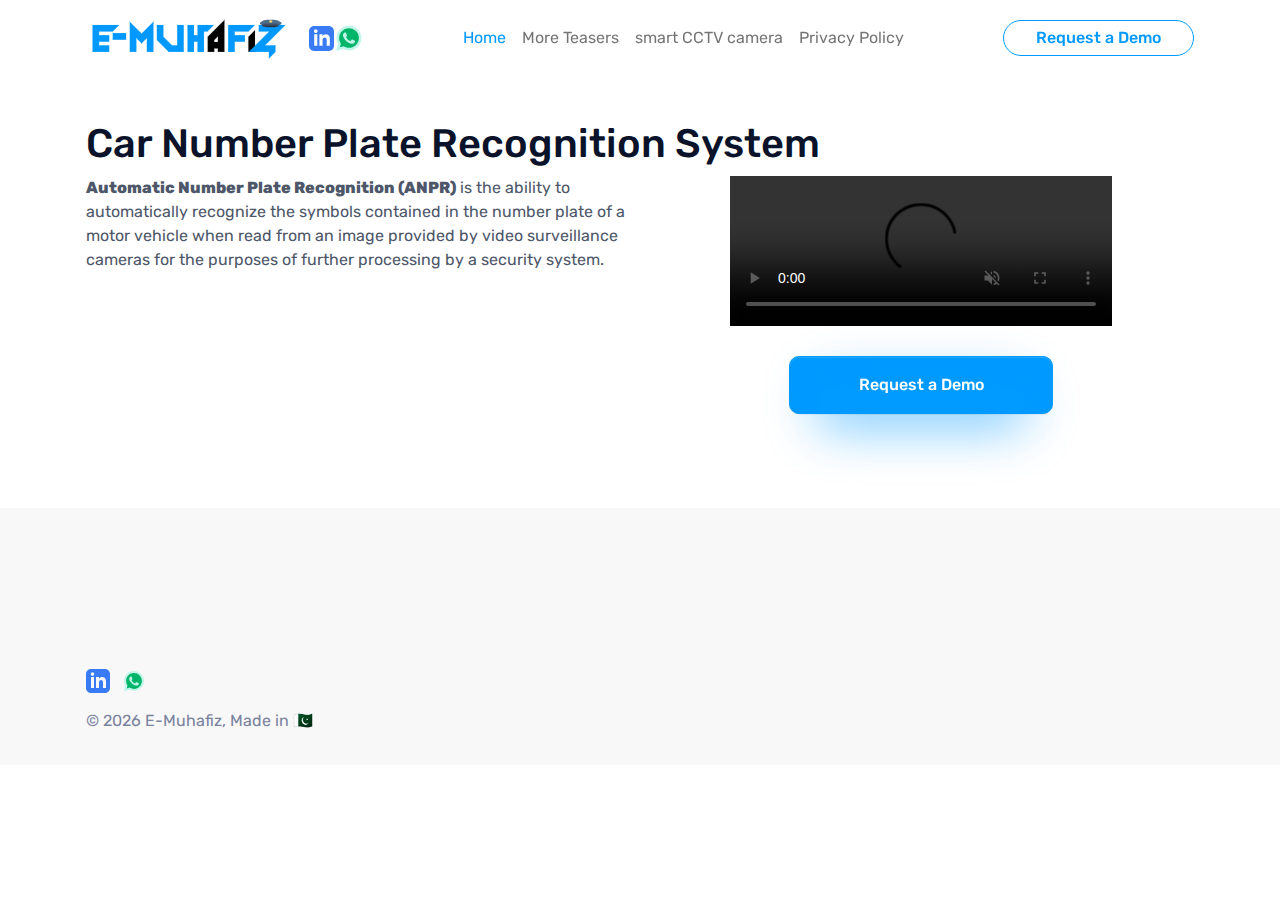
==== commit c24c9d5e: "updated title on og tags" ====
--- a/index.html
+++ b/index.html
@@ -18,17 +18,17 @@
     <!-- ===============================================-->
     <meta name="theme-color" content="#ffffff">
     <meta property="og:type" content="website">
-    <meta property="og:title" content="E-Muhafiz">
+    <meta property="og:title" content="E-Muhafiz - car number plate recognition - camera security">
     <meta property="og:description" content="E-Muhafiz is an automatic AI based solution that read Car number plate and CNIC using camera security. E-Muhafiz is designed to keep record of cars entering or exiting from a checkpoint. E-Muhafiz is best for shopping Malls, gated societies and etc. ">
     <meta name="description" content="E-Muhafiz is an automatic AI based solution that read Car number plate and CNIC using camera security. E-Muhafiz is designed to keep record of cars entering or exiting from a checkpoint. E-Muhafiz is best for shopping Malls, gated societies and etc. ">
     <meta property="og:image" content="https://emuhafiz.com/assets/img/logo_social.png">
     <meta property="og:url" content="https://emuhafiz.com/index.html">
     <meta name="twitter:card" content="summary_large_image">
-    <meta name="twitter:title" content="E-Muhafiz">
+    <meta name="twitter:title" content="E-Muhafiz - car number plate recognition - camera security">
     <meta name="twitter:description" content="E-Muhafiz is an AI based solution that automatically read Vehicle number plate and CNIC using CCTV cameras. E-Muhafiz is designed to keep record of vehicles entering or exiting from a checkpoint. E-Muhafiz is best for shopping Malls, gated societies and etc.">
     <meta name="twitter:image" content="https://emuhafiz.com/assets/img/logo_social.png">
-    <meta property="og:site_name" content="E-Muhafiz">
-    <meta name="twitter:image:alt" content="E-Muhafiz">
+    <meta property="og:site_name" content="E-Muhafiz - car number plate recognition - camera security">
+    <meta name="twitter:image:alt" content="E-Muhafiz - car number plate recognition - camera security">
     <meta name="keywords" content="Car Plate Recognition, Automatic Number Plate Recognition, automatic camera security" />
 
 
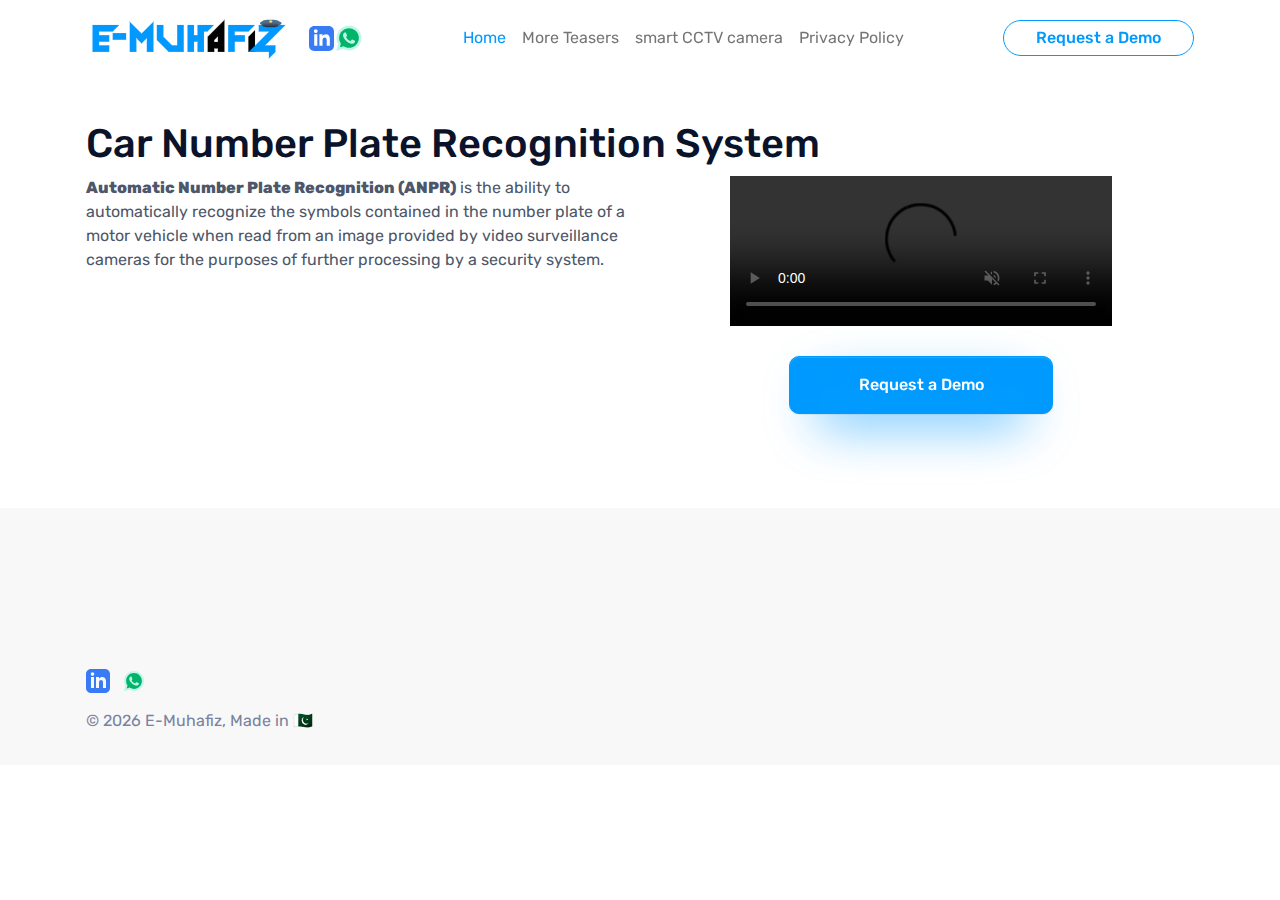
==== commit 8da257a2: "trying another title for social sharing" ====
--- a/index.html
+++ b/index.html
@@ -18,17 +18,17 @@
     <!-- ===============================================-->
     <meta name="theme-color" content="#ffffff">
     <meta property="og:type" content="website">
-    <meta property="og:title" content="E-Muhafiz - car number plate recognition - camera security">
+    <meta property="og:title" content="Car number plate recognition - Camera security">
     <meta property="og:description" content="E-Muhafiz is an automatic AI based solution that read Car number plate and CNIC using camera security. E-Muhafiz is designed to keep record of cars entering or exiting from a checkpoint. E-Muhafiz is best for shopping Malls, gated societies and etc. ">
     <meta name="description" content="E-Muhafiz is an automatic AI based solution that read Car number plate and CNIC using camera security. E-Muhafiz is designed to keep record of cars entering or exiting from a checkpoint. E-Muhafiz is best for shopping Malls, gated societies and etc. ">
     <meta property="og:image" content="https://emuhafiz.com/assets/img/logo_social.png">
     <meta property="og:url" content="https://emuhafiz.com/index.html">
     <meta name="twitter:card" content="summary_large_image">
-    <meta name="twitter:title" content="E-Muhafiz - car number plate recognition - camera security">
+    <meta name="twitter:title" content="Car number plate recognition - Camera security">
     <meta name="twitter:description" content="E-Muhafiz is an AI based solution that automatically read Vehicle number plate and CNIC using CCTV cameras. E-Muhafiz is designed to keep record of vehicles entering or exiting from a checkpoint. E-Muhafiz is best for shopping Malls, gated societies and etc.">
     <meta name="twitter:image" content="https://emuhafiz.com/assets/img/logo_social.png">
-    <meta property="og:site_name" content="E-Muhafiz - car number plate recognition - camera security">
-    <meta name="twitter:image:alt" content="E-Muhafiz - car number plate recognition - camera security">
+    <meta property="og:site_name" content="Car number plate recognition - Camera security">
+    <meta name="twitter:image:alt" content="Car number plate recognition - Camera security">
     <meta name="keywords" content="Car Plate Recognition, Automatic Number Plate Recognition, automatic camera security" />
 
 
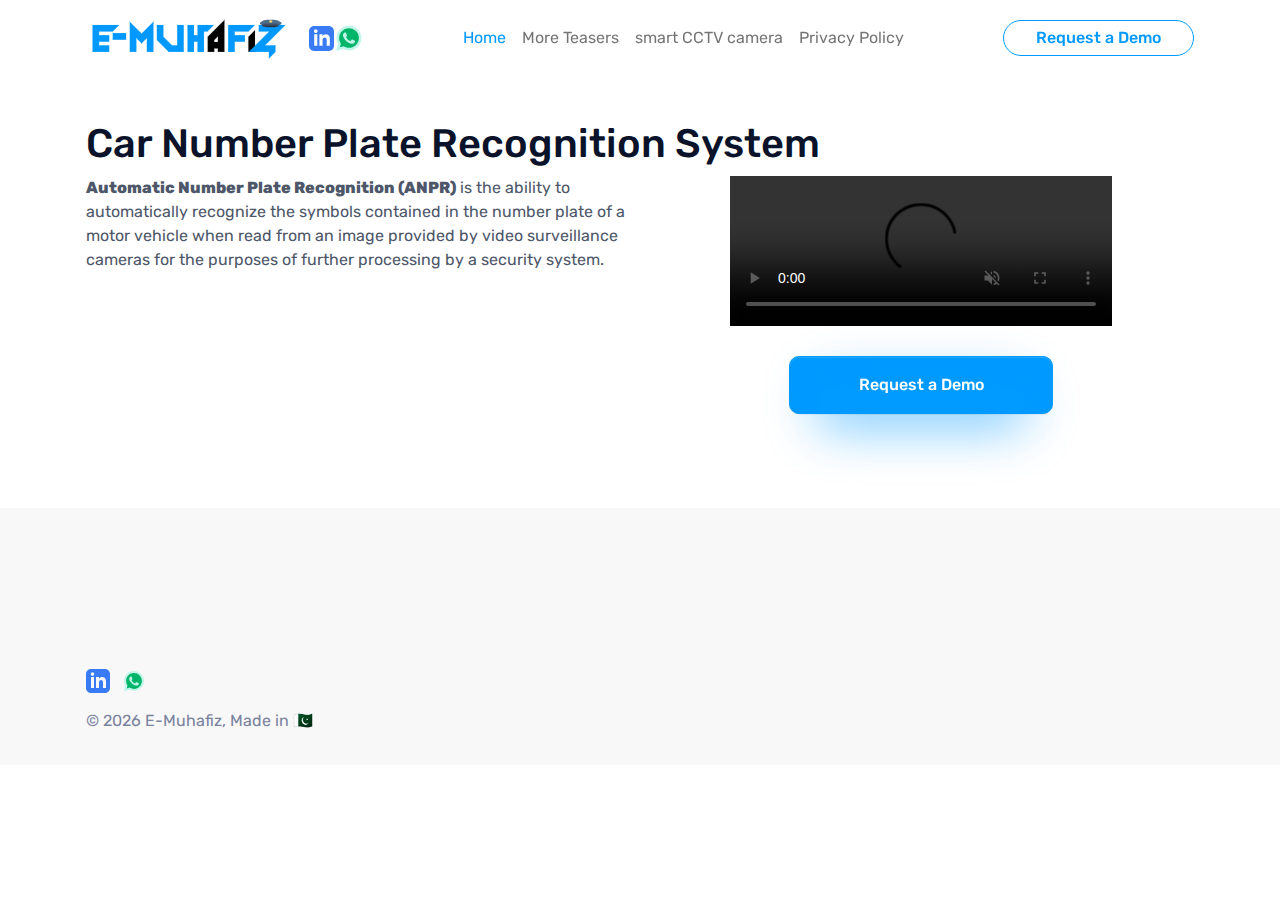
==== commit 40bd37c9: "forget about word e-muhafiz" ====
--- a/index.html
+++ b/index.html
@@ -10,7 +10,7 @@
     <!-- ===============================================-->
     <!--    Document Title-->
     <!-- ===============================================-->
-    <title>E-Muhafiz - car number plate recognition - camera security</title>
+    <title>Car number plate recognition - camera security</title>
 
 
     <!-- ===============================================-->
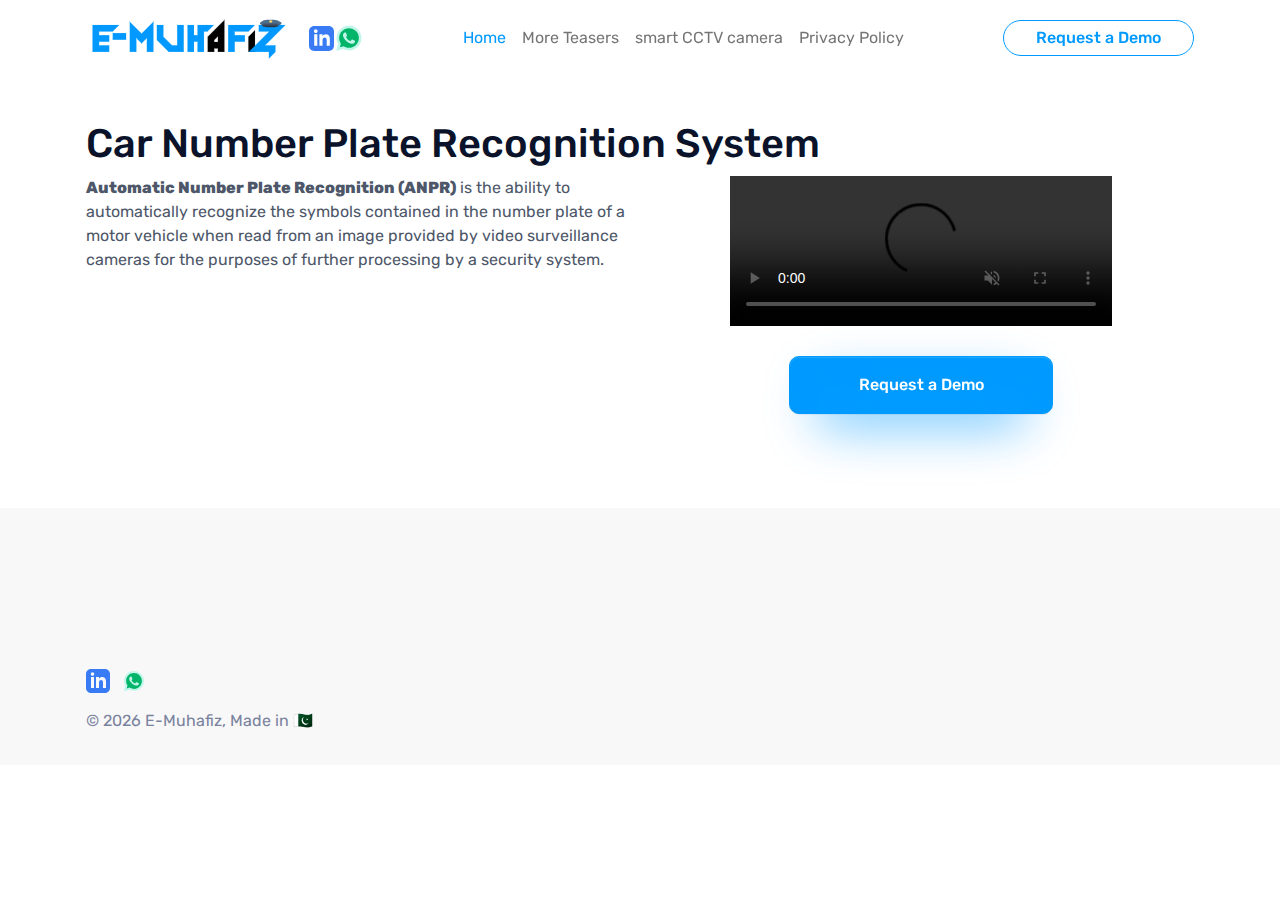
==== commit 53da2135: "copied seo tech from tarkhan" ====
--- a/index.html
+++ b/index.html
@@ -10,7 +10,7 @@
     <!-- ===============================================-->
     <!--    Document Title-->
     <!-- ===============================================-->
-    <title>Car number plate recognition - camera security</title>
+    <title>Car number plate recognition | camera security | E-Muhafiz</title>
 
 
     <!-- ===============================================-->
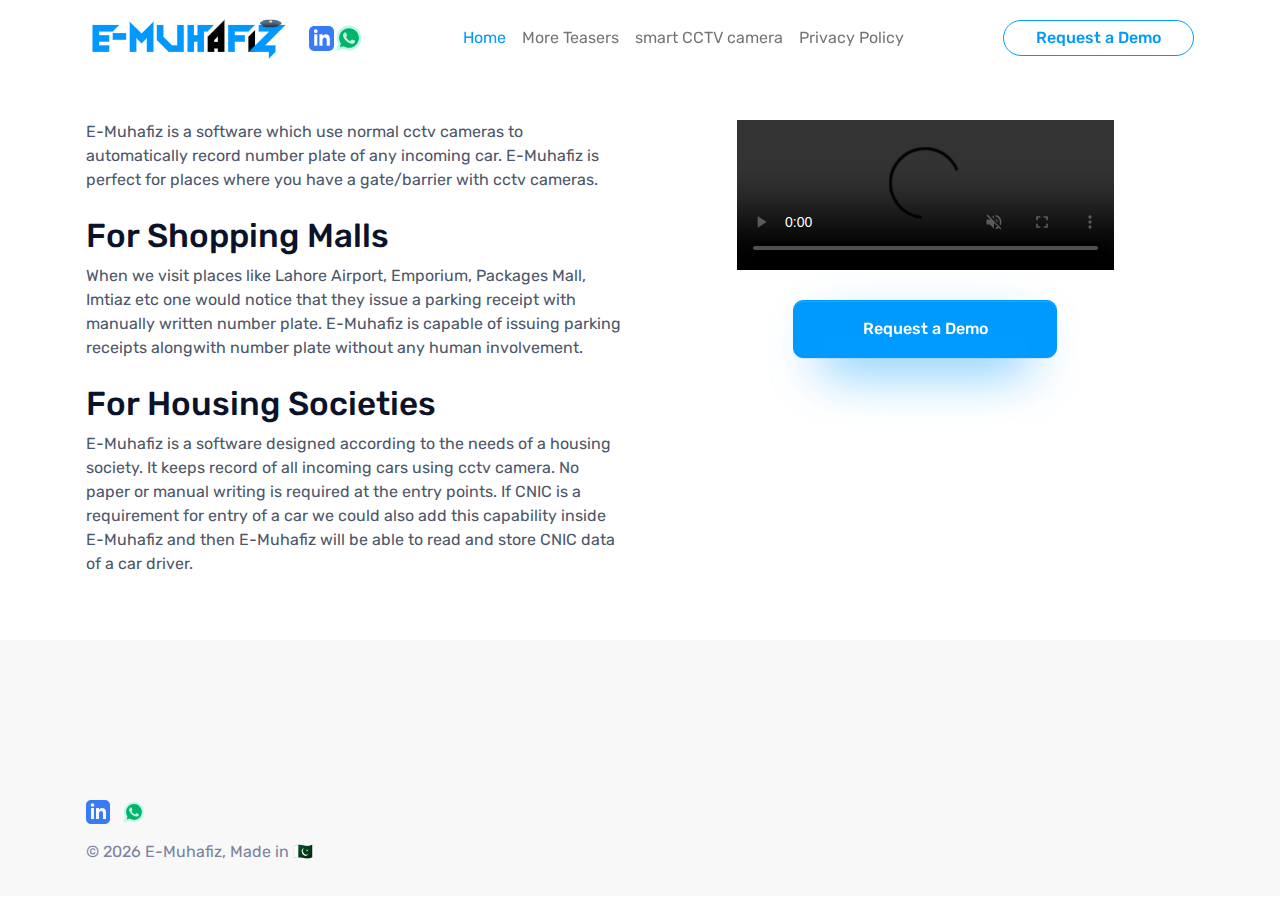
==== commit 6917ea46: "imrpoved content on home page" ====
--- a/index.html
+++ b/index.html
@@ -19,17 +19,21 @@
     <meta name="theme-color" content="#ffffff">
     <meta property="og:type" content="website">
     <meta property="og:title" content="Car number plate recognition - Camera security">
-    <meta property="og:description" content="E-Muhafiz is an automatic AI based solution that read Car number plate and CNIC using camera security. E-Muhafiz is designed to keep record of cars entering or exiting from a checkpoint. E-Muhafiz is best for shopping Malls, gated societies and etc. ">
-    <meta name="description" content="E-Muhafiz is an automatic AI based solution that read Car number plate and CNIC using camera security. E-Muhafiz is designed to keep record of cars entering or exiting from a checkpoint. E-Muhafiz is best for shopping Malls, gated societies and etc. ">
+    <meta property="og:description"
+        content="E-Muhafiz is an automatic AI based solution that read Car number plate and CNIC using camera security. E-Muhafiz is designed to keep record of cars entering or exiting from a checkpoint. E-Muhafiz is best for shopping Malls, gated societies and etc. ">
+    <meta name="description"
+        content="E-Muhafiz is an automatic AI based solution that read Car number plate and CNIC using camera security. E-Muhafiz is designed to keep record of cars entering or exiting from a checkpoint. E-Muhafiz is best for shopping Malls, gated societies and etc. ">
     <meta property="og:image" content="https://emuhafiz.com/assets/img/logo_social.png">
     <meta property="og:url" content="https://emuhafiz.com/index.html">
     <meta name="twitter:card" content="summary_large_image">
     <meta name="twitter:title" content="Car number plate recognition - Camera security">
-    <meta name="twitter:description" content="E-Muhafiz is an AI based solution that automatically read Vehicle number plate and CNIC using CCTV cameras. E-Muhafiz is designed to keep record of vehicles entering or exiting from a checkpoint. E-Muhafiz is best for shopping Malls, gated societies and etc.">
+    <meta name="twitter:description"
+        content="E-Muhafiz is an AI based solution that automatically read Vehicle number plate and CNIC using CCTV cameras. E-Muhafiz is designed to keep record of vehicles entering or exiting from a checkpoint. E-Muhafiz is best for shopping Malls, gated societies and etc.">
     <meta name="twitter:image" content="https://emuhafiz.com/assets/img/logo_social.png">
     <meta property="og:site_name" content="Car number plate recognition - Camera security">
     <meta name="twitter:image:alt" content="Car number plate recognition - Camera security">
-    <meta name="keywords" content="Car Plate Recognition, Automatic Number Plate Recognition, automatic camera security" />
+    <meta name="keywords"
+        content="Car Plate Recognition, Automatic Number Plate Recognition, automatic camera security" />
 
 
     <!-- ===============================================-->
@@ -50,39 +54,46 @@
         <nav class="navbar navbar-expand-lg navbar-light fixed-top py-3" data-navbar-on-scroll="data-navbar-on-scroll">
             <div class="container">
                 <a class="navbar-brand" href="index.html"><img src="assets/img/icons/logo.png" alt="" />&nbsp;</a>
-                <a class="text-decoration-none" href="https://www.linkedin.com/company/e-muhafiz" target="_blank" title="LinkedIn">
-                    <svg class="bi bi-facebook" xmlns="http://www.w3.org/2000/svg" width="25" height="25" fill="#387BF5" viewBox="0 0 24 24">
-            <path
-              d="M19 0h-14c-2.761 0-5 2.239-5 5v14c0 2.761 2.239 5 5 5h14c2.762 0 5-2.239 5-5v-14c0-2.761-2.238-5-5-5zm-11 19h-3v-11h3v11zm-1.5-12.268c-.966 0-1.75-.79-1.75-1.764s.784-1.764 1.75-1.764 1.75.79 1.75 1.764-.783 1.764-1.75 1.764zm13.5 12.268h-3v-5.604c0-3.368-4-3.113-4 0v5.604h-3v-11h3v1.765c1.396-2.586 7-2.777 7 2.476v6.759z" />
-          </svg></a>
-                <a class="text-decoration-none" href="https://api.whatsapp.com/send?phone=923040916691" title="Whatsapp">
-                    <svg xmlns="http://www.w3.org/2000/svg" x="0px" y="0px" width="30" height="30" viewBox="0 0 48 48" style=" fill:#000000;">
-            <path fill="#fff"
-              d="M4.868,43.303l2.694-9.835C5.9,30.59,5.026,27.324,5.027,23.979C5.032,13.514,13.548,5,24.014,5 c5.079,0.002,9.845,1.979,13.43,5.566c3.584,3.588,5.558,8.356,5.556,13.428c-0.004,10.465-8.522,18.98-18.986,18.98 c-0.001,0,0,0,0,0h-0.008c-3.177-0.001-6.3-0.798-9.073-2.311L4.868,43.303z">
-            </path>
-            <path fill="#fff"
-              d="M4.868,43.803c-0.132,0-0.26-0.052-0.355-0.148c-0.125-0.127-0.174-0.312-0.127-0.483l2.639-9.636 C5.389,30.63,4.526,27.33,4.528,23.98C4.532,13.238,13.273,4.5,24.014,4.5c5.21,0.002,10.105,2.031,13.784,5.713 c3.679,3.683,5.704,8.577,5.702,13.781c-0.004,10.741-8.746,19.48-19.486,19.48c-3.189-0.001-6.344-0.788-9.144-2.277l-9.875,2.589 C4.953,43.798,4.911,43.803,4.868,43.803z">
-            </path>
-            <path fill="#c1f5ea"
-              d="M24.014,42.974L24.014,42.974L24.014,42.974 M24.014,42.974L24.014,42.974L24.014,42.974 M24.014,4 L24.014,4C12.998,4,4.032,12.962,4.027,23.979c-0.001,3.367,0.849,6.685,2.461,9.622L3.903,43.04 c-0.094,0.345,0.002,0.713,0.254,0.967c0.19,0.192,0.447,0.297,0.711,0.297c0.085,0,0.17-0.011,0.254-0.033l9.687-2.54 c2.828,1.468,5.998,2.243,9.197,2.244c11.024,0,19.99-8.963,19.995-19.98c0.002-5.339-2.075-10.359-5.848-14.135 C34.378,6.083,29.357,4.002,24.014,4L24.014,4z">
-            </path>
-            <path fill="#00b569"
-              d="M35.176,12.832c-2.98-2.982-6.941-4.625-11.157-4.626c-8.704,0-15.783,7.076-15.787,15.774 c-0.001,2.981,0.833,5.883,2.413,8.396l0.376,0.597l-1.595,5.821l5.973-1.566l0.577,0.342c2.422,1.438,5.2,2.198,8.032,2.199h0.006 c8.698,0,15.777-7.077,15.78-15.776C39.795,19.778,38.156,15.814,35.176,12.832z">
-            </path>
-            <path fill="#c1f5ea" fill-rule="evenodd"
-              d="M19.268,16.045c-0.355-0.79-0.729-0.806-1.068-0.82 c-0.277-0.012-0.593-0.011-0.909-0.011s-0.83,0.119-1.265,0.594c-0.435,0.475-1.661,1.622-1.661,3.956s1.7,4.59,1.937,4.906 s3.282,5.259,8.104,7.161c4.007,1.58,4.823,1.266,5.693,1.187c0.87-0.079,2.807-1.147,3.202-2.255 c0.395-1.108,0.395-2.057,0.277-2.255c-0.119-0.198-0.435-0.316-0.909-0.554s-2.807-1.385-3.242-1.543 c-0.435-0.158-0.751-0.237-1.068,0.238c-0.316,0.474-1.225,1.543-1.502,1.859c-0.277,0.317-0.554,0.357-1.028,0.119 c-0.474-0.238-2.002-0.738-3.815-2.354c-1.41-1.257-2.362-2.81-2.639-3.285c-0.277-0.474-0.03-0.731,0.208-0.968 c0.213-0.213,0.474-0.554,0.712-0.831c0.237-0.277,0.316-0.475,0.474-0.791c0.158-0.317,0.079-0.594-0.04-0.831 C20.612,19.329,19.69,16.983,19.268,16.045z"
-              clip-rule="evenodd"></path>
-          </svg>
+                <a class="text-decoration-none" href="https://www.linkedin.com/company/e-muhafiz" target="_blank"
+                    title="LinkedIn">
+                    <svg class="bi bi-facebook" xmlns="http://www.w3.org/2000/svg" width="25" height="25" fill="#387BF5"
+                        viewBox="0 0 24 24">
+                        <path
+                            d="M19 0h-14c-2.761 0-5 2.239-5 5v14c0 2.761 2.239 5 5 5h14c2.762 0 5-2.239 5-5v-14c0-2.761-2.238-5-5-5zm-11 19h-3v-11h3v11zm-1.5-12.268c-.966 0-1.75-.79-1.75-1.764s.784-1.764 1.75-1.764 1.75.79 1.75 1.764-.783 1.764-1.75 1.764zm13.5 12.268h-3v-5.604c0-3.368-4-3.113-4 0v5.604h-3v-11h3v1.765c1.396-2.586 7-2.777 7 2.476v6.759z" />
+                    </svg></a>
+                <a class="text-decoration-none" href="https://api.whatsapp.com/send?phone=923040916691"
+                    title="Whatsapp">
+                    <svg xmlns="http://www.w3.org/2000/svg" x="0px" y="0px" width="30" height="30" viewBox="0 0 48 48"
+                        style=" fill:#000000;">
+                        <path fill="#fff"
+                            d="M4.868,43.303l2.694-9.835C5.9,30.59,5.026,27.324,5.027,23.979C5.032,13.514,13.548,5,24.014,5 c5.079,0.002,9.845,1.979,13.43,5.566c3.584,3.588,5.558,8.356,5.556,13.428c-0.004,10.465-8.522,18.98-18.986,18.98 c-0.001,0,0,0,0,0h-0.008c-3.177-0.001-6.3-0.798-9.073-2.311L4.868,43.303z">
+                        </path>
+                        <path fill="#fff"
+                            d="M4.868,43.803c-0.132,0-0.26-0.052-0.355-0.148c-0.125-0.127-0.174-0.312-0.127-0.483l2.639-9.636 C5.389,30.63,4.526,27.33,4.528,23.98C4.532,13.238,13.273,4.5,24.014,4.5c5.21,0.002,10.105,2.031,13.784,5.713 c3.679,3.683,5.704,8.577,5.702,13.781c-0.004,10.741-8.746,19.48-19.486,19.48c-3.189-0.001-6.344-0.788-9.144-2.277l-9.875,2.589 C4.953,43.798,4.911,43.803,4.868,43.803z">
+                        </path>
+                        <path fill="#c1f5ea"
+                            d="M24.014,42.974L24.014,42.974L24.014,42.974 M24.014,42.974L24.014,42.974L24.014,42.974 M24.014,4 L24.014,4C12.998,4,4.032,12.962,4.027,23.979c-0.001,3.367,0.849,6.685,2.461,9.622L3.903,43.04 c-0.094,0.345,0.002,0.713,0.254,0.967c0.19,0.192,0.447,0.297,0.711,0.297c0.085,0,0.17-0.011,0.254-0.033l9.687-2.54 c2.828,1.468,5.998,2.243,9.197,2.244c11.024,0,19.99-8.963,19.995-19.98c0.002-5.339-2.075-10.359-5.848-14.135 C34.378,6.083,29.357,4.002,24.014,4L24.014,4z">
+                        </path>
+                        <path fill="#00b569"
+                            d="M35.176,12.832c-2.98-2.982-6.941-4.625-11.157-4.626c-8.704,0-15.783,7.076-15.787,15.774 c-0.001,2.981,0.833,5.883,2.413,8.396l0.376,0.597l-1.595,5.821l5.973-1.566l0.577,0.342c2.422,1.438,5.2,2.198,8.032,2.199h0.006 c8.698,0,15.777-7.077,15.78-15.776C39.795,19.778,38.156,15.814,35.176,12.832z">
+                        </path>
+                        <path fill="#c1f5ea" fill-rule="evenodd"
+                            d="M19.268,16.045c-0.355-0.79-0.729-0.806-1.068-0.82 c-0.277-0.012-0.593-0.011-0.909-0.011s-0.83,0.119-1.265,0.594c-0.435,0.475-1.661,1.622-1.661,3.956s1.7,4.59,1.937,4.906 s3.282,5.259,8.104,7.161c4.007,1.58,4.823,1.266,5.693,1.187c0.87-0.079,2.807-1.147,3.202-2.255 c0.395-1.108,0.395-2.057,0.277-2.255c-0.119-0.198-0.435-0.316-0.909-0.554s-2.807-1.385-3.242-1.543 c-0.435-0.158-0.751-0.237-1.068,0.238c-0.316,0.474-1.225,1.543-1.502,1.859c-0.277,0.317-0.554,0.357-1.028,0.119 c-0.474-0.238-2.002-0.738-3.815-2.354c-1.41-1.257-2.362-2.81-2.639-3.285c-0.277-0.474-0.03-0.731,0.208-0.968 c0.213-0.213,0.474-0.554,0.712-0.831c0.237-0.277,0.316-0.475,0.474-0.791c0.158-0.317,0.079-0.594-0.04-0.831 C20.612,19.329,19.69,16.983,19.268,16.045z"
+                            clip-rule="evenodd"></path>
+                    </svg>
                 </a>
                 <div class="collapse navbar-collapse" id="navbarSupportedContent">
                     <ul class="navbar-nav mx-auto border-bottom border-lg-bottom-0 pt-2 pt-lg-0">
-                        <li class="nav-item"><a class="nav-link active" aria-current="page" href="index.html">Home</a></li>
+                        <li class="nav-item"><a class="nav-link active" aria-current="page" href="index.html">Home</a>
+                        </li>
                         <li class="nav-item"><a class="nav-link" href="teasers.html">More Teasers</a></li>
-                        <li class="nav-item"><a class="nav-link" href="smart_cctv_camera.html">smart CCTV camera</a></li>
+                        <li class="nav-item"><a class="nav-link" href="smart_cctv_camera.html">smart CCTV camera</a>
+                        </li>
                         <li class="nav-item"><a class="nav-link" href="privacy_policy.html">Privacy Policy</a></li>
                     </ul>
                     <form class="d-flex py-3 py-lg-0">
-                        <a class="btn btn-outline-danger rounded-pill order-0" href="request_a_demo.html">Request a Demo</a>
+                        <a class="btn btn-outline-danger rounded-pill order-0" href="request_a_demo.html">Request a
+                            Demo</a>
                     </form>
                 </div>
             </div>
@@ -93,28 +104,33 @@
         <!-- <section> begin ============================-->
         <section class="pb-6">
             <div class="container">
-                <h1>Car Number Plate Recognition System</h1>
-                <div class="index_articles">
-                    <article><b>Automatic Number Plate Recognition (ANPR)</b> is the ability to automatically recognize the symbols contained in the number plate of a motor vehicle when read from an image provided by video surveillance cameras for the purposes
-                        of further processing by a security system.&nbsp;</article>
-                    <article>
+                <div class="row">
+                    <div class="col">
+                        <article>E-Muhafiz is a software which use normal cctv cameras to automatically record number plate of any incoming car. E-Muhafiz is perfect for places where you have a gate/barrier with cctv cameras.</article>
+                        <br>
+                        <article><h2>For Shopping Malls</h2> When we visit places like Lahore Airport, Emporium, Packages Mall, Imtiaz etc one would notice that they issue a parking receipt with manually written number plate. E-Muhafiz is capable of issuing parking receipts alongwith number plate without any human involvement.</article>
+                        <br>
+                        <article><h2>For Housing Societies</h2> E-Muhafiz is a software designed according to the needs of a housing society. It keeps record of all incoming cars using cctv camera. No paper or manual writing is required at the entry points. If CNIC is a requirement for entry of a car we could also add this capability inside E-Muhafiz and then E-Muhafiz will be able to read and store CNIC data of a car driver.</article>
+                    </div>
+                    <div class="col">
                         <div class="row">
-                            <dv class="col-12">
+                            <dv class="col">
                                 <video controls autoplay muted style="margin: 0 auto; width: 70%; display: block;">
-                  <source
-                    src="https://github.com/maxpaynestory/movie-talk/releases/download/videos-version-1/e-muhafiz_how_it_works.mp4"
-                    type="video/mp4">
-                  Your browser does not support the video tag.
-                </video>
+                                    <source
+                                        src="https://github.com/maxpaynestory/movie-talk/releases/download/videos-version-1/e-muhafiz_how_it_works.mp4"
+                                        type="video/mp4">
+                                    Your browser does not support the video tag.
+                                </video>
                             </dv>
                         </div>
                         <div class="row">
-                            <dv class="col-12 text-center" style="padding: 30px;">
-                                <a class="btn btn-lg btn-danger hover-top btn-glow text-end" href="request_a_demo.html">Request a
-                  Demo</a>
+                            <dv class="col text-center" style="padding: 30px;">
+                                <a class="btn btn-lg btn-danger hover-top btn-glow text-end"
+                                    href="request_a_demo.html">Request a
+                                    Demo</a>
                             </dv>
                         </div>
-                    </article>
+                    </div>
                 </div>
             </div>
 
@@ -132,31 +148,35 @@
                     <div class="col-12 col-lg-4 mb-3">
                         <ul class="list-unstyled list-inline">
                             <li class="list-inline-item">
-                                <a class="text-decoration-none" href="https://www.linkedin.com/company/e-muhafiz" target="_blank" title="LinkedIn">
-                                    <svg class="bi bi-facebook" xmlns="http://www.w3.org/2000/svg" width="24" height="24" fill="#387BF5" viewBox="0 0 24 24">
-                    <path
-                      d="M19 0h-14c-2.761 0-5 2.239-5 5v14c0 2.761 2.239 5 5 5h14c2.762 0 5-2.239 5-5v-14c0-2.761-2.238-5-5-5zm-11 19h-3v-11h3v11zm-1.5-12.268c-.966 0-1.75-.79-1.75-1.764s.784-1.764 1.75-1.764 1.75.79 1.75 1.764-.783 1.764-1.75 1.764zm13.5 12.268h-3v-5.604c0-3.368-4-3.113-4 0v5.604h-3v-11h3v1.765c1.396-2.586 7-2.777 7 2.476v6.759z" />
-                  </svg></a>
+                                <a class="text-decoration-none" href="https://www.linkedin.com/company/e-muhafiz"
+                                    target="_blank" title="LinkedIn">
+                                    <svg class="bi bi-facebook" xmlns="http://www.w3.org/2000/svg" width="24"
+                                        height="24" fill="#387BF5" viewBox="0 0 24 24">
+                                        <path
+                                            d="M19 0h-14c-2.761 0-5 2.239-5 5v14c0 2.761 2.239 5 5 5h14c2.762 0 5-2.239 5-5v-14c0-2.761-2.238-5-5-5zm-11 19h-3v-11h3v11zm-1.5-12.268c-.966 0-1.75-.79-1.75-1.764s.784-1.764 1.75-1.764 1.75.79 1.75 1.764-.783 1.764-1.75 1.764zm13.5 12.268h-3v-5.604c0-3.368-4-3.113-4 0v5.604h-3v-11h3v1.765c1.396-2.586 7-2.777 7 2.476v6.759z" />
+                                    </svg></a>
                             </li>
                             <li class="list-inline-item">
-                                <a class="text-decoration-none" href="https://api.whatsapp.com/send?phone=923040916691" title="Whatsapp">
-                                    <svg xmlns="http://www.w3.org/2000/svg" x="0px" y="0px" width="24" height="24" viewBox="0 0 48 48" style=" fill:#000000;">
-                    <path fill="#fff"
-                      d="M4.868,43.303l2.694-9.835C5.9,30.59,5.026,27.324,5.027,23.979C5.032,13.514,13.548,5,24.014,5 c5.079,0.002,9.845,1.979,13.43,5.566c3.584,3.588,5.558,8.356,5.556,13.428c-0.004,10.465-8.522,18.98-18.986,18.98 c-0.001,0,0,0,0,0h-0.008c-3.177-0.001-6.3-0.798-9.073-2.311L4.868,43.303z">
-                    </path>
-                    <path fill="#fff"
-                      d="M4.868,43.803c-0.132,0-0.26-0.052-0.355-0.148c-0.125-0.127-0.174-0.312-0.127-0.483l2.639-9.636 C5.389,30.63,4.526,27.33,4.528,23.98C4.532,13.238,13.273,4.5,24.014,4.5c5.21,0.002,10.105,2.031,13.784,5.713 c3.679,3.683,5.704,8.577,5.702,13.781c-0.004,10.741-8.746,19.48-19.486,19.48c-3.189-0.001-6.344-0.788-9.144-2.277l-9.875,2.589 C4.953,43.798,4.911,43.803,4.868,43.803z">
-                    </path>
-                    <path fill="#c1f5ea"
-                      d="M24.014,42.974L24.014,42.974L24.014,42.974 M24.014,42.974L24.014,42.974L24.014,42.974 M24.014,4 L24.014,4C12.998,4,4.032,12.962,4.027,23.979c-0.001,3.367,0.849,6.685,2.461,9.622L3.903,43.04 c-0.094,0.345,0.002,0.713,0.254,0.967c0.19,0.192,0.447,0.297,0.711,0.297c0.085,0,0.17-0.011,0.254-0.033l9.687-2.54 c2.828,1.468,5.998,2.243,9.197,2.244c11.024,0,19.99-8.963,19.995-19.98c0.002-5.339-2.075-10.359-5.848-14.135 C34.378,6.083,29.357,4.002,24.014,4L24.014,4z">
-                    </path>
-                    <path fill="#00b569"
-                      d="M35.176,12.832c-2.98-2.982-6.941-4.625-11.157-4.626c-8.704,0-15.783,7.076-15.787,15.774 c-0.001,2.981,0.833,5.883,2.413,8.396l0.376,0.597l-1.595,5.821l5.973-1.566l0.577,0.342c2.422,1.438,5.2,2.198,8.032,2.199h0.006 c8.698,0,15.777-7.077,15.78-15.776C39.795,19.778,38.156,15.814,35.176,12.832z">
-                    </path>
-                    <path fill="#c1f5ea" fill-rule="evenodd"
-                      d="M19.268,16.045c-0.355-0.79-0.729-0.806-1.068-0.82 c-0.277-0.012-0.593-0.011-0.909-0.011s-0.83,0.119-1.265,0.594c-0.435,0.475-1.661,1.622-1.661,3.956s1.7,4.59,1.937,4.906 s3.282,5.259,8.104,7.161c4.007,1.58,4.823,1.266,5.693,1.187c0.87-0.079,2.807-1.147,3.202-2.255 c0.395-1.108,0.395-2.057,0.277-2.255c-0.119-0.198-0.435-0.316-0.909-0.554s-2.807-1.385-3.242-1.543 c-0.435-0.158-0.751-0.237-1.068,0.238c-0.316,0.474-1.225,1.543-1.502,1.859c-0.277,0.317-0.554,0.357-1.028,0.119 c-0.474-0.238-2.002-0.738-3.815-2.354c-1.41-1.257-2.362-2.81-2.639-3.285c-0.277-0.474-0.03-0.731,0.208-0.968 c0.213-0.213,0.474-0.554,0.712-0.831c0.237-0.277,0.316-0.475,0.474-0.791c0.158-0.317,0.079-0.594-0.04-0.831 C20.612,19.329,19.69,16.983,19.268,16.045z"
-                      clip-rule="evenodd"></path>
-                  </svg>
+                                <a class="text-decoration-none" href="https://api.whatsapp.com/send?phone=923040916691"
+                                    title="Whatsapp">
+                                    <svg xmlns="http://www.w3.org/2000/svg" x="0px" y="0px" width="24" height="24"
+                                        viewBox="0 0 48 48" style=" fill:#000000;">
+                                        <path fill="#fff"
+                                            d="M4.868,43.303l2.694-9.835C5.9,30.59,5.026,27.324,5.027,23.979C5.032,13.514,13.548,5,24.014,5 c5.079,0.002,9.845,1.979,13.43,5.566c3.584,3.588,5.558,8.356,5.556,13.428c-0.004,10.465-8.522,18.98-18.986,18.98 c-0.001,0,0,0,0,0h-0.008c-3.177-0.001-6.3-0.798-9.073-2.311L4.868,43.303z">
+                                        </path>
+                                        <path fill="#fff"
+                                            d="M4.868,43.803c-0.132,0-0.26-0.052-0.355-0.148c-0.125-0.127-0.174-0.312-0.127-0.483l2.639-9.636 C5.389,30.63,4.526,27.33,4.528,23.98C4.532,13.238,13.273,4.5,24.014,4.5c5.21,0.002,10.105,2.031,13.784,5.713 c3.679,3.683,5.704,8.577,5.702,13.781c-0.004,10.741-8.746,19.48-19.486,19.48c-3.189-0.001-6.344-0.788-9.144-2.277l-9.875,2.589 C4.953,43.798,4.911,43.803,4.868,43.803z">
+                                        </path>
+                                        <path fill="#c1f5ea"
+                                            d="M24.014,42.974L24.014,42.974L24.014,42.974 M24.014,42.974L24.014,42.974L24.014,42.974 M24.014,4 L24.014,4C12.998,4,4.032,12.962,4.027,23.979c-0.001,3.367,0.849,6.685,2.461,9.622L3.903,43.04 c-0.094,0.345,0.002,0.713,0.254,0.967c0.19,0.192,0.447,0.297,0.711,0.297c0.085,0,0.17-0.011,0.254-0.033l9.687-2.54 c2.828,1.468,5.998,2.243,9.197,2.244c11.024,0,19.99-8.963,19.995-19.98c0.002-5.339-2.075-10.359-5.848-14.135 C34.378,6.083,29.357,4.002,24.014,4L24.014,4z">
+                                        </path>
+                                        <path fill="#00b569"
+                                            d="M35.176,12.832c-2.98-2.982-6.941-4.625-11.157-4.626c-8.704,0-15.783,7.076-15.787,15.774 c-0.001,2.981,0.833,5.883,2.413,8.396l0.376,0.597l-1.595,5.821l5.973-1.566l0.577,0.342c2.422,1.438,5.2,2.198,8.032,2.199h0.006 c8.698,0,15.777-7.077,15.78-15.776C39.795,19.778,38.156,15.814,35.176,12.832z">
+                                        </path>
+                                        <path fill="#c1f5ea" fill-rule="evenodd"
+                                            d="M19.268,16.045c-0.355-0.79-0.729-0.806-1.068-0.82 c-0.277-0.012-0.593-0.011-0.909-0.011s-0.83,0.119-1.265,0.594c-0.435,0.475-1.661,1.622-1.661,3.956s1.7,4.59,1.937,4.906 s3.282,5.259,8.104,7.161c4.007,1.58,4.823,1.266,5.693,1.187c0.87-0.079,2.807-1.147,3.202-2.255 c0.395-1.108,0.395-2.057,0.277-2.255c-0.119-0.198-0.435-0.316-0.909-0.554s-2.807-1.385-3.242-1.543 c-0.435-0.158-0.751-0.237-1.068,0.238c-0.316,0.474-1.225,1.543-1.502,1.859c-0.277,0.317-0.554,0.357-1.028,0.119 c-0.474-0.238-2.002-0.738-3.815-2.354c-1.41-1.257-2.362-2.81-2.639-3.285c-0.277-0.474-0.03-0.731,0.208-0.968 c0.213-0.213,0.474-0.554,0.712-0.831c0.237-0.277,0.316-0.475,0.474-0.791c0.158-0.317,0.079-0.594-0.04-0.831 C20.612,19.329,19.69,16.983,19.268,16.045z"
+                                            clip-rule="evenodd"></path>
+                                    </svg>
                                 </a>
                             </li>
                         </ul>
@@ -192,24 +212,26 @@
     <script src="assets/js/theme.js"></script>
     <!-- Google Analytics -->
     <script>
-        (function(i, s, o, g, r, a, m) {
-            i['GoogleAnalyticsObject'] = r;
-            i[r] = i[r] || function() {
-                (i[r].q = i[r].q || []).push(arguments)
-            }, i[r].l = 1 * new Date();
-            a = s.createElement(o),
-                m = s.getElementsByTagName(o)[0];
-            a.async = 1;
-            a.src = g;
-            m.parentNode.insertBefore(a, m)
-        })(window, document, 'script', 'https://www.google-analytics.com/analytics.js', 'ga');
+            (function (i, s, o, g, r, a, m) {
+                i['GoogleAnalyticsObject'] = r;
+                i[r] = i[r] || function () {
+                    (i[r].q = i[r].q || []).push(arguments)
+                }, i[r].l = 1 * new Date();
+                a = s.createElement(o),
+                    m = s.getElementsByTagName(o)[0];
+                a.async = 1;
+                a.src = g;
+                m.parentNode.insertBefore(a, m)
+            })(window, document, 'script', 'https://www.google-analytics.com/analytics.js', 'ga');
 
         ga('create', 'UA-36922495-2', 'auto');
         ga('send', 'pageview');
     </script>
     <!-- End Google Analytics -->
 
-    <link href="//fonts.googleapis.com/css2?family=Rubik:ital,wght@0,300;0,400;0,500;0,600;0,700;0,800;0,900;1,300;1,400;1,500;1,600;1,700;1,800;1,900&amp;display=swap" rel="stylesheet">
+    <link
+        href="//fonts.googleapis.com/css2?family=Rubik:ital,wght@0,300;0,400;0,500;0,600;0,700;0,800;0,900;1,300;1,400;1,500;1,600;1,700;1,800;1,900&amp;display=swap"
+        rel="stylesheet">
 </body>
 
 </html>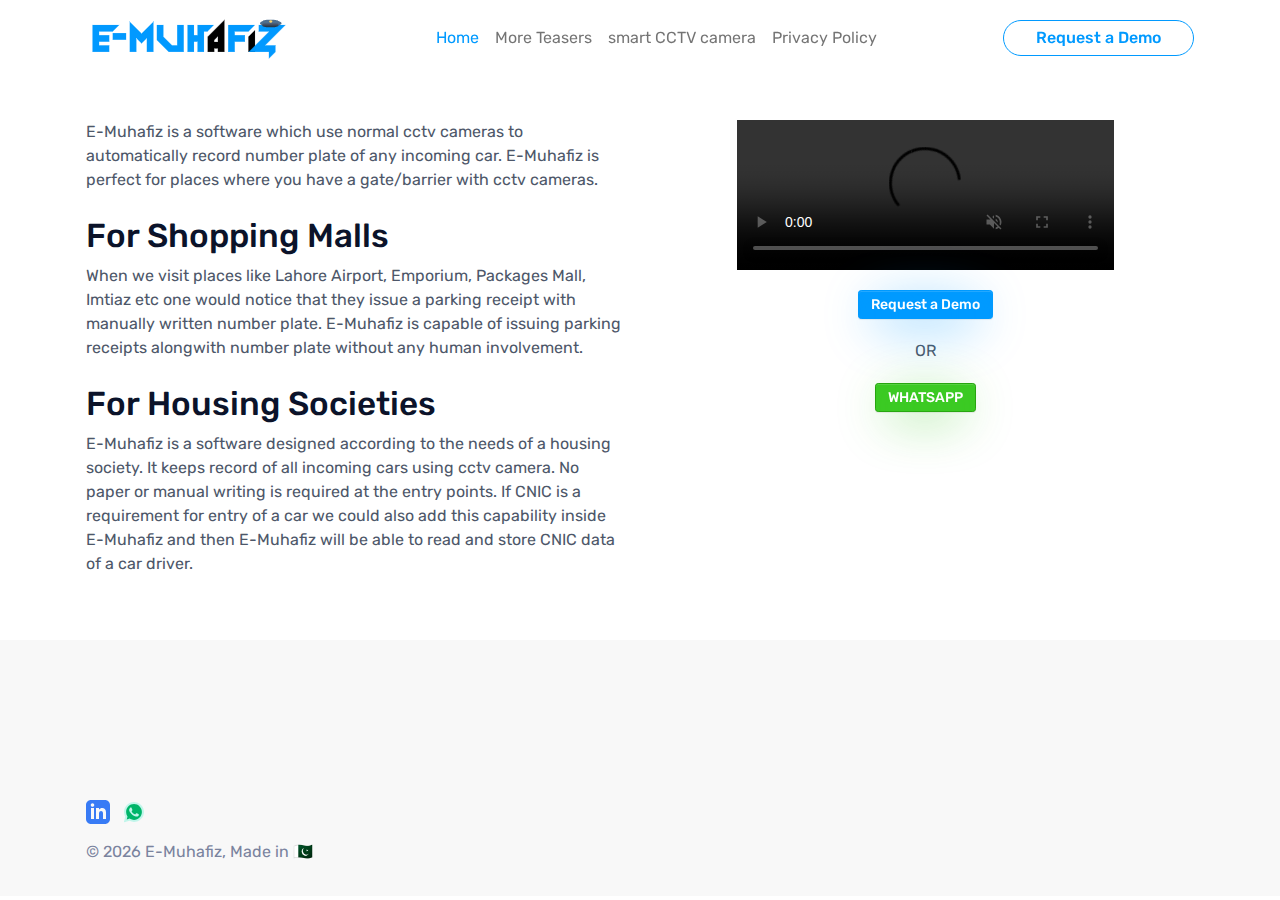
==== commit e9ab88c8: "moved whatsapp button on home page" ====
--- a/index.html
+++ b/index.html
@@ -54,34 +54,6 @@
         <nav class="navbar navbar-expand-lg navbar-light fixed-top py-3" data-navbar-on-scroll="data-navbar-on-scroll">
             <div class="container">
                 <a class="navbar-brand" href="index.html"><img src="assets/img/icons/logo.png" alt="" />&nbsp;</a>
-                <a class="text-decoration-none" href="https://www.linkedin.com/company/e-muhafiz" target="_blank"
-                    title="LinkedIn">
-                    <svg class="bi bi-facebook" xmlns="http://www.w3.org/2000/svg" width="25" height="25" fill="#387BF5"
-                        viewBox="0 0 24 24">
-                        <path
-                            d="M19 0h-14c-2.761 0-5 2.239-5 5v14c0 2.761 2.239 5 5 5h14c2.762 0 5-2.239 5-5v-14c0-2.761-2.238-5-5-5zm-11 19h-3v-11h3v11zm-1.5-12.268c-.966 0-1.75-.79-1.75-1.764s.784-1.764 1.75-1.764 1.75.79 1.75 1.764-.783 1.764-1.75 1.764zm13.5 12.268h-3v-5.604c0-3.368-4-3.113-4 0v5.604h-3v-11h3v1.765c1.396-2.586 7-2.777 7 2.476v6.759z" />
-                    </svg></a>
-                <a class="text-decoration-none" href="https://api.whatsapp.com/send?phone=923040916691"
-                    title="Whatsapp">
-                    <svg xmlns="http://www.w3.org/2000/svg" x="0px" y="0px" width="30" height="30" viewBox="0 0 48 48"
-                        style=" fill:#000000;">
-                        <path fill="#fff"
-                            d="M4.868,43.303l2.694-9.835C5.9,30.59,5.026,27.324,5.027,23.979C5.032,13.514,13.548,5,24.014,5 c5.079,0.002,9.845,1.979,13.43,5.566c3.584,3.588,5.558,8.356,5.556,13.428c-0.004,10.465-8.522,18.98-18.986,18.98 c-0.001,0,0,0,0,0h-0.008c-3.177-0.001-6.3-0.798-9.073-2.311L4.868,43.303z">
-                        </path>
-                        <path fill="#fff"
-                            d="M4.868,43.803c-0.132,0-0.26-0.052-0.355-0.148c-0.125-0.127-0.174-0.312-0.127-0.483l2.639-9.636 C5.389,30.63,4.526,27.33,4.528,23.98C4.532,13.238,13.273,4.5,24.014,4.5c5.21,0.002,10.105,2.031,13.784,5.713 c3.679,3.683,5.704,8.577,5.702,13.781c-0.004,10.741-8.746,19.48-19.486,19.48c-3.189-0.001-6.344-0.788-9.144-2.277l-9.875,2.589 C4.953,43.798,4.911,43.803,4.868,43.803z">
-                        </path>
-                        <path fill="#c1f5ea"
-                            d="M24.014,42.974L24.014,42.974L24.014,42.974 M24.014,42.974L24.014,42.974L24.014,42.974 M24.014,4 L24.014,4C12.998,4,4.032,12.962,4.027,23.979c-0.001,3.367,0.849,6.685,2.461,9.622L3.903,43.04 c-0.094,0.345,0.002,0.713,0.254,0.967c0.19,0.192,0.447,0.297,0.711,0.297c0.085,0,0.17-0.011,0.254-0.033l9.687-2.54 c2.828,1.468,5.998,2.243,9.197,2.244c11.024,0,19.99-8.963,19.995-19.98c0.002-5.339-2.075-10.359-5.848-14.135 C34.378,6.083,29.357,4.002,24.014,4L24.014,4z">
-                        </path>
-                        <path fill="#00b569"
-                            d="M35.176,12.832c-2.98-2.982-6.941-4.625-11.157-4.626c-8.704,0-15.783,7.076-15.787,15.774 c-0.001,2.981,0.833,5.883,2.413,8.396l0.376,0.597l-1.595,5.821l5.973-1.566l0.577,0.342c2.422,1.438,5.2,2.198,8.032,2.199h0.006 c8.698,0,15.777-7.077,15.78-15.776C39.795,19.778,38.156,15.814,35.176,12.832z">
-                        </path>
-                        <path fill="#c1f5ea" fill-rule="evenodd"
-                            d="M19.268,16.045c-0.355-0.79-0.729-0.806-1.068-0.82 c-0.277-0.012-0.593-0.011-0.909-0.011s-0.83,0.119-1.265,0.594c-0.435,0.475-1.661,1.622-1.661,3.956s1.7,4.59,1.937,4.906 s3.282,5.259,8.104,7.161c4.007,1.58,4.823,1.266,5.693,1.187c0.87-0.079,2.807-1.147,3.202-2.255 c0.395-1.108,0.395-2.057,0.277-2.255c-0.119-0.198-0.435-0.316-0.909-0.554s-2.807-1.385-3.242-1.543 c-0.435-0.158-0.751-0.237-1.068,0.238c-0.316,0.474-1.225,1.543-1.502,1.859c-0.277,0.317-0.554,0.357-1.028,0.119 c-0.474-0.238-2.002-0.738-3.815-2.354c-1.41-1.257-2.362-2.81-2.639-3.285c-0.277-0.474-0.03-0.731,0.208-0.968 c0.213-0.213,0.474-0.554,0.712-0.831c0.237-0.277,0.316-0.475,0.474-0.791c0.158-0.317,0.079-0.594-0.04-0.831 C20.612,19.329,19.69,16.983,19.268,16.045z"
-                            clip-rule="evenodd"></path>
-                    </svg>
-                </a>
                 <div class="collapse navbar-collapse" id="navbarSupportedContent">
                     <ul class="navbar-nav mx-auto border-bottom border-lg-bottom-0 pt-2 pt-lg-0">
                         <li class="nav-item"><a class="nav-link active" aria-current="page" href="index.html">Home</a>
@@ -124,10 +96,18 @@
                             </dv>
                         </div>
                         <div class="row">
-                            <dv class="col text-center" style="padding: 30px;">
-                                <a class="btn btn-lg btn-danger hover-top btn-glow text-end"
-                                    href="request_a_demo.html">Request a
-                                    Demo</a>
+                            <dv class="col text-center" style="padding: 20px;">
+                                <a class="btn btn-sm btn-danger hover-top btn-glow text-end"
+                                    href="request_a_demo.html">Request a Demo</a>
+                            </dv>
+                        </div>
+                        <div class="row">
+                            <dv class="col text-center">OR</dv>
+                        </div>
+                        <div class="row">
+                            <dv class="col text-center" style="padding: 20px;">
+                                <a class="btn btn-sm btn-danger hover-top btn-glow text-end btn-green"
+                                   href="https://api.whatsapp.com/send?phone=923040916691">WHATSAPP</a>
                             </dv>
                         </div>
                     </div>
--- a/assets/css/muhafiz.css
+++ b/assets/css/muhafiz.css
@@ -25,6 +25,16 @@
     color: #fff;
     background-color: #019AFF;
     border-color: #019AFF;
+}
+
+.btn-green {
+    background-color: #3bca23;
+    border-color: #26a30f;
+}
+
+.btn-green:hover {
+    background-color: #26a30f;
+    border-color: #3bca23;
 }
 
 .carousel-indicators {
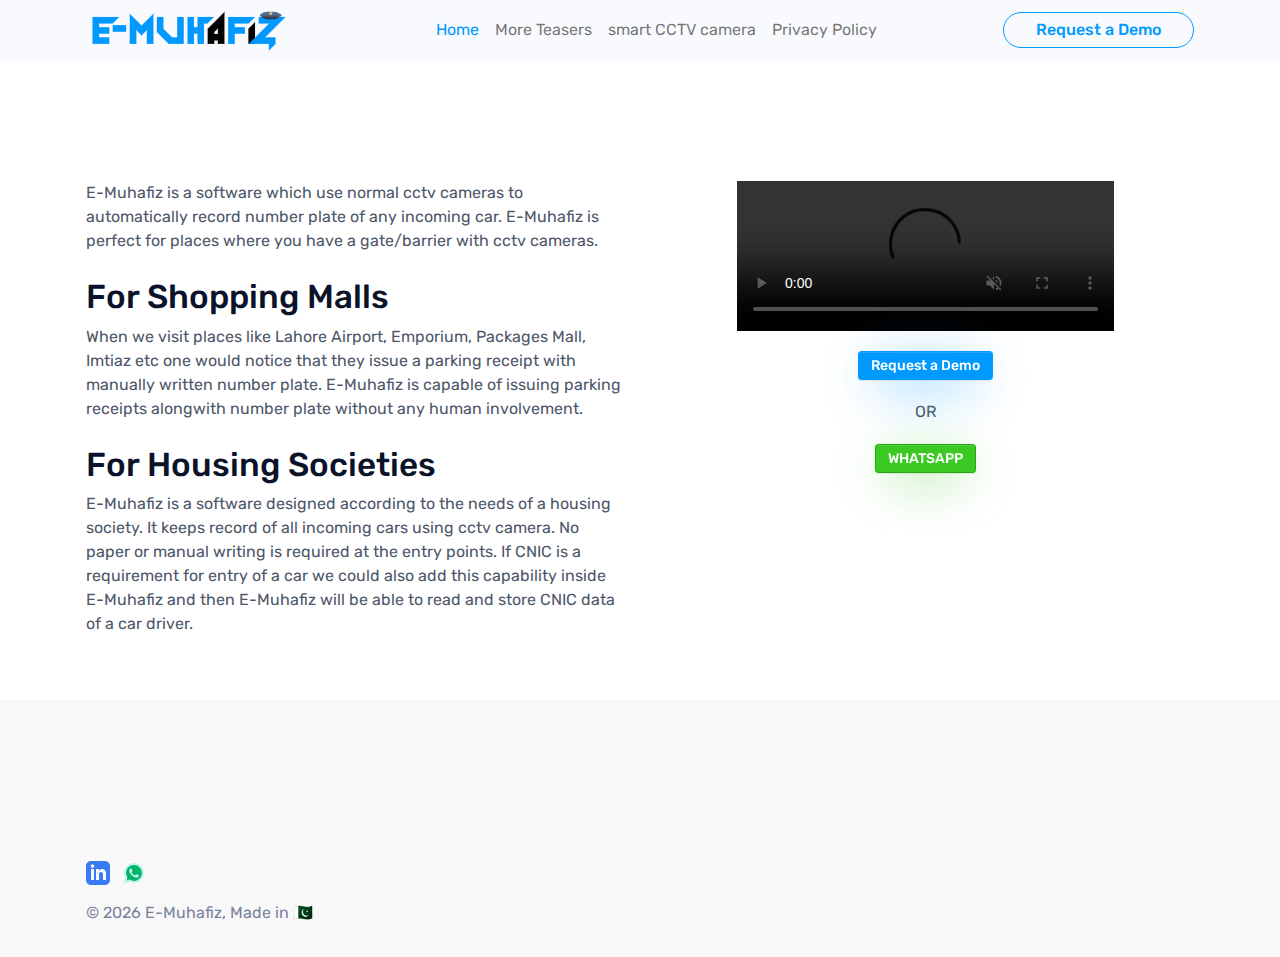
==== commit bf1d9a49: "fixed navigation for mobile" ====
--- a/index.html
+++ b/index.html
@@ -51,10 +51,15 @@
     <!--    Main Content-->
     <!-- ===============================================-->
     <main class="main" id="top">
-        <nav class="navbar navbar-expand-lg navbar-light fixed-top py-3" data-navbar-on-scroll="data-navbar-on-scroll">
+        <nav class="navbar navbar-expand-lg navbar-light bg-light">
             <div class="container">
+                <button class="navbar-toggler" type="button" data-bs-toggle="collapse"
+                    data-bs-target="#navbarTogglerDemo03" aria-controls="navbarTogglerDemo03" aria-expanded="false"
+                    aria-label="Toggle navigation">
+                    <span class="navbar-toggler-icon"></span>
+                </button>
                 <a class="navbar-brand" href="index.html"><img src="assets/img/icons/logo.png" alt="" />&nbsp;</a>
-                <div class="collapse navbar-collapse" id="navbarSupportedContent">
+                <div class="collapse navbar-collapse" id="navbarTogglerDemo03">
                     <ul class="navbar-nav mx-auto border-bottom border-lg-bottom-0 pt-2 pt-lg-0">
                         <li class="nav-item"><a class="nav-link active" aria-current="page" href="index.html">Home</a>
                         </li>
@@ -78,11 +83,24 @@
             <div class="container">
                 <div class="row">
                     <div class="col">
-                        <article>E-Muhafiz is a software which use normal cctv cameras to automatically record number plate of any incoming car. E-Muhafiz is perfect for places where you have a gate/barrier with cctv cameras.</article>
+                        <article>E-Muhafiz is a software which use normal cctv cameras to automatically record number
+                            plate of any incoming car. E-Muhafiz is perfect for places where you have a gate/barrier
+                            with cctv cameras.</article>
                         <br>
-                        <article><h2>For Shopping Malls</h2> When we visit places like Lahore Airport, Emporium, Packages Mall, Imtiaz etc one would notice that they issue a parking receipt with manually written number plate. E-Muhafiz is capable of issuing parking receipts alongwith number plate without any human involvement.</article>
+                        <article>
+                            <h2>For Shopping Malls</h2> When we visit places like Lahore Airport, Emporium, Packages
+                            Mall, Imtiaz etc one would notice that they issue a parking receipt with manually written
+                            number plate. E-Muhafiz is capable of issuing parking receipts alongwith number plate
+                            without any human involvement.
+                        </article>
                         <br>
-                        <article><h2>For Housing Societies</h2> E-Muhafiz is a software designed according to the needs of a housing society. It keeps record of all incoming cars using cctv camera. No paper or manual writing is required at the entry points. If CNIC is a requirement for entry of a car we could also add this capability inside E-Muhafiz and then E-Muhafiz will be able to read and store CNIC data of a car driver.</article>
+                        <article>
+                            <h2>For Housing Societies</h2> E-Muhafiz is a software designed according to the needs of a
+                            housing society. It keeps record of all incoming cars using cctv camera. No paper or manual
+                            writing is required at the entry points. If CNIC is a requirement for entry of a car we
+                            could also add this capability inside E-Muhafiz and then E-Muhafiz will be able to read and
+                            store CNIC data of a car driver.
+                        </article>
                     </div>
                     <div class="col">
                         <div class="row">
@@ -107,7 +125,7 @@
                         <div class="row">
                             <dv class="col text-center" style="padding: 20px;">
                                 <a class="btn btn-sm btn-danger hover-top btn-glow text-end btn-green"
-                                   href="https://api.whatsapp.com/send?phone=923040916691">WHATSAPP</a>
+                                    href="https://api.whatsapp.com/send?phone=923040916691">WHATSAPP</a>
                             </dv>
                         </div>
                     </div>
